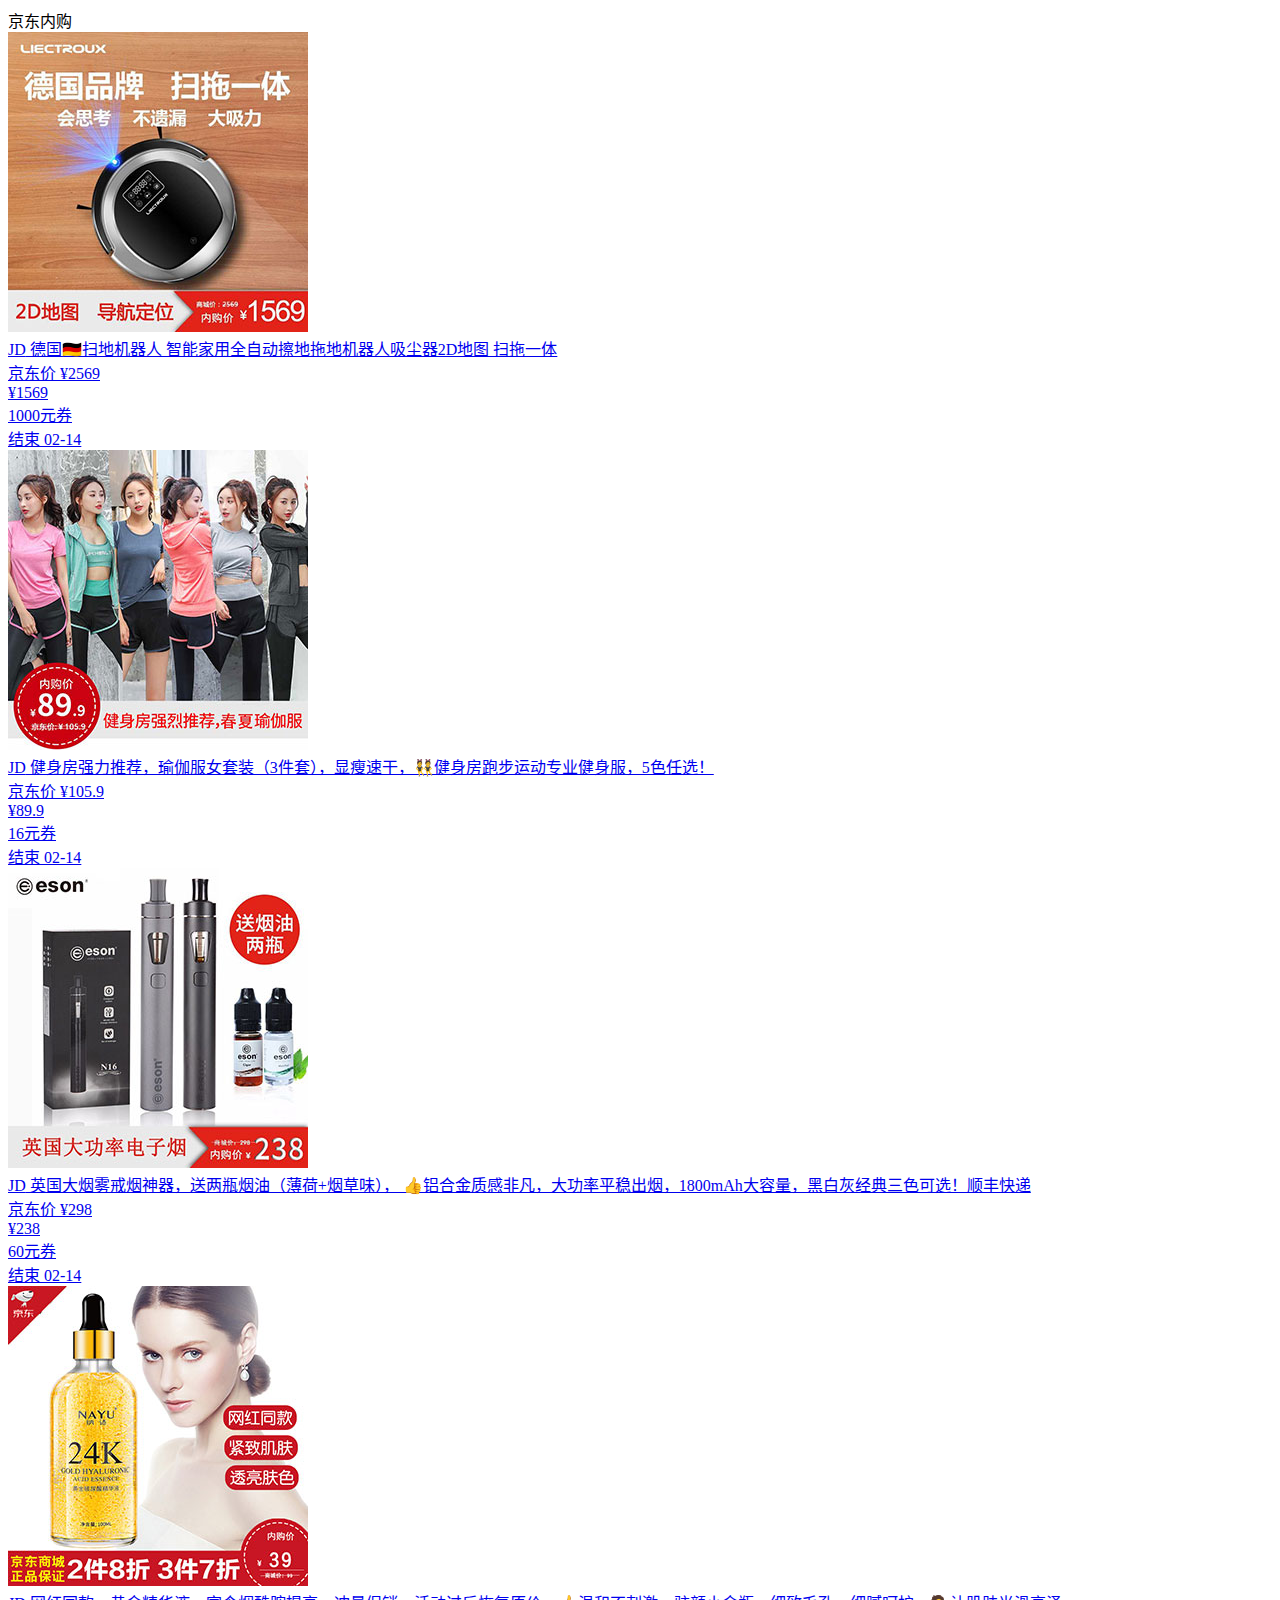
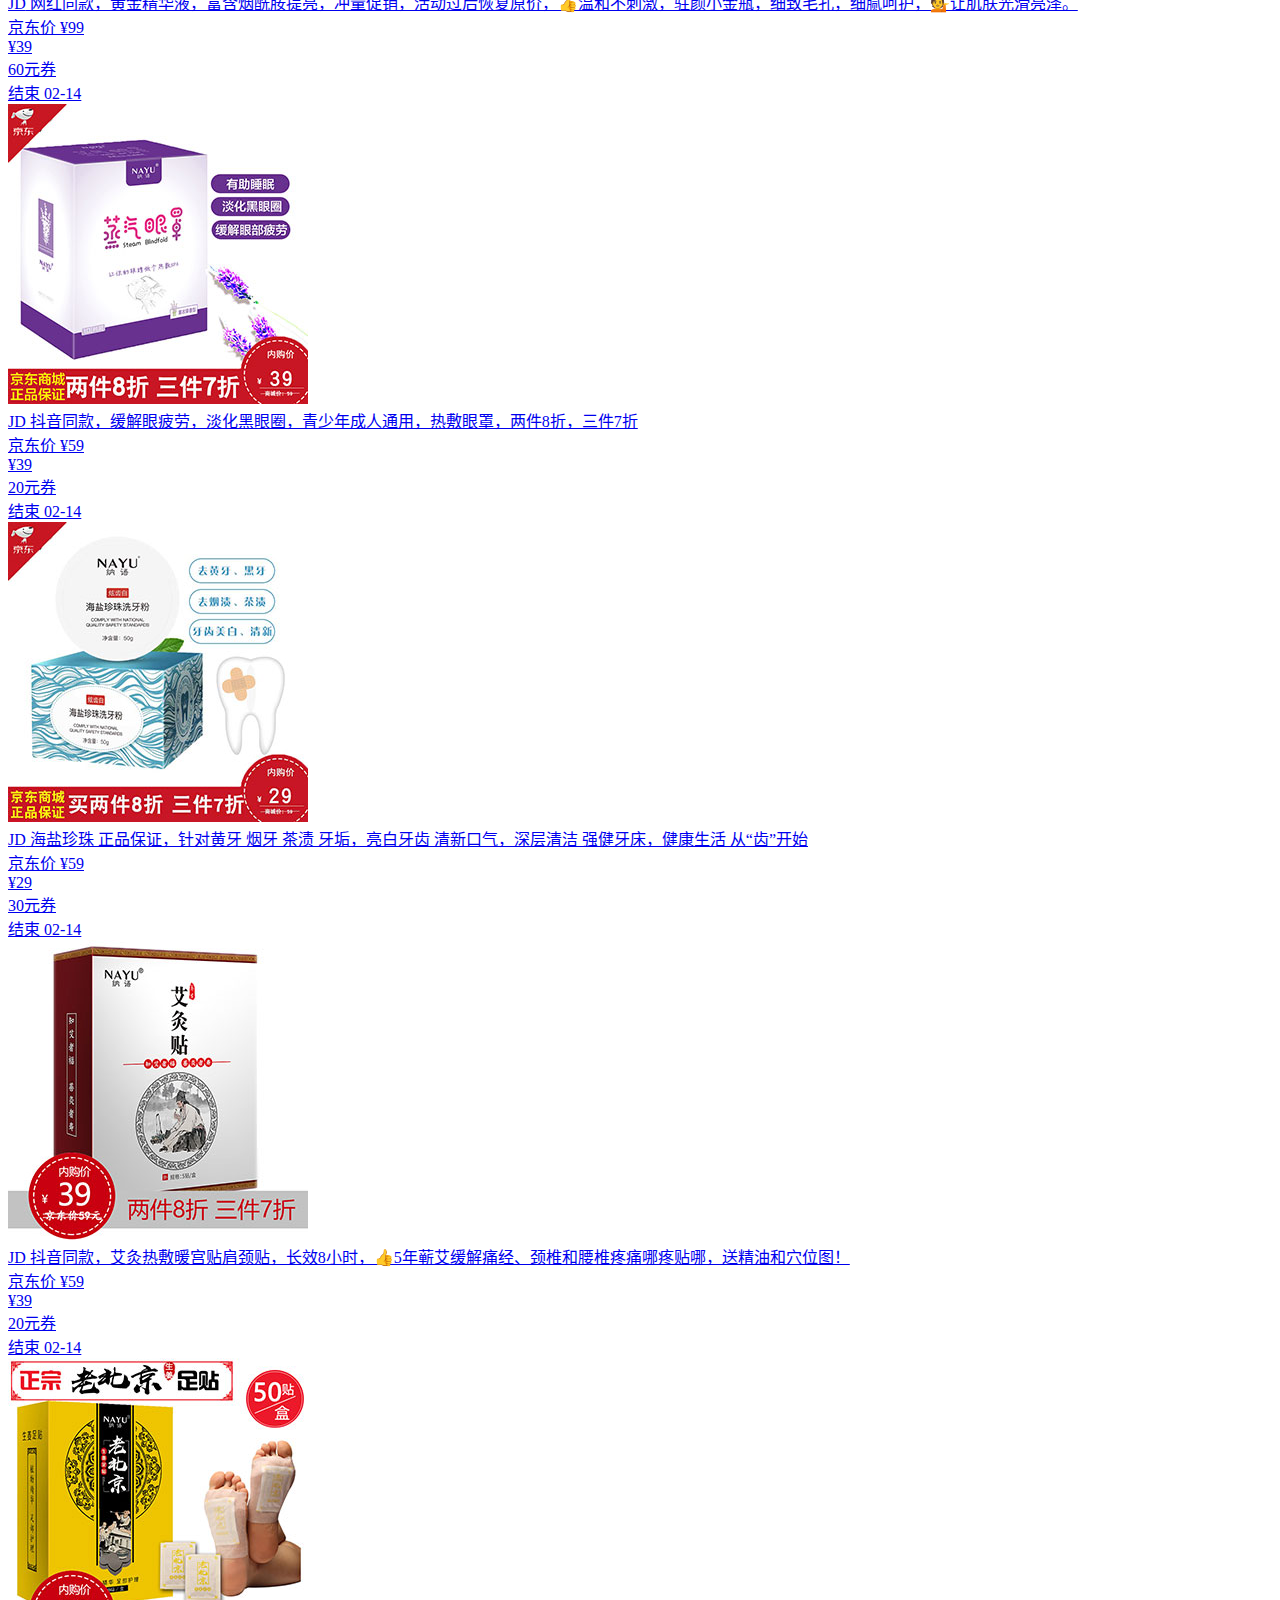
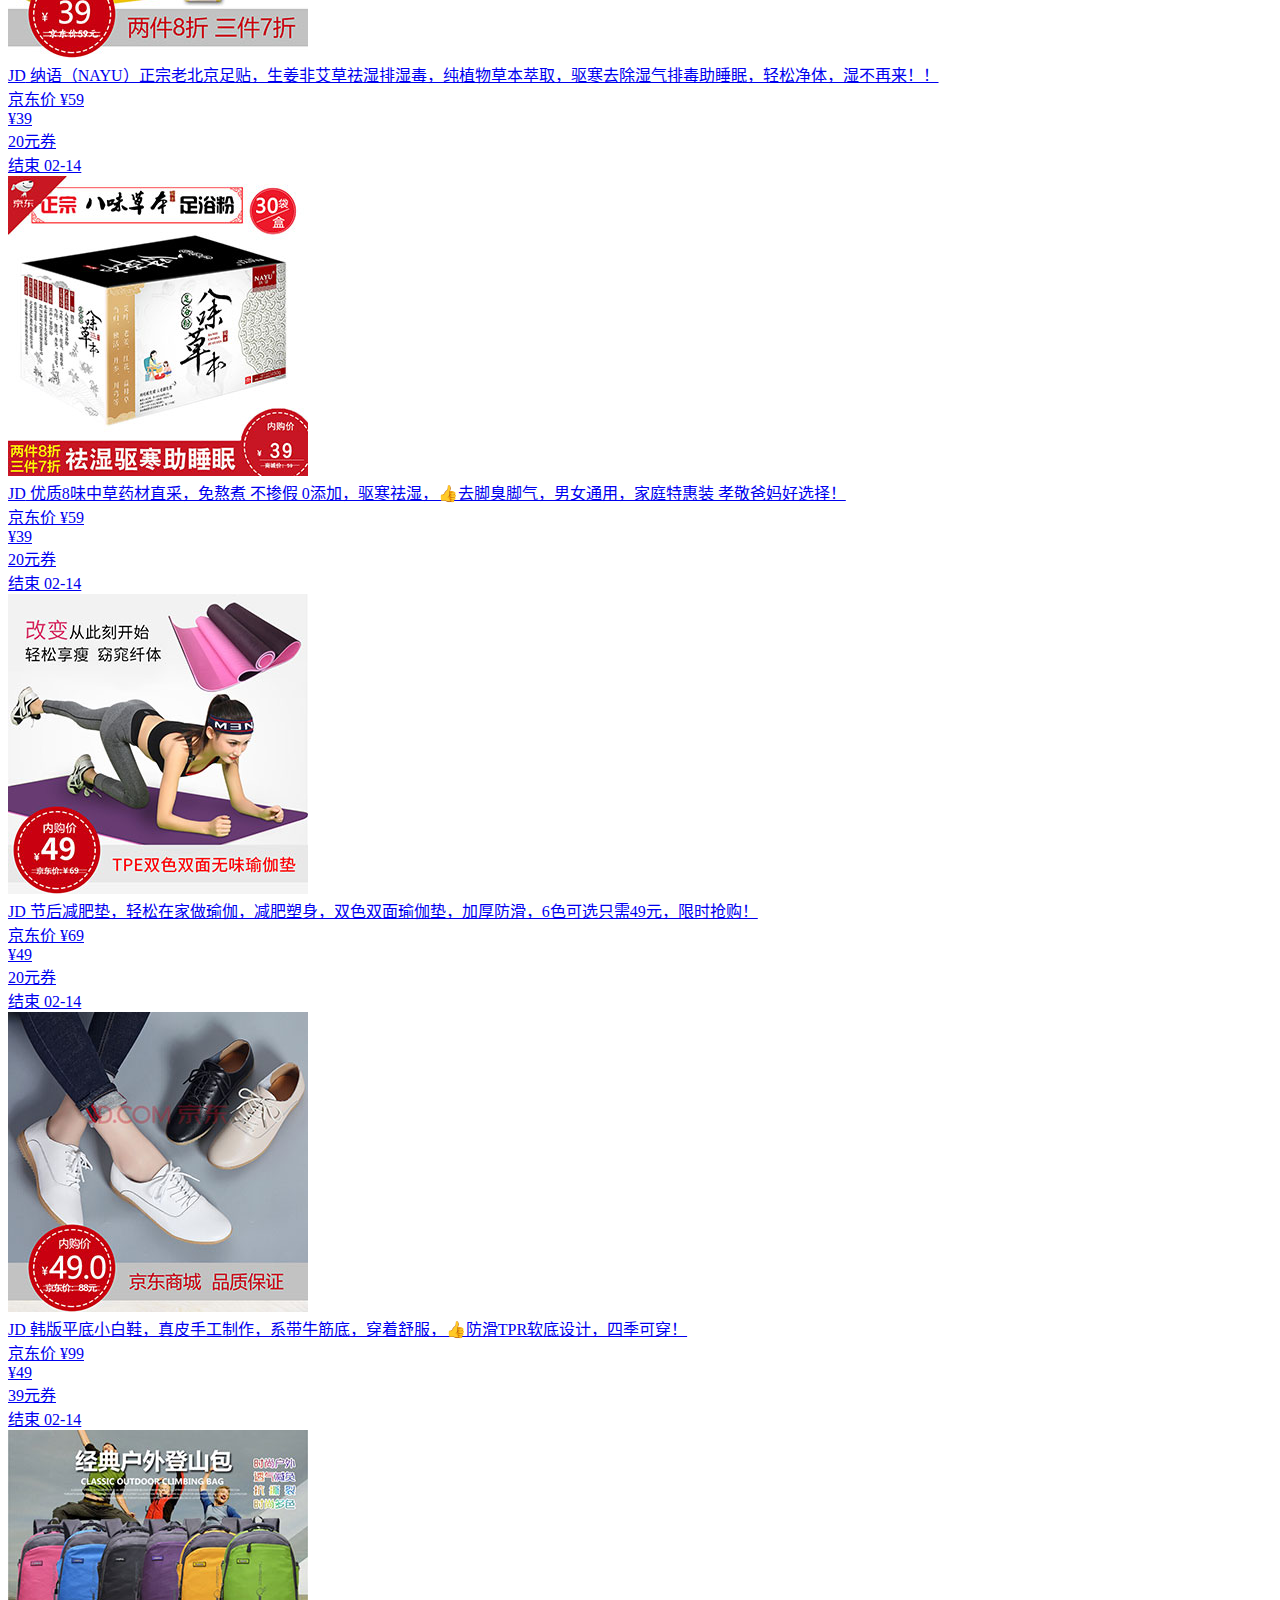
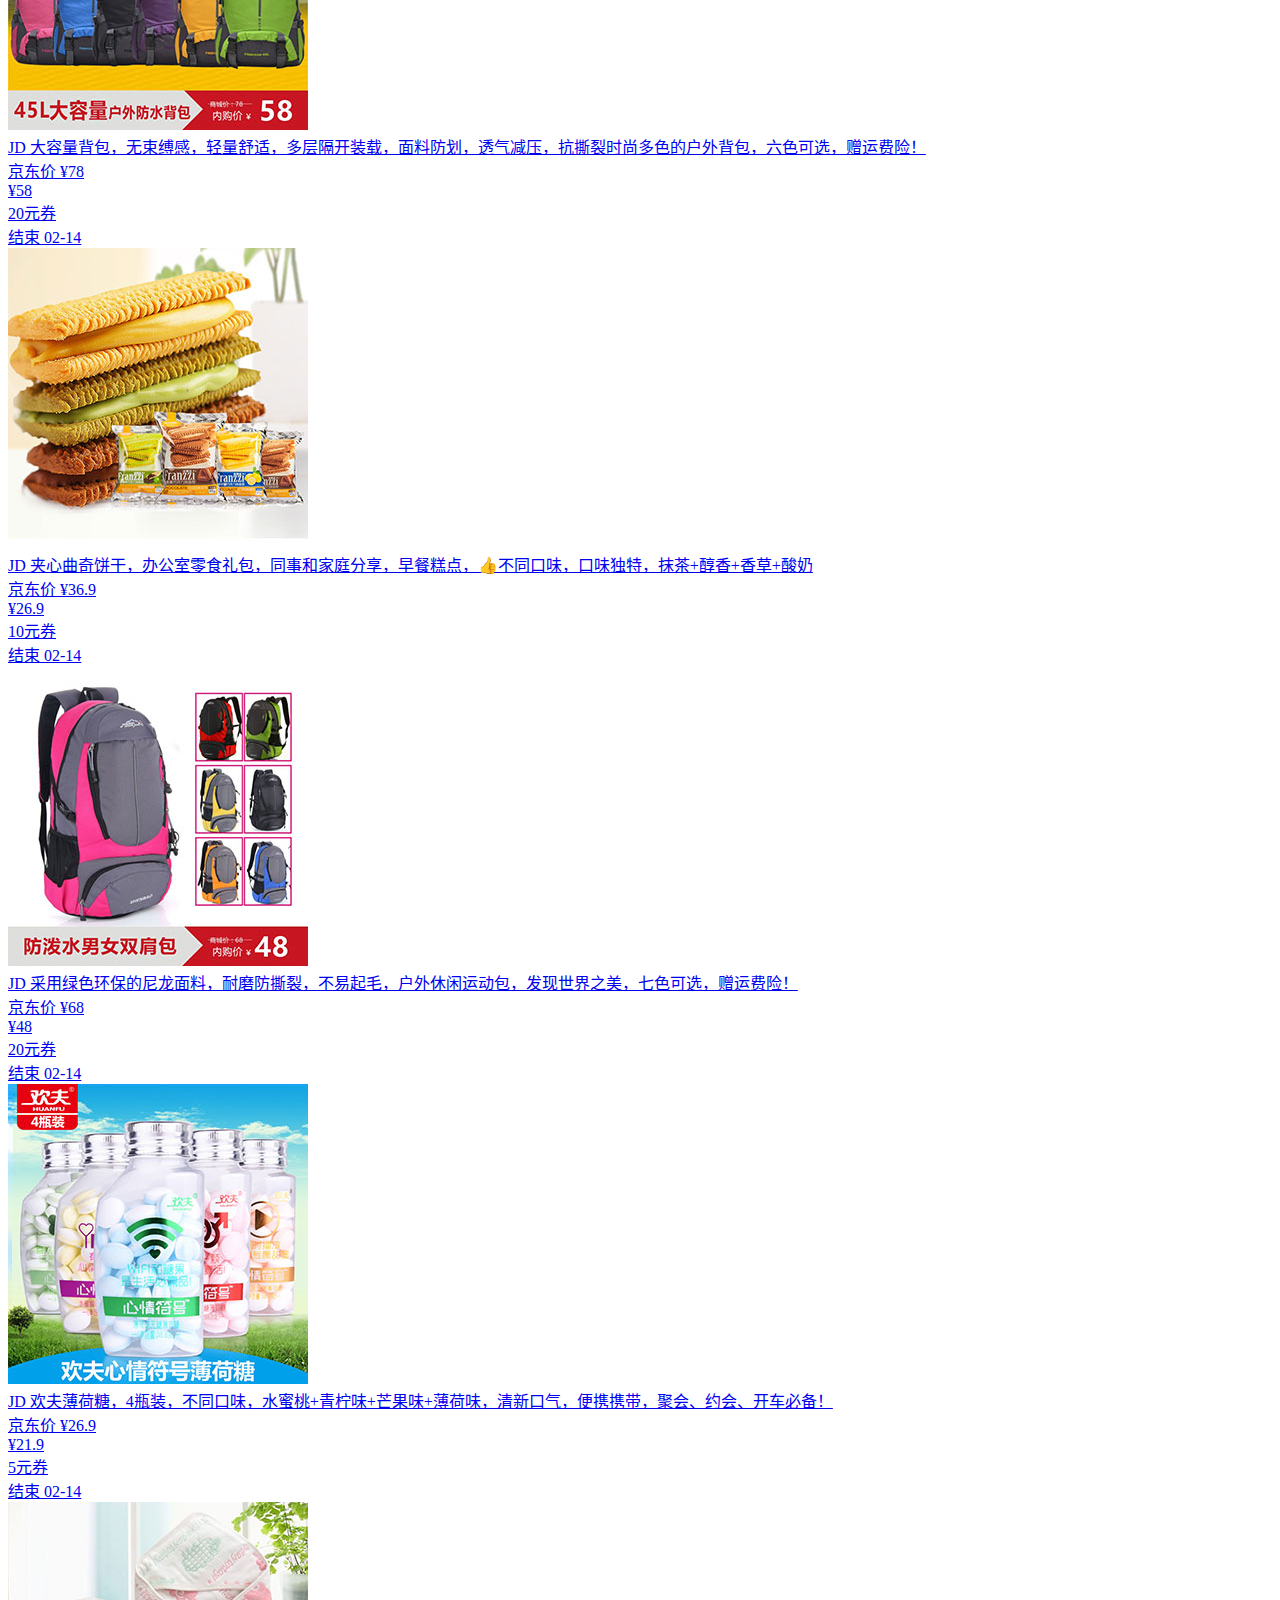
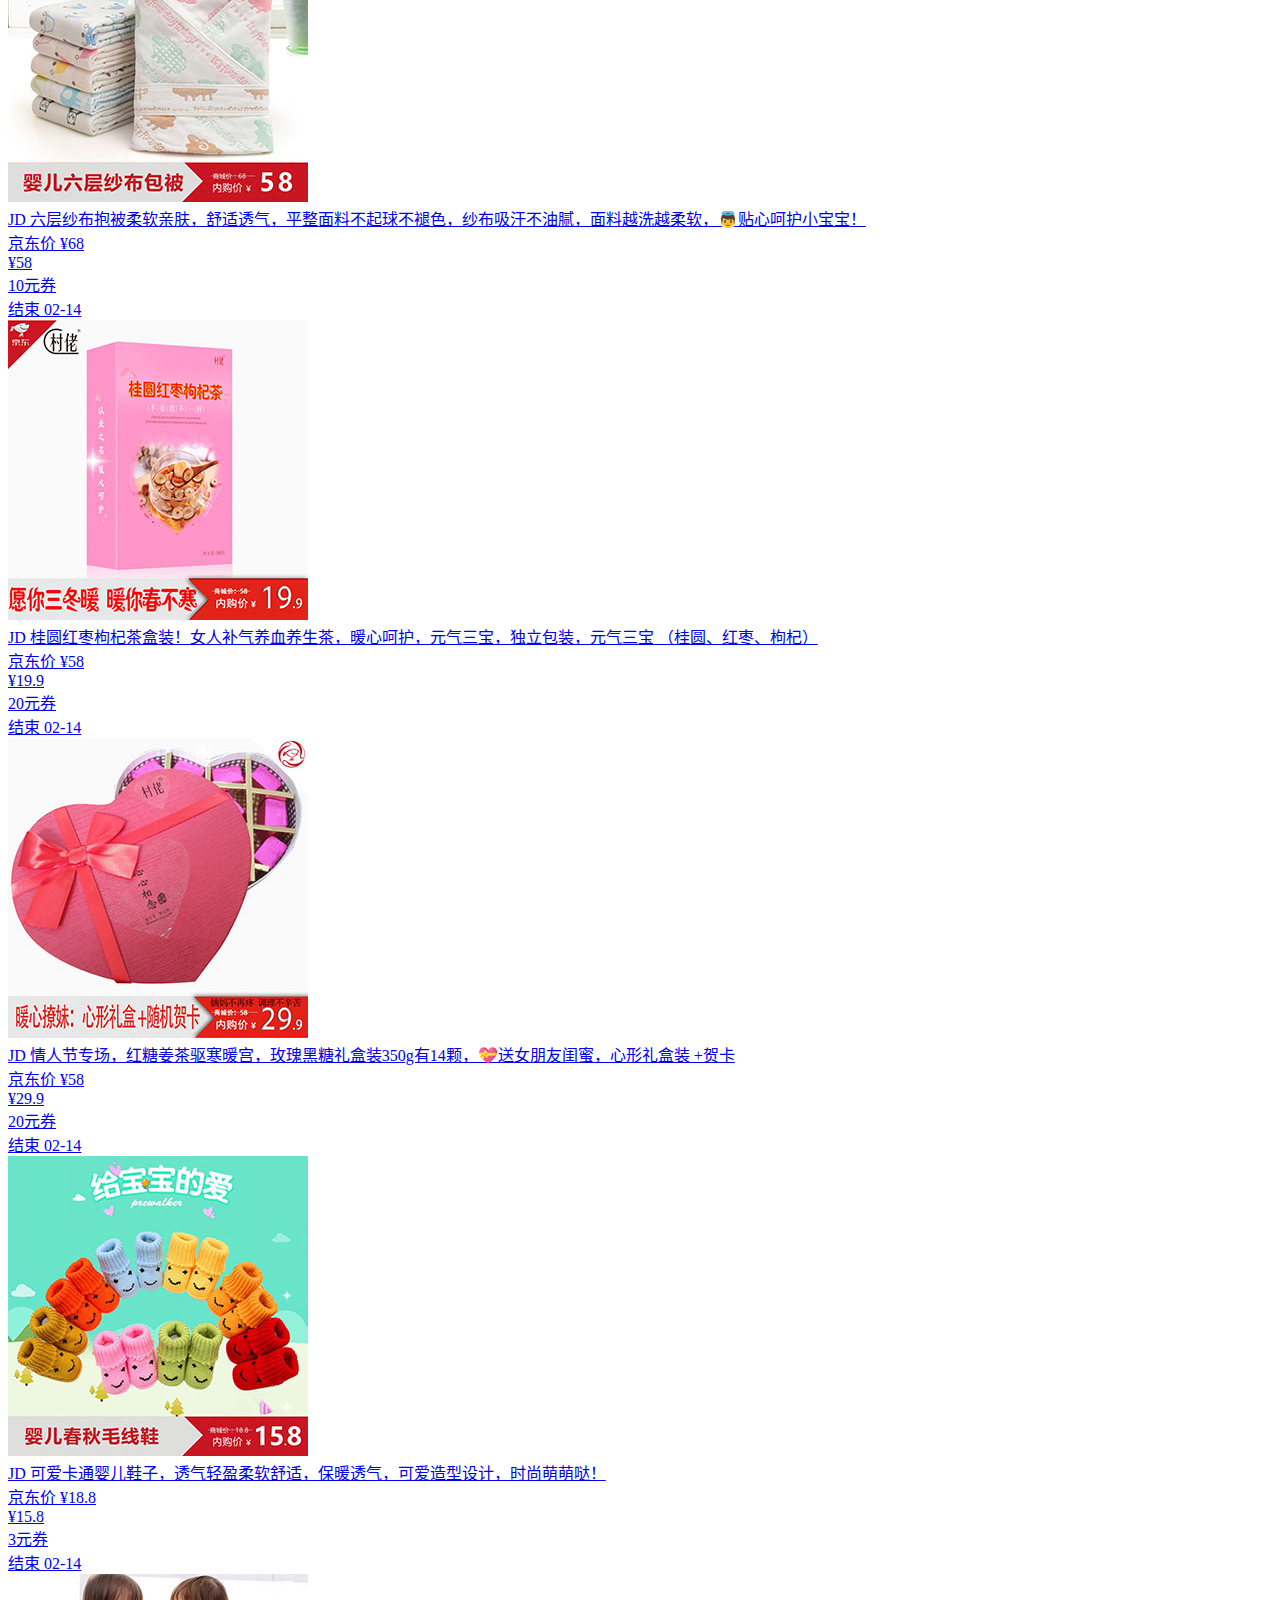
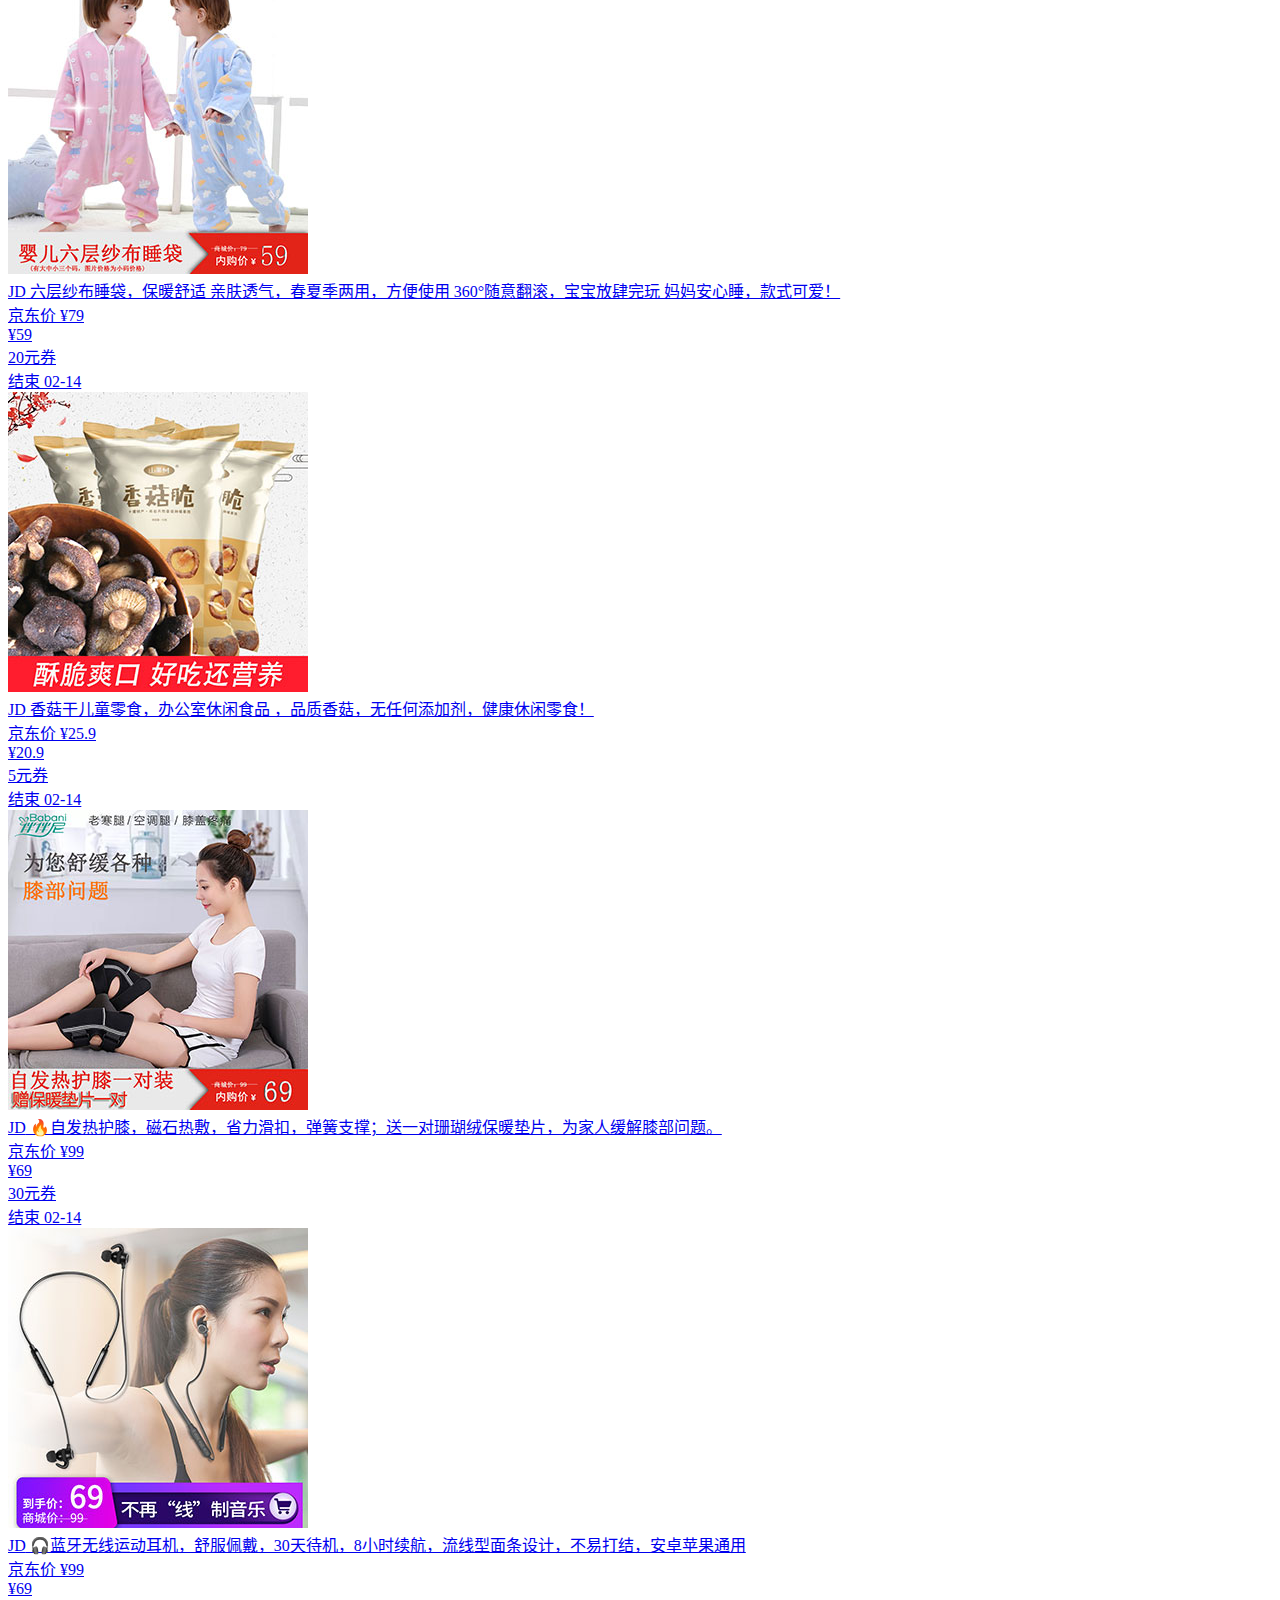
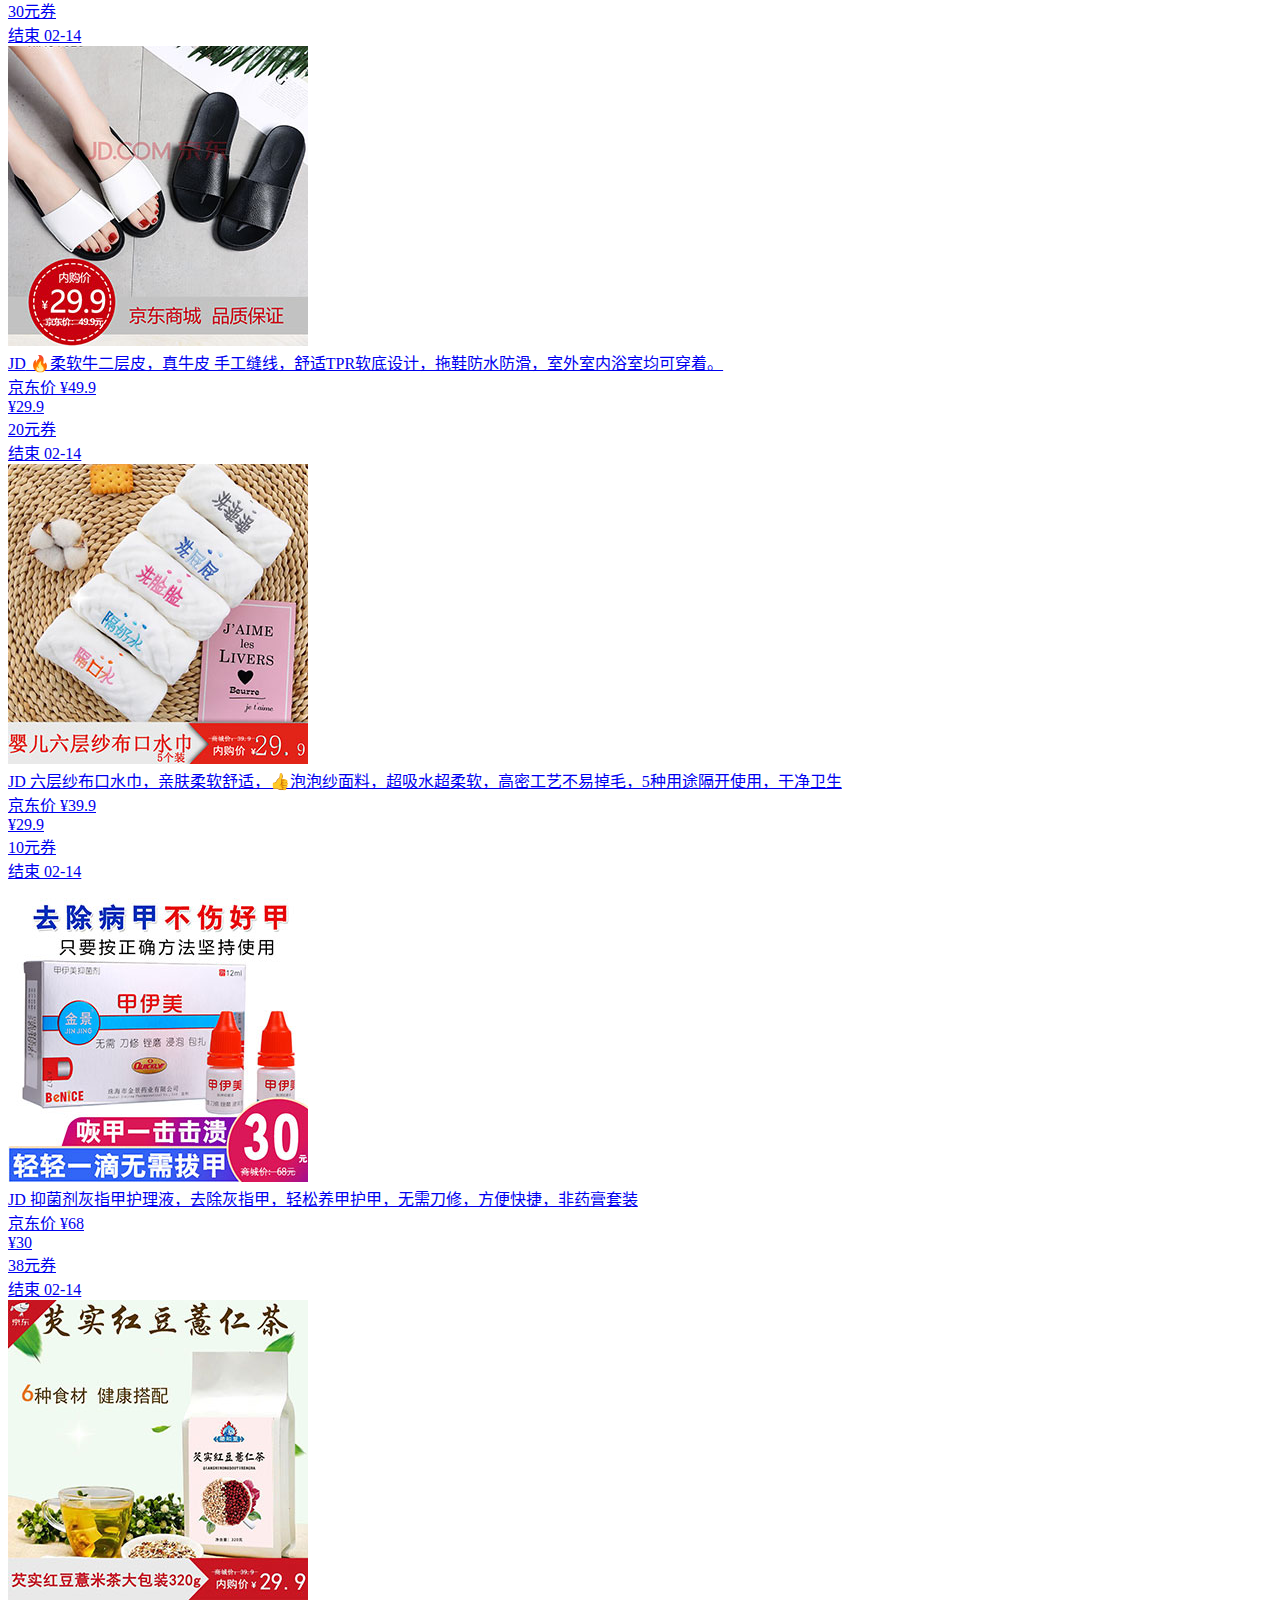
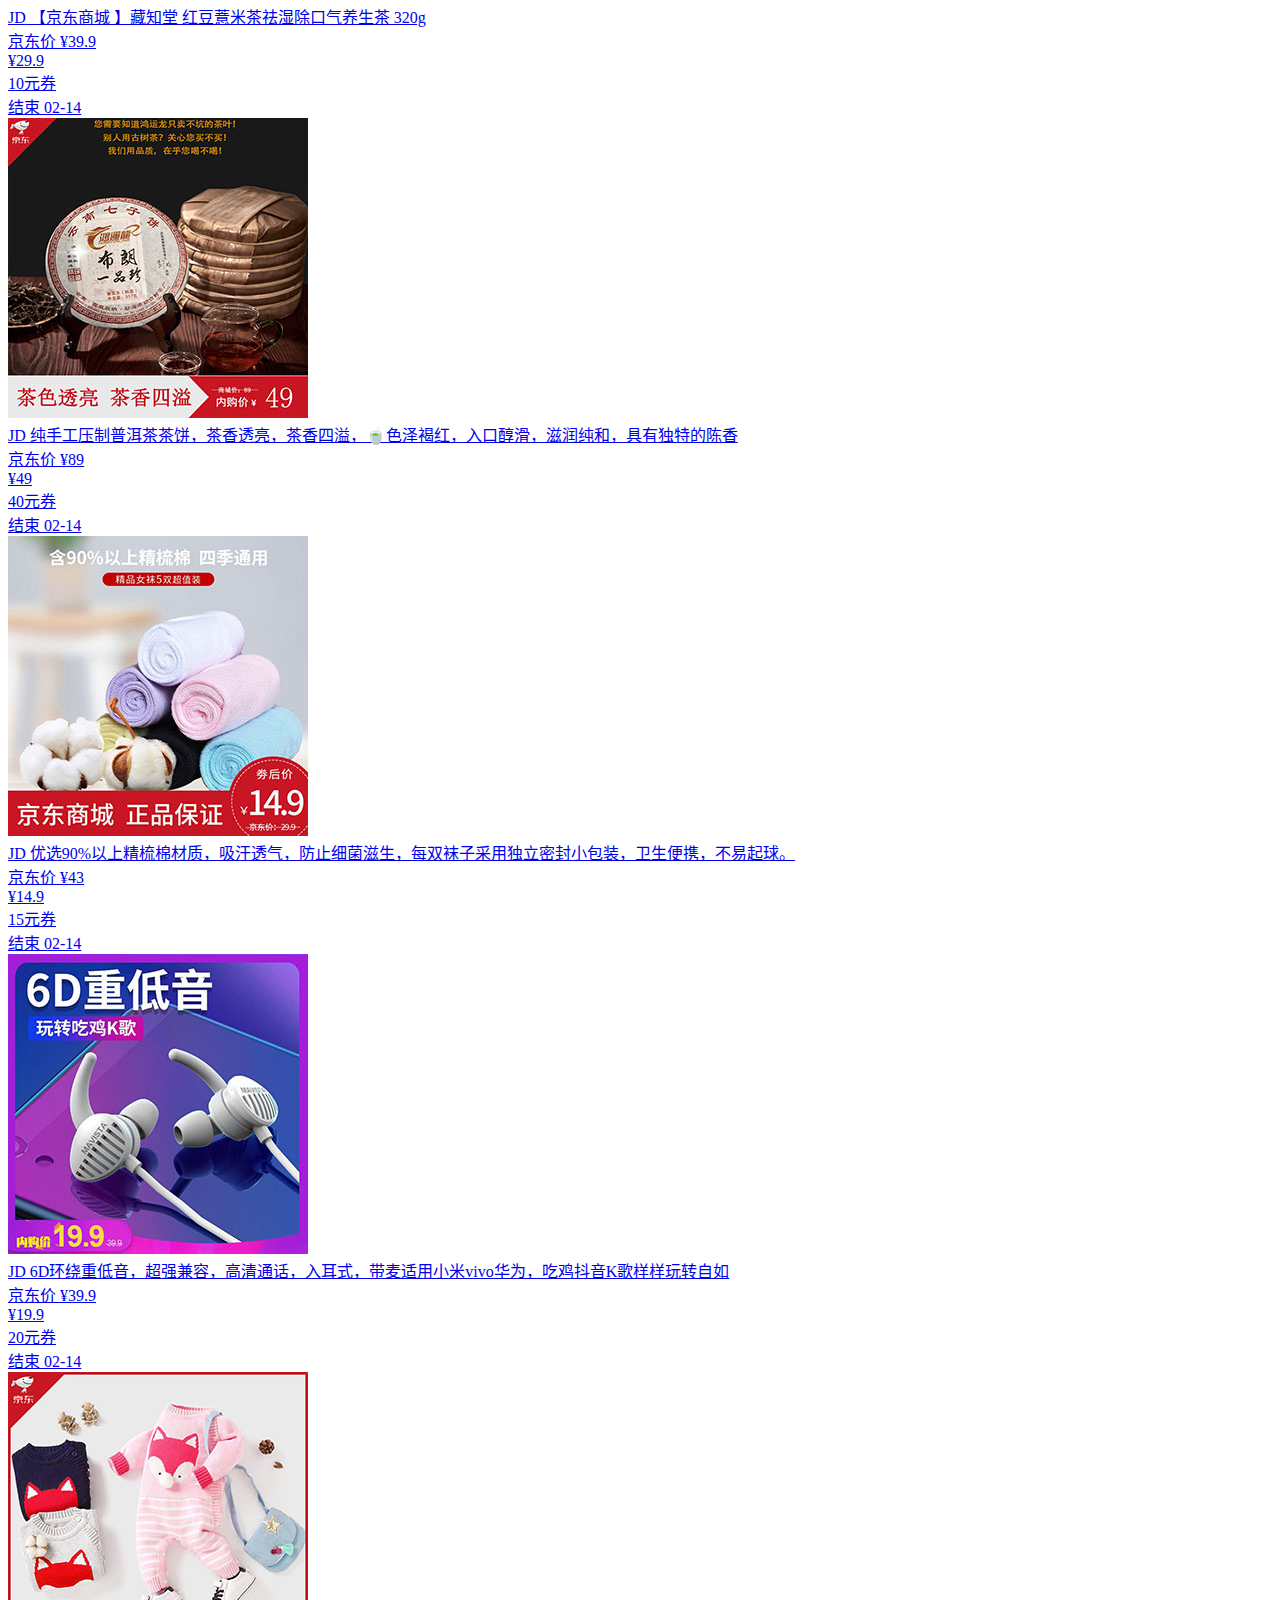
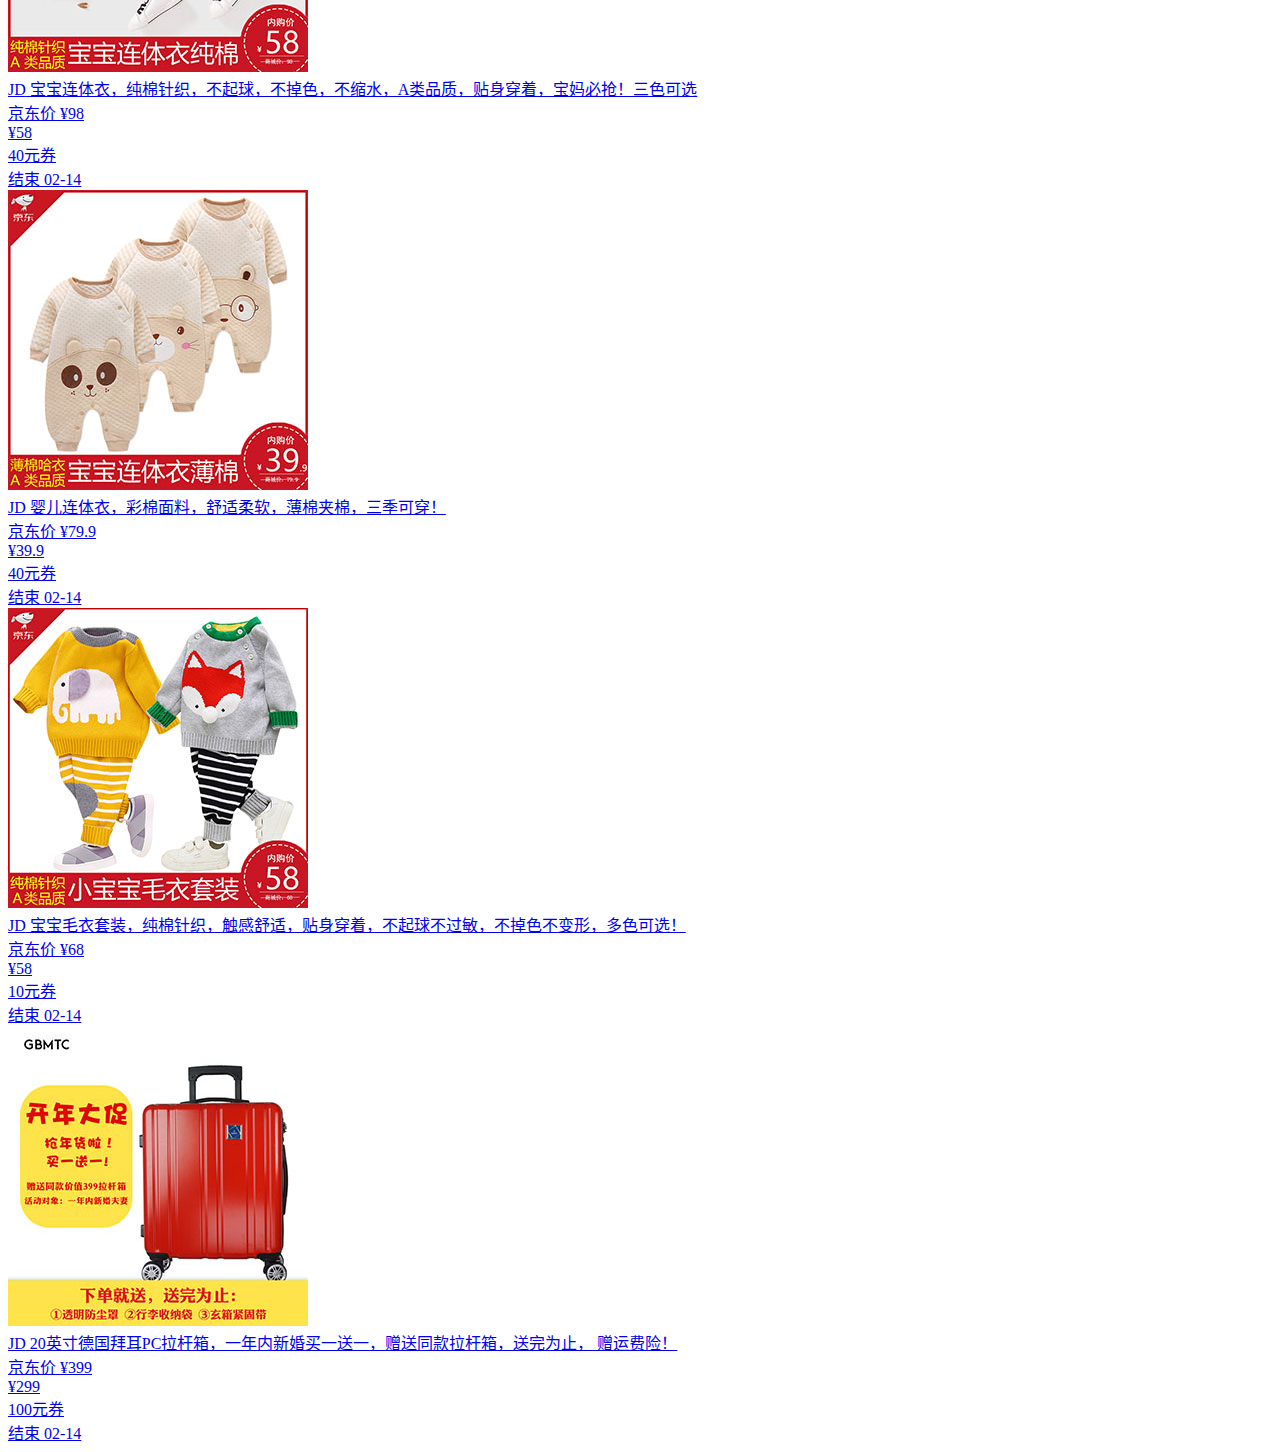
==== quan/index.html @ 6033de1f "1" ====
<!DOCTYPE html>
<html lang="zh-CN">
<head>
  <meta charset="UTF-8">
  <meta name="viewport" content="width=device-width, initial-scale=1.0, maximum-scale=1.0, user-scalable=0, shrink-to-fit=no, viewport-fit=cover">
  <title>京东内购-领券中心</title>
  <meta http-equiv="Cache-Control" content="max-age=180">
  <meta name="apple-mobile-web-app-capable" content="yes">
  <meta name="apple-mobile-web-app-status-bar-style" content="black">
  <meta name="format-detection" content="telephone=no">
  <meta name="format-detection" content="telephone=no">
  <link rel="stylesheet" href="css/m.css">
</head>

<body>
  <div class="m-header">京东内购</div>
  <div class="m-prolist">
    <!---->
    <div class="prolist-item">
      <a class="prolist-item-a" href="https://u.jd.com/PtJe8H" target="_blank">
        <div class="prolist-cover">
          <img src="pics/034.jpg">
        </div>
        <div class="prolist-info">
          <div class="prolist-title"><span class="jdico">JD</span>
            德国🇩🇪扫地机器人 智能家用全自动擦地拖地机器人吸尘器2D地图 扫拖一体
          </div>
          <div class="prolist-bottom">
            <div class="prolist-grey">京东价 ¥2569</div>
            <div class="prolist-price">
              <em class="priceicon"></em>¥<span class="int">1569</span>
            </div>
            <div class="prolist-coupon">1000元券</div>
            <div class="time-end">结束 <span>02-14</span></div>
          </div>
        </div>
      </a>
    </div>
    <!---->
    <div class="prolist-item">
      <a class="prolist-item-a" href="https://u.jd.com/9BUA2P">
        <div class="prolist-cover">
          <img src="pics/033.jpg">
        </div>
        <div class="prolist-info">
          <div class="prolist-title"><span class="jdico">JD</span>
            健身房强力推荐，瑜伽服女套装（3件套），显瘦速干，👯健身房跑步运动专业健身服，5色任选！
          </div>
          <div class="prolist-bottom">
            <div class="prolist-grey">京东价 ¥105.9</div>
            <div class="prolist-price">
              <em class="priceicon"></em>¥<span class="int">89.9</span>
            </div>
            <div class="prolist-coupon">16元券</div>
            <div class="time-end">结束 <span>02-14</span></div>
          </div>
        </div>
      </a>
    </div>
    <!---->
    <div class="prolist-item">
      <a class="prolist-item-a" href="https://u.jd.com/YnuhbC">
        <div class="prolist-cover">
          <img src="pics/032.jpg">
        </div>
        <div class="prolist-info">
          <div class="prolist-title"><span class="jdico">JD</span>
            英国大烟雾戒烟神器，送两瓶烟油（薄荷+烟草味）， 👍铝合金质感非凡，大功率平稳出烟，1800mAh大容量，黑白灰经典三色可选！顺丰快递
          </div>
          <div class="prolist-bottom">
            <div class="prolist-grey">京东价 ¥298</div>
            <div class="prolist-price">
              <em class="priceicon"></em>¥<span class="int">238</span>
            </div>
            <div class="prolist-coupon">60元券</div>
            <div class="time-end">结束 <span>02-14</span></div>
          </div>
        </div>
      </a>
    </div>
    <!---->
    <div class="prolist-item">
      <a class="prolist-item-a" href="https://u.jd.com/otIva3">
        <div class="prolist-cover">
          <img src="pics/031.jpg">
        </div>
        <div class="prolist-info">
          <div class="prolist-title"><span class="jdico">JD</span>
            网红同款，黄金精华液，富含烟酰胺提亮，冲量促销，活动过后恢复原价，👍温和不刺激，驻颜小金瓶，细致毛孔，细腻呵护，💁让肌肤光滑亮泽。
          </div>
          <div class="prolist-bottom">
            <div class="prolist-grey">京东价 ¥99</div>
            <div class="prolist-price">
              <em class="priceicon"></em>¥<span class="int">39</span>
            </div>
            <div class="prolist-coupon">60元券</div>
            <div class="time-end">结束 <span>02-14</span></div>
          </div>
        </div>
      </a>
    </div>
    <!---->
    <div class="prolist-item">
      <a class="prolist-item-a" href="https://u.jd.com/d78CXe">
        <div class="prolist-cover">
          <img src="pics/030.jpg">
        </div>
        <div class="prolist-info">
          <div class="prolist-title"><span class="jdico">JD</span>
            抖音同款，缓解眼疲劳，淡化黑眼圈，青少年成人通用，热敷眼罩，两件8折，三件7折
          </div>
          <div class="prolist-bottom">
            <div class="prolist-grey">京东价 ¥59</div>
            <div class="prolist-price">
              <em class="priceicon"></em>¥<span class="int">39</span>
            </div>
            <div class="prolist-coupon">20元券</div>
            <div class="time-end">结束 <span>02-14</span></div>
          </div>
        </div>
      </a>
    </div>
    <!---->
    <div class="prolist-item">
      <a class="prolist-item-a" href="https://u.jd.com/VgsHDH">
        <div class="prolist-cover">
          <img src="pics/029.jpg">
        </div>
        <div class="prolist-info">
          <div class="prolist-title"><span class="jdico">JD</span>
            海盐珍珠 正品保证，针对黄牙 烟牙 茶渍 牙垢，亮白牙齿 清新口气，深层清洁 强健牙床，健康生活 从“齿”开始
          </div>
          <div class="prolist-bottom">
            <div class="prolist-grey">京东价 ¥59</div>
            <div class="prolist-price">
              <em class="priceicon"></em>¥<span class="int">29</span>
            </div>
            <div class="prolist-coupon">30元券</div>
            <div class="time-end">结束 <span>02-14</span></div>
          </div>
        </div>
      </a>
    </div>
    <!---->
    <div class="prolist-item">
      <a class="prolist-item-a" href="https://u.jd.com/EBgmLk">
        <div class="prolist-cover">
          <img src="pics/028.jpg">
        </div>
        <div class="prolist-info">
          <div class="prolist-title"><span class="jdico">JD</span>
            抖音同款，艾灸热敷暖宫贴肩颈贴，长效8小时，👍5年蕲艾缓解痛经、颈椎和腰椎疼痛哪疼贴哪，送精油和穴位图！
          </div>
          <div class="prolist-bottom">
            <div class="prolist-grey">京东价 ¥59</div>
            <div class="prolist-price">
              <em class="priceicon"></em>¥<span class="int">39</span>
            </div>
            <div class="prolist-coupon">20元券</div>
            <div class="time-end">结束 <span>02-14</span></div>
          </div>
        </div>
      </a>
    </div>
    <!---->
    <div class="prolist-item">
      <a class="prolist-item-a" href="https://u.jd.com/HWeh1Y">
        <div class="prolist-cover">
          <img src="pics/027.jpg">
        </div>
        <div class="prolist-info">
          <div class="prolist-title"><span class="jdico">JD</span>
            纳语（NAYU）正宗老北京足贴，生姜非艾草祛湿排湿毒，纯植物草本萃取，驱寒去除湿气排毒助睡眠，轻松净体，湿不再来！！
          </div>
          <div class="prolist-bottom">
            <div class="prolist-grey">京东价 ¥59</div>
            <div class="prolist-price">
              <em class="priceicon"></em>¥<span class="int">39</span>
            </div>
            <div class="prolist-coupon">20元券</div>
            <div class="time-end">结束 <span>02-14</span></div>
          </div>
        </div>
      </a>
    </div>
    <!---->
    <div class="prolist-item">
      <a class="prolist-item-a" href="https://u.jd.com/QgHGqU">
        <div class="prolist-cover">
          <img src="pics/026.jpg">
        </div>
        <div class="prolist-info">
          <div class="prolist-title"><span class="jdico">JD</span>
            优质8味中草药材直采，免熬煮 不掺假 0添加，驱寒祛湿，👍去脚臭脚气，男女通用，家庭特惠装 孝敬爸妈好选择！
          </div>
          <div class="prolist-bottom">
            <div class="prolist-grey">京东价 ¥59</div>
            <div class="prolist-price">
              <em class="priceicon"></em>¥<span class="int">39</span>
            </div>
            <div class="prolist-coupon">20元券</div>
            <div class="time-end">结束 <span>02-14</span></div>
          </div>
        </div>
      </a>
    </div>
    <!---->
    <div class="prolist-item">
      <a class="prolist-item-a" href="https://u.jd.com/9NH7Tm">
        <div class="prolist-cover">
          <img src="pics/025.jpg">
        </div>
        <div class="prolist-info">
          <div class="prolist-title"><span class="jdico">JD</span>
            节后减肥垫，轻松在家做瑜伽，减肥塑身，双色双面瑜伽垫，加厚防滑，6色可选只需49元，限时抢购！
          </div>
          <div class="prolist-bottom">
            <div class="prolist-grey">京东价 ¥69</div>
            <div class="prolist-price">
              <em class="priceicon"></em>¥<span class="int">49</span>
            </div>
            <div class="prolist-coupon">20元券</div>
            <div class="time-end">结束 <span>02-14</span></div>
          </div>
        </div>
      </a>
    </div>
    <!---->
    <div class="prolist-item">
      <a class="prolist-item-a" href="https://u.jd.com/reY9hT">
        <div class="prolist-cover">
          <img src="pics/024.jpg">
        </div>
        <div class="prolist-info">
          <div class="prolist-title"><span class="jdico">JD</span>
            韩版平底小白鞋，真皮手工制作，系带牛筋底，穿着舒服，👍防滑TPR软底设计，四季可穿！
          </div>
          <div class="prolist-bottom">
            <div class="prolist-grey">京东价 ¥99</div>
            <div class="prolist-price">
              <em class="priceicon"></em>¥<span class="int">49</span>
            </div>
            <div class="prolist-coupon">39元券</div>
            <div class="time-end">结束 <span>02-14</span></div>
          </div>
        </div>
      </a>
    </div>
    <!---->
    <div class="prolist-item">
      <a class="prolist-item-a" href="https://u.jd.com/oDrfjL">
        <div class="prolist-cover">
          <img src="pics/023.jpg">
        </div>
        <div class="prolist-info">
          <div class="prolist-title"><span class="jdico">JD</span>
            大容量背包，无束缚感，轻量舒适，多层隔开装载，面料防划，透气减压，抗撕裂时尚多色的户外背包，六色可选，赠运费险！
          </div>
          <div class="prolist-bottom">
            <div class="prolist-grey">京东价 ¥78</div>
            <div class="prolist-price">
              <em class="priceicon"></em>¥<span class="int">58</span>
            </div>
            <div class="prolist-coupon">20元券</div>
            <div class="time-end">结束 <span>02-14</span></div>
          </div>
        </div>
      </a>
    </div>
    <!---->
    <div class="prolist-item">
      <a class="prolist-item-a" href="https://u.jd.com/JOmcO3">
        <div class="prolist-cover">
          <img src="pics/022.jpg">
        </div>
        <div class="prolist-info">
          <div class="prolist-title"><span class="jdico">JD</span>
            夹心曲奇饼干，办公室零食礼包，同事和家庭分享，早餐糕点，👍不同口味，口味独特，抹茶+醇香+香草+酸奶 
          </div>
          <div class="prolist-bottom">
            <div class="prolist-grey">京东价 ¥36.9</div>
            <div class="prolist-price">
              <em class="priceicon"></em>¥<span class="int">26.9</span>
            </div>
            <div class="prolist-coupon">10元券</div>
            <div class="time-end">结束 <span>02-14</span></div>
          </div>
        </div>
      </a>
    </div>
    <!---->
    <div class="prolist-item">
      <a class="prolist-item-a" href="https://u.jd.com/eEvYYH">
        <div class="prolist-cover">
          <img src="pics/021.jpg">
        </div>
        <div class="prolist-info">
          <div class="prolist-title"><span class="jdico">JD</span>
            采用绿色环保的尼龙面料，耐磨防撕裂，不易起毛，户外休闲运动包，发现世界之美，七色可选，赠运费险！ 
          </div>
          <div class="prolist-bottom">
            <div class="prolist-grey">京东价 ¥68</div>
            <div class="prolist-price">
              <em class="priceicon"></em>¥<span class="int">48</span>
            </div>
            <div class="prolist-coupon">20元券</div>
            <div class="time-end">结束 <span>02-14</span></div>
          </div>
        </div>
      </a>
    </div>
    <!---->
    <div class="prolist-item">
      <a class="prolist-item-a" href="https://u.jd.com/qT9uDC">
        <div class="prolist-cover">
          <img src="pics/020.jpg">
        </div>
        <div class="prolist-info">
          <div class="prolist-title"><span class="jdico">JD</span>
            欢夫薄荷糖，4瓶装，不同口味，水蜜桃+青柠味+芒果味+薄荷味，清新口气，便携携带，聚会、约会、开车必备！ 
          </div>
          <div class="prolist-bottom">
            <div class="prolist-grey">京东价 ¥26.9</div>
            <div class="prolist-price">
              <em class="priceicon"></em>¥<span class="int">21.9</span>
            </div>
            <div class="prolist-coupon">5元券</div>
            <div class="time-end">结束 <span>02-14</span></div>
          </div>
        </div>
      </a>
    </div>
    <!---->
    <div class="prolist-item">
      <a class="prolist-item-a" href="https://u.jd.com/DpqGxs">
        <div class="prolist-cover">
          <img src="pics/019.jpg">
        </div>
        <div class="prolist-info">
          <div class="prolist-title"><span class="jdico">JD</span>
            六层纱布抱被柔软亲肤，舒适透气，平整面料不起球不褪色，纱布吸汗不油腻，面料越洗越柔软，👼贴心呵护小宝宝！
          </div>
          <div class="prolist-bottom">
            <div class="prolist-grey">京东价 ¥68</div>
            <div class="prolist-price">
              <em class="priceicon"></em>¥<span class="int">58</span>
            </div>
            <div class="prolist-coupon">10元券</div>
            <div class="time-end">结束 <span>02-14</span></div>
          </div>
        </div>
      </a>
    </div>
    <!---->
    <div class="prolist-item">
      <a class="prolist-item-a" href="https://u.jd.com/yMBFje">
        <div class="prolist-cover">
          <img src="pics/018.jpg">
        </div>
        <div class="prolist-info">
          <div class="prolist-title"><span class="jdico">JD</span>
            桂圆红枣枸杞茶盒装！女人补气养血养生茶，暖心呵护，元气三宝，独立包装，元气三宝 （桂圆、红枣、枸杞）
          </div>
          <div class="prolist-bottom">
            <div class="prolist-grey">京东价 ¥58</div>
            <div class="prolist-price">
              <em class="priceicon"></em>¥<span class="int">19.9</span>
            </div>
            <div class="prolist-coupon">20元券</div>
            <div class="time-end">结束 <span>02-14</span></div>
          </div>
        </div>
      </a>
    </div>
    <!---->
    <div class="prolist-item">
      <a class="prolist-item-a" href="https://u.jd.com/Fgz0Gz">
        <div class="prolist-cover">
          <img src="pics/017.jpg">
        </div>
        <div class="prolist-info">
          <div class="prolist-title"><span class="jdico">JD</span>
            情人节专场，红糖姜茶驱寒暖宫，玫瑰黑糖礼盒装350g有14颗，💝送女朋友闺蜜，心形礼盒装 +贺卡
          </div>
          <div class="prolist-bottom">
            <div class="prolist-grey">京东价 ¥58</div>
            <div class="prolist-price">
              <em class="priceicon"></em>¥<span class="int">29.9</span>
            </div>
            <div class="prolist-coupon">20元券</div>
            <div class="time-end">结束 <span>02-14</span></div>
          </div>
        </div>
      </a>
    </div>
    <!---->
    <div class="prolist-item">
      <a class="prolist-item-a" href="https://u.jd.com/L4hRbh">
        <div class="prolist-cover">
          <img src="pics/016.jpg">
        </div>
        <div class="prolist-info">
          <div class="prolist-title"><span class="jdico">JD</span>
            可爱卡通婴儿鞋子，透气轻盈柔软舒适，保暖透气，可爱造型设计，时尚萌萌哒！
          </div>
          <div class="prolist-bottom">
            <div class="prolist-grey">京东价 ¥18.8</div>
            <div class="prolist-price">
              <em class="priceicon"></em>¥<span class="int">15.8</span>
            </div>
            <div class="prolist-coupon">3元券</div>
            <div class="time-end">结束 <span>02-14</span></div>
          </div>
        </div>
      </a>
    </div>
    <!---->
    <div class="prolist-item">
      <a class="prolist-item-a" href="https://u.jd.com/ljpTXd">
        <div class="prolist-cover">
          <img src="pics/015.jpg">
        </div>
        <div class="prolist-info">
          <div class="prolist-title"><span class="jdico">JD</span>
            六层纱布睡袋，保暖舒适 亲肤透气，春夏季两用，方便使用 360°随意翻滚，宝宝放肆完玩  妈妈安心睡，款式可爱！
          </div>
          <div class="prolist-bottom">
            <div class="prolist-grey">京东价 ¥79</div>
            <div class="prolist-price">
              <em class="priceicon"></em>¥<span class="int">59</span>
            </div>
            <div class="prolist-coupon">20元券</div>
            <div class="time-end">结束 <span>02-14</span></div>
          </div>
        </div>
      </a>
    </div>
    <!---->
    <div class="prolist-item">
      <a class="prolist-item-a" href="https://u.jd.com/VNyH0h">
        <div class="prolist-cover">
          <img src="pics/014.jpg">
        </div>
        <div class="prolist-info">
          <div class="prolist-title"><span class="jdico">JD</span>
            香菇干儿童零食，办公室休闲食品 ，品质香菇，无任何添加剂，健康休闲零食！
          </div>
          <div class="prolist-bottom">
            <div class="prolist-grey">京东价 ¥25.9</div>
            <div class="prolist-price">
              <em class="priceicon"></em>¥<span class="int">20.9</span>
            </div>
            <div class="prolist-coupon">5元券</div>
            <div class="time-end">结束 <span>02-14</span></div>
          </div>
        </div>
      </a>
    </div>
    <!---->
    <div class="prolist-item">
      <a class="prolist-item-a" href="https://u.jd.com/tAFa4d">
        <div class="prolist-cover">
          <img src="pics/013.jpg">
        </div>
        <div class="prolist-info">
          <div class="prolist-title"><span class="jdico">JD</span>
            🔥自发热护膝，磁石热敷，省力滑扣，弹簧支撑；送一对珊瑚绒保暖垫片，为家人缓解膝部问题。
          </div>
          <div class="prolist-bottom">
            <div class="prolist-grey">京东价 ¥99</div>
            <div class="prolist-price">
              <em class="priceicon"></em>¥<span class="int">69</span>
            </div>
            <div class="prolist-coupon">30元券</div>
            <div class="time-end">结束 <span>02-14</span></div>
          </div>
        </div>
      </a>
    </div>
    <!---->
    <div class="prolist-item">
      <a class="prolist-item-a" href="https://u.jd.com/SaWmfa">
        <div class="prolist-cover">
          <img src="pics/012.jpg">
        </div>
        <div class="prolist-info">
          <div class="prolist-title"><span class="jdico">JD</span>
            🎧蓝牙无线运动耳机，舒服佩戴，30天待机，8小时续航，流线型面条设计，不易打结，安卓苹果通用
          </div>
          <div class="prolist-bottom">
            <div class="prolist-grey">京东价 ¥99</div>
            <div class="prolist-price">
              <em class="priceicon"></em>¥<span class="int">69</span>
            </div>
            <div class="prolist-coupon">30元券</div>
            <div class="time-end">结束 <span>02-14</span></div>
          </div>
        </div>
      </a>
    </div>
    <!---->
    <div class="prolist-item">
      <a class="prolist-item-a" href="https://u.jd.com/iLvnCS">
        <div class="prolist-cover">
          <img src="pics/011.jpg">
        </div>
        <div class="prolist-info">
          <div class="prolist-title"><span class="jdico">JD</span>
            🔥柔软牛二层皮，真牛皮 手工缝线，舒适TPR软底设计，拖鞋防水防滑，室外室内浴室均可穿着。
          </div>
          <div class="prolist-bottom">
            <div class="prolist-grey">京东价 ¥49.9</div>
            <div class="prolist-price">
              <em class="priceicon"></em>¥<span class="int">29.9</span>
            </div>
            <div class="prolist-coupon">20元券</div>
            <div class="time-end">结束 <span>02-14</span></div>
          </div>
        </div>
      </a>
    </div>
    <!---->
    <div class="prolist-item">
      <a class="prolist-item-a" href="https://u.jd.com/QXSxZW">
        <div class="prolist-cover">
          <img src="pics/010.jpg">
        </div>
        <div class="prolist-info">
          <div class="prolist-title"><span class="jdico">JD</span>
            六层纱布口水巾，亲肤柔软舒适，👍泡泡纱面料，超吸水超柔软，高密工艺不易掉毛，5种用途隔开使用，干净卫生
          </div>
          <div class="prolist-bottom">
            <div class="prolist-grey">京东价 ¥39.9</div>
            <div class="prolist-price">
              <em class="priceicon"></em>¥<span class="int">29.9</span>
            </div>
            <div class="prolist-coupon">10元券</div>
            <div class="time-end">结束 <span>02-14</span></div>
          </div>
        </div>
      </a>
    </div>
    <!---->
    <div class="prolist-item">
      <a class="prolist-item-a" href="https://u.jd.com/0bSZaS">
        <div class="prolist-cover">
          <img src="pics/009.jpg">
        </div>
        <div class="prolist-info">
          <div class="prolist-title"><span class="jdico">JD</span>
            抑菌剂灰指甲护理液，去除灰指甲，轻松养甲护甲，无需刀修，方便快捷，非药膏套装
          </div>
          <div class="prolist-bottom">
            <div class="prolist-grey">京东价 ¥68</div>
            <div class="prolist-price">
              <em class="priceicon"></em>¥<span class="int">30</span>
            </div>
            <div class="prolist-coupon">38元券</div>
            <div class="time-end">结束 <span>02-14</span></div>
          </div>
        </div>
      </a>
    </div>
    <!---->
    <div class="prolist-item">
      <a class="prolist-item-a" href="https://u.jd.com/RHb63n">
        <div class="prolist-cover">
          <img src="pics/008.jpg">
        </div>
        <div class="prolist-info">
          <div class="prolist-title"><span class="jdico">JD</span>
            【京东商城 】藏知堂 红豆薏米茶祛湿除口气养生茶 320g
          </div>
          <div class="prolist-bottom">
            <div class="prolist-grey">京东价 ¥39.9</div>
            <div class="prolist-price">
              <em class="priceicon"></em>¥<span class="int">29.9</span>
            </div>
            <div class="prolist-coupon">10元券</div>
            <div class="time-end">结束 <span>02-14</span></div>
          </div>
        </div>
      </a>
    </div>
    <!---->
    <div class="prolist-item">
      <a class="prolist-item-a" href="https://u.jd.com/9JLaaf">
        <div class="prolist-cover">
          <img src="pics/007.jpg">
        </div>
        <div class="prolist-info">
          <div class="prolist-title"><span class="jdico">JD</span>
            纯手工压制普洱茶茶饼，茶香透亮，茶香四溢，🍵色泽褐红，入口醇滑，滋润纯和，具有独特的陈香
          </div>
          <div class="prolist-bottom">
            <div class="prolist-grey">京东价 ¥89</div>
            <div class="prolist-price">
              <em class="priceicon"></em>¥<span class="int">49</span>
            </div>
            <div class="prolist-coupon">40元券</div>
            <div class="time-end">结束 <span>02-14</span></div>
          </div>
        </div>
      </a>
    </div>
    <!---->
    <div class="prolist-item">
      <a class="prolist-item-a" href="https://u.jd.com/ijaGYO">
        <div class="prolist-cover">
          <img src="pics/006.jpg">
        </div>
        <div class="prolist-info">
          <div class="prolist-title"><span class="jdico">JD</span>
            优选90%以上精梳棉材质，吸汗透气，防止细菌滋生，每双袜子采用独立密封小包装，卫生便携，不易起球。
          </div>
          <div class="prolist-bottom">
            <div class="prolist-grey">京东价 ¥43</div>
            <div class="prolist-price">
              <em class="priceicon"></em>¥<span class="int">14.9</span>
            </div>
            <div class="prolist-coupon">15元券</div>
            <div class="time-end">结束 <span>02-14</span></div>
          </div>
        </div>
      </a>
    </div>
    <!---->
    <div class="prolist-item">
      <a class="prolist-item-a" href="https://u.jd.com/bwBonE">
        <div class="prolist-cover">
          <img src="pics/005.jpg">
        </div>
        <div class="prolist-info">
          <div class="prolist-title"><span class="jdico">JD</span>
            6D环绕重低音，超强兼容，高清通话，入耳式，带麦适用小米vivo华为，吃鸡抖音K歌样样玩转自如
          </div>
          <div class="prolist-bottom">
            <div class="prolist-grey">京东价 ¥39.9</div>
            <div class="prolist-price">
              <em class="priceicon"></em>¥<span class="int">19.9</span>
            </div>
            <div class="prolist-coupon">20元券</div>
            <div class="time-end">结束 <span>02-14</span></div>
          </div>
        </div>
      </a>
    </div>
    <!---->
    <div class="prolist-item">
      <a class="prolist-item-a" href="https://u.jd.com/HF0GDz">
        <div class="prolist-cover">
          <img src="pics/001.jpg">
        </div>
        <div class="prolist-info">
          <div class="prolist-title"><span class="jdico">JD</span>
            宝宝连体衣，纯棉针织，不起球，不掉色，不缩水，A类品质，贴身穿着，宝妈必抢！三色可选
          </div>
          <div class="prolist-bottom">
            <div class="prolist-grey">京东价 ¥98</div>
            <div class="prolist-price"><em class="priceicon"></em>¥<span class="int">58</span></div>
            <div class="prolist-coupon">40元券</div>
            <div class="time-end">结束 <span>02-14</span></div>
          </div>
        </div>
      </a>
    </div>
    <!---->
    <div class="prolist-item">
      <a class="prolist-item-a" href="https://u.jd.com/Eel6d7">
        <div class="prolist-cover">
          <img src="pics/002.jpg">
        </div>
        <div class="prolist-info">
          <div class="prolist-title"><span class="jdico">JD</span>
            婴儿连体衣，彩棉面料，舒适柔软，薄棉夹棉，三季可穿！
          </div>
          <div class="prolist-bottom">
            <div class="prolist-grey">京东价 ¥79.9</div>
            <div class="prolist-price"><em class="priceicon"></em>¥<span class="int">39.9</span></div>
            <div class="prolist-coupon">40元券</div>
            <div class="time-end">结束 <span>02-14</span></div>
          </div>
        </div>
      </a>
    </div>
    <!---->
    <div class="prolist-item">
      <a class="prolist-item-a" href="https://u.jd.com/kYtAfG">
        <div class="prolist-cover">
          <img src="pics/003.jpg">
        </div>
        <div class="prolist-info">
          <div class="prolist-title"><span class="jdico">JD</span>
            宝宝毛衣套装，纯棉针织，触感舒适，贴身穿着，不起球不过敏，不掉色不变形，多色可选！
          </div>
          <div class="prolist-bottom">
            <div class="prolist-grey">京东价 ¥68</div>
            <div class="prolist-price"><em class="priceicon"></em>¥<span class="int">58</span></div>
            <div class="prolist-coupon">10元券</div>
            <div class="time-end">结束 <span>02-14</span></div>
          </div>
        </div>
      </a>
    </div>
    <!---->
    <div class="prolist-item">
      <a class="prolist-item-a" href="https://u.jd.com/1tjOT8">
        <div class="prolist-cover">
          <img src="pics/004.jpg">
        </div>
        <div class="prolist-info">
          <div class="prolist-title"><span class="jdico">JD</span>
            20英寸德国拜耳PC拉杆箱，一年内新婚买一送一，赠送同款拉杆箱，送完为止， 赠运费险！
          </div>
          <div class="prolist-bottom">
            <div class="prolist-grey">京东价 ¥399</div>
            <div class="prolist-price"><em class="priceicon"></em>¥<span class="int">299</span></div>
            <div class="prolist-coupon">100元券</div>
            <div class="time-end">结束 <span>02-14</span></div>
          </div>
        </div>
      </a>
    </div>
  </div>
</body>
</html>
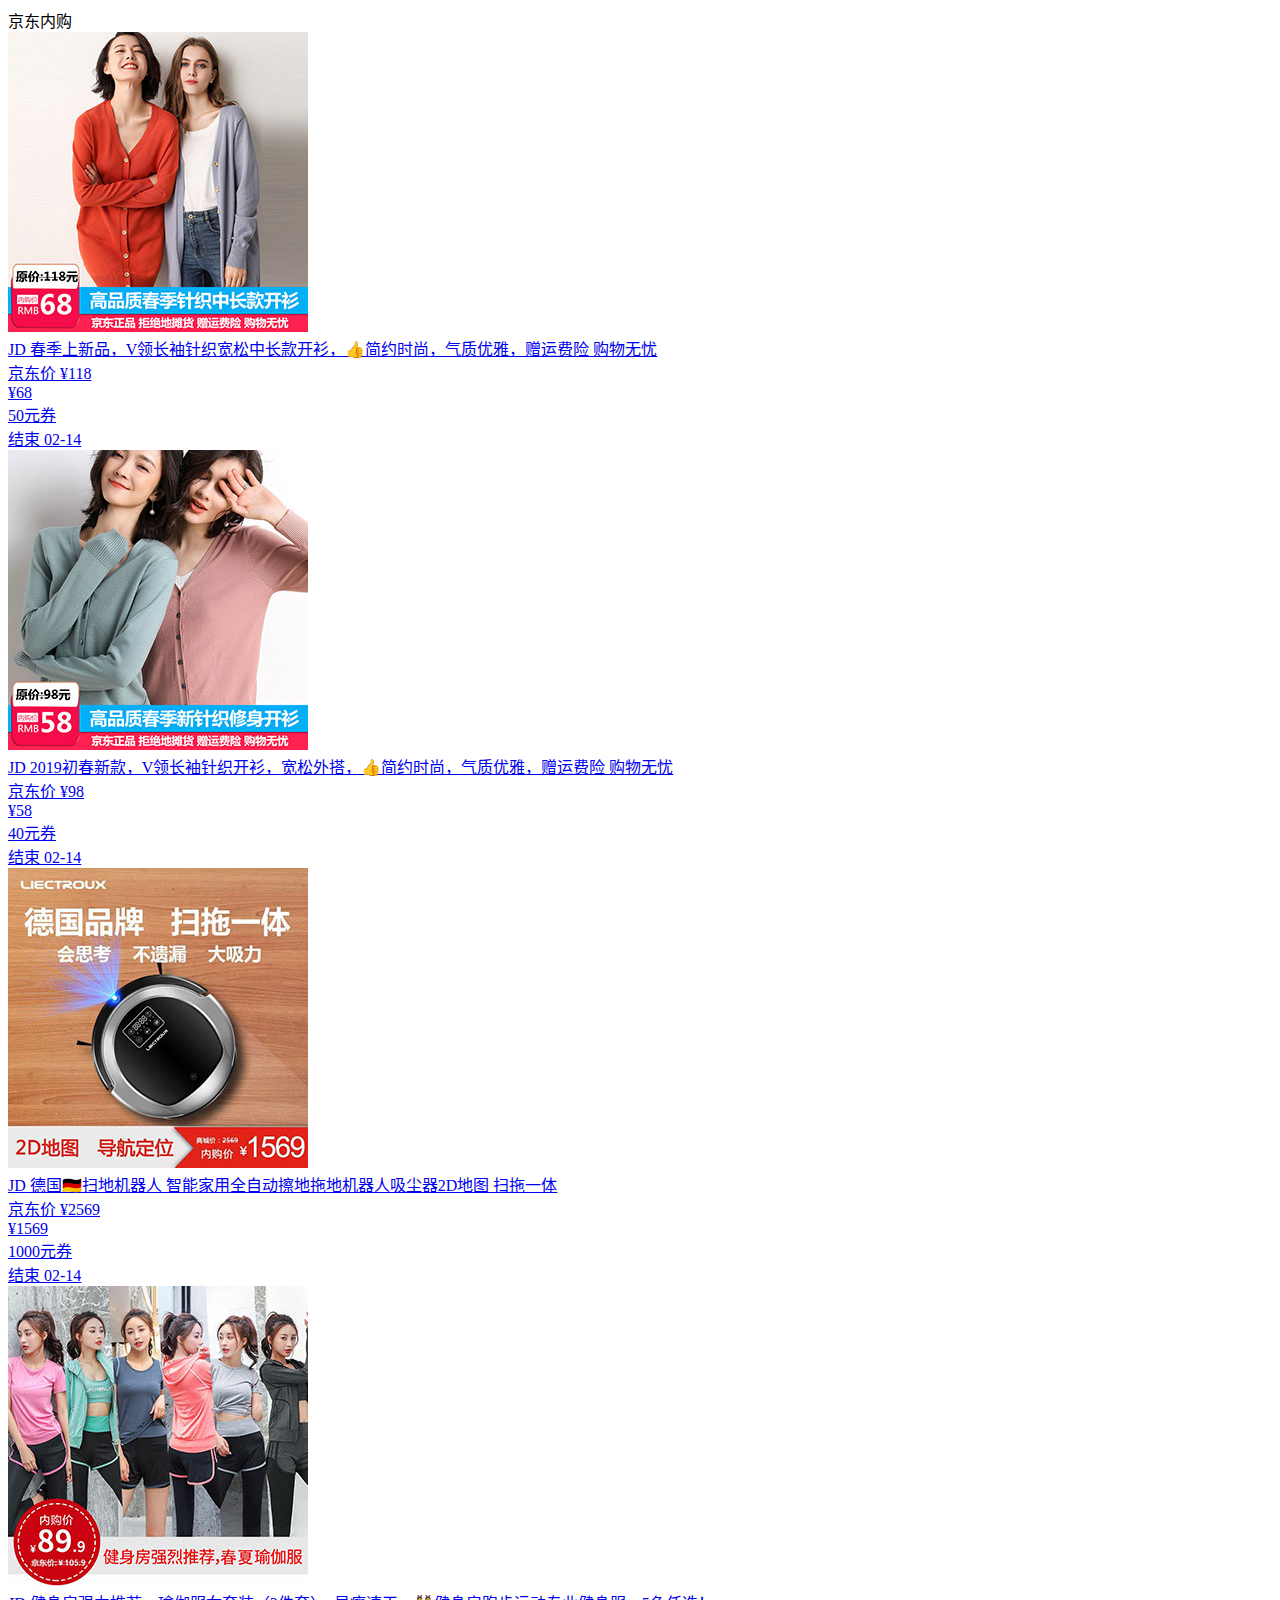
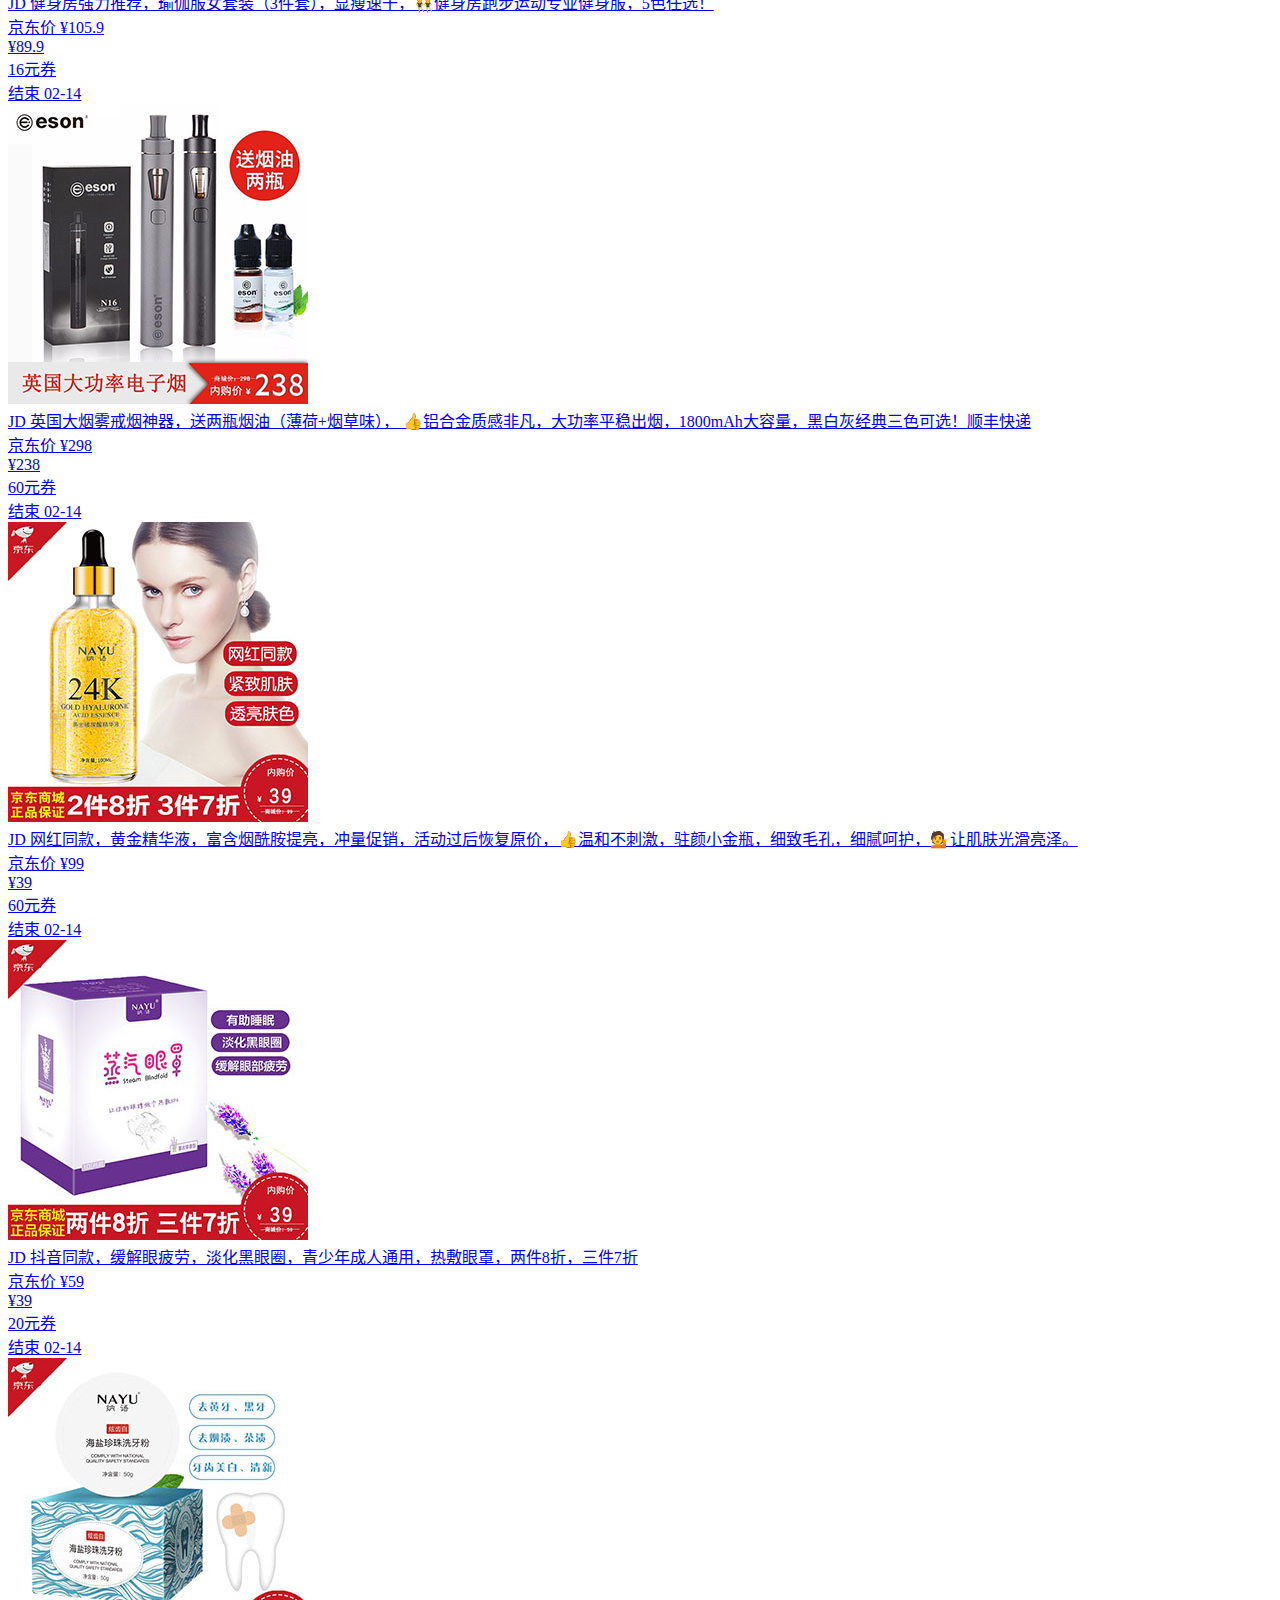
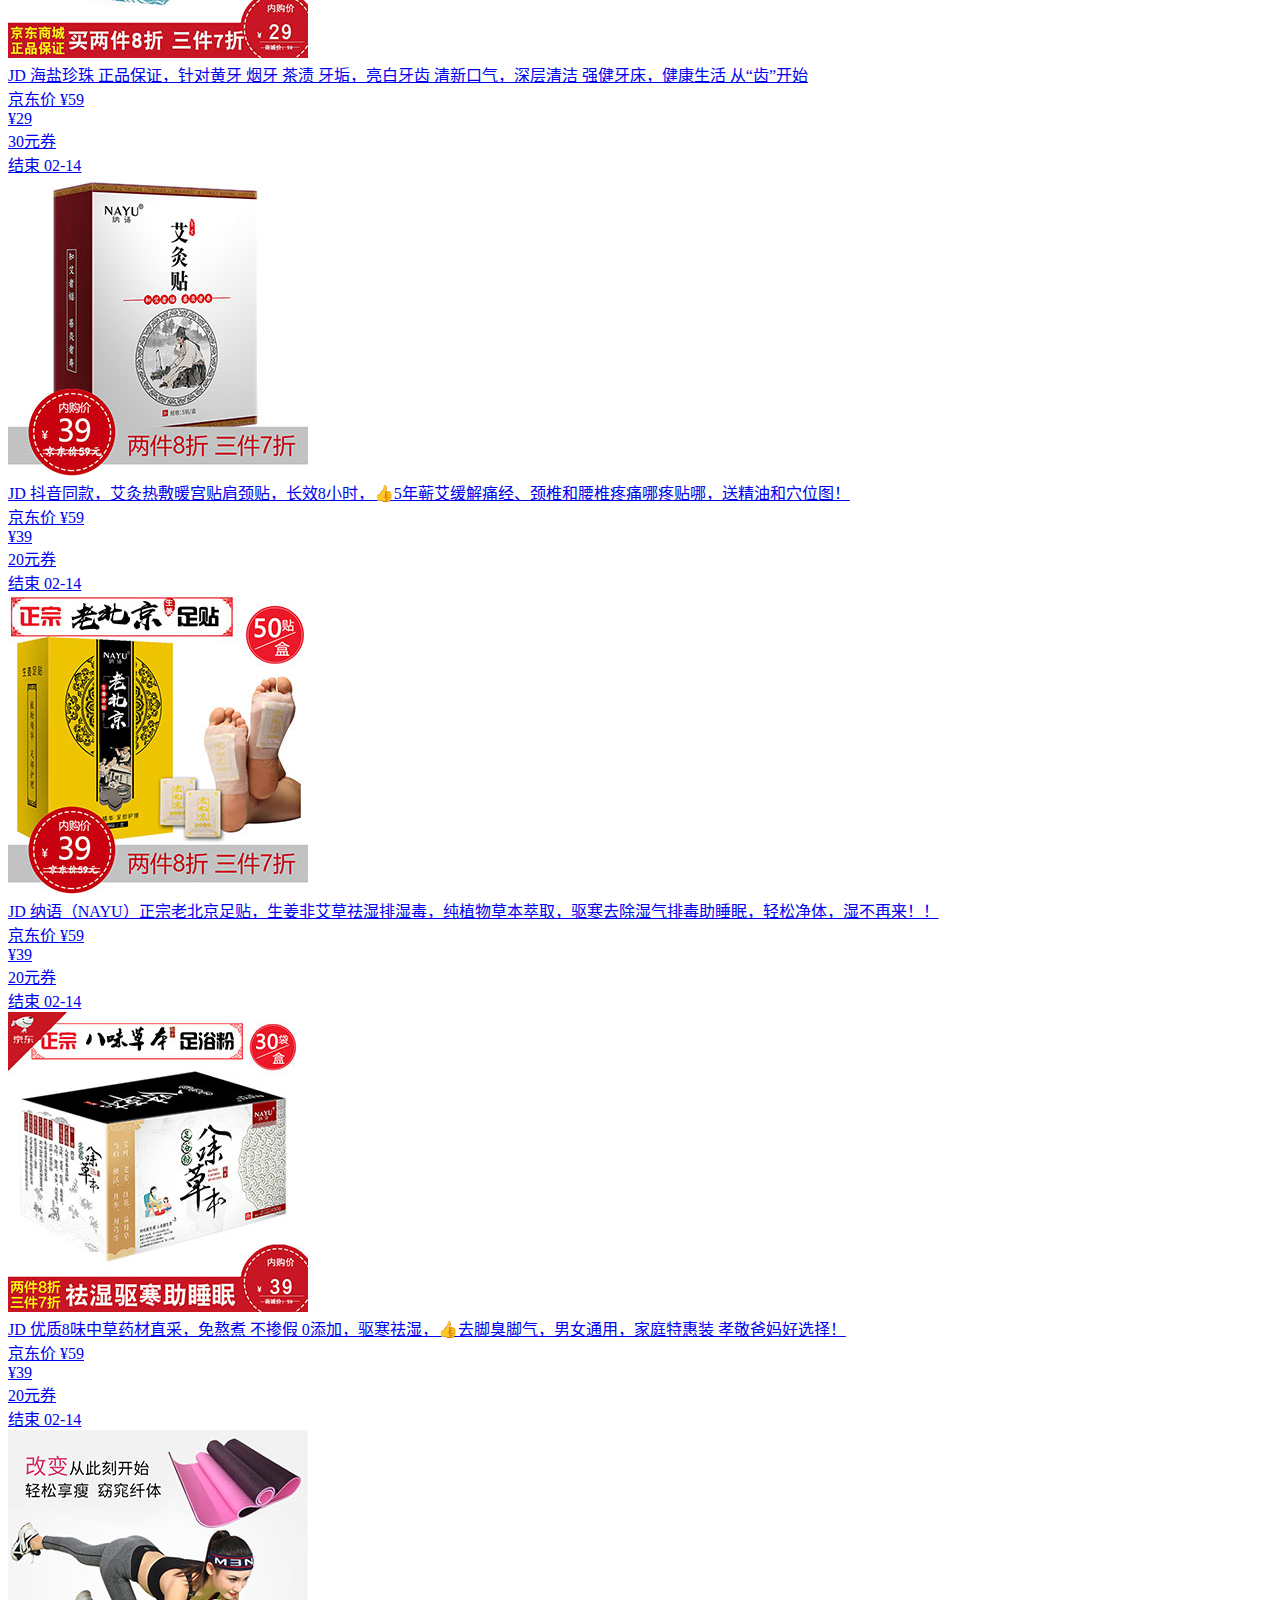
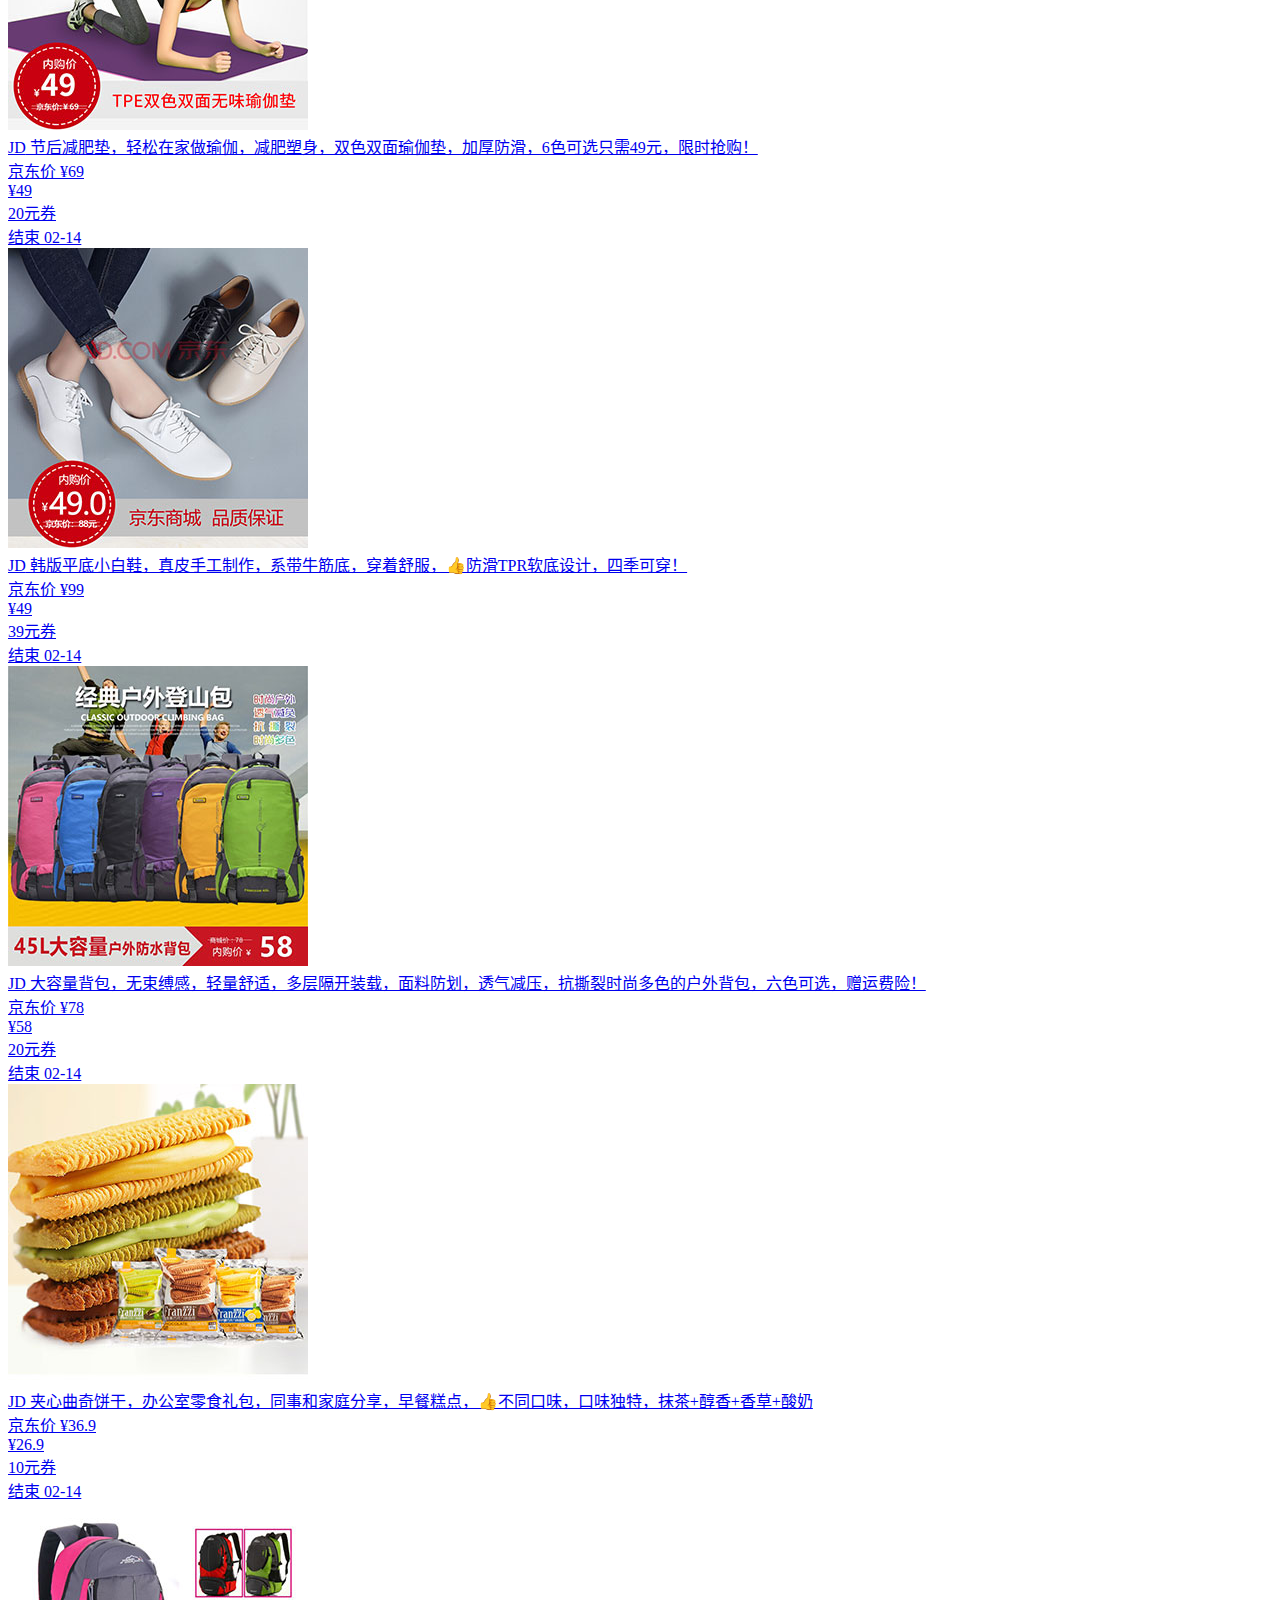
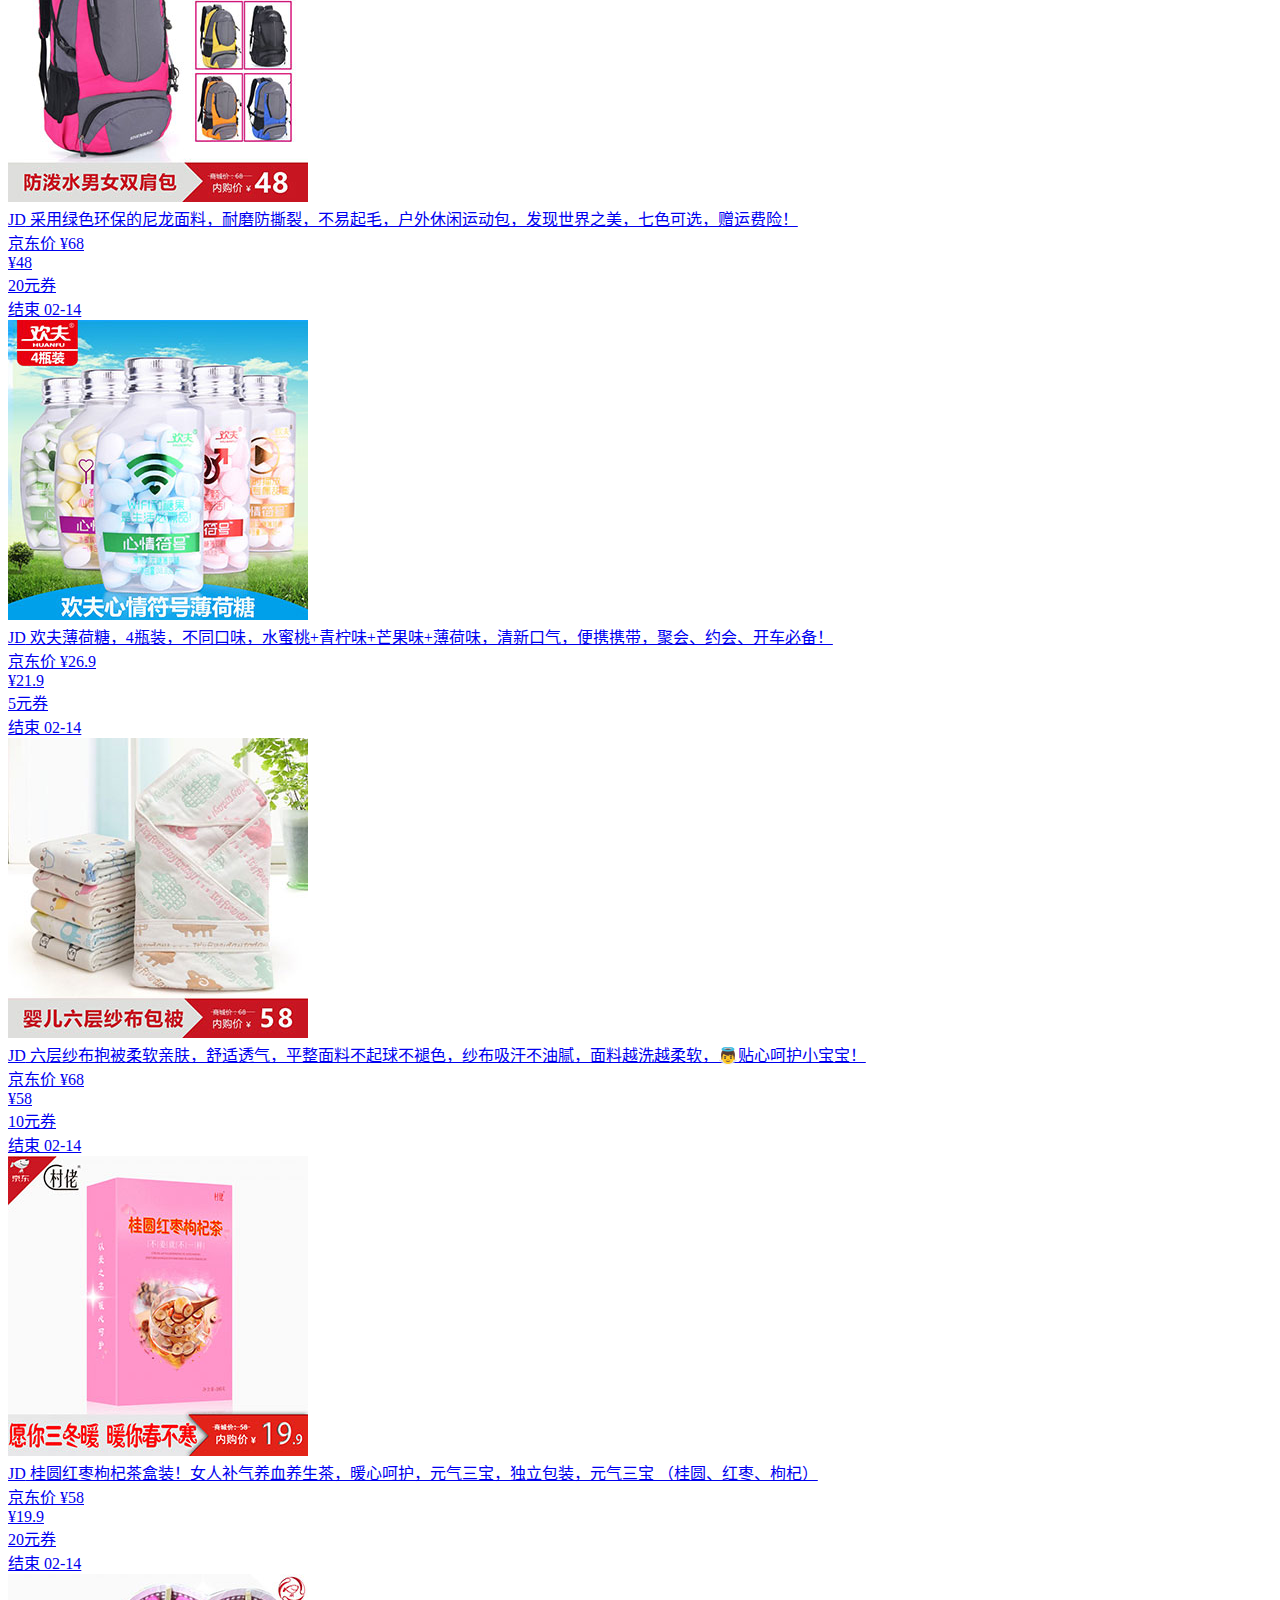
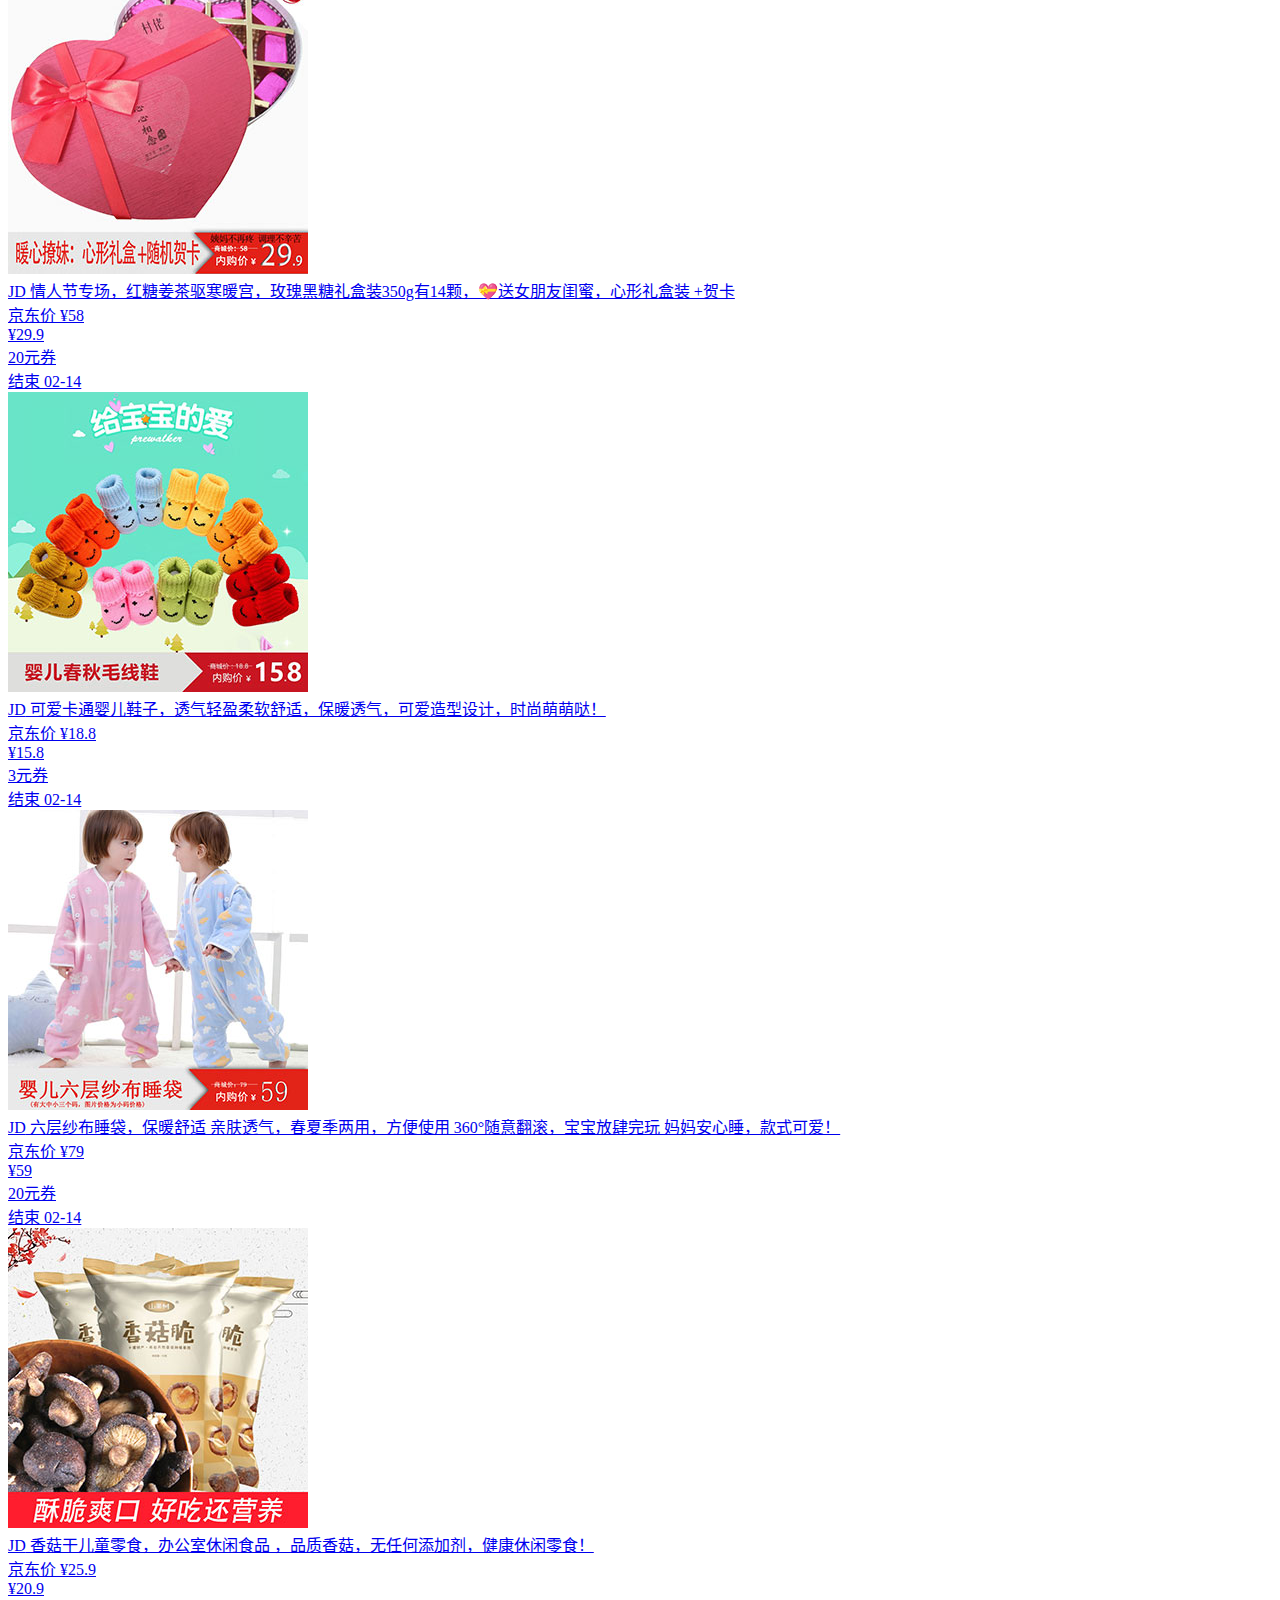
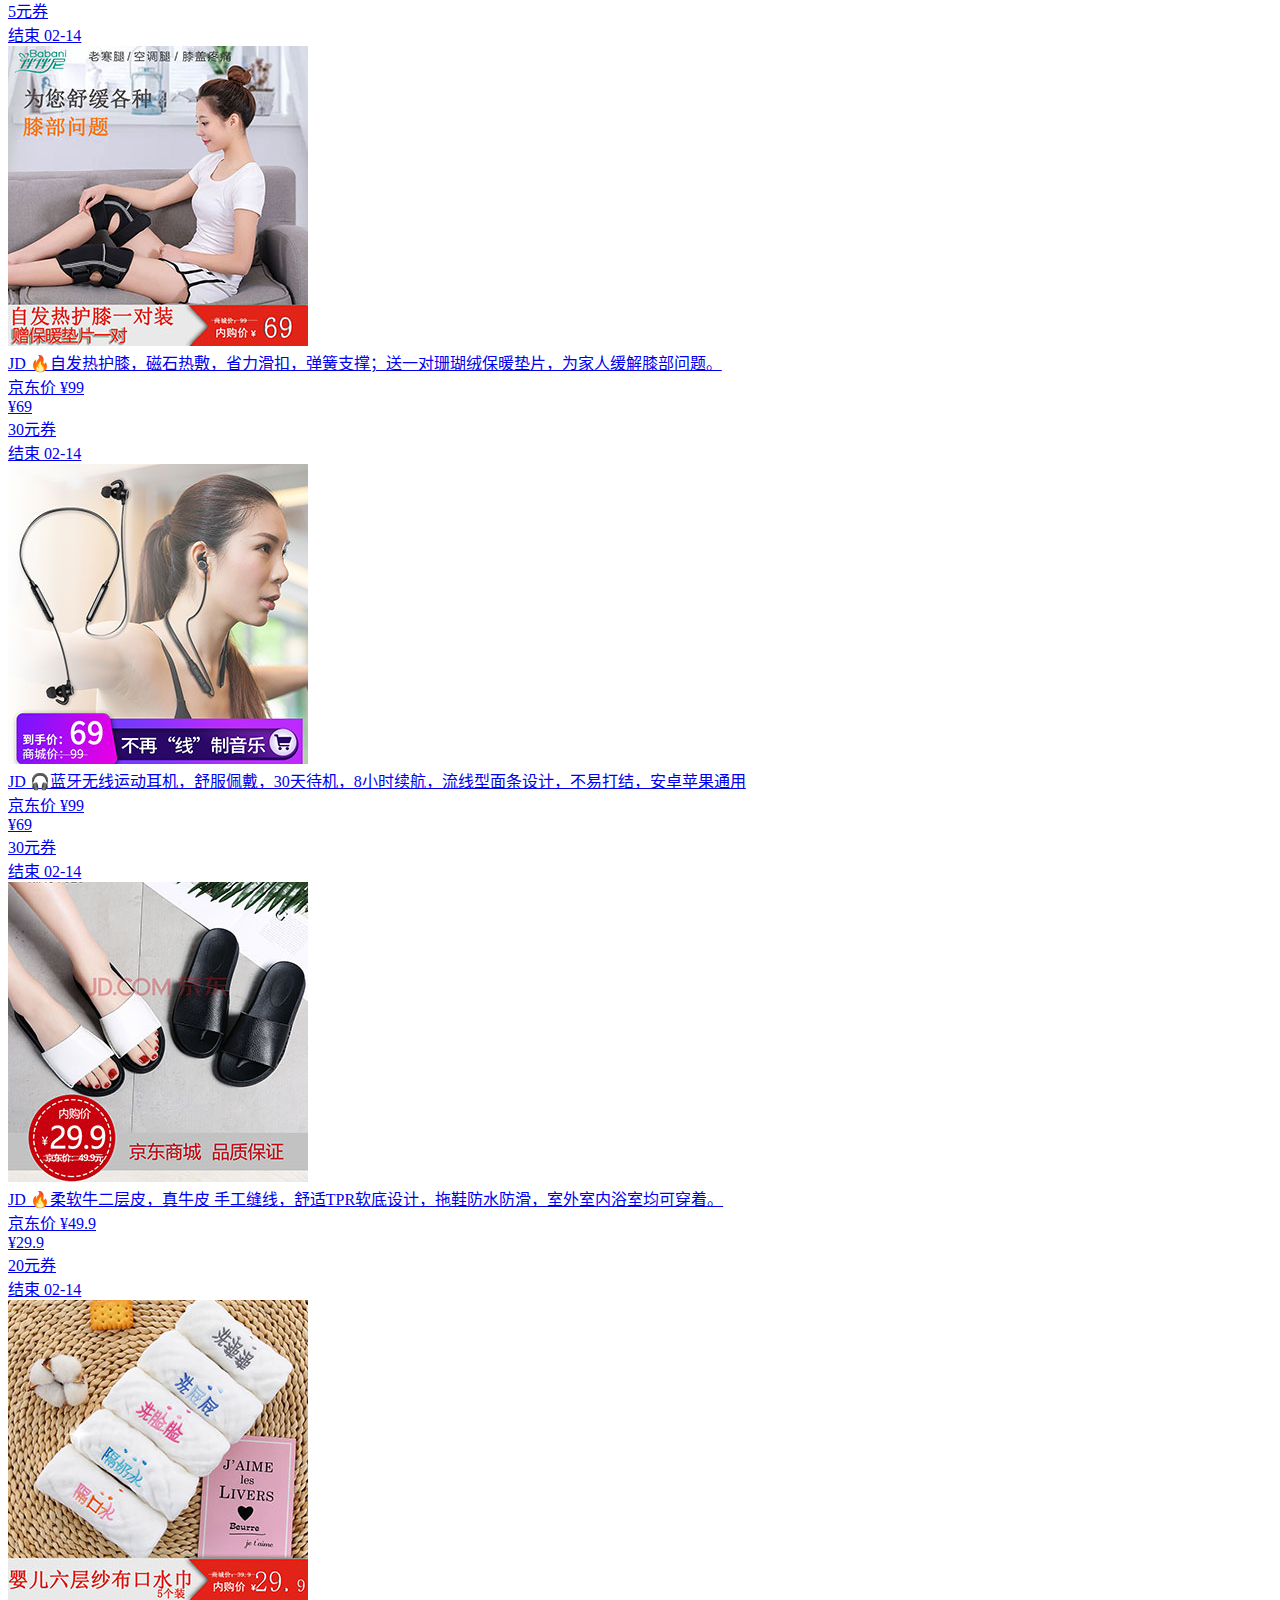
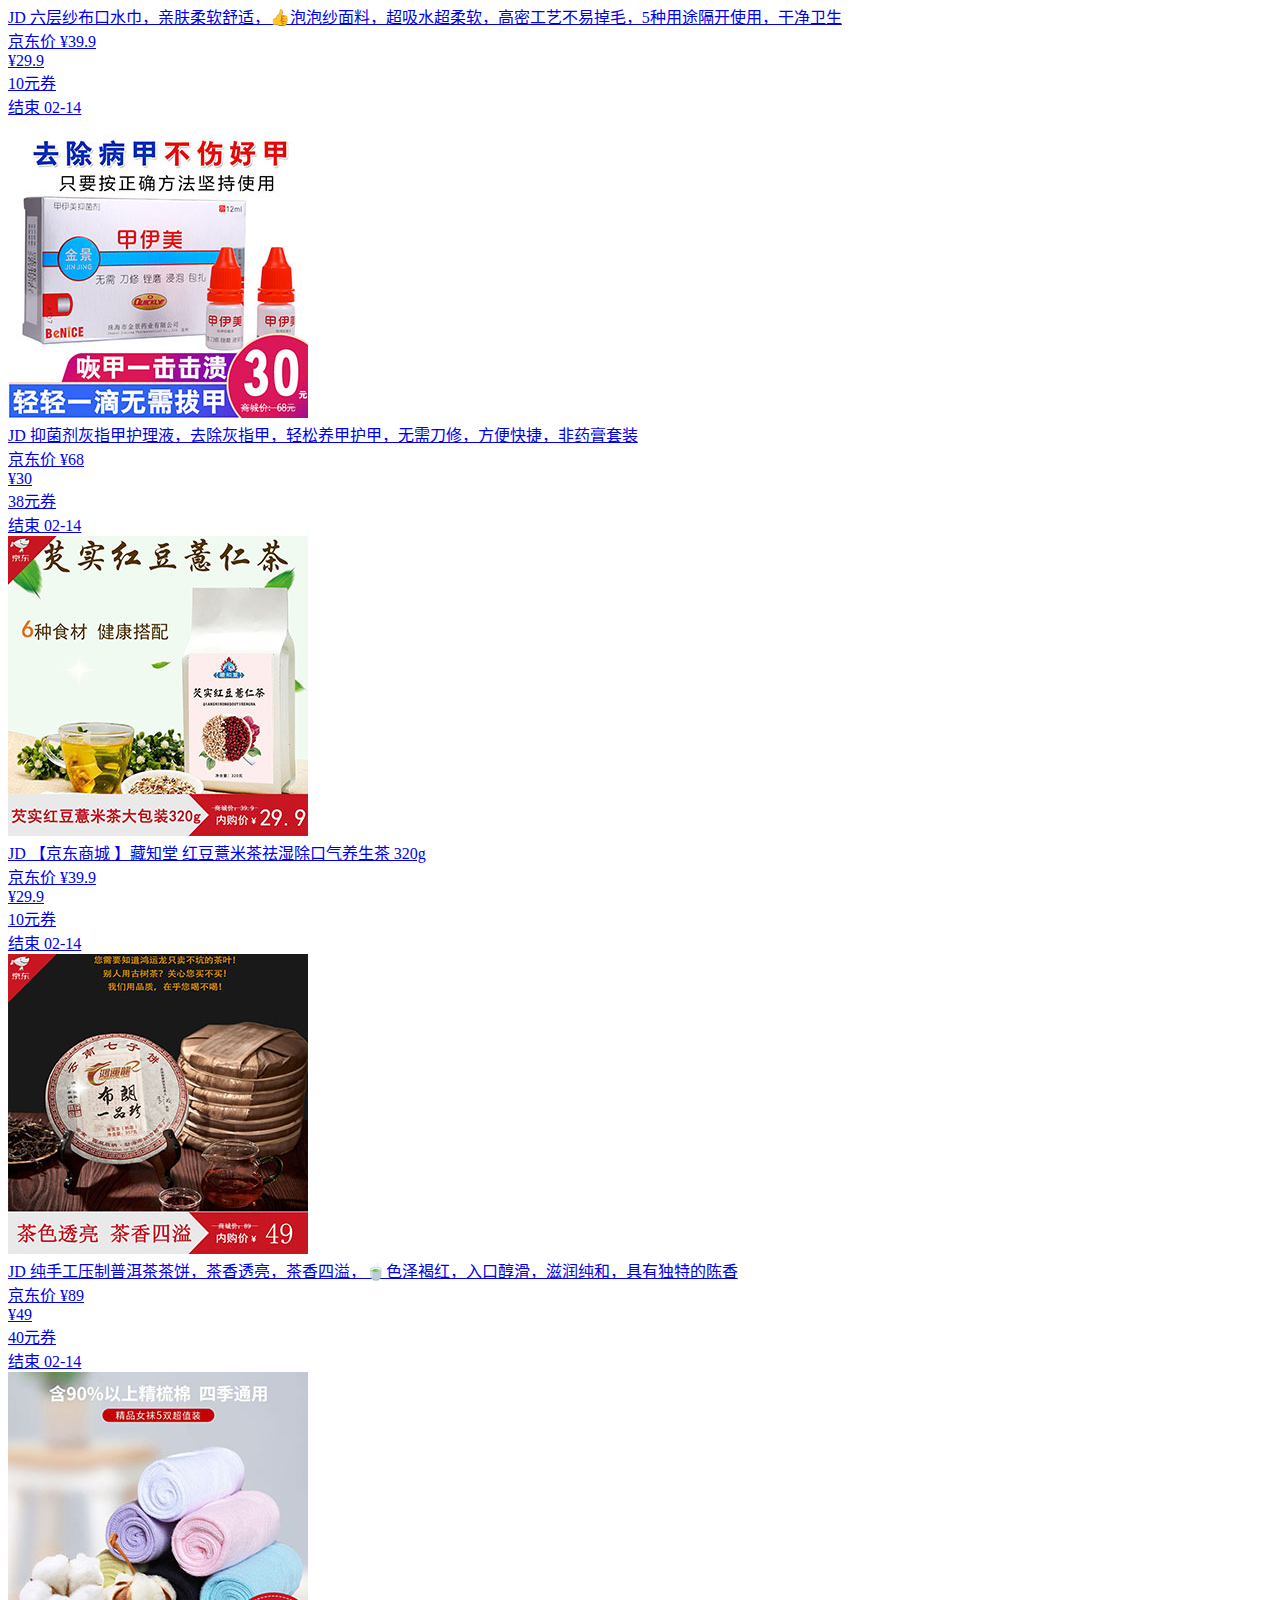
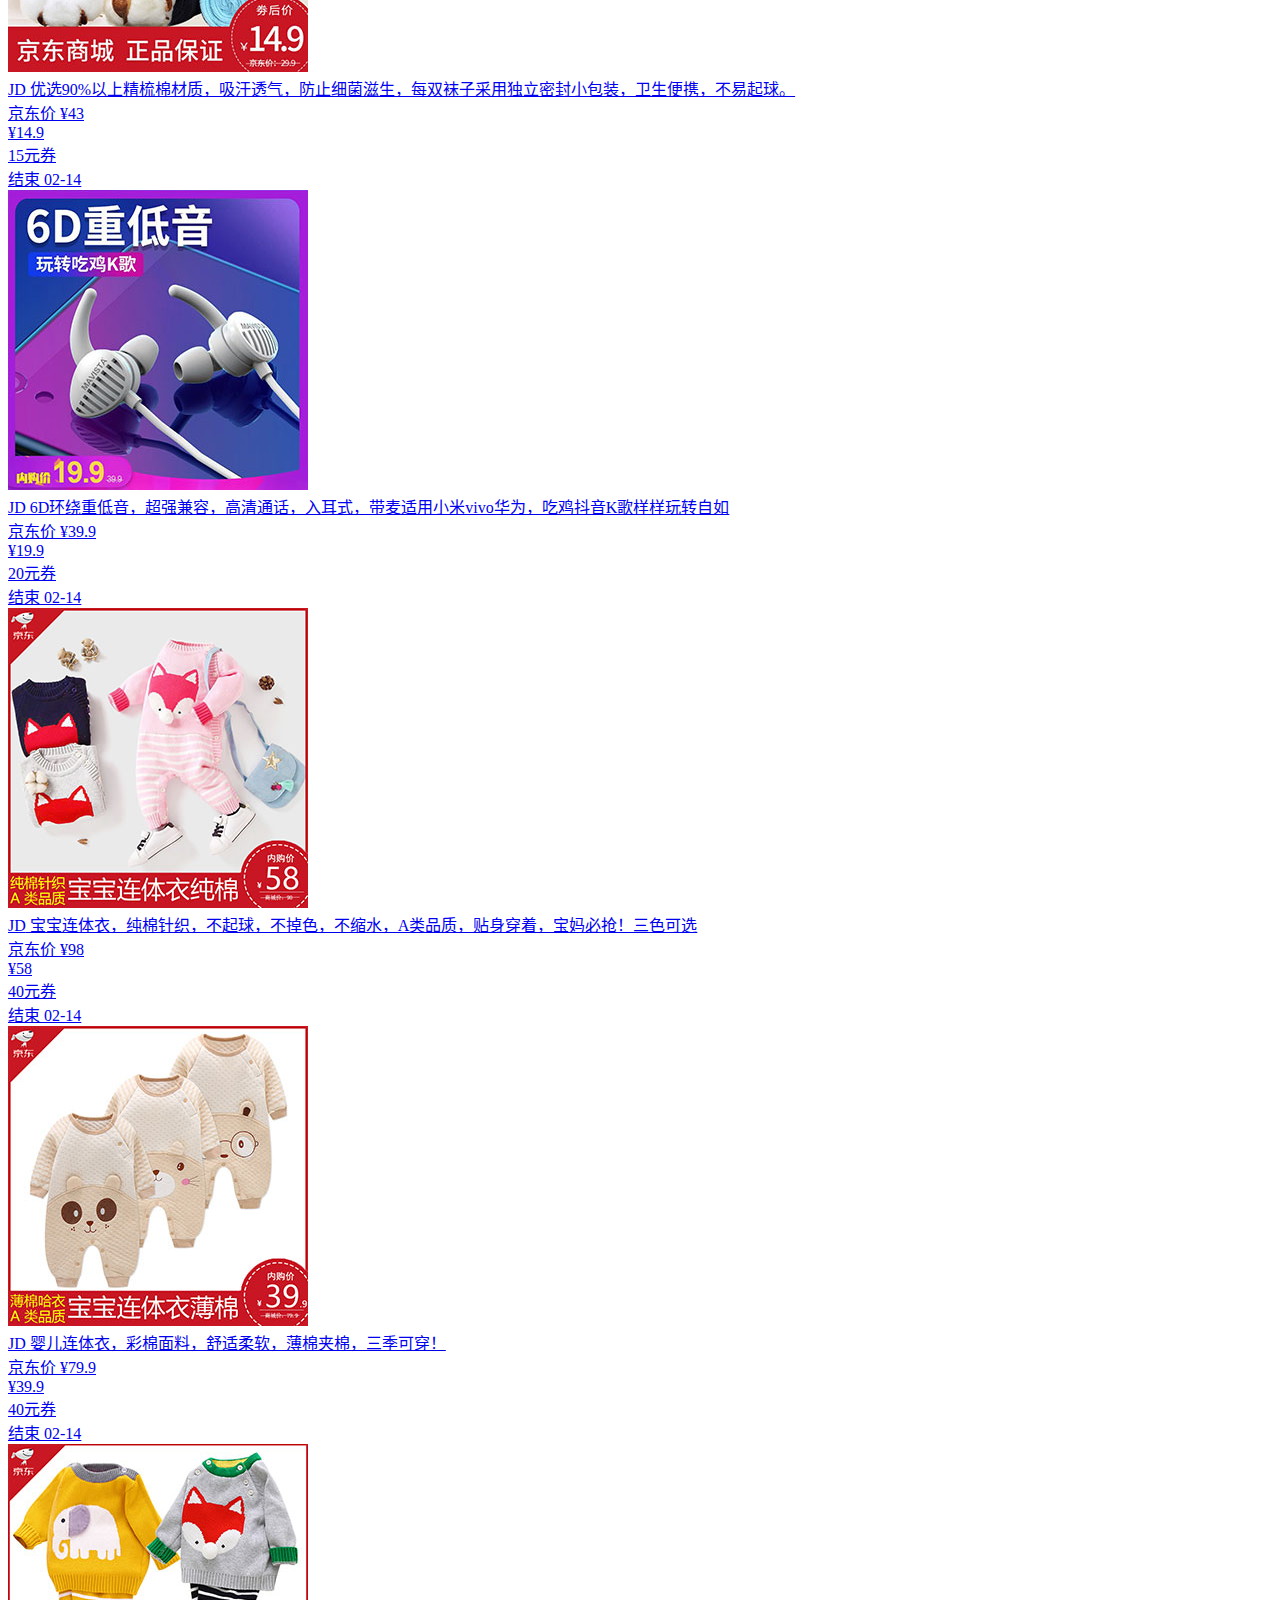
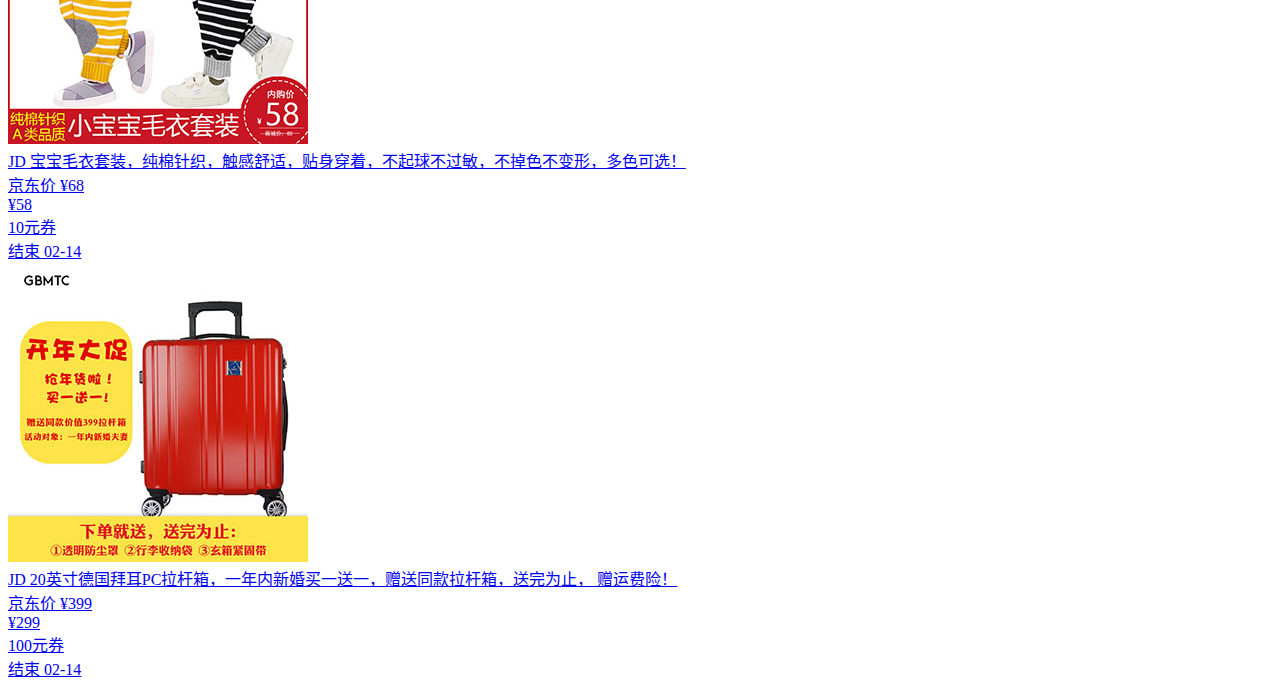
==== commit 63a094a8: "2" ====
--- a/quan/index.html
+++ b/quan/index.html
@@ -17,6 +17,48 @@
   <div class="m-prolist">
     <!---->
     <div class="prolist-item">
+      <a class="prolist-item-a" href="https://u.jd.com/poe5nq">
+        <div class="prolist-cover">
+          <img src="pics/036.jpg">
+        </div>
+        <div class="prolist-info">
+          <div class="prolist-title"><span class="jdico">JD</span>
+            春季上新品，V领长袖针织宽松中长款开衫，👍简约时尚，气质优雅，赠运费险 购物无忧
+          </div>
+          <div class="prolist-bottom">
+            <div class="prolist-grey">京东价 ¥118</div>
+            <div class="prolist-price">
+              <em class="priceicon"></em>¥<span class="int">68</span>
+            </div>
+            <div class="prolist-coupon">50元券</div>
+            <div class="time-end">结束 <span>02-14</span></div>
+          </div>
+        </div>
+      </a>
+    </div>
+    <!---->
+    <div class="prolist-item">
+      <a class="prolist-item-a" href="https://u.jd.com/WyOc6k">
+        <div class="prolist-cover">
+          <img src="pics/035.jpg">
+        </div>
+        <div class="prolist-info">
+          <div class="prolist-title"><span class="jdico">JD</span>
+            2019初春新款，V领长袖针织开衫，宽松外搭，👍简约时尚，气质优雅，赠运费险 购物无忧
+          </div>
+          <div class="prolist-bottom">
+            <div class="prolist-grey">京东价 ¥98</div>
+            <div class="prolist-price">
+              <em class="priceicon"></em>¥<span class="int">58</span>
+            </div>
+            <div class="prolist-coupon">40元券</div>
+            <div class="time-end">结束 <span>02-14</span></div>
+          </div>
+        </div>
+      </a>
+    </div>
+    <!---->
+    <div class="prolist-item">
       <a class="prolist-item-a" href="https://u.jd.com/PtJe8H" target="_blank">
         <div class="prolist-cover">
           <img src="pics/034.jpg">
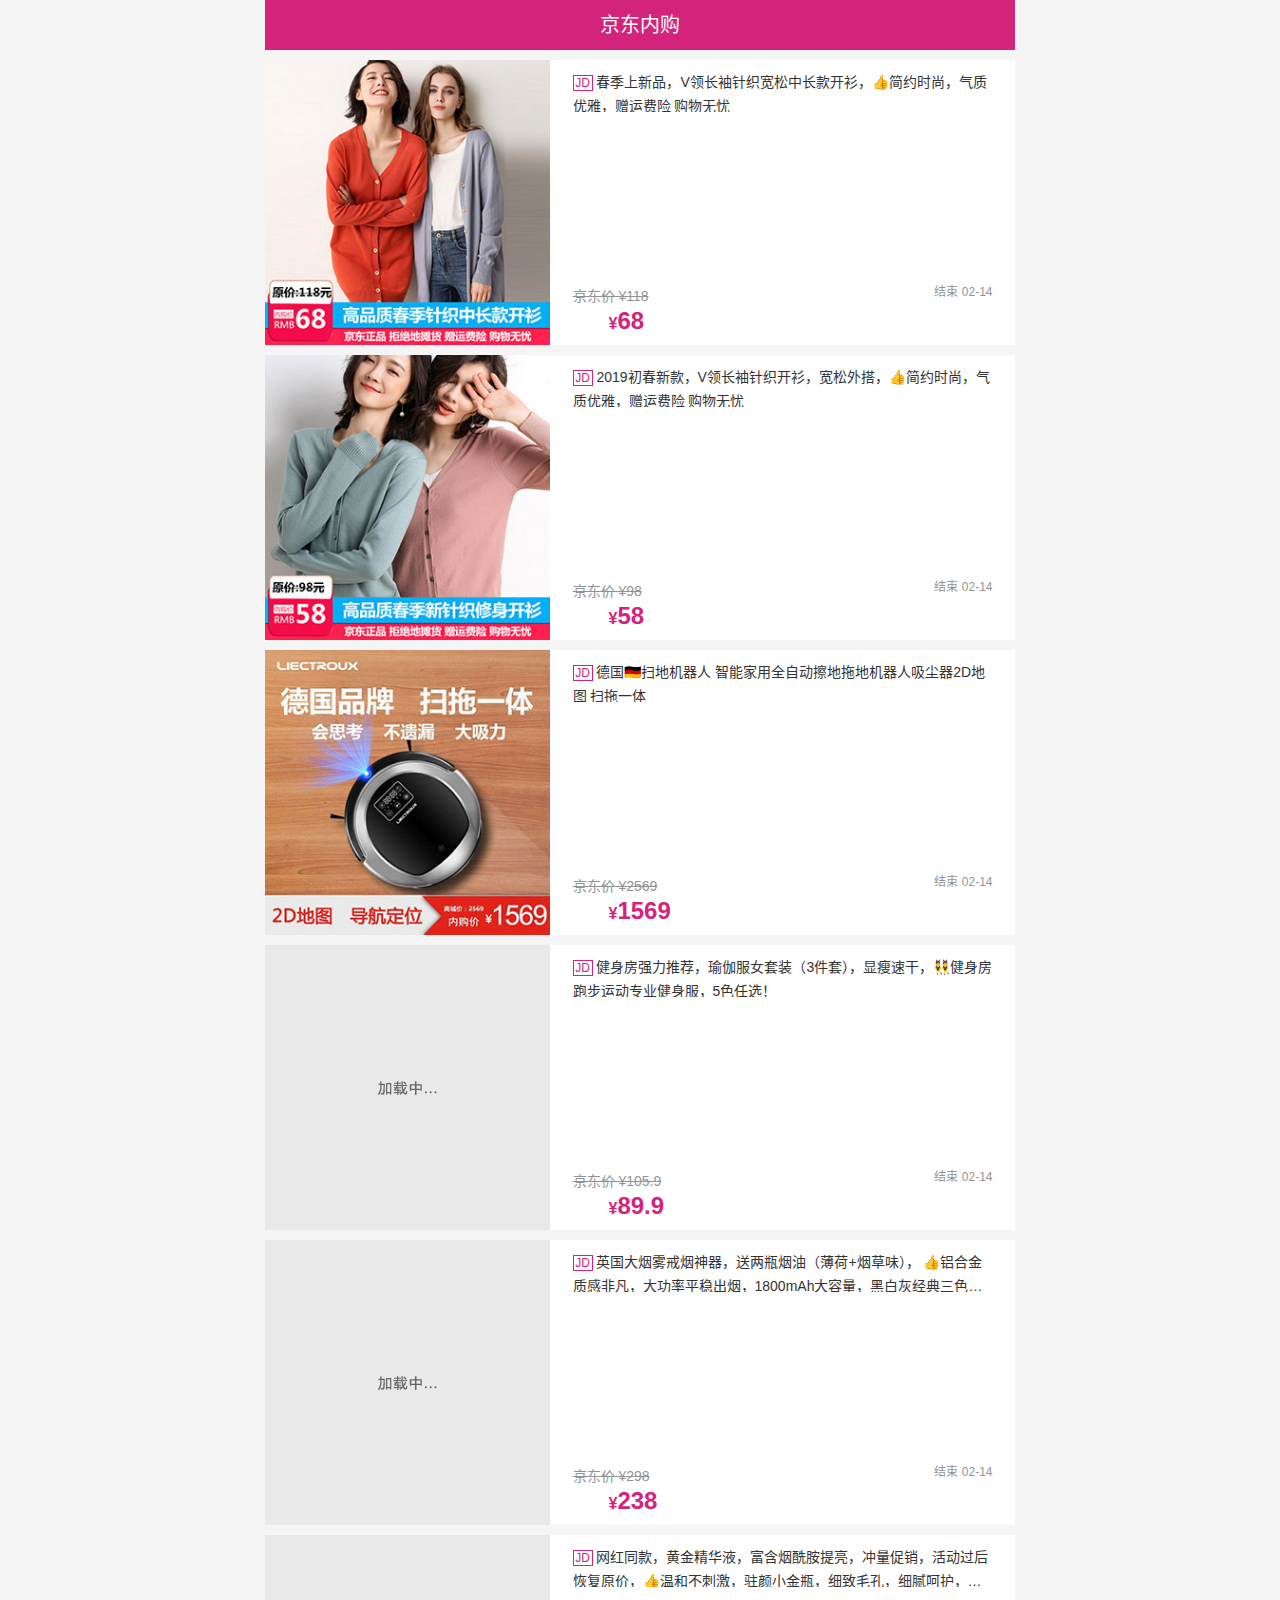
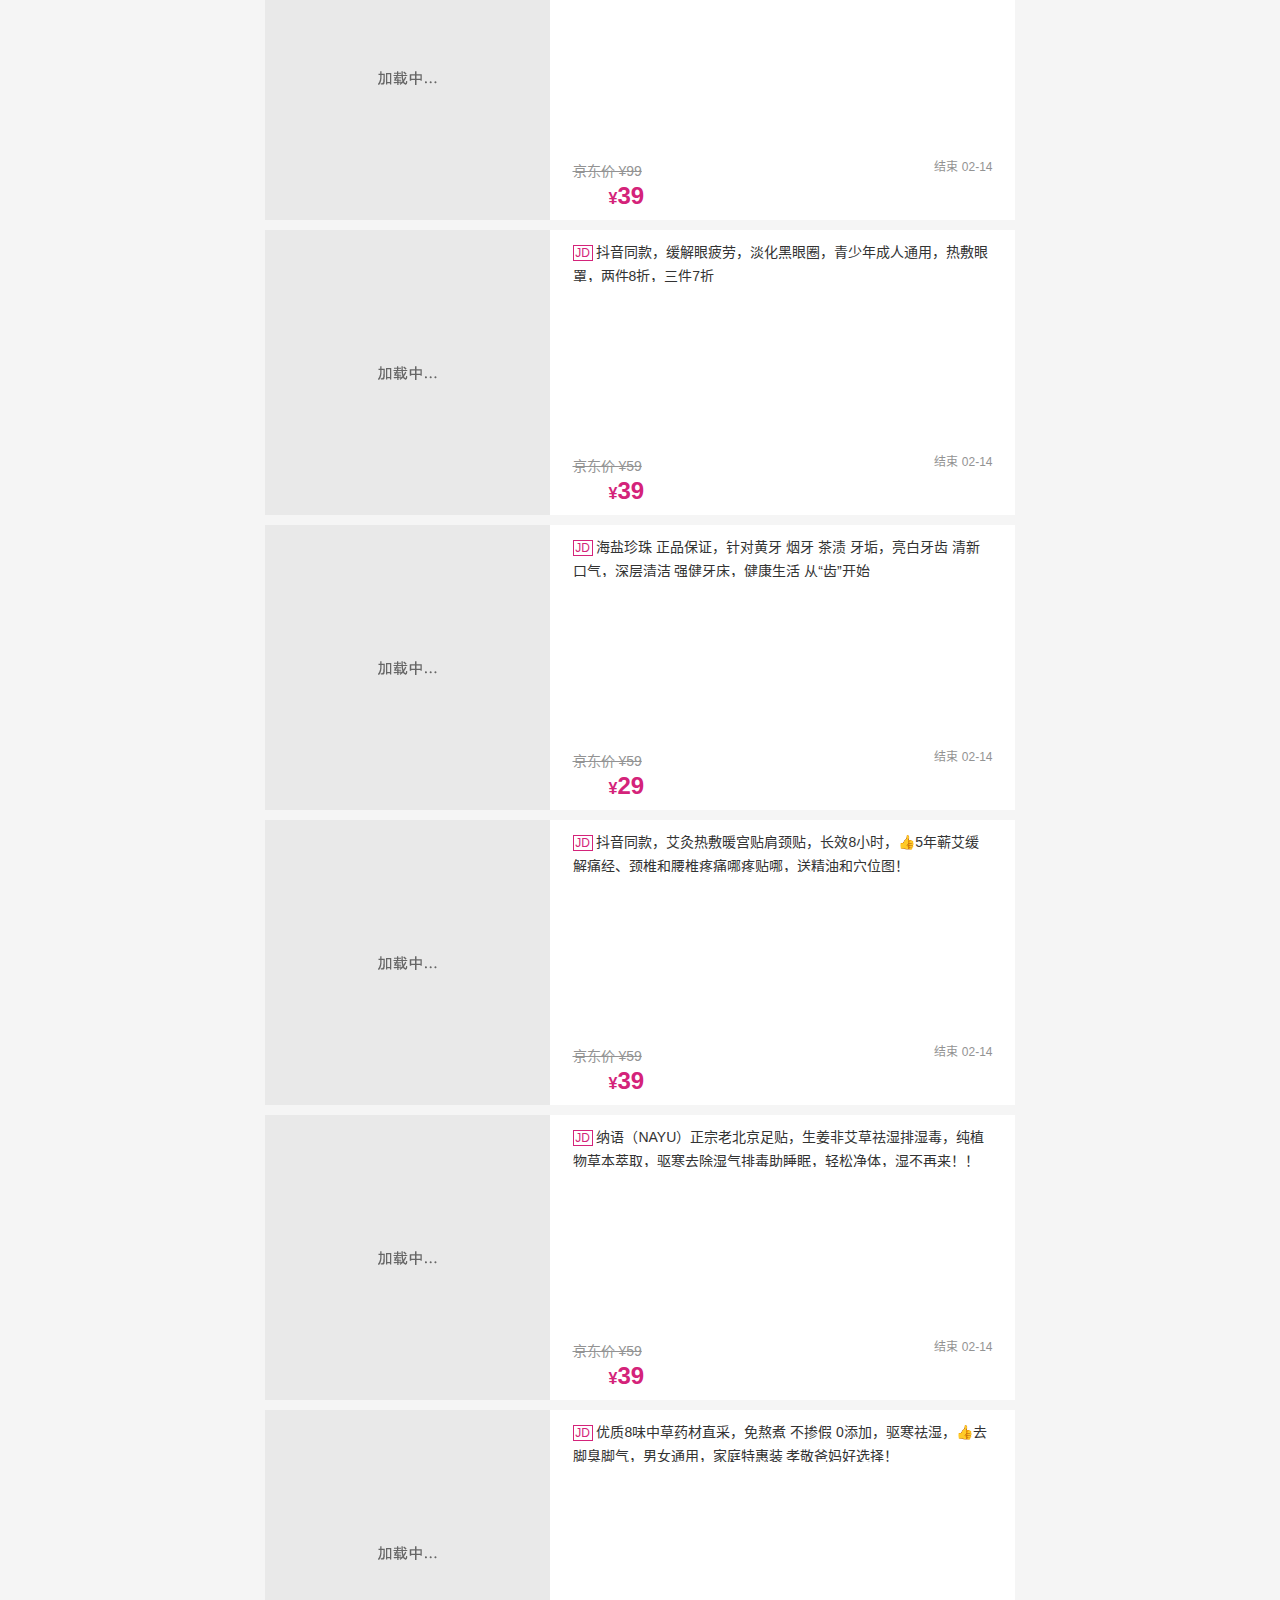
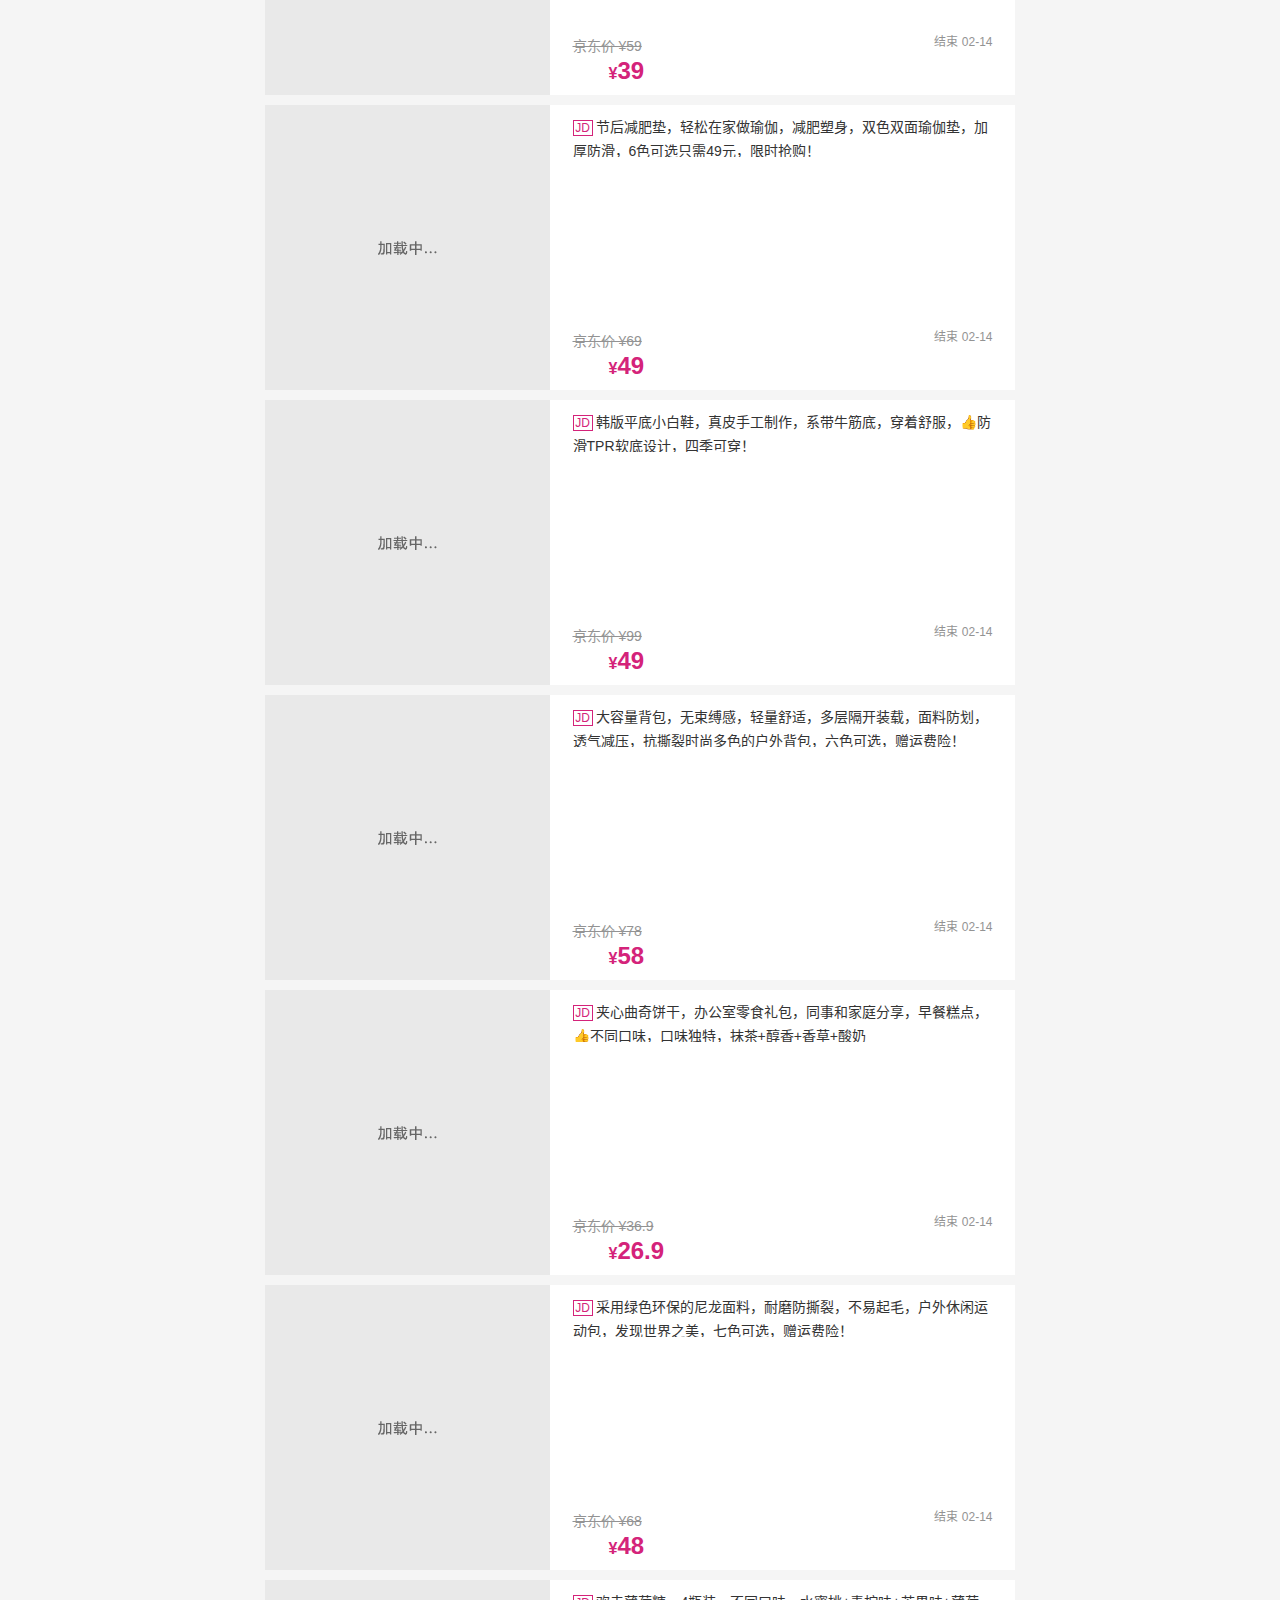
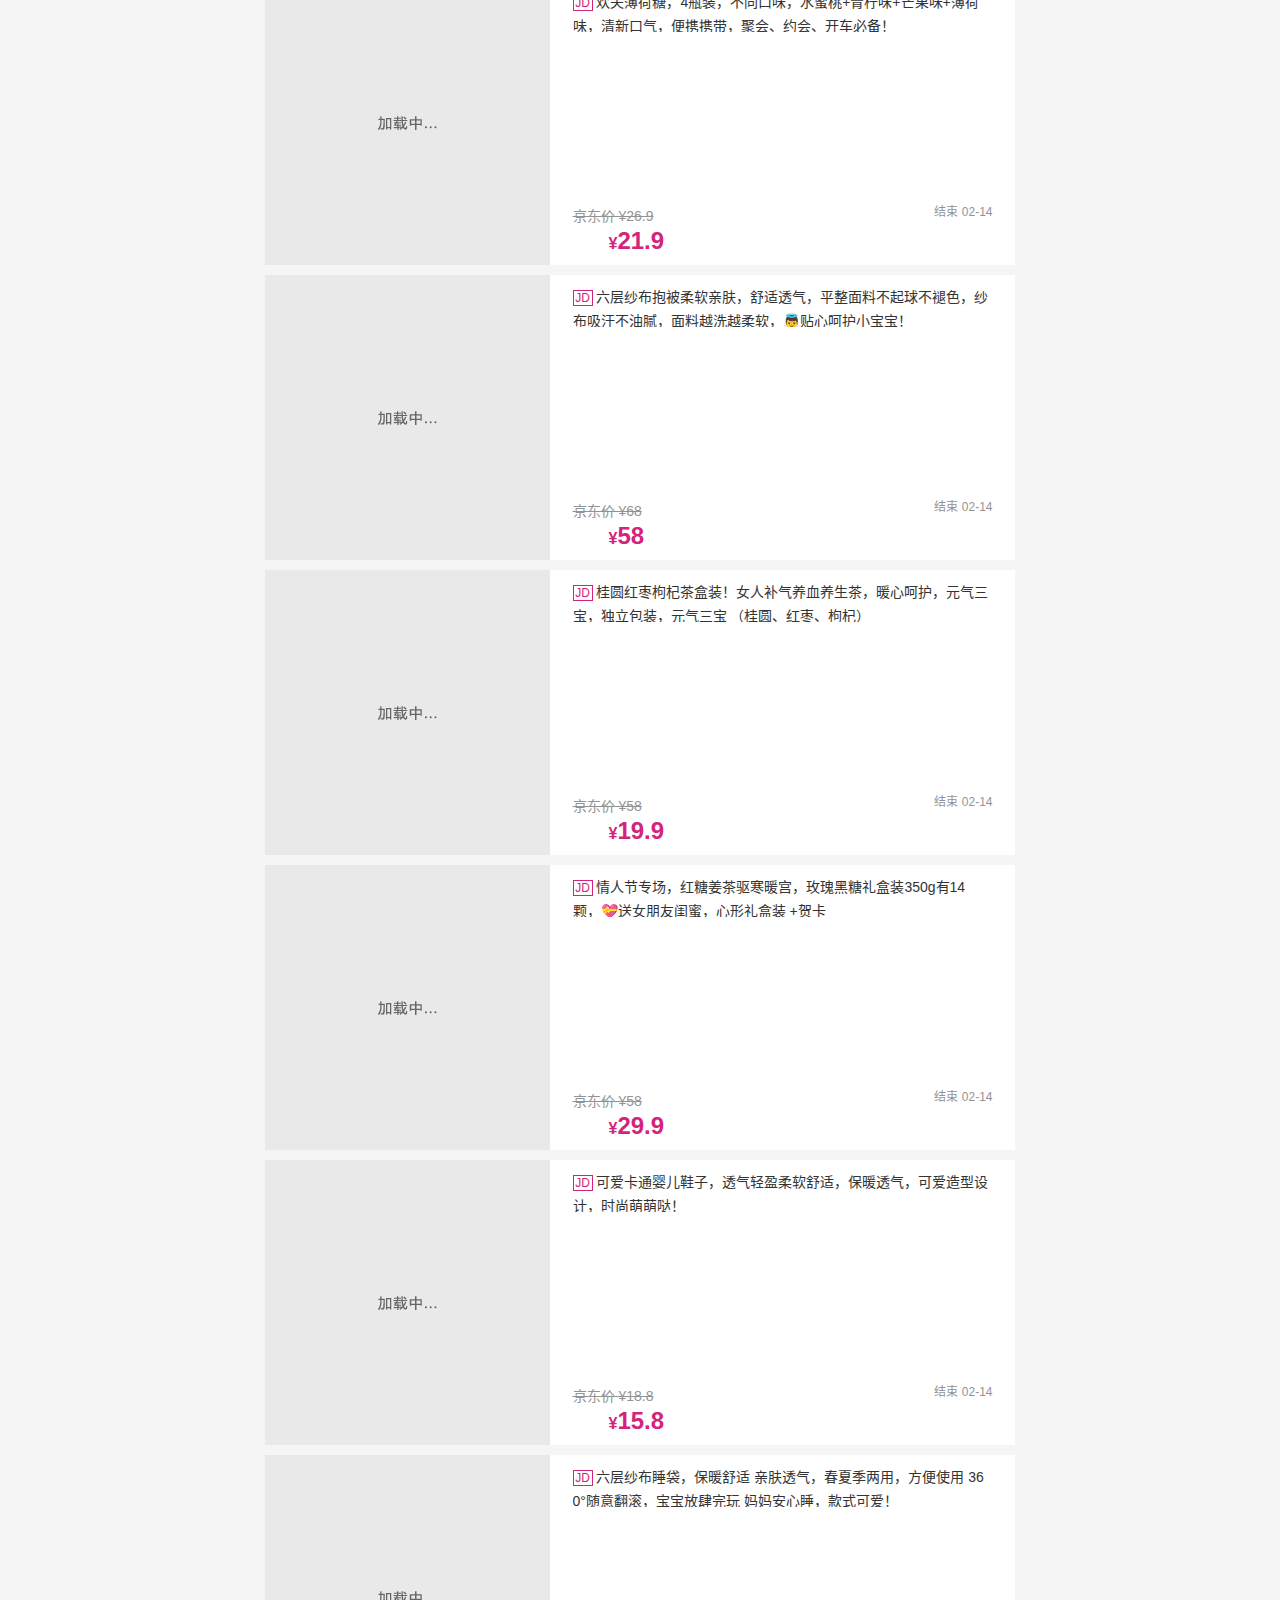
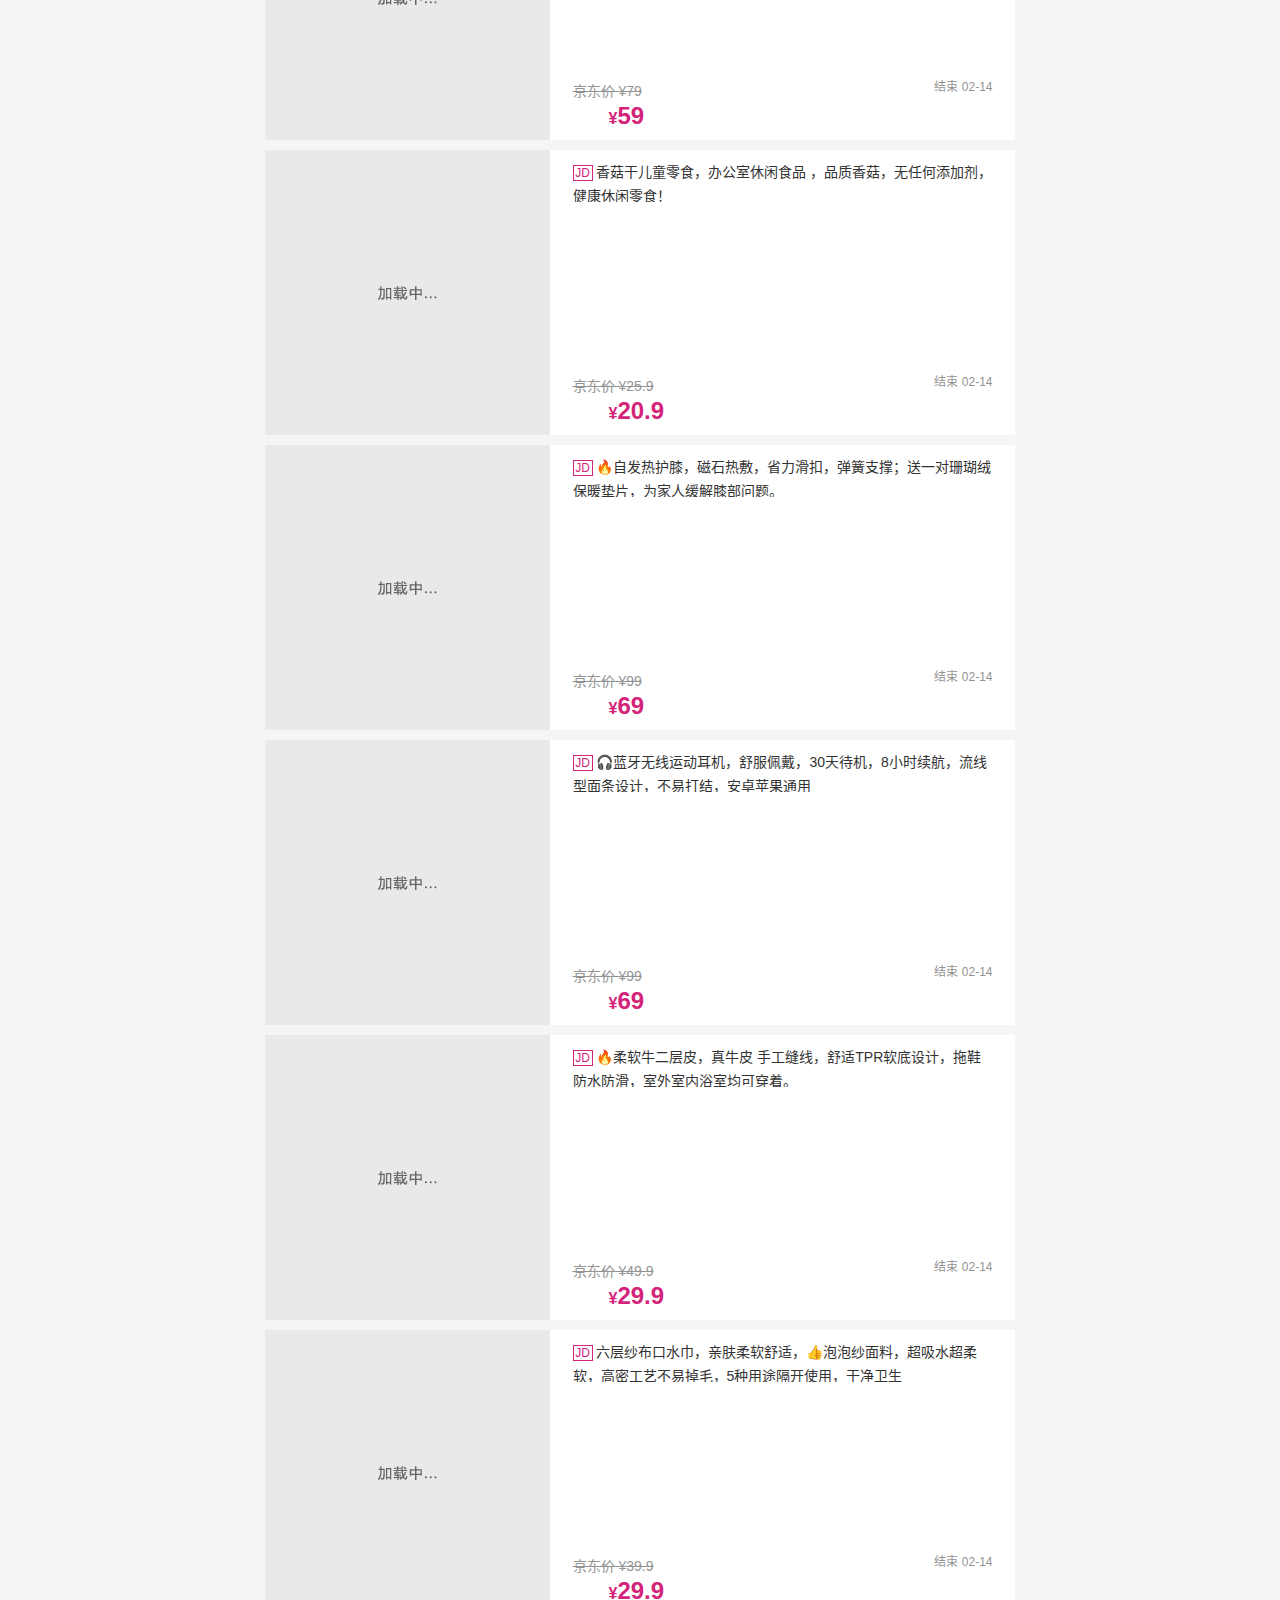
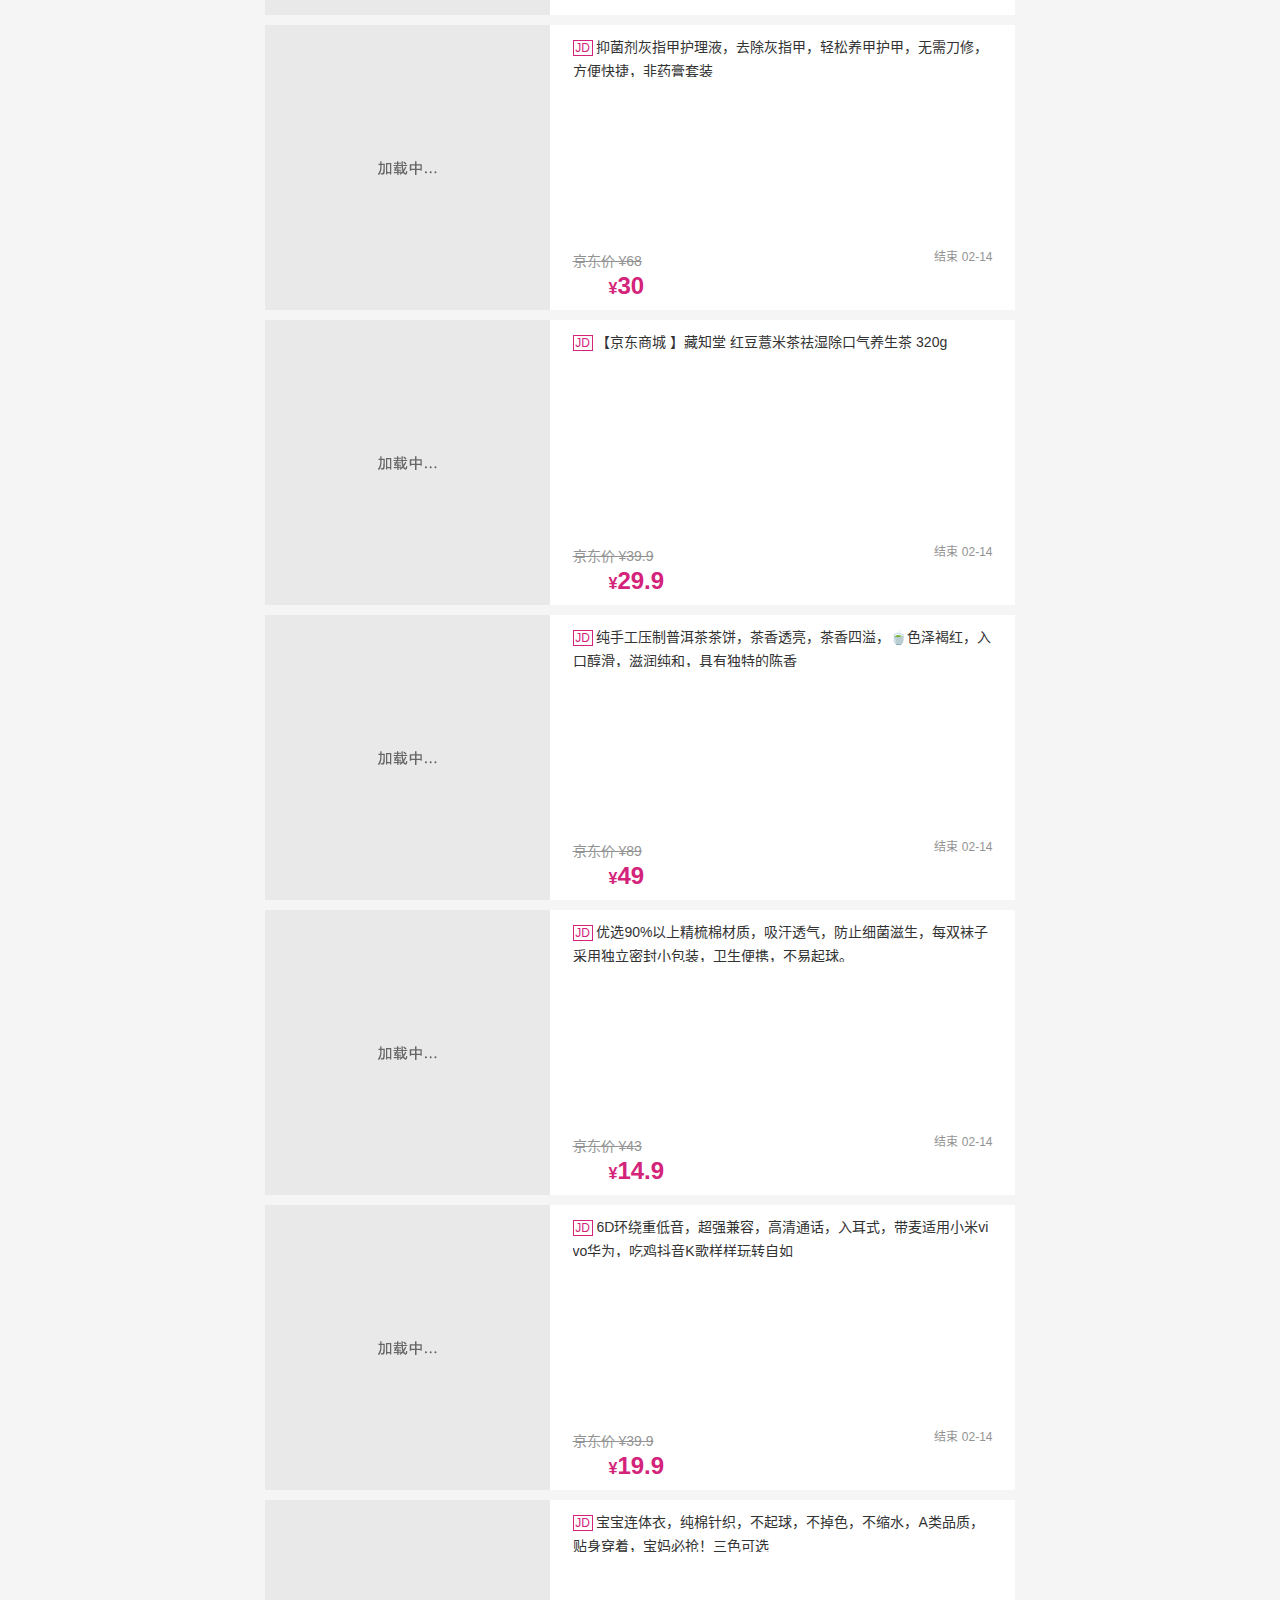
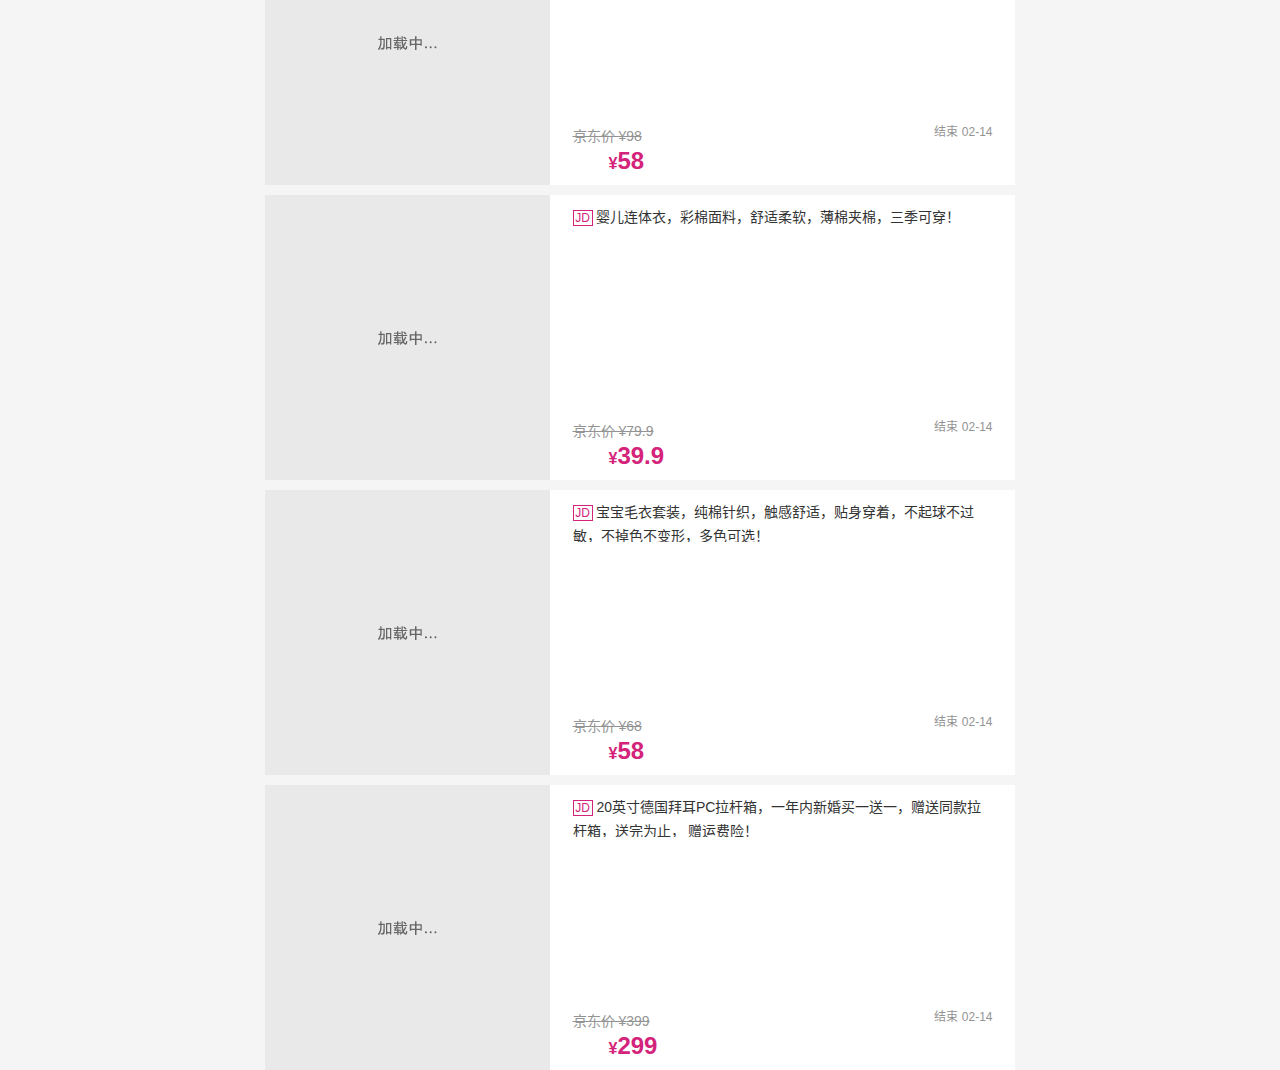
==== commit 40f2eedd: "2" ====
--- a/quan/index.html
+++ b/quan/index.html
@@ -19,7 +19,7 @@
     <div class="prolist-item">
       <a class="prolist-item-a" href="https://u.jd.com/poe5nq">
         <div class="prolist-cover">
-          <img src="pics/036.jpg">
+          <img src="images/blank.gif" data-echo="pics/036.jpg">
         </div>
         <div class="prolist-info">
           <div class="prolist-title"><span class="jdico">JD</span>
@@ -40,7 +40,7 @@
     <div class="prolist-item">
       <a class="prolist-item-a" href="https://u.jd.com/WyOc6k">
         <div class="prolist-cover">
-          <img src="pics/035.jpg">
+          <img src="images/blank.gif" data-echo="pics/035.jpg">
         </div>
         <div class="prolist-info">
           <div class="prolist-title"><span class="jdico">JD</span>
@@ -61,7 +61,7 @@
     <div class="prolist-item">
       <a class="prolist-item-a" href="https://u.jd.com/PtJe8H" target="_blank">
         <div class="prolist-cover">
-          <img src="pics/034.jpg">
+          <img src="images/blank.gif" data-echo="pics/034.jpg">
         </div>
         <div class="prolist-info">
           <div class="prolist-title"><span class="jdico">JD</span>
@@ -82,7 +82,7 @@
     <div class="prolist-item">
       <a class="prolist-item-a" href="https://u.jd.com/9BUA2P">
         <div class="prolist-cover">
-          <img src="pics/033.jpg">
+          <img src="images/blank.gif" data-echo="pics/033.jpg">
         </div>
         <div class="prolist-info">
           <div class="prolist-title"><span class="jdico">JD</span>
@@ -103,7 +103,7 @@
     <div class="prolist-item">
       <a class="prolist-item-a" href="https://u.jd.com/YnuhbC">
         <div class="prolist-cover">
-          <img src="pics/032.jpg">
+          <img src="images/blank.gif" data-echo="pics/032.jpg">
         </div>
         <div class="prolist-info">
           <div class="prolist-title"><span class="jdico">JD</span>
@@ -124,7 +124,7 @@
     <div class="prolist-item">
       <a class="prolist-item-a" href="https://u.jd.com/otIva3">
         <div class="prolist-cover">
-          <img src="pics/031.jpg">
+          <img src="images/blank.gif" data-echo="pics/031.jpg">
         </div>
         <div class="prolist-info">
           <div class="prolist-title"><span class="jdico">JD</span>
@@ -145,7 +145,7 @@
     <div class="prolist-item">
       <a class="prolist-item-a" href="https://u.jd.com/d78CXe">
         <div class="prolist-cover">
-          <img src="pics/030.jpg">
+          <img src="images/blank.gif" data-echo="pics/030.jpg">
         </div>
         <div class="prolist-info">
           <div class="prolist-title"><span class="jdico">JD</span>
@@ -166,7 +166,7 @@
     <div class="prolist-item">
       <a class="prolist-item-a" href="https://u.jd.com/VgsHDH">
         <div class="prolist-cover">
-          <img src="pics/029.jpg">
+          <img src="images/blank.gif" data-echo="pics/029.jpg">
         </div>
         <div class="prolist-info">
           <div class="prolist-title"><span class="jdico">JD</span>
@@ -187,7 +187,7 @@
     <div class="prolist-item">
       <a class="prolist-item-a" href="https://u.jd.com/EBgmLk">
         <div class="prolist-cover">
-          <img src="pics/028.jpg">
+          <img src="images/blank.gif" data-echo="pics/028.jpg">
         </div>
         <div class="prolist-info">
           <div class="prolist-title"><span class="jdico">JD</span>
@@ -208,7 +208,7 @@
     <div class="prolist-item">
       <a class="prolist-item-a" href="https://u.jd.com/HWeh1Y">
         <div class="prolist-cover">
-          <img src="pics/027.jpg">
+          <img src="images/blank.gif" data-echo="pics/027.jpg">
         </div>
         <div class="prolist-info">
           <div class="prolist-title"><span class="jdico">JD</span>
@@ -229,7 +229,7 @@
     <div class="prolist-item">
       <a class="prolist-item-a" href="https://u.jd.com/QgHGqU">
         <div class="prolist-cover">
-          <img src="pics/026.jpg">
+          <img src="images/blank.gif" data-echo="pics/026.jpg">
         </div>
         <div class="prolist-info">
           <div class="prolist-title"><span class="jdico">JD</span>
@@ -250,7 +250,7 @@
     <div class="prolist-item">
       <a class="prolist-item-a" href="https://u.jd.com/9NH7Tm">
         <div class="prolist-cover">
-          <img src="pics/025.jpg">
+          <img src="images/blank.gif" data-echo="pics/025.jpg">
         </div>
         <div class="prolist-info">
           <div class="prolist-title"><span class="jdico">JD</span>
@@ -271,7 +271,7 @@
     <div class="prolist-item">
       <a class="prolist-item-a" href="https://u.jd.com/reY9hT">
         <div class="prolist-cover">
-          <img src="pics/024.jpg">
+          <img src="images/blank.gif" data-echo="pics/024.jpg">
         </div>
         <div class="prolist-info">
           <div class="prolist-title"><span class="jdico">JD</span>
@@ -292,7 +292,7 @@
     <div class="prolist-item">
       <a class="prolist-item-a" href="https://u.jd.com/oDrfjL">
         <div class="prolist-cover">
-          <img src="pics/023.jpg">
+          <img src="images/blank.gif" data-echo="pics/023.jpg">
         </div>
         <div class="prolist-info">
           <div class="prolist-title"><span class="jdico">JD</span>
@@ -313,7 +313,7 @@
     <div class="prolist-item">
       <a class="prolist-item-a" href="https://u.jd.com/JOmcO3">
         <div class="prolist-cover">
-          <img src="pics/022.jpg">
+          <img src="images/blank.gif" data-echo="pics/022.jpg">
         </div>
         <div class="prolist-info">
           <div class="prolist-title"><span class="jdico">JD</span>
@@ -334,7 +334,7 @@
     <div class="prolist-item">
       <a class="prolist-item-a" href="https://u.jd.com/eEvYYH">
         <div class="prolist-cover">
-          <img src="pics/021.jpg">
+          <img src="images/blank.gif" data-echo="pics/021.jpg">
         </div>
         <div class="prolist-info">
           <div class="prolist-title"><span class="jdico">JD</span>
@@ -355,7 +355,7 @@
     <div class="prolist-item">
       <a class="prolist-item-a" href="https://u.jd.com/qT9uDC">
         <div class="prolist-cover">
-          <img src="pics/020.jpg">
+          <img src="images/blank.gif" data-echo="pics/020.jpg">
         </div>
         <div class="prolist-info">
           <div class="prolist-title"><span class="jdico">JD</span>
@@ -376,7 +376,7 @@
     <div class="prolist-item">
       <a class="prolist-item-a" href="https://u.jd.com/DpqGxs">
         <div class="prolist-cover">
-          <img src="pics/019.jpg">
+          <img src="images/blank.gif" data-echo="pics/019.jpg">
         </div>
         <div class="prolist-info">
           <div class="prolist-title"><span class="jdico">JD</span>
@@ -397,7 +397,7 @@
     <div class="prolist-item">
       <a class="prolist-item-a" href="https://u.jd.com/yMBFje">
         <div class="prolist-cover">
-          <img src="pics/018.jpg">
+          <img src="images/blank.gif" data-echo="pics/018.jpg">
         </div>
         <div class="prolist-info">
           <div class="prolist-title"><span class="jdico">JD</span>
@@ -418,7 +418,7 @@
     <div class="prolist-item">
       <a class="prolist-item-a" href="https://u.jd.com/Fgz0Gz">
         <div class="prolist-cover">
-          <img src="pics/017.jpg">
+          <img src="images/blank.gif" data-echo="pics/017.jpg">
         </div>
         <div class="prolist-info">
           <div class="prolist-title"><span class="jdico">JD</span>
@@ -439,7 +439,7 @@
     <div class="prolist-item">
       <a class="prolist-item-a" href="https://u.jd.com/L4hRbh">
         <div class="prolist-cover">
-          <img src="pics/016.jpg">
+          <img src="images/blank.gif" data-echo="pics/016.jpg">
         </div>
         <div class="prolist-info">
           <div class="prolist-title"><span class="jdico">JD</span>
@@ -460,7 +460,7 @@
     <div class="prolist-item">
       <a class="prolist-item-a" href="https://u.jd.com/ljpTXd">
         <div class="prolist-cover">
-          <img src="pics/015.jpg">
+          <img src="images/blank.gif" data-echo="pics/015.jpg">
         </div>
         <div class="prolist-info">
           <div class="prolist-title"><span class="jdico">JD</span>
@@ -481,7 +481,7 @@
     <div class="prolist-item">
       <a class="prolist-item-a" href="https://u.jd.com/VNyH0h">
         <div class="prolist-cover">
-          <img src="pics/014.jpg">
+          <img src="images/blank.gif" data-echo="pics/014.jpg">
         </div>
         <div class="prolist-info">
           <div class="prolist-title"><span class="jdico">JD</span>
@@ -502,7 +502,7 @@
     <div class="prolist-item">
       <a class="prolist-item-a" href="https://u.jd.com/tAFa4d">
         <div class="prolist-cover">
-          <img src="pics/013.jpg">
+          <img src="images/blank.gif" data-echo="pics/013.jpg">
         </div>
         <div class="prolist-info">
           <div class="prolist-title"><span class="jdico">JD</span>
@@ -523,7 +523,7 @@
     <div class="prolist-item">
       <a class="prolist-item-a" href="https://u.jd.com/SaWmfa">
         <div class="prolist-cover">
-          <img src="pics/012.jpg">
+          <img src="images/blank.gif" data-echo="pics/012.jpg">
         </div>
         <div class="prolist-info">
           <div class="prolist-title"><span class="jdico">JD</span>
@@ -544,7 +544,7 @@
     <div class="prolist-item">
       <a class="prolist-item-a" href="https://u.jd.com/iLvnCS">
         <div class="prolist-cover">
-          <img src="pics/011.jpg">
+          <img src="images/blank.gif" data-echo="pics/011.jpg">
         </div>
         <div class="prolist-info">
           <div class="prolist-title"><span class="jdico">JD</span>
@@ -565,7 +565,7 @@
     <div class="prolist-item">
       <a class="prolist-item-a" href="https://u.jd.com/QXSxZW">
         <div class="prolist-cover">
-          <img src="pics/010.jpg">
+          <img src="images/blank.gif" data-echo="pics/010.jpg">
         </div>
         <div class="prolist-info">
           <div class="prolist-title"><span class="jdico">JD</span>
@@ -586,7 +586,7 @@
     <div class="prolist-item">
       <a class="prolist-item-a" href="https://u.jd.com/0bSZaS">
         <div class="prolist-cover">
-          <img src="pics/009.jpg">
+          <img src="images/blank.gif" data-echo="pics/009.jpg">
         </div>
         <div class="prolist-info">
           <div class="prolist-title"><span class="jdico">JD</span>
@@ -607,7 +607,7 @@
     <div class="prolist-item">
       <a class="prolist-item-a" href="https://u.jd.com/RHb63n">
         <div class="prolist-cover">
-          <img src="pics/008.jpg">
+          <img src="images/blank.gif" data-echo="pics/008.jpg">
         </div>
         <div class="prolist-info">
           <div class="prolist-title"><span class="jdico">JD</span>
@@ -628,7 +628,7 @@
     <div class="prolist-item">
       <a class="prolist-item-a" href="https://u.jd.com/9JLaaf">
         <div class="prolist-cover">
-          <img src="pics/007.jpg">
+          <img src="images/blank.gif" data-echo="pics/007.jpg">
         </div>
         <div class="prolist-info">
           <div class="prolist-title"><span class="jdico">JD</span>
@@ -649,7 +649,7 @@
     <div class="prolist-item">
       <a class="prolist-item-a" href="https://u.jd.com/ijaGYO">
         <div class="prolist-cover">
-          <img src="pics/006.jpg">
+          <img src="images/blank.gif" data-echo="pics/006.jpg">
         </div>
         <div class="prolist-info">
           <div class="prolist-title"><span class="jdico">JD</span>
@@ -670,7 +670,7 @@
     <div class="prolist-item">
       <a class="prolist-item-a" href="https://u.jd.com/bwBonE">
         <div class="prolist-cover">
-          <img src="pics/005.jpg">
+          <img src="images/blank.gif" data-echo="pics/005.jpg">
         </div>
         <div class="prolist-info">
           <div class="prolist-title"><span class="jdico">JD</span>
@@ -691,7 +691,7 @@
     <div class="prolist-item">
       <a class="prolist-item-a" href="https://u.jd.com/HF0GDz">
         <div class="prolist-cover">
-          <img src="pics/001.jpg">
+          <img src="images/blank.gif" data-echo="pics/001.jpg">
         </div>
         <div class="prolist-info">
           <div class="prolist-title"><span class="jdico">JD</span>
@@ -710,7 +710,7 @@
     <div class="prolist-item">
       <a class="prolist-item-a" href="https://u.jd.com/Eel6d7">
         <div class="prolist-cover">
-          <img src="pics/002.jpg">
+          <img src="images/blank.gif" data-echo="pics/002.jpg">
         </div>
         <div class="prolist-info">
           <div class="prolist-title"><span class="jdico">JD</span>
@@ -729,7 +729,7 @@
     <div class="prolist-item">
       <a class="prolist-item-a" href="https://u.jd.com/kYtAfG">
         <div class="prolist-cover">
-          <img src="pics/003.jpg">
+          <img src="images/blank.gif" data-echo="pics/003.jpg">
         </div>
         <div class="prolist-info">
           <div class="prolist-title"><span class="jdico">JD</span>
@@ -748,7 +748,7 @@
     <div class="prolist-item">
       <a class="prolist-item-a" href="https://u.jd.com/1tjOT8">
         <div class="prolist-cover">
-          <img src="pics/004.jpg">
+          <img src="images/blank.gif" data-echo="pics/004.jpg">
         </div>
         <div class="prolist-info">
           <div class="prolist-title"><span class="jdico">JD</span>
@@ -764,5 +764,9 @@
       </a>
     </div>
   </div>
+  <script src="js/echo.min.js"></script>
+<script>
+    echo.init();
+</script>
 </body>
 </html>
--- a/quan/css/m.css
+++ b/quan/css/m.css
@@ -0,0 +1,151 @@
+@charset "UTF-8";
+html {
+  -webkit-text-size-adjust: 100%;
+  -ms-text-size-adjust: 100%;
+}
+
+body {
+  -webkit-user-select: none;
+  user-select: none;
+  background: #f5f5f5;
+  font-family: "Source Han Sans","Microsoft YaHei", "微软雅黑", "PingFang SC", Arial;
+  margin: 0 auto;
+  max-width: 750px;
+  font-size: 14px;
+  color: #333;
+}
+
+* {
+  -webkit-tap-highlight-color: transparent;
+  outline: 0;
+  margin: 0;
+  padding: 0;
+  -webkit-touch-callout: none;
+  touch-callout: none;
+}
+
+i, em {
+  font-style: normal;
+}
+
+ol, ul {
+  list-style: none;
+}
+
+a {
+  color: #434343;
+  text-decoration: none;
+}
+
+.m-header {
+  width: 100%;
+  background: rgba(255, 255, 255, 0.9);
+  height: 50px;
+  text-align: center;
+  line-height: 50px;
+  background: #d4237a;
+  color: #fff;
+  font-size: 20px;
+  
+}
+
+.m-prolist .prolist-item {
+  min-height: 100px;
+  position: relative;
+  background: #fff;
+  margin-top: 10px;
+  overflow: hidden;
+}
+.m-prolist .prolist-item .prolist-item-a {
+  display: block;
+  height: 100%;
+}
+.m-prolist .prolist-item .prolist-cover {
+  float: left;
+  width: 38%;
+}
+.m-prolist .prolist-item .prolist-cover img {
+  display: block;
+  width: 100%;
+  background: url('[data-uri]') no-repeat center #e9e9e9;
+}
+.m-prolist .prolist-item .prolist-info {
+  min-height: 126px;
+}
+.m-prolist .prolist-item .prolist-info .prolist-title {
+  width: 56%;
+  position: absolute;
+  top: 10px;
+  right: 3%;
+  overflow: hidden;
+  text-overflow: ellipsis;
+  display: -webkit-box;
+  -webkit-line-clamp: 2;
+  -webkit-box-orient: vertical;
+  height: 42px;
+  word-break: break-all;
+  color: #333;
+  line-height: 24px;
+}
+.m-prolist .prolist-item .prolist-info .prolist-title .jdico {
+  display: inline-block;
+  width: 18px;
+  height: 14px;
+  text-align: center;
+  border: #d4237a 1px solid;
+  color: #d4237a;
+  line-height: 14px;
+  font-size: 12px;
+}
+.m-prolist .prolist-item .prolist-info .prolist-bottom {
+  position: absolute;
+  width: 56%;
+  bottom: 10px;
+  right: 3%;
+}
+.m-prolist .prolist-item .prolist-info .prolist-bottom .prolist-grey {
+  color: #939393;
+  text-decoration: line-through;
+}
+.m-prolist .prolist-item .prolist-info .prolist-bottom .prolist-price {
+  color: #d4237a;
+  font-size: 16px;
+  font-weight: bold;
+  position: relative;
+  padding-left: 36px;
+  margin-top: 2px;
+}
+.m-prolist .prolist-item .prolist-info .prolist-bottom .prolist-price .int {
+  font-size: 24px;
+}
+.m-prolist .prolist-item .prolist-info .prolist-bottom .prolist-price .priceicon {
+  width: 34px;
+  height: 24px;
+  display: inline-block;
+  background: url(../images/m-qhico.png) no-repeat center;
+  background-size: contain;
+  position: absolute;
+  left: 0;
+  top: 5px;
+}
+.m-prolist .prolist-item .prolist-info .prolist-bottom .prolist-coupon {
+  width: 66px;
+  height: 24px;
+  color: #fff;
+  text-align: center;
+  line-height: 24px;
+  background: url(../images/yhjbg.png) no-repeat center;
+  background-size: contain;
+  position: absolute;
+  right: 0;
+  bottom: 5px;
+}
+.m-prolist .prolist-item .prolist-info .prolist-bottom .time-end{
+  color: #939393;
+  position: absolute;
+  right: 0;
+  bottom: 36px;
+  font-size: 12px;
+}
+
+/*# sourceMappingURL=m.css.map */
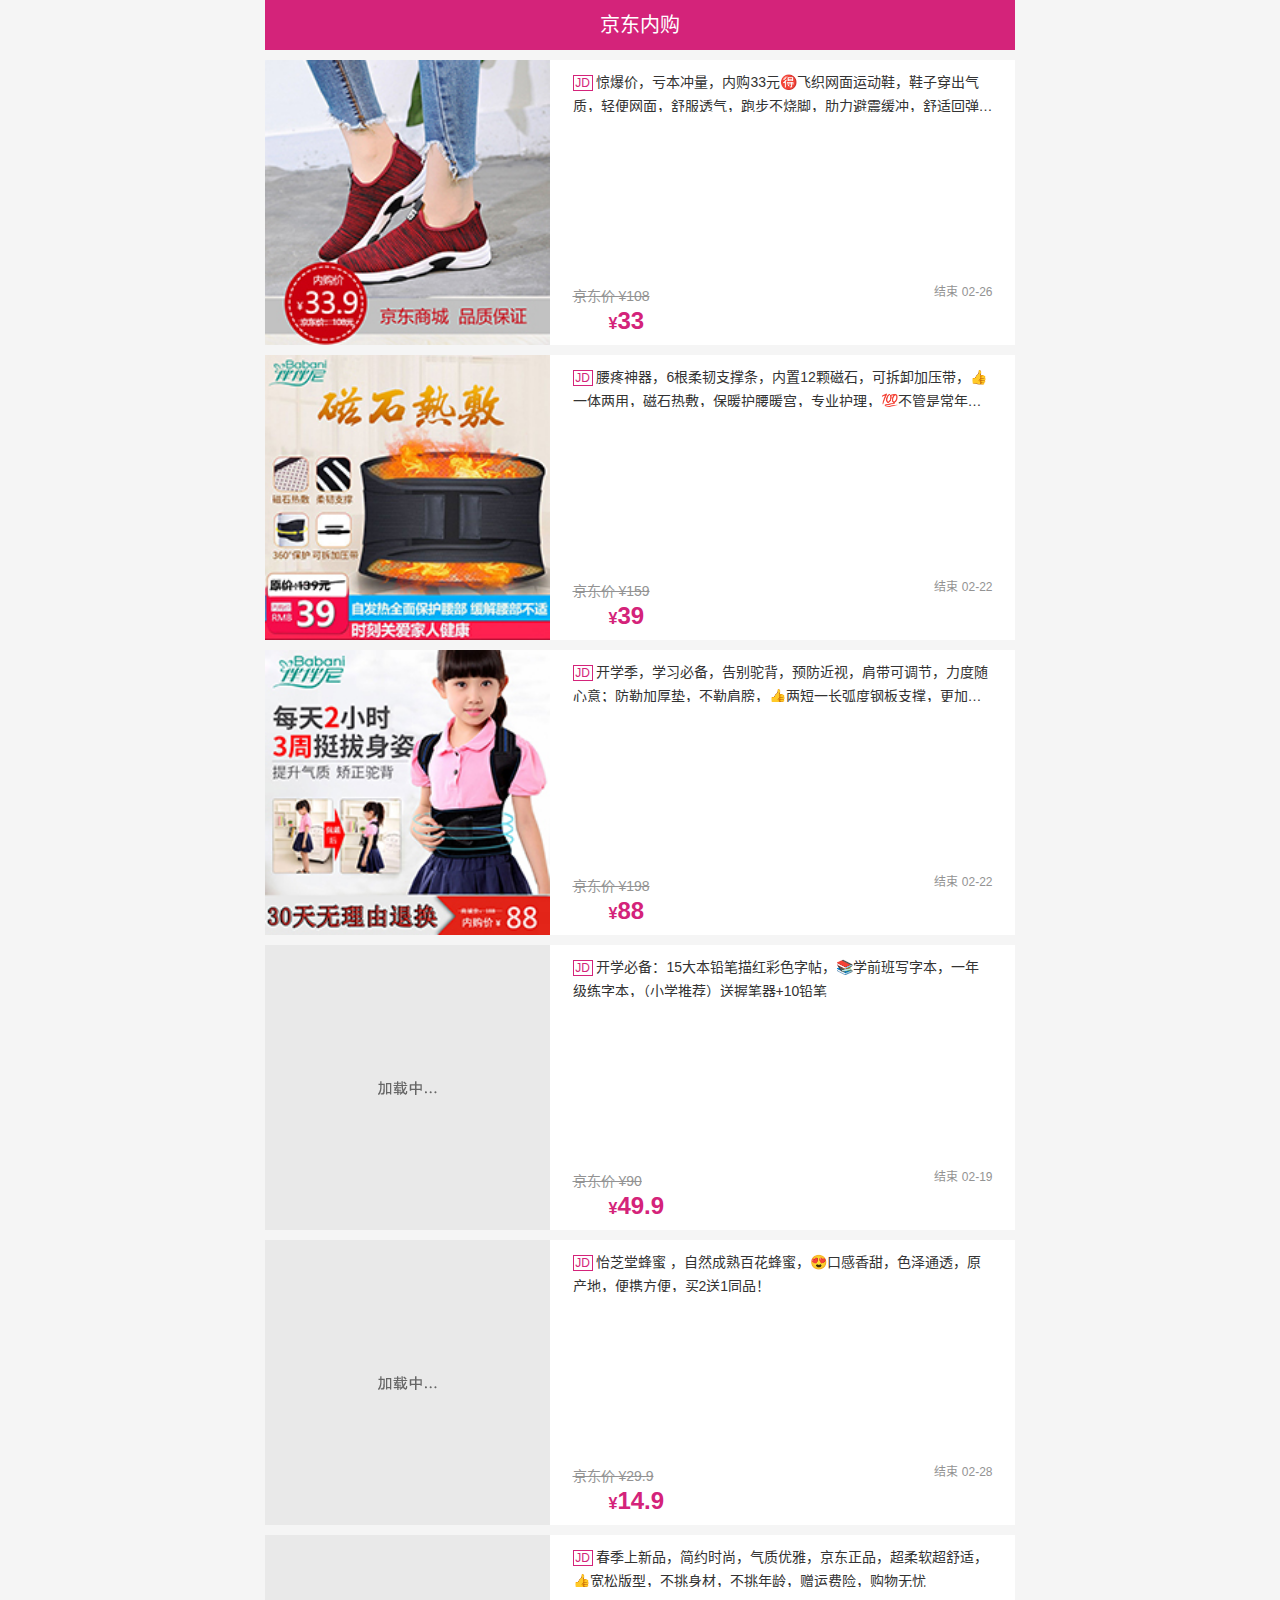
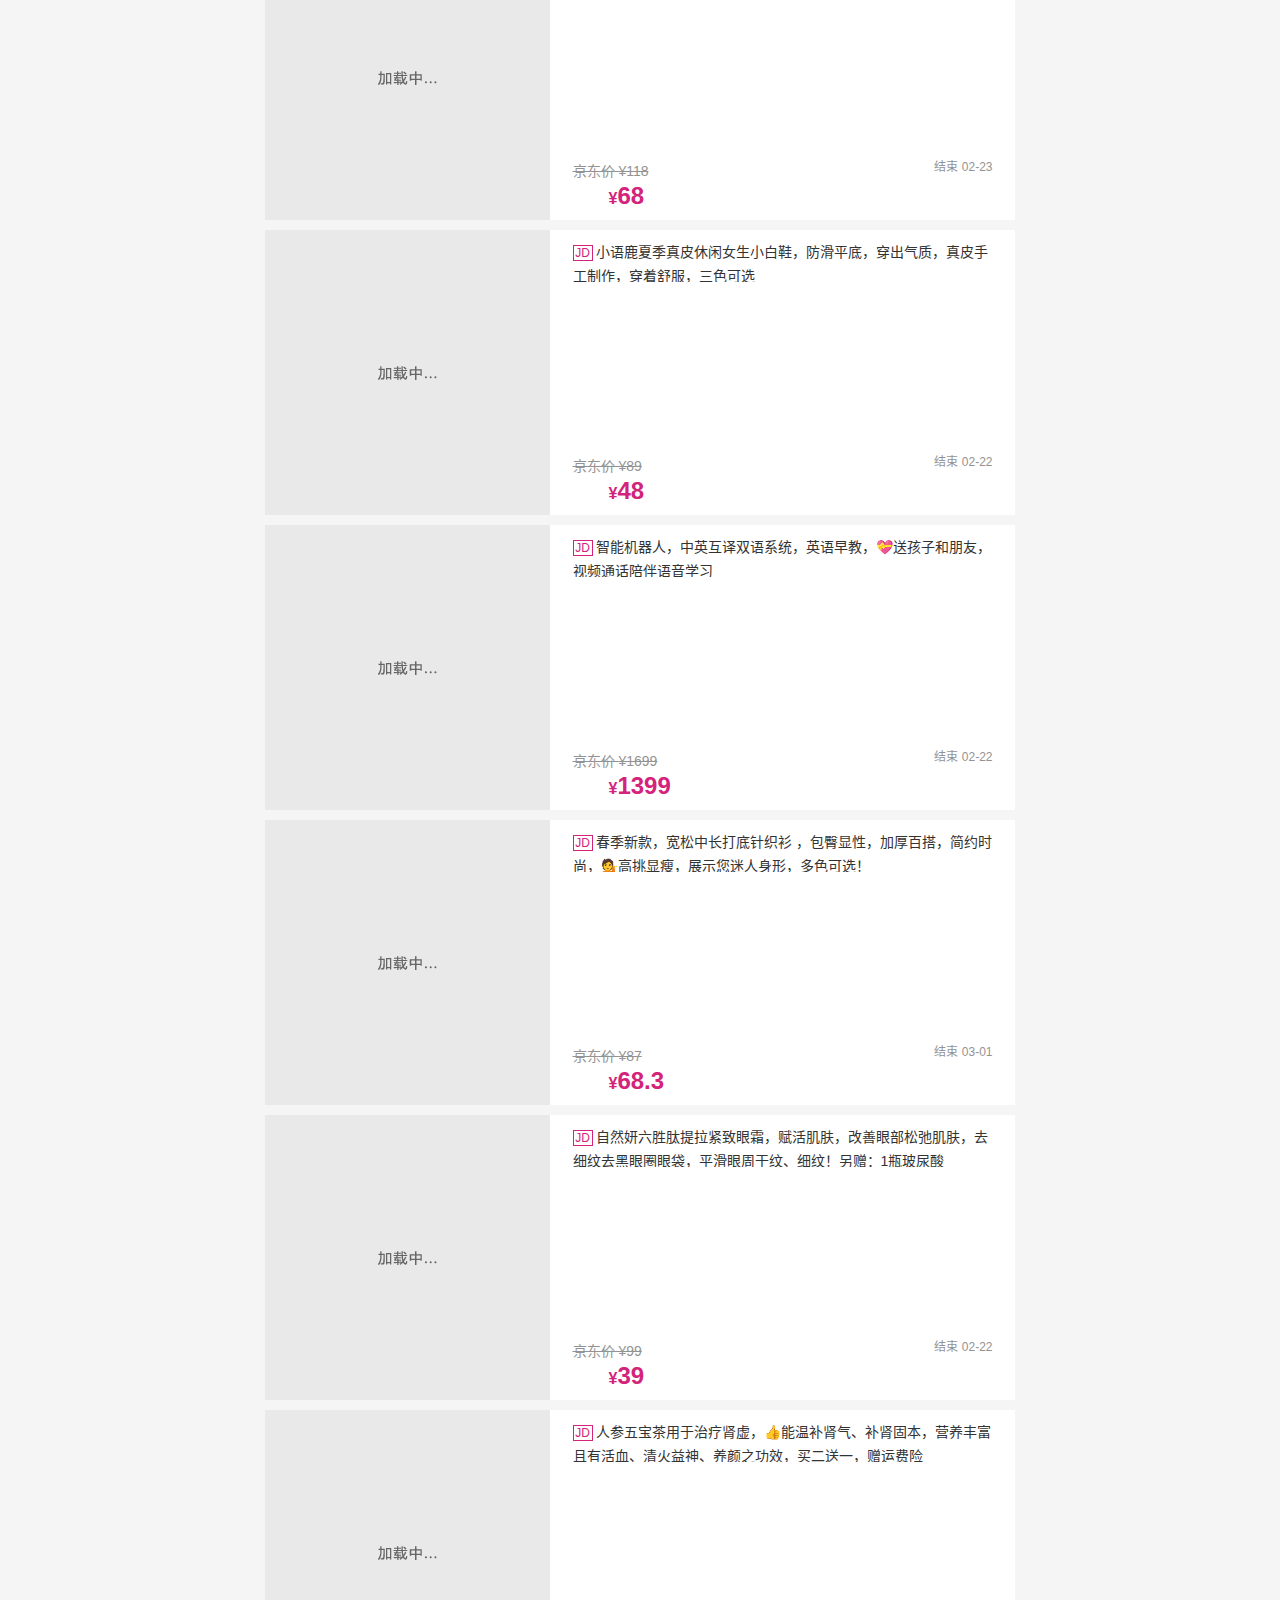
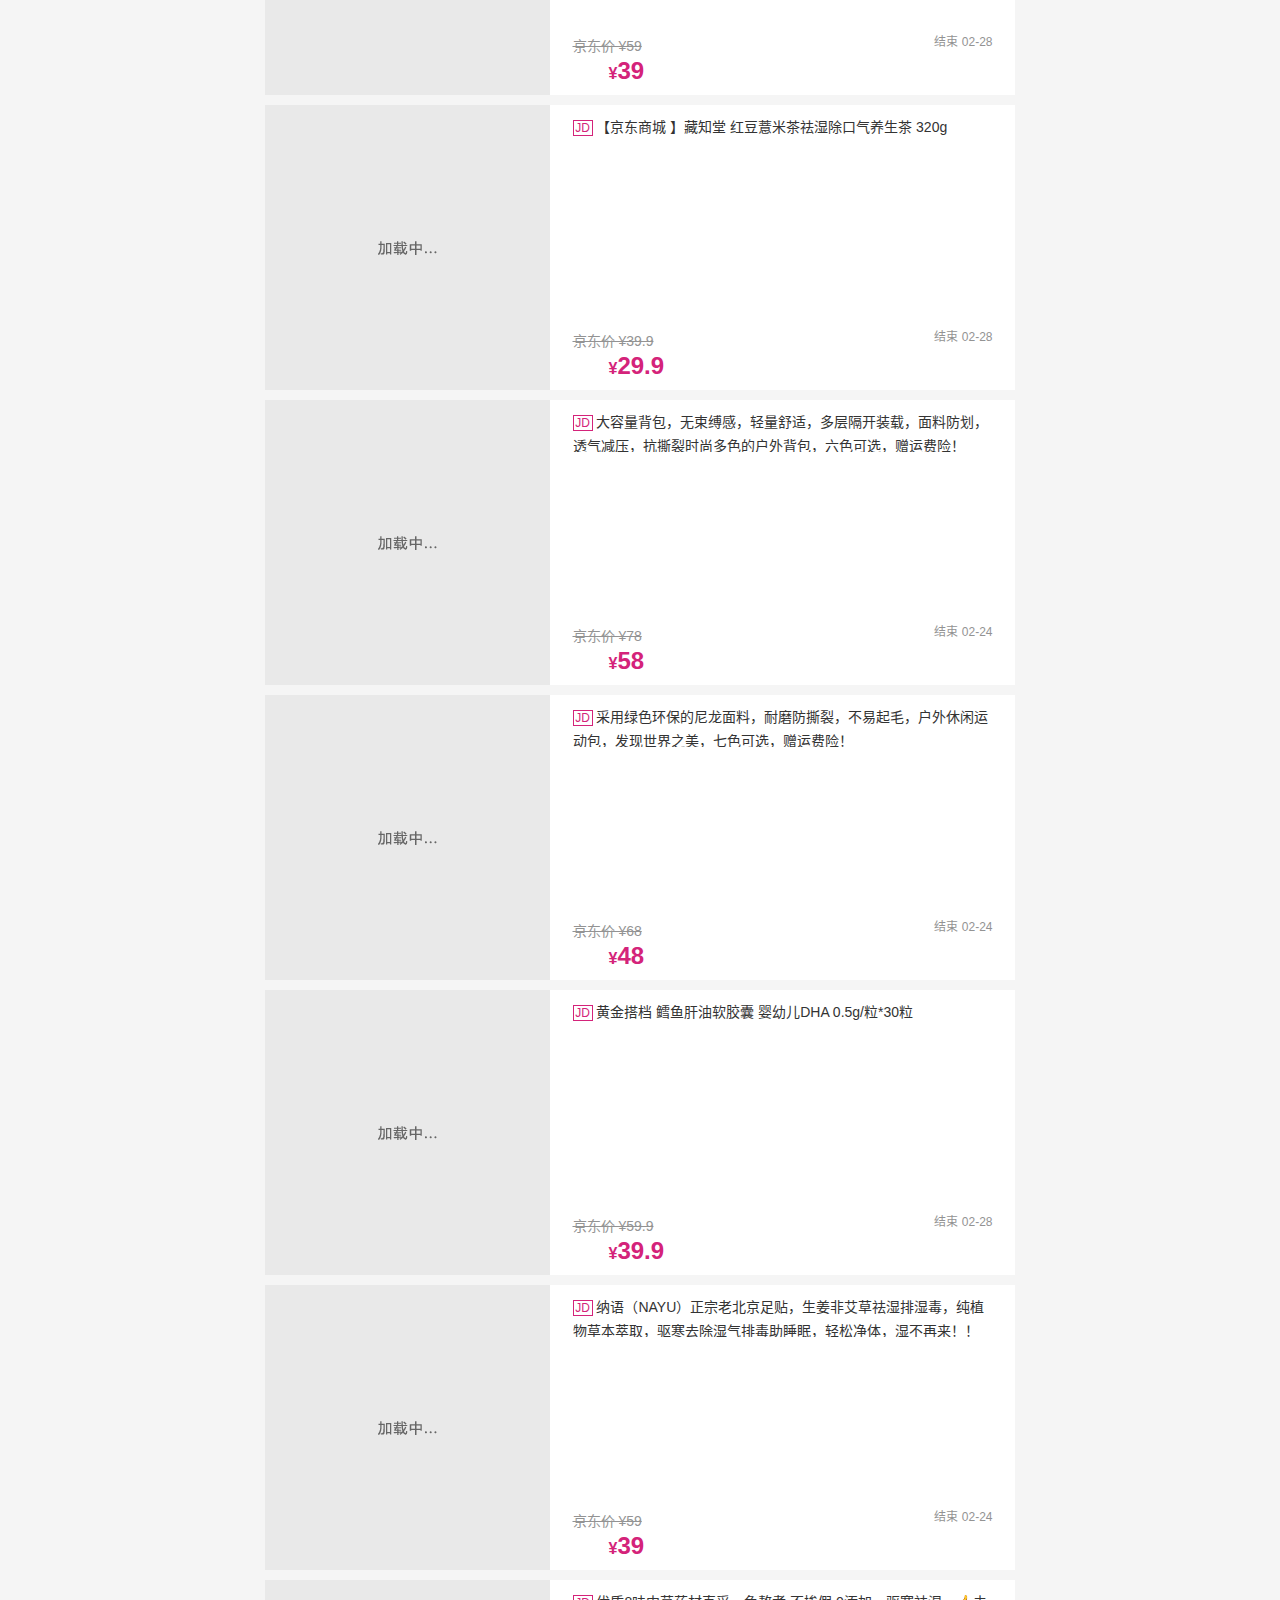
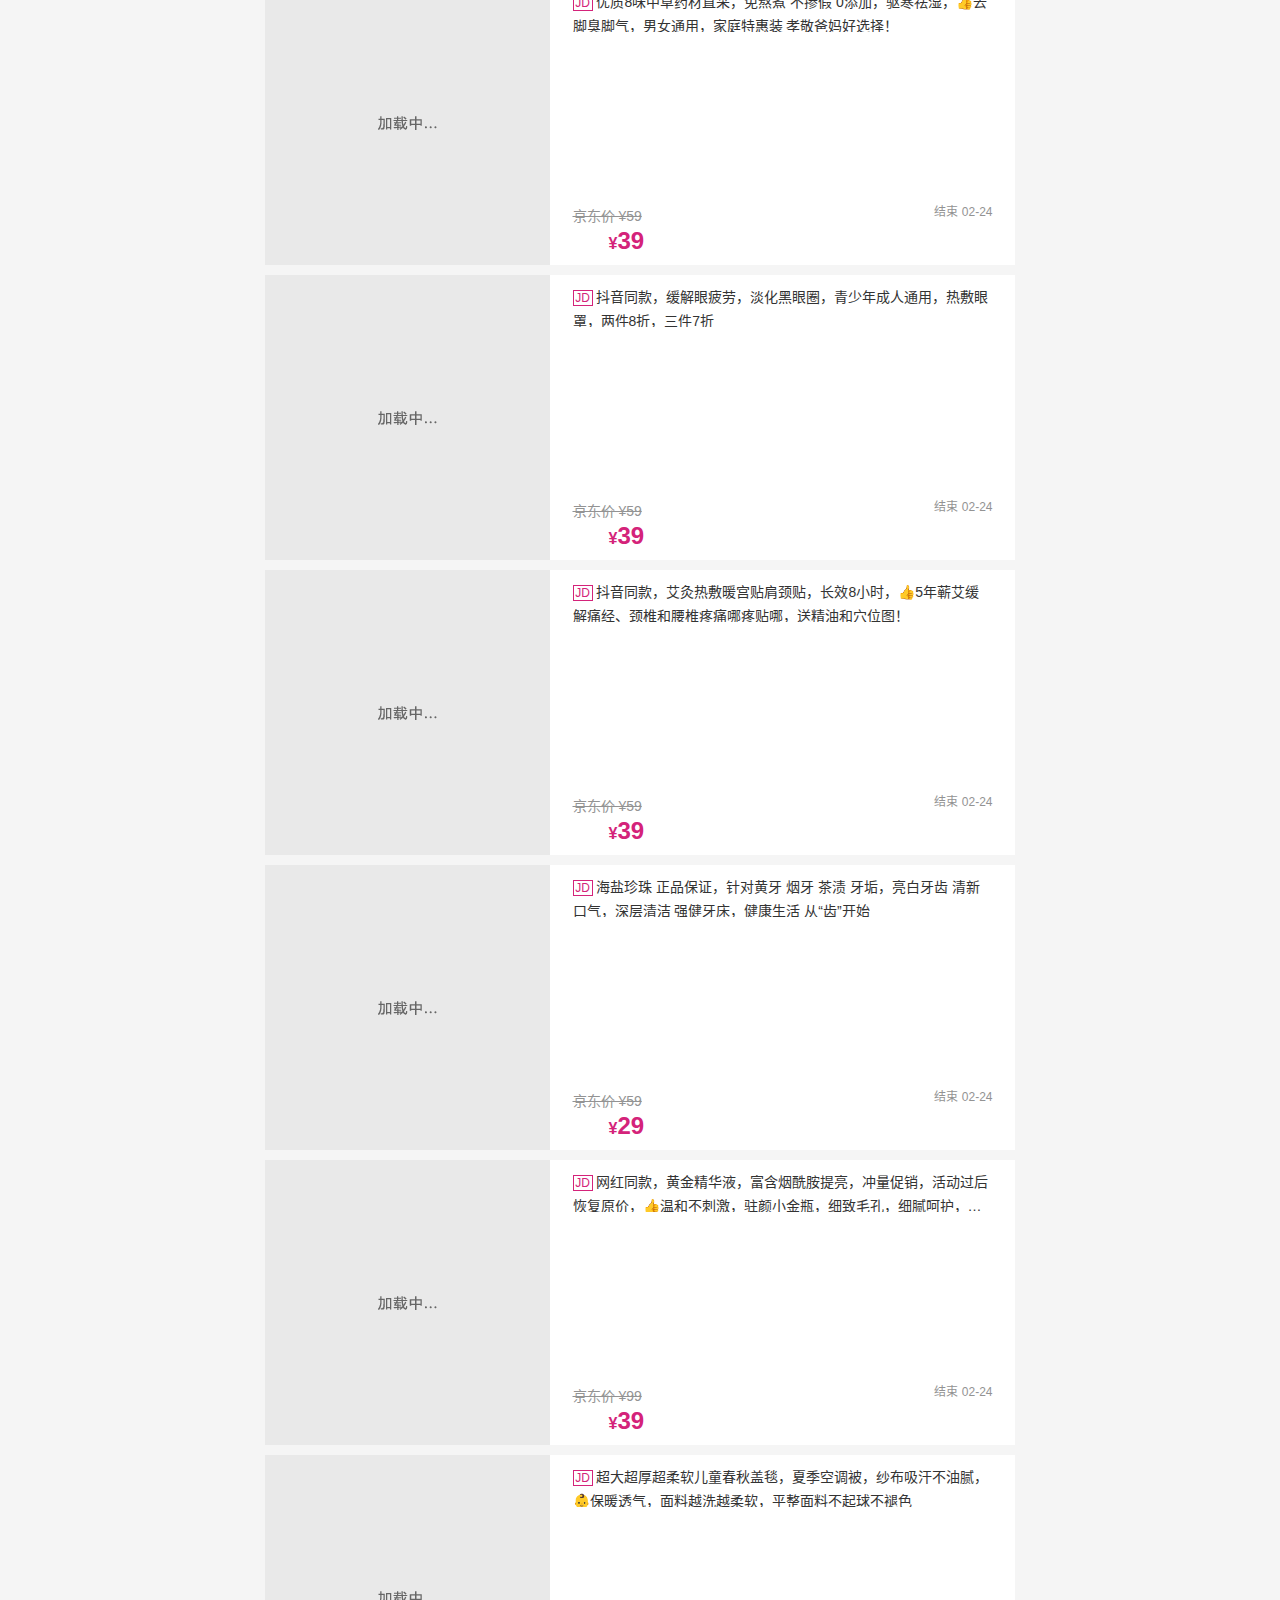
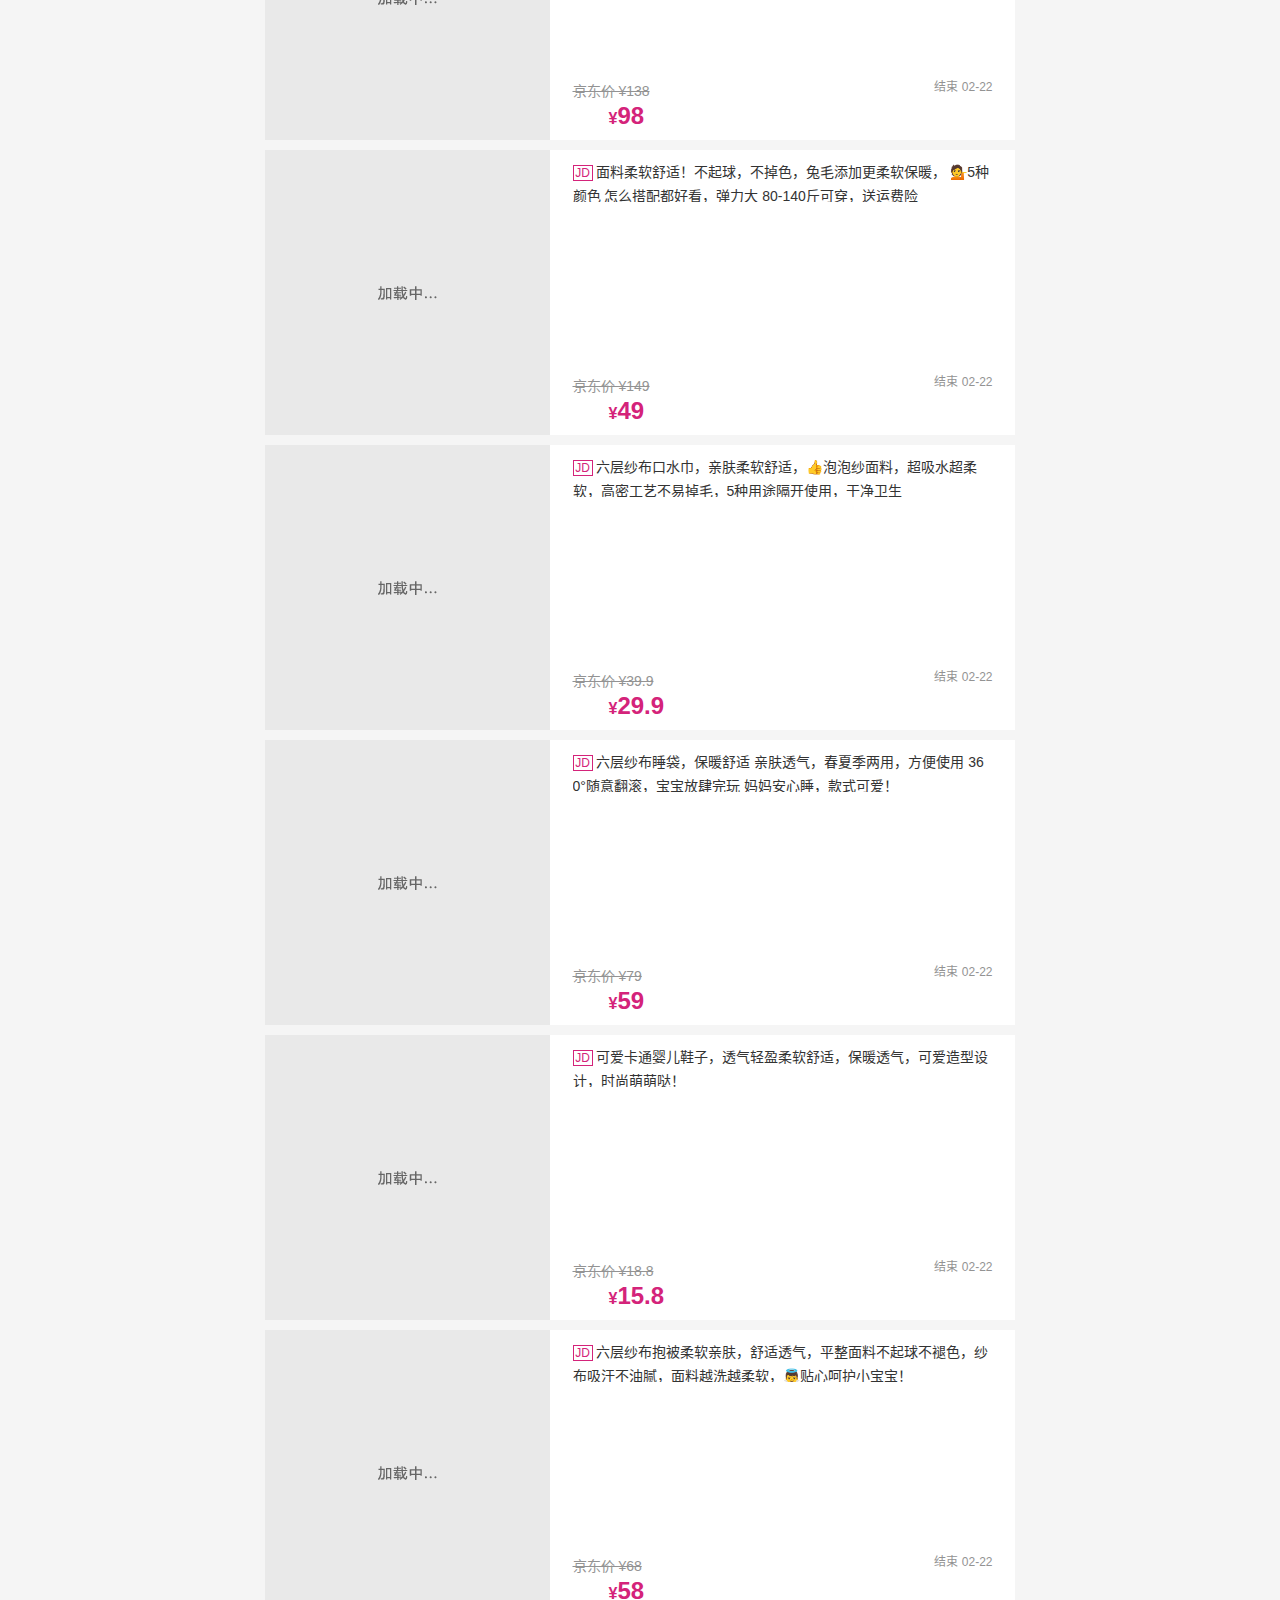
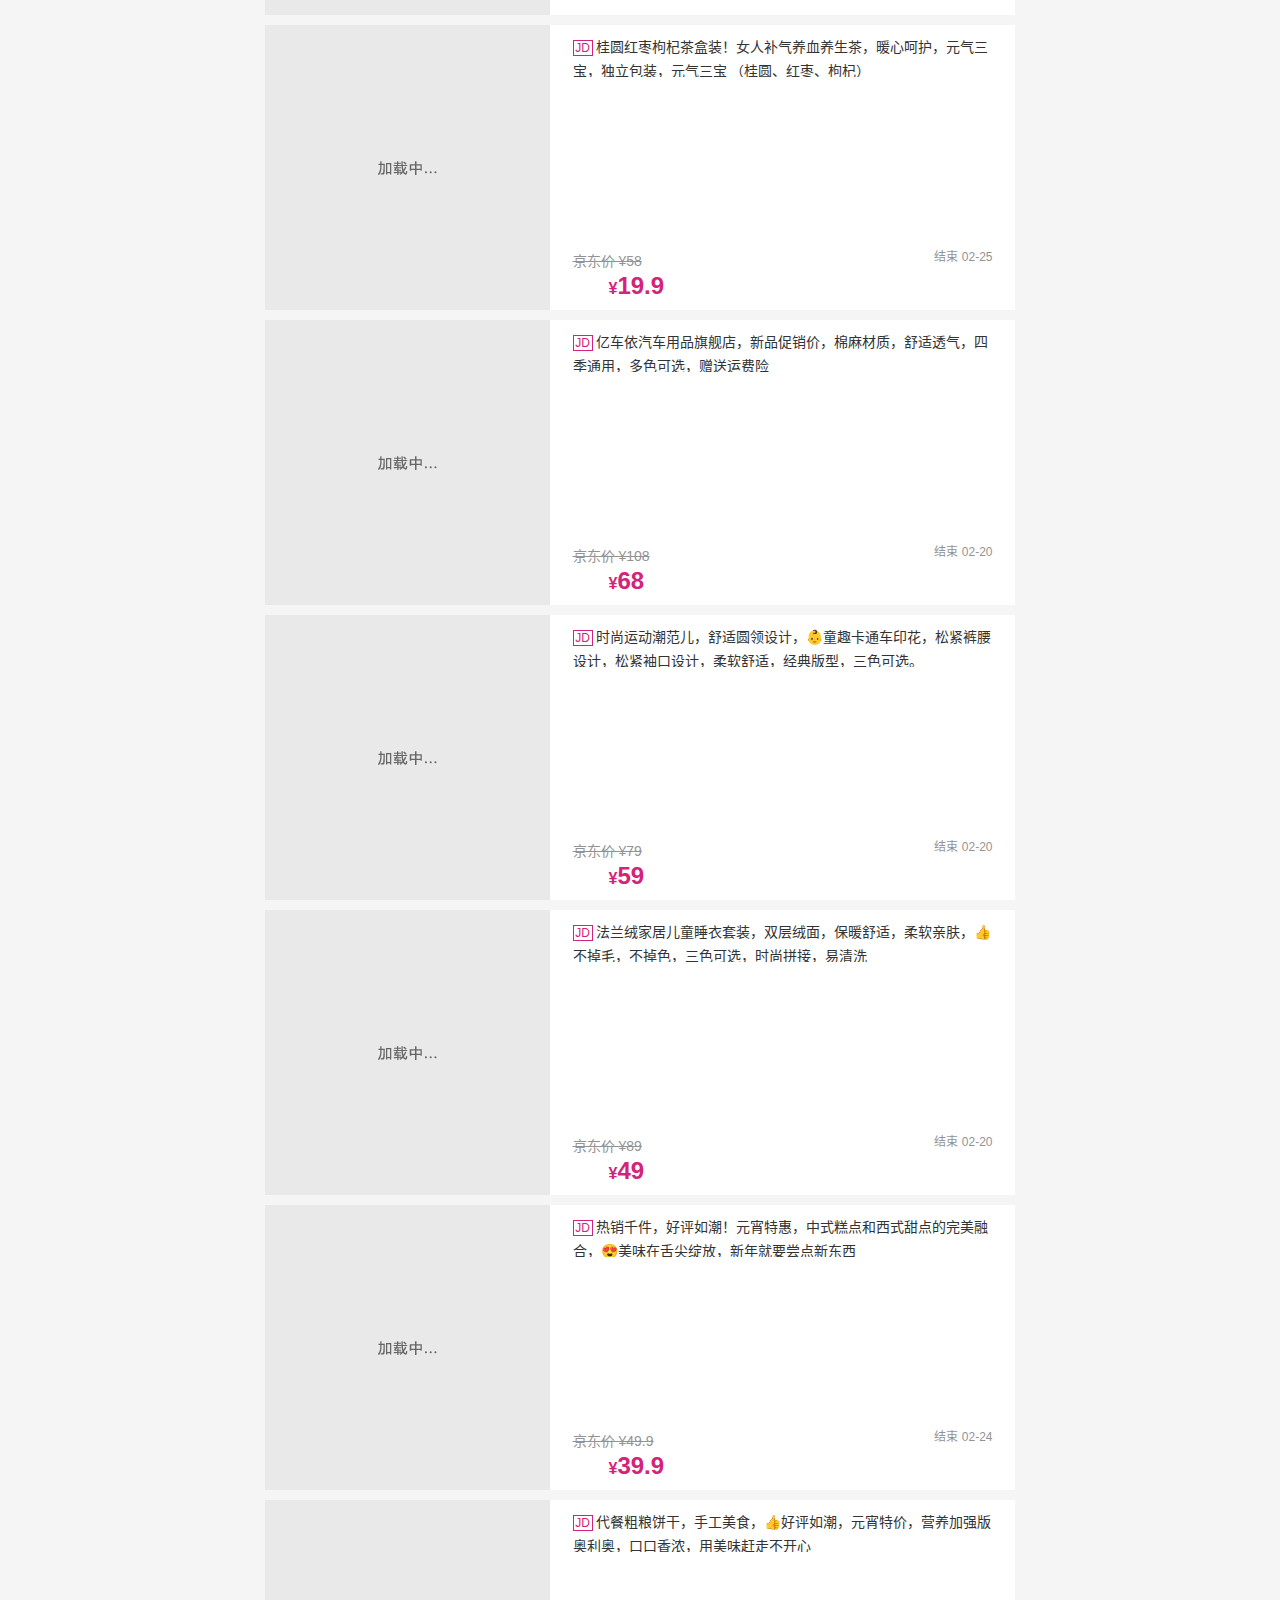
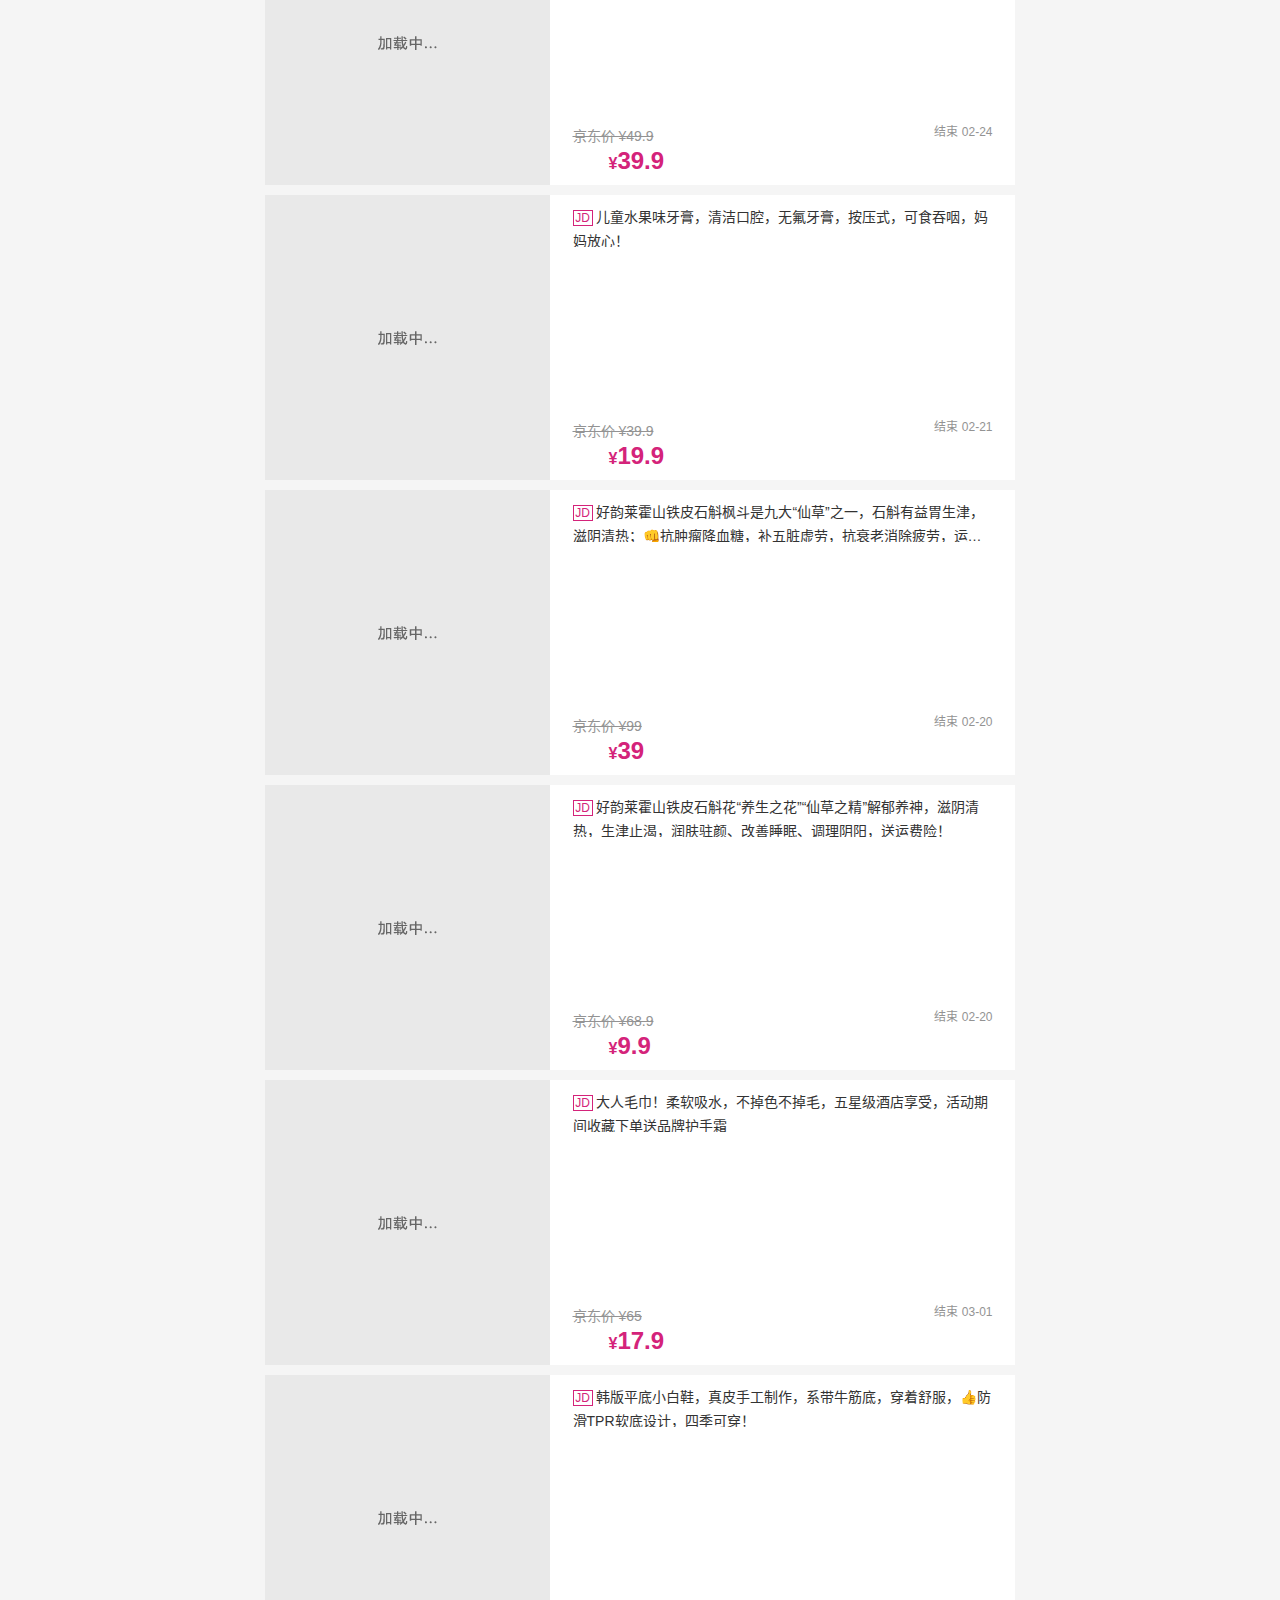
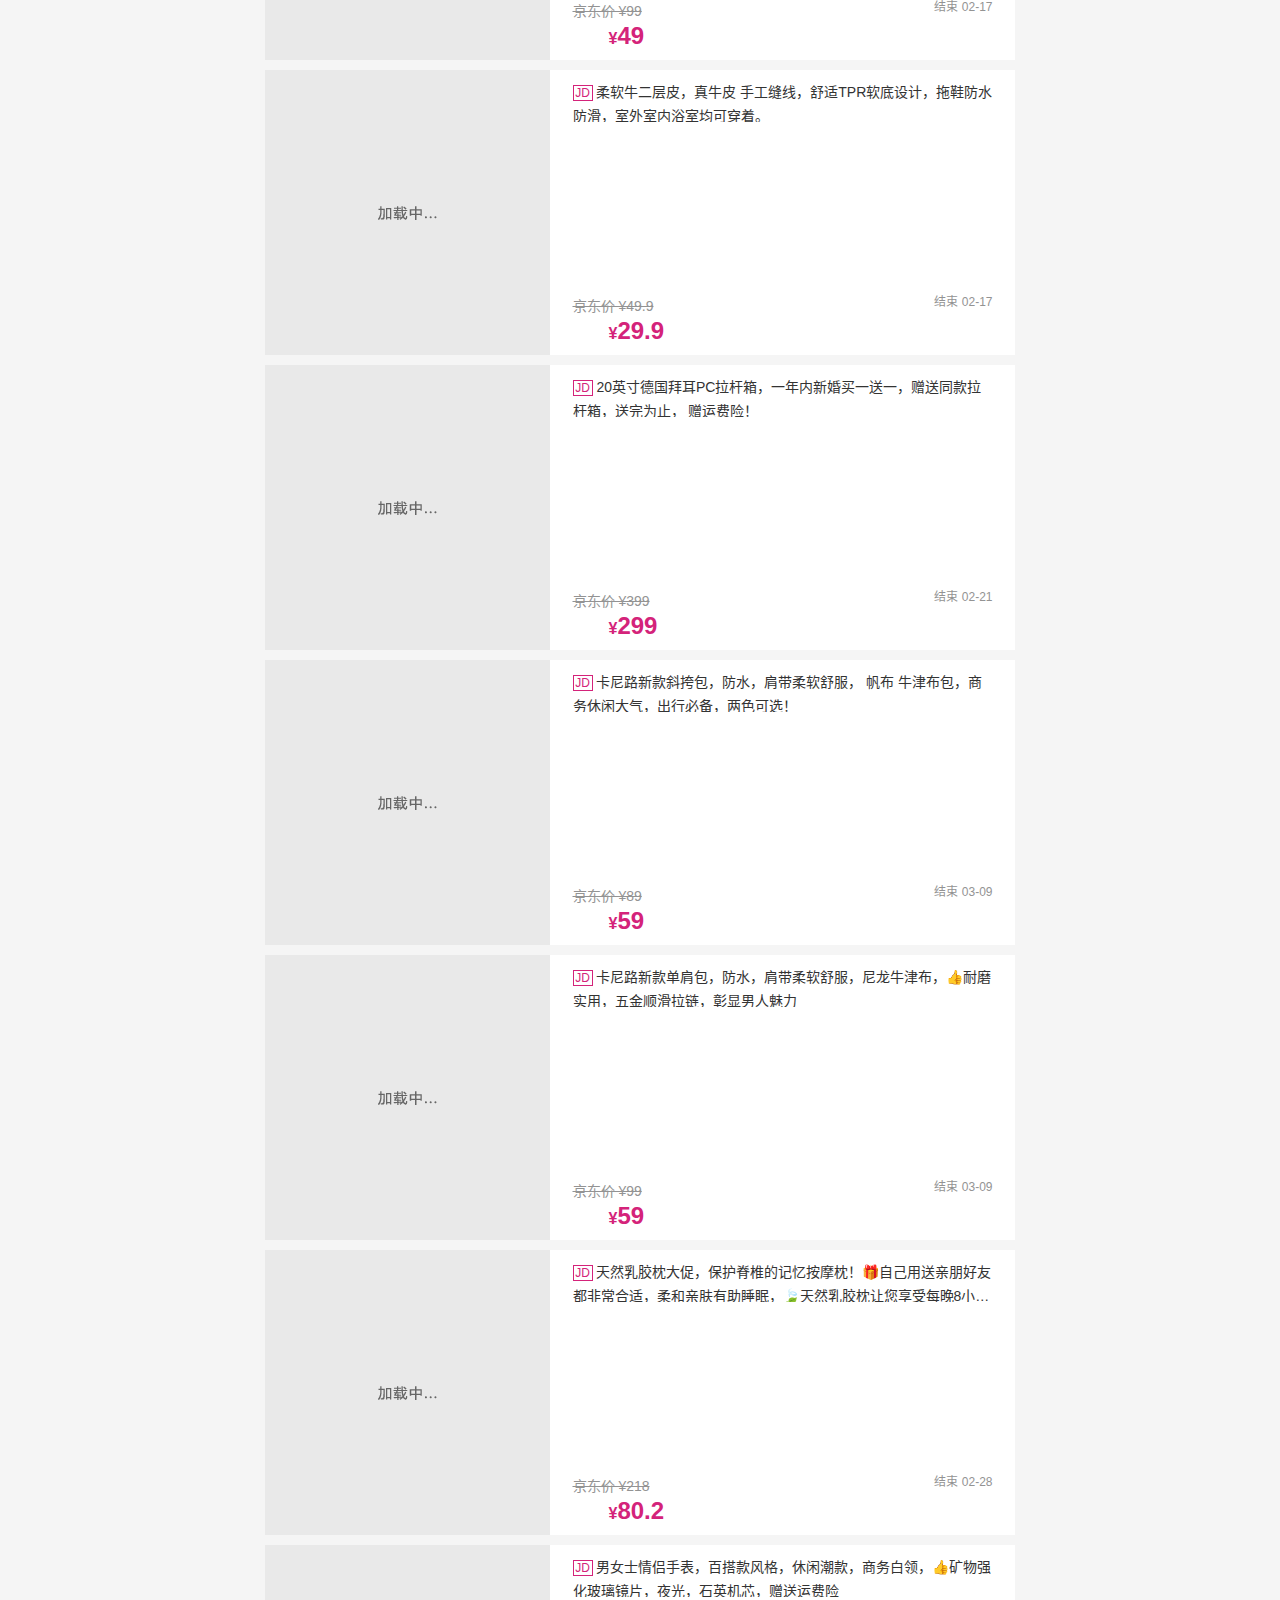
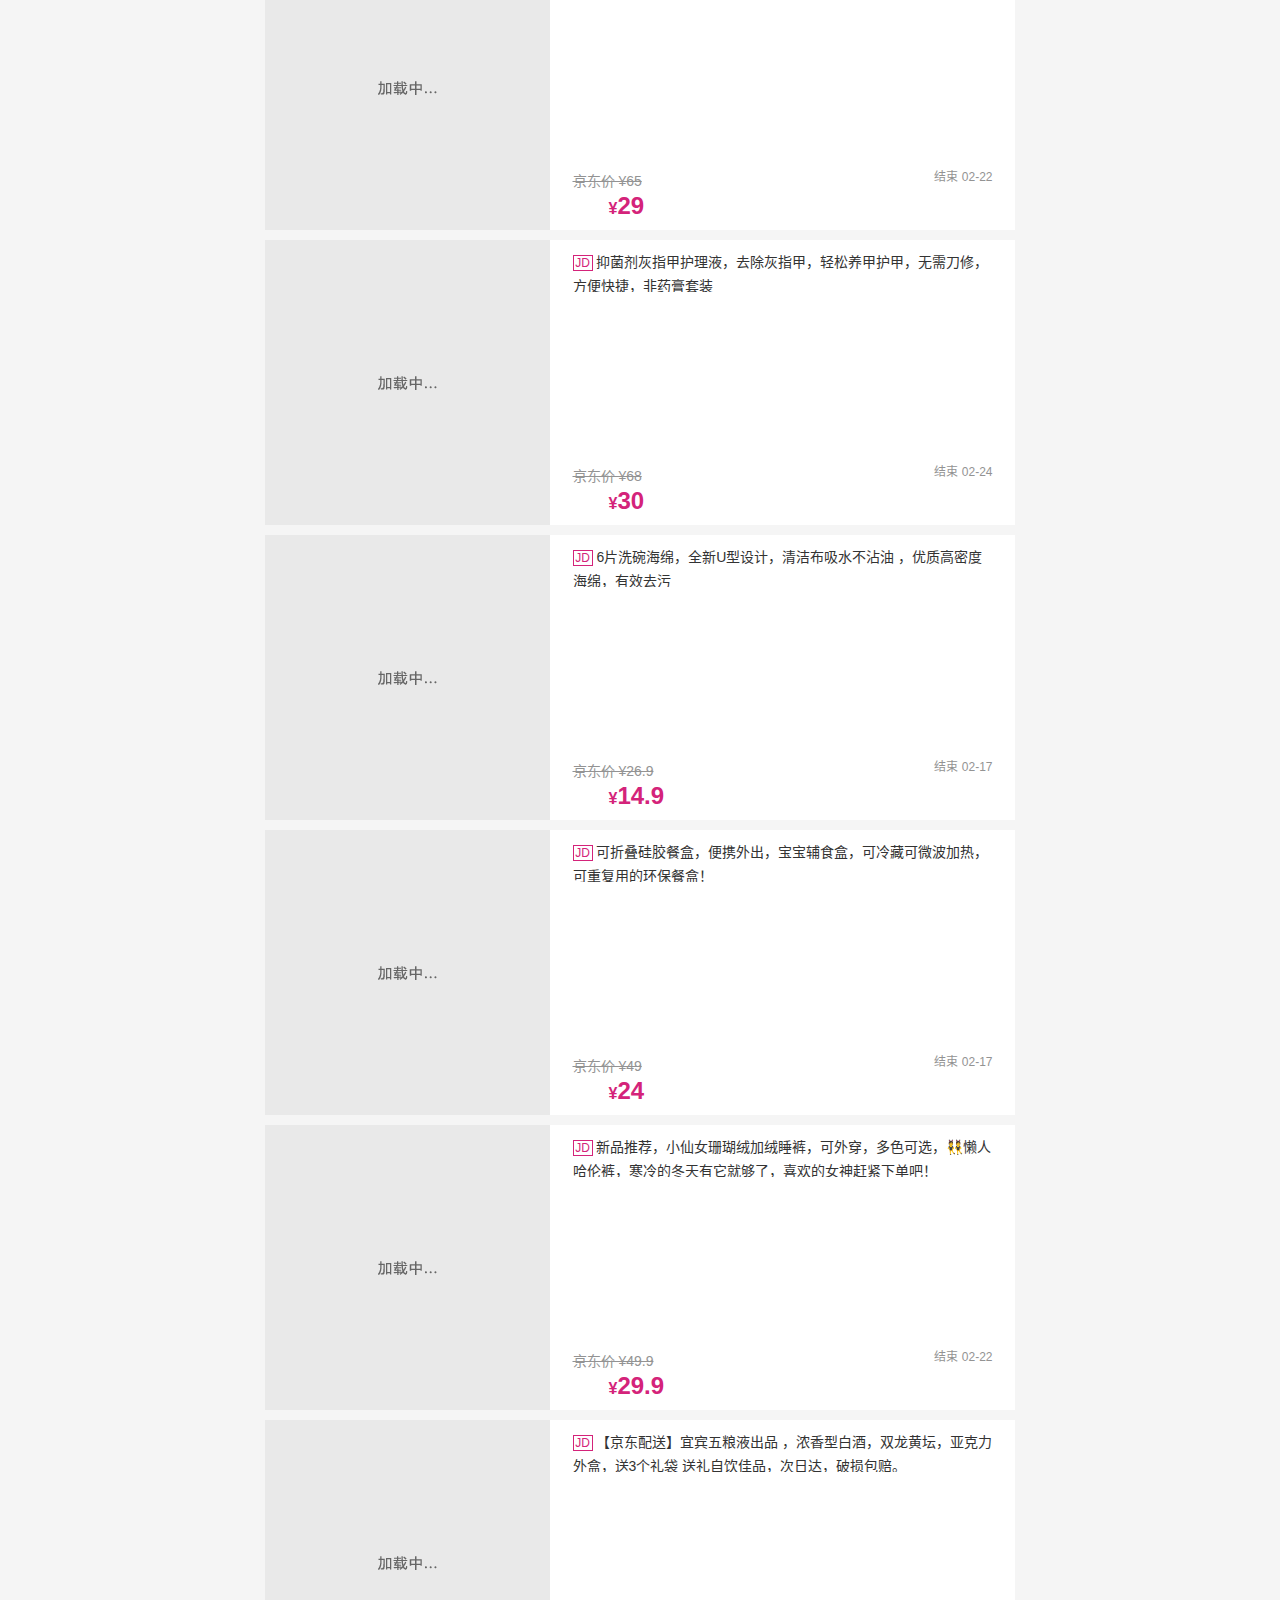
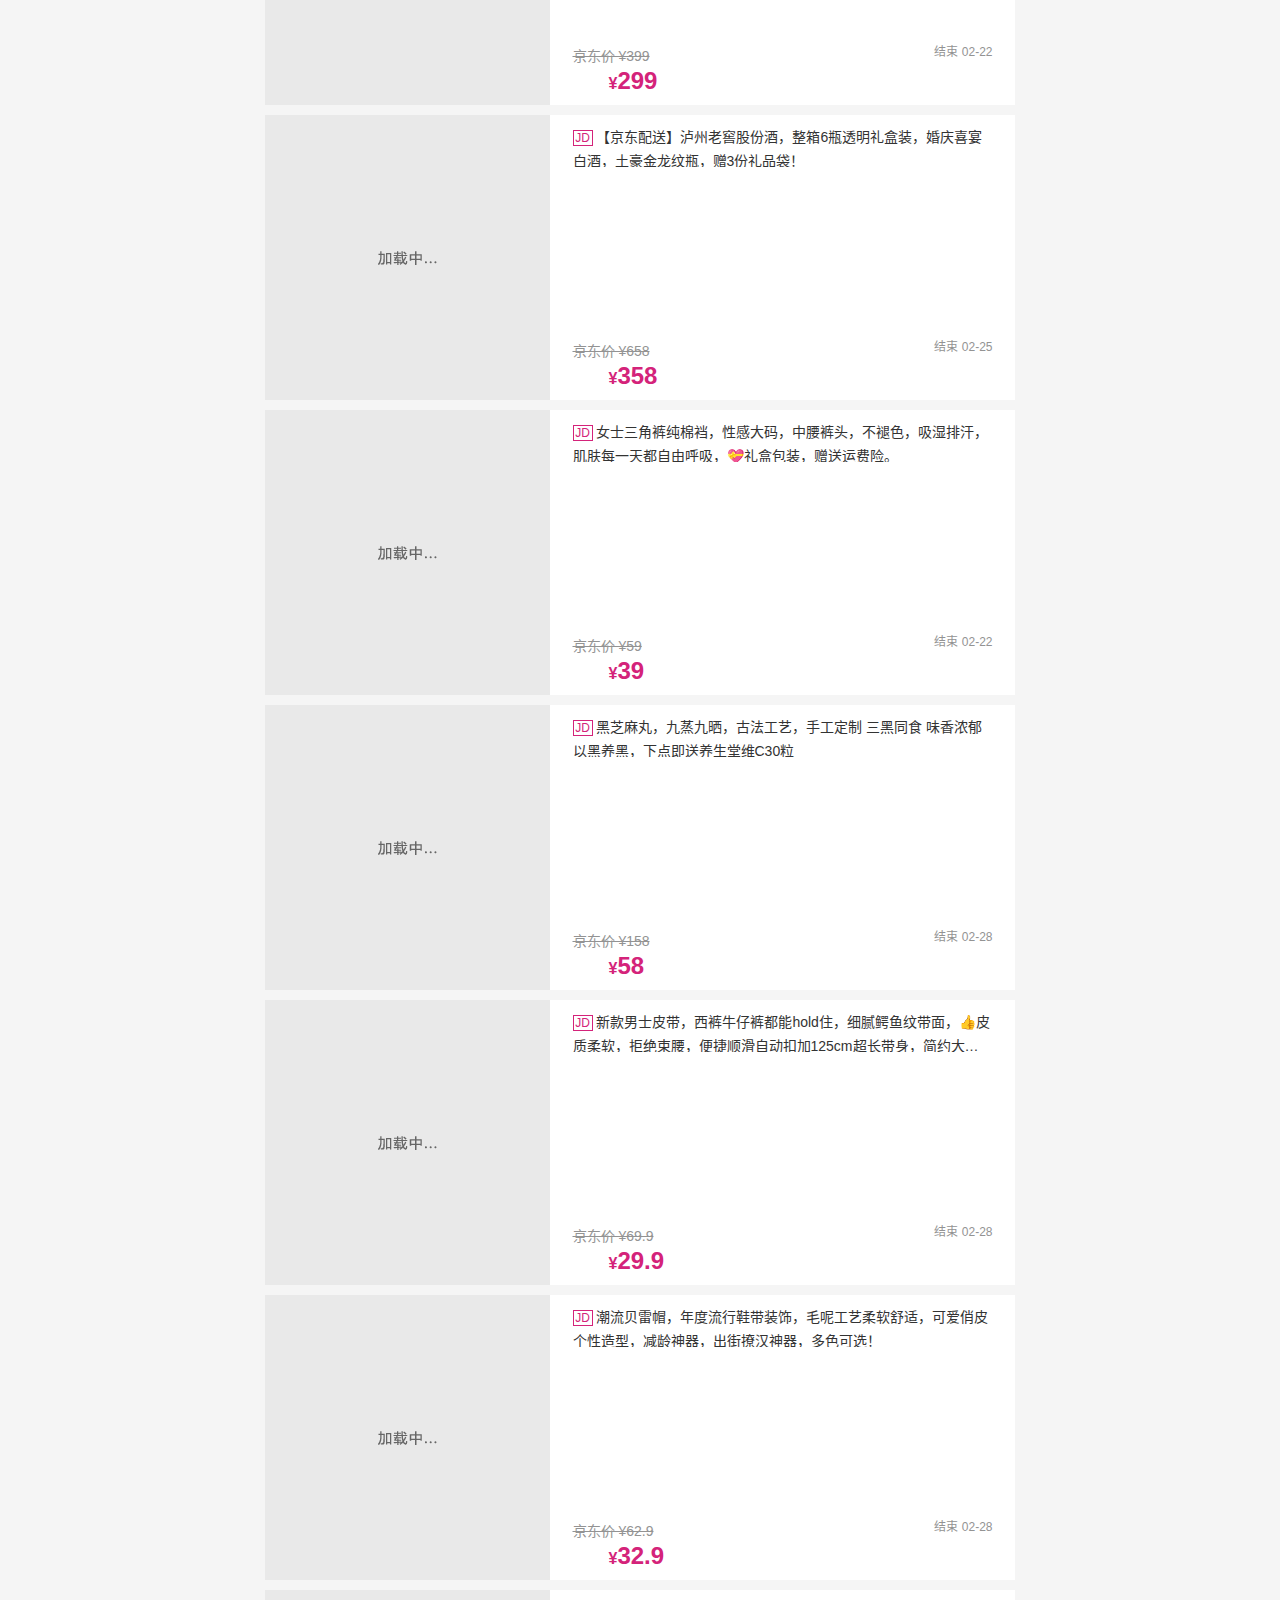
==== commit a6c9df87: "x" ====
--- a/quan/index.html
+++ b/quan/index.html
@@ -3,7 +3,7 @@
 <head>
   <meta charset="UTF-8">
   <meta name="viewport" content="width=device-width, initial-scale=1.0, maximum-scale=1.0, user-scalable=0, shrink-to-fit=no, viewport-fit=cover">
-  <title>京东内购-领券中心</title>
+  <title>京东内购-部分优惠券</title>
   <meta http-equiv="Cache-Control" content="max-age=180">
   <meta name="apple-mobile-web-app-capable" content="yes">
   <meta name="apple-mobile-web-app-status-bar-style" content="black">
@@ -17,6 +17,1789 @@
   <div class="m-prolist">
     <!---->
     <div class="prolist-item">
+      <a class="prolist-item-a" href="https://u.jd.com/JNiVR1">
+        <div class="prolist-cover">
+          <img src="images/blank.gif" data-echo="pics/097.jpg">
+        </div>
+        <div class="prolist-info">
+          <div class="prolist-title"><span class="jdico">JD</span>
+            惊爆价，亏本冲量，内购33元🉐飞织网面运动鞋，鞋子穿出气质，轻便网面，舒服透气，跑步不烧脚，肋力避震缓冲，舒适回弹每一步！
+          </div>
+          <div class="prolist-bottom">
+            <div class="prolist-grey">京东价 ¥108</div>
+            <div class="prolist-price">
+              <em class="priceicon"></em>¥<span class="int">33</span>
+            </div>
+            <div class="prolist-coupon">75元券</div>
+            <div class="time-end">结束 <span>02-26</span></div>
+          </div>
+        </div>
+      </a>
+    </div>
+    <!---->
+    <div class="prolist-item">
+      <a class="prolist-item-a" href="https://u.jd.com/qsvJcL">
+        <div class="prolist-cover">
+          <img src="images/blank.gif" data-echo="pics/096.jpg">
+        </div>
+        <div class="prolist-info">
+          <div class="prolist-title"><span class="jdico">JD</span>
+            腰疼神器，6根柔韧支撑条，内置12颗磁石，可拆卸加压带，👍一体两用，磁石热敷，保暖护腰暖宫，专业护理，💯不管是常年开车，还是久坐办公室，绝对是腰椎病患者的不二首先！
+          </div>
+          <div class="prolist-bottom">
+            <div class="prolist-grey">京东价 ¥159</div>
+            <div class="prolist-price">
+              <em class="priceicon"></em>¥<span class="int">39</span>
+            </div>
+            <div class="prolist-coupon">40元券</div>
+            <div class="time-end">结束 <span>02-22</span></div>
+          </div>
+        </div>
+      </a>
+    </div>
+    <!---->
+    <div class="prolist-item">
+      <a class="prolist-item-a" href="https://u.jd.com/by0JB1">
+        <div class="prolist-cover">
+          <img src="images/blank.gif" data-echo="pics/095.jpg">
+        </div>
+        <div class="prolist-info">
+          <div class="prolist-title"><span class="jdico">JD</span>
+            开学季，学习必备，告别驼背，预防近视，肩带可调节，力度随心意；防勒加厚垫，不勒肩膀，👍两短一长弧度钢板支撑，更加贴合人体曲线，儿童成人均可用。
+          </div>
+          <div class="prolist-bottom">
+            <div class="prolist-grey">京东价 ¥198</div>
+            <div class="prolist-price">
+              <em class="priceicon"></em>¥<span class="int">88</span>
+            </div>
+            <div class="prolist-coupon">80元券</div>
+            <div class="time-end">结束 <span>02-22</span></div>
+          </div>
+        </div>
+      </a>
+    </div>
+    <!---->
+    <div class="prolist-item">
+      <a class="prolist-item-a" href="https://u.jd.com/STXsvj">
+        <div class="prolist-cover">
+          <img src="images/blank.gif" data-echo="pics/094.jpg">
+        </div>
+        <div class="prolist-info">
+          <div class="prolist-title"><span class="jdico">JD</span>
+            开学必备：15大本铅笔描红彩色字帖，📚学前班写字本，一年级练字本，（小学推荐）送握笔器+10铅笔
+          </div>
+          <div class="prolist-bottom">
+            <div class="prolist-grey">京东价 ¥90</div>
+            <div class="prolist-price">
+              <em class="priceicon"></em>¥<span class="int">49.9</span>
+            </div>
+            <div class="prolist-coupon">16元券</div>
+            <div class="time-end">结束 <span>02-19</span></div>
+          </div>
+        </div>
+      </a>
+    </div>
+    <!---->
+    <div class="prolist-item">
+      <a class="prolist-item-a" href="https://u.jd.com/SbjIY8">
+        <div class="prolist-cover">
+          <img src="images/blank.gif" data-echo="pics/093.jpg">
+        </div>
+        <div class="prolist-info">
+          <div class="prolist-title"><span class="jdico">JD</span>
+            怡芝堂蜂蜜 ，自然成熟百花蜂蜜，😍口感香甜，色泽通透，原产地，便携方便，买2送1同品！
+          </div>
+          <div class="prolist-bottom">
+            <div class="prolist-grey">京东价 ¥29.9</div>
+            <div class="prolist-price">
+              <em class="priceicon"></em>¥<span class="int">14.9</span>
+            </div>
+            <div class="prolist-coupon">10元券</div>
+            <div class="time-end">结束 <span>02-28</span></div>
+          </div>
+        </div>
+      </a>
+    </div>
+    <!---->
+    <div class="prolist-item">
+      <a class="prolist-item-a" href="https://u.jd.com/Xli6WL">
+        <div class="prolist-cover">
+          <img src="images/blank.gif" data-echo="pics/092.jpg">
+        </div>
+        <div class="prolist-info">
+          <div class="prolist-title"><span class="jdico">JD</span>
+            春季上新品，简约时尚，气质优雅，京东正品，超柔软超舒适，👍宽松版型，不挑身材，不挑年龄，赠运费险，购物无忧
+          </div>
+          <div class="prolist-bottom">
+            <div class="prolist-grey">京东价 ¥118</div>
+            <div class="prolist-price">
+              <em class="priceicon"></em>¥<span class="int">68</span>
+            </div>
+            <div class="prolist-coupon">50元券</div>
+            <div class="time-end">结束 <span>02-23</span></div>
+          </div>
+        </div>
+      </a>
+    </div>
+    <!---->
+    <div class="prolist-item">
+      <a class="prolist-item-a" href="https://u.jd.com/AmeGoB">
+        <div class="prolist-cover">
+          <img src="images/blank.gif" data-echo="pics/087.jpg">
+        </div>
+        <div class="prolist-info">
+          <div class="prolist-title"><span class="jdico">JD</span>
+            小语鹿夏季真皮休闲女生小白鞋，防滑平底，穿出气质，真皮手工制作，穿着舒服，三色可选
+          </div>
+          <div class="prolist-bottom">
+            <div class="prolist-grey">京东价 ¥89</div>
+            <div class="prolist-price">
+              <em class="priceicon"></em>¥<span class="int">48</span>
+            </div>
+            <div class="prolist-coupon">30元券</div>
+            <div class="time-end">结束 <span>02-22</span></div>
+          </div>
+        </div>
+      </a>
+    </div>
+    <!---->
+    <div class="prolist-item">
+      <a class="prolist-item-a" href="https://u.jd.com/2Ag1o1">
+        <div class="prolist-cover">
+          <img src="images/blank.gif" data-echo="pics/090.jpg">
+        </div>
+        <div class="prolist-info">
+          <div class="prolist-title"><span class="jdico">JD</span>
+            智能机器人，中英互译双语系统，英语早教，💝送孩子和朋友，视频通话陪伴语音学习
+          </div>
+          <div class="prolist-bottom">
+            <div class="prolist-grey">京东价 ¥1699</div>
+            <div class="prolist-price">
+              <em class="priceicon"></em>¥<span class="int">1399</span>
+            </div>
+            <div class="prolist-coupon">300元券</div>
+            <div class="time-end">结束 <span>02-22</span></div>
+          </div>
+        </div>
+      </a>
+    </div>
+    <!---->
+    <div class="prolist-item">
+      <a class="prolist-item-a" href="https://u.jd.com/3WcU2u">
+        <div class="prolist-cover">
+          <img src="images/blank.gif" data-echo="pics/091.jpg">
+        </div>
+        <div class="prolist-info">
+          <div class="prolist-title"><span class="jdico">JD</span>
+            春季新款，宽松中长打底针织衫 ，包臀显性，加厚百搭，简约时尚，💁高挑显瘦，展示您迷人身形，多色可选！
+          </div>
+          <div class="prolist-bottom">
+            <div class="prolist-grey">京东价 ¥87</div>
+            <div class="prolist-price">
+              <em class="priceicon"></em>¥<span class="int">68.3</span>
+            </div>
+            <div class="prolist-coupon">10元券</div>
+            <div class="time-end">结束 <span>03-01</span></div>
+          </div>
+        </div>
+      </a>
+    </div>
+    <!---->
+    <div class="prolist-item">
+      <a class="prolist-item-a" href="https://u.jd.com/sqOMC3">
+        <div class="prolist-cover">
+          <img src="images/blank.gif" data-echo="pics/089.jpg">
+        </div>
+        <div class="prolist-info">
+          <div class="prolist-title"><span class="jdico">JD</span>
+            自然妍六胜肽提拉紧致眼霜，赋活肌肤，改善眼部松弛肌肤，去细纹去黑眼圈眼袋，平滑眼周干纹、细纹！另赠：1瓶玻尿酸
+          </div>
+          <div class="prolist-bottom">
+            <div class="prolist-grey">京东价 ¥99</div>
+            <div class="prolist-price">
+              <em class="priceicon"></em>¥<span class="int">39</span>
+            </div>
+            <div class="prolist-coupon">60元券</div>
+            <div class="time-end">结束 <span>02-22</span></div>
+          </div>
+        </div>
+      </a>
+    </div>
+    <!---->
+    <div class="prolist-item">
+      <a class="prolist-item-a" href="https://u.jd.com/OGrfXk">
+        <div class="prolist-cover">
+          <img src="images/blank.gif" data-echo="pics/088.jpg">
+        </div>
+        <div class="prolist-info">
+          <div class="prolist-title"><span class="jdico">JD</span>
+            人参五宝茶用于治疗肾虚，👍能温补肾气、补肾固本，营养丰富且有活血、清火益神、养颜之功效，买二送一，赠运费险
+          </div>
+          <div class="prolist-bottom">
+            <div class="prolist-grey">京东价 ¥59</div>
+            <div class="prolist-price">
+              <em class="priceicon"></em>¥<span class="int">39</span>
+            </div>
+            <div class="prolist-coupon">10元券</div>
+            <div class="time-end">结束 <span>02-28</span></div>
+          </div>
+        </div>
+      </a>
+    </div>
+    <!---->
+    <div class="prolist-item">
+      <a class="prolist-item-a" href="https://u.jd.com/50bloG">
+        <div class="prolist-cover">
+          <img src="images/blank.gif" data-echo="pics/008.jpg">
+        </div>
+        <div class="prolist-info">
+          <div class="prolist-title"><span class="jdico">JD</span>
+            【京东商城 】藏知堂 红豆薏米茶祛湿除口气养生茶 320g
+          </div>
+          <div class="prolist-bottom">
+            <div class="prolist-grey">京东价 ¥39.9</div>
+            <div class="prolist-price">
+              <em class="priceicon"></em>¥<span class="int">29.9</span>
+            </div>
+            <div class="prolist-coupon">10元券</div>
+            <div class="time-end">结束 <span>02-28</span></div>
+          </div>
+        </div>
+      </a>
+    </div>
+    <!---->
+    <div class="prolist-item" style="display:none">
+      <a class="prolist-item-a" href="https://u.jd.com/rj7aF1" target="_blank">
+        <div class="prolist-cover">
+          <img src="images/blank.gif" data-echo="pics/034.jpg">
+        </div>
+        <div class="prolist-info">
+          <div class="prolist-title"><span class="jdico">JD</span>
+            德国🇩🇪扫地机器人 智能家用全自动擦地拖地机器人吸尘器2D地图 扫拖一体
+          </div>
+          <div class="prolist-bottom">
+            <div class="prolist-grey">京东价 ¥2499</div>
+            <div class="prolist-price">
+              <em class="priceicon"></em>¥<span class="int">1499</span>
+            </div>
+            <div class="prolist-coupon">1000元券</div>
+            <div class="time-end">结束 <span>02-28</span></div>
+          </div>
+        </div>
+      </a>
+    </div>
+    <!---->
+    <div class="prolist-item">
+      <a class="prolist-item-a" href="https://u.jd.com/elymLI">
+        <div class="prolist-cover">
+          <img src="images/blank.gif" data-echo="pics/023.jpg">
+        </div>
+        <div class="prolist-info">
+          <div class="prolist-title"><span class="jdico">JD</span>
+            大容量背包，无束缚感，轻量舒适，多层隔开装载，面料防划，透气减压，抗撕裂时尚多色的户外背包，六色可选，赠运费险！
+          </div>
+          <div class="prolist-bottom">
+            <div class="prolist-grey">京东价 ¥78</div>
+            <div class="prolist-price">
+              <em class="priceicon"></em>¥<span class="int">58</span>
+            </div>
+            <div class="prolist-coupon">20元券</div>
+            <div class="time-end">结束 <span>02-24</span></div>
+          </div>
+        </div>
+      </a>
+    </div>
+    <!---->
+    <div class="prolist-item">
+      <a class="prolist-item-a" href="https://u.jd.com/3jR6ez">
+        <div class="prolist-cover">
+          <img src="images/blank.gif" data-echo="pics/021.jpg">
+        </div>
+        <div class="prolist-info">
+          <div class="prolist-title"><span class="jdico">JD</span>
+            采用绿色环保的尼龙面料，耐磨防撕裂，不易起毛，户外休闲运动包，发现世界之美，七色可选，赠运费险！ 
+          </div>
+          <div class="prolist-bottom">
+            <div class="prolist-grey">京东价 ¥68</div>
+            <div class="prolist-price">
+              <em class="priceicon"></em>¥<span class="int">48</span>
+            </div>
+            <div class="prolist-coupon">20元券</div>
+            <div class="time-end">结束 <span>02-24</span></div>
+          </div>
+        </div>
+      </a>
+    </div>
+    <!---->
+    <div class="prolist-item">
+      <a class="prolist-item-a" href="https://u.jd.com/OOGs2s">
+        <div class="prolist-cover">
+          <img src="images/blank.gif" data-echo="pics/087.jpg">
+        </div>
+        <div class="prolist-info">
+          <div class="prolist-title"><span class="jdico">JD</span>
+            黄金搭档 鳕鱼肝油软胶囊 婴幼儿DHA 0.5g/粒*30粒
+          </div>
+          <div class="prolist-bottom">
+            <div class="prolist-grey">京东价 ¥59.9</div>
+            <div class="prolist-price">
+              <em class="priceicon"></em>¥<span class="int">39.9</span>
+            </div>
+            <div class="prolist-coupon">20元券</div>
+            <div class="time-end">结束 <span>02-28</span></div>
+          </div>
+        </div>
+      </a>
+    </div>
+    <!---->
+    <div class="prolist-item">
+      <a class="prolist-item-a" href="https://u.jd.com/RDE6pv">
+        <div class="prolist-cover">
+          <img src="images/blank.gif" data-echo="pics/027.jpg">
+        </div>
+        <div class="prolist-info">
+          <div class="prolist-title"><span class="jdico">JD</span>
+            纳语（NAYU）正宗老北京足贴，生姜非艾草祛湿排湿毒，纯植物草本萃取，驱寒去除湿气排毒助睡眠，轻松净体，湿不再来！！
+          </div>
+          <div class="prolist-bottom">
+            <div class="prolist-grey">京东价 ¥59</div>
+            <div class="prolist-price">
+              <em class="priceicon"></em>¥<span class="int">39</span>
+            </div>
+            <div class="prolist-coupon">20元券</div>
+            <div class="time-end">结束 <span>02-24</span></div>
+          </div>
+        </div>
+      </a>
+    </div>
+    <!---->
+    <div class="prolist-item">
+      <a class="prolist-item-a" href="https://u.jd.com/mdPkXR">
+        <div class="prolist-cover">
+          <img src="images/blank.gif" data-echo="pics/026.jpg">
+        </div>
+        <div class="prolist-info">
+          <div class="prolist-title"><span class="jdico">JD</span>
+            优质8味中草药材直采，免熬煮 不掺假 0添加，驱寒祛湿，👍去脚臭脚气，男女通用，家庭特惠装 孝敬爸妈好选择！
+          </div>
+          <div class="prolist-bottom">
+            <div class="prolist-grey">京东价 ¥59</div>
+            <div class="prolist-price">
+              <em class="priceicon"></em>¥<span class="int">39</span>
+            </div>
+            <div class="prolist-coupon">20元券</div>
+            <div class="time-end">结束 <span>02-24</span></div>
+          </div>
+        </div>
+      </a>
+    </div>
+    <!---->
+    <div class="prolist-item">
+      <a class="prolist-item-a" href="https://u.jd.com/dP953n">
+        <div class="prolist-cover">
+          <img src="images/blank.gif" data-echo="pics/030.jpg">
+        </div>
+        <div class="prolist-info">
+          <div class="prolist-title"><span class="jdico">JD</span>
+            抖音同款，缓解眼疲劳，淡化黑眼圈，青少年成人通用，热敷眼罩，两件8折，三件7折
+          </div>
+          <div class="prolist-bottom">
+            <div class="prolist-grey">京东价 ¥59</div>
+            <div class="prolist-price">
+              <em class="priceicon"></em>¥<span class="int">39</span>
+            </div>
+            <div class="prolist-coupon">20元券</div>
+            <div class="time-end">结束 <span>02-24</span></div>
+          </div>
+        </div>
+      </a>
+    </div>
+    <!---->
+    <div class="prolist-item">
+      <a class="prolist-item-a" href="https://u.jd.com/U7LflR">
+        <div class="prolist-cover">
+          <img src="images/blank.gif" data-echo="pics/028.jpg">
+        </div>
+        <div class="prolist-info">
+          <div class="prolist-title"><span class="jdico">JD</span>
+            抖音同款，艾灸热敷暖宫贴肩颈贴，长效8小时，👍5年蕲艾缓解痛经、颈椎和腰椎疼痛哪疼贴哪，送精油和穴位图！
+          </div>
+          <div class="prolist-bottom">
+            <div class="prolist-grey">京东价 ¥59</div>
+            <div class="prolist-price">
+              <em class="priceicon"></em>¥<span class="int">39</span>
+            </div>
+            <div class="prolist-coupon">20元券</div>
+            <div class="time-end">结束 <span>02-24</span></div>
+          </div>
+        </div>
+      </a>
+    </div>
+    <!---->
+    <div class="prolist-item">
+      <a class="prolist-item-a" href="https://u.jd.com/eKnGix">
+        <div class="prolist-cover">
+          <img src="images/blank.gif" data-echo="pics/029.jpg">
+        </div>
+        <div class="prolist-info">
+          <div class="prolist-title"><span class="jdico">JD</span>
+            海盐珍珠 正品保证，针对黄牙 烟牙 茶渍 牙垢，亮白牙齿 清新口气，深层清洁 强健牙床，健康生活 从“齿”开始
+          </div>
+          <div class="prolist-bottom">
+            <div class="prolist-grey">京东价 ¥59</div>
+            <div class="prolist-price">
+              <em class="priceicon"></em>¥<span class="int">29</span>
+            </div>
+            <div class="prolist-coupon">30元券</div>
+            <div class="time-end">结束 <span>02-24</span></div>
+          </div>
+        </div>
+      </a>
+    </div>
+    <!---->
+    <div class="prolist-item">
+      <a class="prolist-item-a" href="https://u.jd.com/ME5FVB">
+        <div class="prolist-cover">
+          <img src="images/blank.gif" data-echo="pics/031.jpg">
+        </div>
+        <div class="prolist-info">
+          <div class="prolist-title"><span class="jdico">JD</span>
+            网红同款，黄金精华液，富含烟酰胺提亮，冲量促销，活动过后恢复原价，👍温和不刺激，驻颜小金瓶，细致毛孔，细腻呵护，💁让肌肤光滑亮泽。
+          </div>
+          <div class="prolist-bottom">
+            <div class="prolist-grey">京东价 ¥99</div>
+            <div class="prolist-price">
+              <em class="priceicon"></em>¥<span class="int">39</span>
+            </div>
+            <div class="prolist-coupon">60元券</div>
+            <div class="time-end">结束 <span>02-24</span></div>
+          </div>
+        </div>
+      </a>
+    </div>
+    <!---->
+    <div class="prolist-item">
+      <a class="prolist-item-a" href="https://u.jd.com/7plPRl">
+        <div class="prolist-cover">
+          <img src="images/blank.gif" data-echo="pics/086.jpg">
+        </div>
+        <div class="prolist-info">
+          <div class="prolist-title"><span class="jdico">JD</span>
+            超大超厚超柔软儿童春秋盖毯，夏季空调被，纱布吸汗不油腻，👶保暖透气，面料越洗越柔软，平整面料不起球不褪色
+          </div>
+          <div class="prolist-bottom">
+            <div class="prolist-grey">京东价 ¥138</div>
+            <div class="prolist-price">
+              <em class="priceicon"></em>¥<span class="int">98</span>
+            </div>
+            <div class="prolist-coupon">40元券</div>
+            <div class="time-end">结束 <span>02-22</span></div>
+          </div>
+        </div>
+      </a>
+    </div>
+    <!---->
+    <div class="prolist-item">
+      <a class="prolist-item-a" href="https://u.jd.com/H7ekR6">
+        <div class="prolist-cover">
+          <img src="images/blank.gif" data-echo="pics/085.jpg">
+        </div>
+        <div class="prolist-info">
+          <div class="prolist-title"><span class="jdico">JD</span>
+            面料柔软舒适！不起球，不掉色，兔毛添加更柔软保暖， 💁5种颜色 怎么搭配都好看，弹力大 80-140斤可穿，送运费险
+          </div>
+          <div class="prolist-bottom">
+            <div class="prolist-grey">京东价 ¥149</div>
+            <div class="prolist-price">
+              <em class="priceicon"></em>¥<span class="int">49</span>
+            </div>
+            <div class="prolist-coupon">100元券</div>
+            <div class="time-end">结束 <span>02-22</span></div>
+          </div>
+        </div>
+      </a>
+    </div>
+    <!---->
+    <div class="prolist-item">
+      <a class="prolist-item-a" href="https://u.jd.com/Mun8SX">
+        <div class="prolist-cover">
+          <img src="images/blank.gif" data-echo="pics/010.jpg">
+        </div>
+        <div class="prolist-info">
+          <div class="prolist-title"><span class="jdico">JD</span>
+            六层纱布口水巾，亲肤柔软舒适，👍泡泡纱面料，超吸水超柔软，高密工艺不易掉毛，5种用途隔开使用，干净卫生
+          </div>
+          <div class="prolist-bottom">
+            <div class="prolist-grey">京东价 ¥39.9</div>
+            <div class="prolist-price">
+              <em class="priceicon"></em>¥<span class="int">29.9</span>
+            </div>
+            <div class="prolist-coupon">10元券</div>
+            <div class="time-end">结束 <span>02-22</span></div>
+          </div>
+        </div>
+      </a>
+    </div>
+    <!---->
+    <div class="prolist-item">
+      <a class="prolist-item-a" href="https://u.jd.com/jXmsc5">
+        <div class="prolist-cover">
+          <img src="images/blank.gif" data-echo="pics/015.jpg">
+        </div>
+        <div class="prolist-info">
+          <div class="prolist-title"><span class="jdico">JD</span>
+            六层纱布睡袋，保暖舒适 亲肤透气，春夏季两用，方便使用 360°随意翻滚，宝宝放肆完玩  妈妈安心睡，款式可爱！
+          </div>
+          <div class="prolist-bottom">
+            <div class="prolist-grey">京东价 ¥79</div>
+            <div class="prolist-price">
+              <em class="priceicon"></em>¥<span class="int">59</span>
+            </div>
+            <div class="prolist-coupon">20元券</div>
+            <div class="time-end">结束 <span>02-22</span></div>
+          </div>
+        </div>
+      </a>
+    </div>
+    <!---->
+    <div class="prolist-item">
+      <a class="prolist-item-a" href="https://u.jd.com/3reh6I">
+        <div class="prolist-cover">
+          <img src="images/blank.gif" data-echo="pics/016.jpg">
+        </div>
+        <div class="prolist-info">
+          <div class="prolist-title"><span class="jdico">JD</span>
+            可爱卡通婴儿鞋子，透气轻盈柔软舒适，保暖透气，可爱造型设计，时尚萌萌哒！
+          </div>
+          <div class="prolist-bottom">
+            <div class="prolist-grey">京东价 ¥18.8</div>
+            <div class="prolist-price">
+              <em class="priceicon"></em>¥<span class="int">15.8</span>
+            </div>
+            <div class="prolist-coupon">3元券</div>
+            <div class="time-end">结束 <span>02-22</span></div>
+          </div>
+        </div>
+      </a>
+    </div>
+    <!---->
+    <div class="prolist-item">
+      <a class="prolist-item-a" href="https://u.jd.com/OGwB0O">
+        <div class="prolist-cover">
+          <img src="images/blank.gif" data-echo="pics/019.jpg">
+        </div>
+        <div class="prolist-info">
+          <div class="prolist-title"><span class="jdico">JD</span>
+            六层纱布抱被柔软亲肤，舒适透气，平整面料不起球不褪色，纱布吸汗不油腻，面料越洗越柔软，👼贴心呵护小宝宝！
+          </div>
+          <div class="prolist-bottom">
+            <div class="prolist-grey">京东价 ¥68</div>
+            <div class="prolist-price">
+              <em class="priceicon"></em>¥<span class="int">58</span>
+            </div>
+            <div class="prolist-coupon">10元券</div>
+            <div class="time-end">结束 <span>02-22</span></div>
+          </div>
+        </div>
+      </a>
+    </div>
+    <!---->
+    <div class="prolist-item">
+      <a class="prolist-item-a" href="https://u.jd.com/9IyQW2">
+        <div class="prolist-cover">
+          <img src="images/blank.gif" data-echo="pics/018.jpg">
+        </div>
+        <div class="prolist-info">
+          <div class="prolist-title"><span class="jdico">JD</span>
+            桂圆红枣枸杞茶盒装！女人补气养血养生茶，暖心呵护，元气三宝，独立包装，元气三宝 （桂圆、红枣、枸杞）
+          </div>
+          <div class="prolist-bottom">
+            <div class="prolist-grey">京东价 ¥58</div>
+            <div class="prolist-price">
+              <em class="priceicon"></em>¥<span class="int">19.9</span>
+            </div>
+            <div class="prolist-coupon">20元券</div>
+            <div class="time-end">结束 <span>02-25</span></div>
+          </div>
+        </div>
+      </a>
+    </div>
+    <!---->
+    <div class="prolist-item">
+      <a class="prolist-item-a" href="https://u.jd.com/Hkczea">
+        <div class="prolist-cover">
+          <img src="images/blank.gif" data-echo="pics/084.jpg">
+        </div>
+        <div class="prolist-info">
+          <div class="prolist-title"><span class="jdico">JD</span>
+            亿车依汽车用品旗舰店，新品促销价，棉麻材质，舒适透气，四季通用，多色可选，赠送运费险
+          </div>
+          <div class="prolist-bottom">
+            <div class="prolist-grey">京东价 ¥108</div>
+            <div class="prolist-price">
+              <em class="priceicon"></em>¥<span class="int">68</span>
+            </div>
+            <div class="prolist-coupon">40元券</div>
+            <div class="time-end">结束 <span>02-20</span></div>
+          </div>
+        </div>
+      </a>
+    </div>
+    <!---->
+    <div class="prolist-item">
+      <a class="prolist-item-a" href="https://u.jd.com/V8pe6f">
+        <div class="prolist-cover">
+          <img src="images/blank.gif" data-echo="pics/083.jpg">
+        </div>
+        <div class="prolist-info">
+          <div class="prolist-title"><span class="jdico">JD</span>
+            时尚运动潮范儿，舒适圆领设计，👶童趣卡通车印花，松紧裤腰设计，松紧袖口设计，柔软舒适，经典版型，三色可选。 
+          </div>
+          <div class="prolist-bottom">
+            <div class="prolist-grey">京东价 ¥79</div>
+            <div class="prolist-price">
+              <em class="priceicon"></em>¥<span class="int">59</span>
+            </div>
+            <div class="prolist-coupon">20元券</div>
+            <div class="time-end">结束 <span>02-20</span></div>
+          </div>
+        </div>
+      </a>
+    </div>
+    <!---->
+    <div class="prolist-item">
+      <a class="prolist-item-a" href="https://u.jd.com/7bK9kU">
+        <div class="prolist-cover">
+          <img src="images/blank.gif" data-echo="pics/082.jpg">
+        </div>
+        <div class="prolist-info">
+          <div class="prolist-title"><span class="jdico">JD</span>
+            法兰绒家居儿童睡衣套装，双层绒面，保暖舒适，柔软亲肤，👍不掉毛，不掉色，三色可选，时尚拼接，易清洗  
+          </div>
+          <div class="prolist-bottom">
+            <div class="prolist-grey">京东价 ¥89</div>
+            <div class="prolist-price">
+              <em class="priceicon"></em>¥<span class="int">49</span>
+            </div>
+            <div class="prolist-coupon">40元券</div>
+            <div class="time-end">结束 <span>02-20</span></div>
+          </div>
+        </div>
+      </a>
+    </div>
+    <!---->
+    <div class="prolist-item">
+      <a class="prolist-item-a" href="https://u.jd.com/lG4dmW">
+        <div class="prolist-cover">
+          <img src="images/blank.gif" data-echo="pics/081.jpg">
+        </div>
+        <div class="prolist-info">
+          <div class="prolist-title"><span class="jdico">JD</span>
+            热销千件，好评如潮！元宵特惠，中式糕点和西式甜点的完美融合，😍美味在舌尖绽放，新年就要尝点新东西  
+          </div>
+          <div class="prolist-bottom">
+            <div class="prolist-grey">京东价 ¥49.9</div>
+            <div class="prolist-price">
+              <em class="priceicon"></em>¥<span class="int">39.9</span>
+            </div>
+            <div class="prolist-coupon">10元券</div>
+            <div class="time-end">结束 <span>02-24</span></div>
+          </div>
+        </div>
+      </a>
+    </div>
+    <!---->
+    <div class="prolist-item">
+      <a class="prolist-item-a" href="https://u.jd.com/z8koFZ">
+        <div class="prolist-cover">
+          <img src="images/blank.gif" data-echo="pics/080.jpg">
+        </div>
+        <div class="prolist-info">
+          <div class="prolist-title"><span class="jdico">JD</span>
+            代餐粗粮饼干，手工美食，👍好评如潮，元宵特价，营养加强版奥利奥，口口香浓，用美味赶走不开心  
+          </div>
+          <div class="prolist-bottom">
+            <div class="prolist-grey">京东价 ¥49.9</div>
+            <div class="prolist-price">
+              <em class="priceicon"></em>¥<span class="int">39.9</span>
+            </div>
+            <div class="prolist-coupon">10元券</div>
+            <div class="time-end">结束 <span>02-24</span></div>
+          </div>
+        </div>
+      </a>
+    </div>
+    <!---->
+    <div class="prolist-item">
+      <a class="prolist-item-a" href="https://u.jd.com/QNav1H">
+        <div class="prolist-cover">
+          <img src="images/blank.gif" data-echo="pics/079.jpg">
+        </div>
+        <div class="prolist-info">
+          <div class="prolist-title"><span class="jdico">JD</span>
+            儿童水果味牙膏，清洁口腔，无氟牙膏，按压式，可食吞咽，妈妈放心！  
+          </div>
+          <div class="prolist-bottom">
+            <div class="prolist-grey">京东价 ¥39.9</div>
+            <div class="prolist-price">
+              <em class="priceicon"></em>¥<span class="int">19.9</span>
+            </div>
+            <div class="prolist-coupon">20元券</div>
+            <div class="time-end">结束 <span>02-21</span></div>
+          </div>
+        </div>
+      </a>
+    </div>
+    <!---->
+    <div class="prolist-item">
+      <a class="prolist-item-a" href="https://u.jd.com/X82NtO">
+        <div class="prolist-cover">
+          <img src="images/blank.gif" data-echo="pics/040.jpg">
+        </div>
+        <div class="prolist-info">
+          <div class="prolist-title"><span class="jdico">JD</span>
+            好韵莱霍山铁皮石斛枫斗是九大“仙草”之一，石斛有益胃生津，滋阴清热；👊抗肿瘤降血糖，补五脏虚劳，抗衰老消除疲劳，运费险！
+          </div>
+          <div class="prolist-bottom">
+            <div class="prolist-grey">京东价 ¥99</div>
+            <div class="prolist-price">
+              <em class="priceicon"></em>¥<span class="int">39</span>
+            </div>
+            <div class="prolist-coupon">50元券</div>
+            <div class="time-end">结束 <span>02-20</span></div>
+          </div>
+        </div>
+      </a>
+    </div>
+    <!---->
+    <div class="prolist-item">
+      <a class="prolist-item-a" href="https://u.jd.com/MHWNa0">
+        <div class="prolist-cover">
+          <img src="images/blank.gif" data-echo="pics/049.jpg">
+        </div>
+        <div class="prolist-info">
+          <div class="prolist-title"><span class="jdico">JD</span>
+            好韵莱霍山铁皮石斛花“养生之花”“仙草之精”解郁养神，滋阴清热，生津止渴，润肤驻颜、改善睡眠、调理阴阳，送运费险！  
+          </div>
+          <div class="prolist-bottom">
+            <div class="prolist-grey">京东价 ¥68.9</div>
+            <div class="prolist-price">
+              <em class="priceicon"></em>¥<span class="int">9.9</span>
+            </div>
+            <div class="prolist-coupon">30元券</div>
+            <div class="time-end">结束 <span>02-20</span></div>
+          </div>
+        </div>
+      </a>
+    </div>
+    <!---->
+    <div class="prolist-item">
+      <a class="prolist-item-a" href="https://u.jd.com/iSH5iv">
+        <div class="prolist-cover">
+          <img src="images/blank.gif" data-echo="pics/078.jpg">
+        </div>
+        <div class="prolist-info">
+          <div class="prolist-title"><span class="jdico">JD</span>
+            大人毛巾！柔软吸水，不掉色不掉毛，五星级酒店享受，活动期间收藏下单送品牌护手霜
+          </div>
+          <div class="prolist-bottom">
+            <div class="prolist-grey">京东价 ¥65</div>
+            <div class="prolist-price">
+              <em class="priceicon"></em>¥<span class="int">17.9</span>
+            </div>
+            <div class="prolist-coupon">4元券</div>
+            <div class="time-end">结束 <span>03-01</span></div>
+          </div>
+        </div>
+      </a>
+    </div>
+    <!---->
+    <div class="prolist-item">
+      <a class="prolist-item-a" href="https://u.jd.com/2I8qle">
+        <div class="prolist-cover">
+          <img src="images/blank.gif" data-echo="pics/024.jpg">
+        </div>
+        <div class="prolist-info">
+          <div class="prolist-title"><span class="jdico">JD</span>
+            韩版平底小白鞋，真皮手工制作，系带牛筋底，穿着舒服，👍防滑TPR软底设计，四季可穿！
+          </div>
+          <div class="prolist-bottom">
+            <div class="prolist-grey">京东价 ¥99</div>
+            <div class="prolist-price">
+              <em class="priceicon"></em>¥<span class="int">49</span>
+            </div>
+            <div class="prolist-coupon">39元券</div>
+            <div class="time-end">结束 <span>02-17</span></div>
+          </div>
+        </div>
+      </a>
+    </div>
+    <!---->
+    <div class="prolist-item">
+      <a class="prolist-item-a" href="https://u.jd.com/5hJX76">
+        <div class="prolist-cover">
+          <img src="images/blank.gif" data-echo="pics/011.jpg">
+        </div>
+        <div class="prolist-info">
+          <div class="prolist-title"><span class="jdico">JD</span>
+            柔软牛二层皮，真牛皮 手工缝线，舒适TPR软底设计，拖鞋防水防滑，室外室内浴室均可穿着。
+          </div>
+          <div class="prolist-bottom">
+            <div class="prolist-grey">京东价 ¥49.9</div>
+            <div class="prolist-price">
+              <em class="priceicon"></em>¥<span class="int">29.9</span>
+            </div>
+            <div class="prolist-coupon">20元券</div>
+            <div class="time-end">结束 <span>02-17</span></div>
+          </div>
+        </div>
+      </a>
+    </div>
+    <!---->
+    <div class="prolist-item">
+      <a class="prolist-item-a" href="https://u.jd.com/Ef0Uuq">
+        <div class="prolist-cover">
+          <img src="images/blank.gif" data-echo="pics/004.jpg">
+        </div>
+        <div class="prolist-info">
+          <div class="prolist-title"><span class="jdico">JD</span>
+            20英寸德国拜耳PC拉杆箱，一年内新婚买一送一，赠送同款拉杆箱，送完为止， 赠运费险！
+          </div>
+          <div class="prolist-bottom">
+            <div class="prolist-grey">京东价 ¥399</div>
+            <div class="prolist-price"><em class="priceicon"></em>¥<span class="int">299</span></div>
+            <div class="prolist-coupon">100元券</div>
+            <div class="time-end">结束 <span>02-21</span></div>
+          </div>
+        </div>
+      </a>
+    </div>
+    <!---->
+    <div class="prolist-item">
+      <a class="prolist-item-a" href="https://u.jd.com/fp7V8m">
+        <div class="prolist-cover">
+          <img src="images/blank.gif" data-echo="pics/077.jpg">
+        </div>
+        <div class="prolist-info">
+          <div class="prolist-title"><span class="jdico">JD</span>
+            卡尼路新款斜挎包，防水，肩带柔软舒服， 帆布 牛津布包，商务休闲大气，出行必备，两色可选！
+          </div>
+          <div class="prolist-bottom">
+            <div class="prolist-grey">京东价 ¥89</div>
+            <div class="prolist-price">
+              <em class="priceicon"></em>¥<span class="int">59</span>
+            </div>
+            <div class="prolist-coupon">30元券</div>
+            <div class="time-end">结束 <span>03-09</span></div>
+          </div>
+        </div>
+      </a>
+    </div>
+    <!---->
+    <div class="prolist-item">
+      <a class="prolist-item-a" href="https://u.jd.com/jJjt63">
+        <div class="prolist-cover">
+          <img src="images/blank.gif" data-echo="pics/076.jpg">
+        </div>
+        <div class="prolist-info">
+          <div class="prolist-title"><span class="jdico">JD</span>
+            卡尼路新款单肩包，防水，肩带柔软舒服，尼龙牛津布，👍耐磨实用，五金顺滑拉链，彰显男人魅力
+          </div>
+          <div class="prolist-bottom">
+            <div class="prolist-grey">京东价 ¥99</div>
+            <div class="prolist-price">
+              <em class="priceicon"></em>¥<span class="int">59</span>
+            </div>
+            <div class="prolist-coupon">40元券</div>
+            <div class="time-end">结束 <span>03-09</span></div>
+          </div>
+        </div>
+      </a>
+    </div>
+    <!---->
+    <div class="prolist-item">
+      <a class="prolist-item-a" href="https://u.jd.com/DlruyN">
+        <div class="prolist-cover">
+          <img src="images/blank.gif" data-echo="pics/075.jpg">
+        </div>
+        <div class="prolist-info">
+          <div class="prolist-title"><span class="jdico">JD</span>
+            天然乳胶枕大促，保护脊椎的记忆按摩枕！🎁自己用送亲朋好友都非常合适，柔和亲肤有助睡眠，🍃天然乳胶枕让您享受每晚8小时好眠！
+          </div>
+          <div class="prolist-bottom">
+            <div class="prolist-grey">京东价 ¥218</div>
+            <div class="prolist-price">
+              <em class="priceicon"></em>¥<span class="int">80.2</span>
+            </div>
+            <div class="prolist-coupon">116元券</div>
+            <div class="time-end">结束 <span>02-28</span></div>
+          </div>
+        </div>
+      </a>
+    </div>
+    <!---->
+    <div class="prolist-item">
+      <a class="prolist-item-a" href="https://u.jd.com/eHL7gC">
+        <div class="prolist-cover">
+          <img src="images/blank.gif" data-echo="pics/074.jpg">
+        </div>
+        <div class="prolist-info">
+          <div class="prolist-title"><span class="jdico">JD</span>
+            男女士情侣手表，百搭款风格，休闲潮款，商务白领，👍矿物强化玻璃镜片，夜光，石英机芯，赠送运费险 
+          </div>
+          <div class="prolist-bottom">
+            <div class="prolist-grey">京东价 ¥65</div>
+            <div class="prolist-price">
+              <em class="priceicon"></em>¥<span class="int">29</span>
+            </div>
+            <div class="prolist-coupon">26元券</div>
+            <div class="time-end">结束 <span>02-22</span></div>
+          </div>
+        </div>
+      </a>
+    </div>
+    <!---->
+    <div class="prolist-item">
+      <a class="prolist-item-a" href="https://u.jd.com/zkxgsy">
+        <div class="prolist-cover">
+          <img src="images/blank.gif" data-echo="pics/009.jpg">
+        </div>
+        <div class="prolist-info">
+          <div class="prolist-title"><span class="jdico">JD</span>
+            抑菌剂灰指甲护理液，去除灰指甲，轻松养甲护甲，无需刀修，方便快捷，非药膏套装
+          </div>
+          <div class="prolist-bottom">
+            <div class="prolist-grey">京东价 ¥68</div>
+            <div class="prolist-price">
+              <em class="priceicon"></em>¥<span class="int">30</span>
+            </div>
+            <div class="prolist-coupon">38元券</div>
+            <div class="time-end">结束 <span>02-24</span></div>
+          </div>
+        </div>
+      </a>
+    </div>
+    <!---->
+    <div class="prolist-item">
+      <a class="prolist-item-a" href="https://u.jd.com/D8Zrt8">
+        <div class="prolist-cover">
+          <img src="images/blank.gif" data-echo="pics/073.jpg">
+        </div>
+        <div class="prolist-info">
+          <div class="prolist-title"><span class="jdico">JD</span>
+            6片洗碗海绵，全新U型设计，清洁布吸水不沾油 ，优质高密度海绵，有效去污 
+          </div>
+          <div class="prolist-bottom">
+            <div class="prolist-grey">京东价 ¥26.9</div>
+            <div class="prolist-price">
+              <em class="priceicon"></em>¥<span class="int">14.9</span>
+            </div>
+            <div class="prolist-coupon">9元券</div>
+            <div class="time-end">结束 <span>02-17</span></div>
+          </div>
+        </div>
+      </a>
+    </div>
+    <!---->
+    <div class="prolist-item">
+      <a class="prolist-item-a" href="https://u.jd.com/w2kzTb">
+        <div class="prolist-cover">
+          <img src="images/blank.gif" data-echo="pics/072.jpg">
+        </div>
+        <div class="prolist-info">
+          <div class="prolist-title"><span class="jdico">JD</span>
+            可折叠硅胶餐盒，便携外出，宝宝辅食盒，可冷藏可微波加热，可重复用的环保餐盒！ 
+          </div>
+          <div class="prolist-bottom">
+            <div class="prolist-grey">京东价 ¥49</div>
+            <div class="prolist-price">
+              <em class="priceicon"></em>¥<span class="int">24</span>
+            </div>
+            <div class="prolist-coupon">15元券</div>
+            <div class="time-end">结束 <span>02-17</span></div>
+          </div>
+        </div>
+      </a>
+    </div>
+    <!---->
+    <div class="prolist-item">
+      <a class="prolist-item-a" href="https://u.jd.com/cXR7PW">
+        <div class="prolist-cover">
+          <img src="images/blank.gif" data-echo="pics/071.jpg">
+        </div>
+        <div class="prolist-info">
+          <div class="prolist-title"><span class="jdico">JD</span>
+            新品推荐，小仙女珊瑚绒加绒睡裤，可外穿，多色可选，👯懒人哈伦裤，寒冷的冬天有它就够了，喜欢的女神赶紧下单吧！ 
+          </div>
+          <div class="prolist-bottom">
+            <div class="prolist-grey">京东价 ¥49.9</div>
+            <div class="prolist-price">
+              <em class="priceicon"></em>¥<span class="int">29.9</span>
+            </div>
+            <div class="prolist-coupon">20元券</div>
+            <div class="time-end">结束 <span>02-22</span></div>
+          </div>
+        </div>
+      </a>
+    </div>
+    <!---->
+    <div class="prolist-item">
+      <a class="prolist-item-a" href="https://u.jd.com/Fzaved">
+        <div class="prolist-cover">
+          <img src="images/blank.gif" data-echo="pics/056.jpg">
+        </div>
+        <div class="prolist-info">
+          <div class="prolist-title"><span class="jdico">JD</span>
+            【京东配送】宜宾五粮液出品 ，浓香型白酒，双龙黄坛，亚克力外盒，送3个礼袋 送礼自饮佳品，次日达，破损包赔。  
+          </div>
+          <div class="prolist-bottom">
+            <div class="prolist-grey">京东价 ¥399</div>
+            <div class="prolist-price">
+              <em class="priceicon"></em>¥<span class="int">299</span>
+            </div>
+            <div class="prolist-coupon">100元券</div>
+            <div class="time-end">结束 <span>02-22</span></div>
+          </div>
+        </div>
+      </a>
+    </div>
+    <!---->
+    <div class="prolist-item">
+      <a class="prolist-item-a" href="https://u.jd.com/qYd4UD">
+        <div class="prolist-cover">
+          <img src="images/blank.gif" data-echo="pics/055.jpg">
+        </div>
+        <div class="prolist-info">
+          <div class="prolist-title"><span class="jdico">JD</span>
+            【京东配送】泸州老窖股份酒，整箱6瓶透明礼盒装，婚庆喜宴白酒，土豪金龙纹瓶，赠3份礼品袋！  
+          </div>
+          <div class="prolist-bottom">
+            <div class="prolist-grey">京东价 ¥658</div>
+            <div class="prolist-price">
+              <em class="priceicon"></em>¥<span class="int">358</span>
+            </div>
+            <div class="prolist-coupon">300元券</div>
+            <div class="time-end">结束 <span>02-25</span></div>
+          </div>
+        </div>
+      </a>
+    </div>
+    <!---->
+    <div class="prolist-item">
+      <a class="prolist-item-a" href="https://u.jd.com/5SlgEI">
+        <div class="prolist-cover">
+          <img src="images/blank.gif" data-echo="pics/070.jpg">
+        </div>
+        <div class="prolist-info">
+          <div class="prolist-title"><span class="jdico">JD</span>
+            女士三角裤纯棉裆，性感大码，中腰裤头，不褪色，吸湿排汗，肌肤每一天都自由呼吸，💝礼盒包装，赠送运费险。 
+          </div>
+          <div class="prolist-bottom">
+            <div class="prolist-grey">京东价 ¥59</div>
+            <div class="prolist-price">
+              <em class="priceicon"></em>¥<span class="int">39</span>
+            </div>
+            <div class="prolist-coupon">20元券</div>
+            <div class="time-end">结束 <span>02-22</span></div>
+          </div>
+        </div>
+      </a>
+    </div>
+    <!---->
+    <div class="prolist-item">
+      <a class="prolist-item-a" href="https://u.jd.com/VCqyaB">
+        <div class="prolist-cover">
+          <img src="images/blank.gif" data-echo="pics/069.jpg">
+        </div>
+        <div class="prolist-info">
+          <div class="prolist-title"><span class="jdico">JD</span>
+            黑芝麻丸，九蒸九晒，古法工艺，手工定制 三黑同食 味香浓郁 以黑养黑，下点即送养生堂维C30粒 
+          </div>
+          <div class="prolist-bottom">
+            <div class="prolist-grey">京东价 ¥158</div>
+            <div class="prolist-price">
+              <em class="priceicon"></em>¥<span class="int">58</span>
+            </div>
+            <div class="prolist-coupon">100元券</div>
+            <div class="time-end">结束 <span>02-28</span></div>
+          </div>
+        </div>
+      </a>
+    </div>
+    <!---->
+    <div class="prolist-item">
+      <a class="prolist-item-a" href="https://u.jd.com/xaRCUe">
+        <div class="prolist-cover">
+          <img src="images/blank.gif" data-echo="pics/068.jpg">
+        </div>
+        <div class="prolist-info">
+          <div class="prolist-title"><span class="jdico">JD</span>
+            新款男士皮带，西裤牛仔裤都能hold住，细腻鳄鱼纹带面，👍皮质柔软，拒绝束腰，便捷顺滑自动扣加125cm超长带身，简约大气！ 
+          </div>
+          <div class="prolist-bottom">
+            <div class="prolist-grey">京东价 ¥69.9</div>
+            <div class="prolist-price">
+              <em class="priceicon"></em>¥<span class="int">29.9</span>
+            </div>
+            <div class="prolist-coupon">30元券</div>
+            <div class="time-end">结束 <span>02-28</span></div>
+          </div>
+        </div>
+      </a>
+    </div>
+    <!---->
+    <div class="prolist-item">
+      <a class="prolist-item-a" href="https://u.jd.com/ANazt2">
+        <div class="prolist-cover">
+          <img src="images/blank.gif" data-echo="pics/067.jpg">
+        </div>
+        <div class="prolist-info">
+          <div class="prolist-title"><span class="jdico">JD</span>
+            潮流贝雷帽，年度流行鞋带装饰，毛呢工艺柔软舒适，可爱俏皮个性造型，减龄神器，出街撩汉神器，多色可选！ 
+          </div>
+          <div class="prolist-bottom">
+            <div class="prolist-grey">京东价 ¥62.9</div>
+            <div class="prolist-price">
+              <em class="priceicon"></em>¥<span class="int">32.9</span>
+            </div>
+            <div class="prolist-coupon">20元券</div>
+            <div class="time-end">结束 <span>02-28</span></div>
+          </div>
+        </div>
+      </a>
+    </div>
+    <!---->
+    <div class="prolist-item">
+      <a class="prolist-item-a" href="https://u.jd.com/RNxXpY">
+        <div class="prolist-cover">
+          <img src="images/blank.gif" data-echo="pics/066.jpg">
+        </div>
+        <div class="prolist-info">
+          <div class="prolist-title"><span class="jdico">JD</span>
+            韩剧明星街拍同款，韩国旧街口文化潮流贝雷帽，可爱俏皮造型毛呢工艺柔软舒适，实力减龄神器，多色可选！ 
+          </div>
+          <div class="prolist-bottom">
+            <div class="prolist-grey">京东价 ¥62.9</div>
+            <div class="prolist-price">
+              <em class="priceicon"></em>¥<span class="int">32.9</span>
+            </div>
+            <div class="prolist-coupon">20元券</div>
+            <div class="time-end">结束 <span>02-28</span></div>
+          </div>
+        </div>
+      </a>
+    </div>
+    <!---->
+    <div class="prolist-item">
+      <a class="prolist-item-a" href="https://u.jd.com/RNxXpY">
+        <div class="prolist-cover">
+          <img src="images/blank.gif" data-echo="pics/065.jpg">
+        </div>
+        <div class="prolist-info">
+          <div class="prolist-title"><span class="jdico">JD</span>
+            精心呵护，纯棉气质型少女抹胸，U领设计防走光，无拘无束无钢圈，完全贴合亲肤舒适，超薄透气一体设计，女神气质款。 
+          </div>
+          <div class="prolist-bottom">
+            <div class="prolist-grey">京东价 ¥39.9</div>
+            <div class="prolist-price">
+              <em class="priceicon"></em>¥<span class="int">19.9</span>
+            </div>
+            <div class="prolist-coupon">10元券</div>
+            <div class="time-end">结束 <span>02-28</span></div>
+          </div>
+        </div>
+      </a>
+    </div>
+    <!---->
+    <div class="prolist-item">
+      <a class="prolist-item-a" href="https://u.jd.com/WHrfca">
+        <div class="prolist-cover">
+          <img src="images/blank.gif" data-echo="pics/064.jpg">
+        </div>
+        <div class="prolist-info">
+          <div class="prolist-title"><span class="jdico">JD</span>
+            性感身材，女神吊带背心，加绒加厚保暖型，性感要热情，拒绝冷冰冰，细腻亲肤材质，💓深V领口设计，性感不是骚！好身材就要穿出来！ 
+          </div>
+          <div class="prolist-bottom">
+            <div class="prolist-grey">京东价 ¥79.9</div>
+            <div class="prolist-price">
+              <em class="priceicon"></em>¥<span class="int">39.9</span>
+            </div>
+            <div class="prolist-coupon">30元券</div>
+            <div class="time-end">结束 <span>02-28</span></div>
+          </div>
+        </div>
+      </a>
+    </div>
+    <!---->
+    <div class="prolist-item">
+      <a class="prolist-item-a" href="https://u.jd.com/bc9zUb">
+        <div class="prolist-cover">
+          <img src="images/blank.gif" data-echo="pics/063.jpg">
+        </div>
+        <div class="prolist-info">
+          <div class="prolist-title"><span class="jdico">JD</span>
+            新款加绒加厚女打底裤，好身材就要穿出来，包脚裸设计，👊呵护从上到下，精纺车工缝制柔软亲和肌肤。 
+          </div>
+          <div class="prolist-bottom">
+            <div class="prolist-grey">京东价 ¥56.9</div>
+            <div class="prolist-price">
+              <em class="priceicon"></em>¥<span class="int">26.9</span>
+            </div>
+            <div class="prolist-coupon">20元券</div>
+            <div class="time-end">结束 <span>02-28</span></div>
+          </div>
+        </div>
+      </a>
+    </div>
+    <!---->
+    <div class="prolist-item">
+      <a class="prolist-item-a" href="https://u.jd.com/rPjkzH">
+        <div class="prolist-cover">
+          <img src="images/blank.gif" data-echo="pics/062.jpg">
+        </div>
+        <div class="prolist-info">
+          <div class="prolist-title"><span class="jdico">JD</span>
+            流行款韩版秋冬毛绒帽，精纺针织工艺，保暖舒适不透风，轻松俘获男神！多色可选 
+          </div>
+          <div class="prolist-bottom">
+            <div class="prolist-grey">京东价 ¥69.9</div>
+            <div class="prolist-price">
+              <em class="priceicon"></em>¥<span class="int">29.9</span>
+            </div>
+            <div class="prolist-coupon">30元券</div>
+            <div class="time-end">结束 <span>02-28</span></div>
+          </div>
+        </div>
+      </a>
+    </div>
+    <!---->
+    <div class="prolist-item">
+      <a class="prolist-item-a" href="https://u.jd.com/t5p1vf">
+        <div class="prolist-cover">
+          <img src="images/blank.gif" data-echo="pics/061.jpg">
+        </div>
+        <div class="prolist-info">
+          <div class="prolist-title"><span class="jdico">JD</span>
+            新款街头焦点围巾，潮流时尚款，出街吸睛必备！仿羊绒细腻面料，让你足够风度，也足够有温度！ 
+          </div>
+          <div class="prolist-bottom">
+            <div class="prolist-grey">京东价 ¥79.9</div>
+            <div class="prolist-price">
+              <em class="priceicon"></em>¥<span class="int">29.9</span>
+            </div>
+            <div class="prolist-coupon">40元券</div>
+            <div class="time-end">结束 <span>02-28</span></div>
+          </div>
+        </div>
+      </a>
+    </div>
+    <!---->
+    <div class="prolist-item">
+      <a class="prolist-item-a" href="https://u.jd.com/TE8MhP">
+        <div class="prolist-cover">
+          <img src="images/blank.gif" data-echo="pics/060.jpg">
+        </div>
+        <div class="prolist-info">
+          <div class="prolist-title"><span class="jdico">JD</span>
+            潮流时尚款，颜值温度统统都要！围巾披肩两用，出街必备神器！👍精选仿羊绒面料，精纺工艺手感柔软丝滑，纯色百搭轻松hold住你的衣柜！ 
+          </div>
+          <div class="prolist-bottom">
+            <div class="prolist-grey">京东价 ¥99.9</div>
+            <div class="prolist-price">
+              <em class="priceicon"></em>¥<span class="int">29.9</span>
+            </div>
+            <div class="prolist-coupon">70元券</div>
+            <div class="time-end">结束 <span>02-28</span></div>
+          </div>
+        </div>
+      </a>
+    </div>
+    <!---->
+    <div class="prolist-item">
+      <a class="prolist-item-a" href="https://u.jd.com/hQ5skx">
+        <div class="prolist-cover">
+          <img src="images/blank.gif" data-echo="pics/059.jpg">
+        </div>
+        <div class="prolist-info">
+          <div class="prolist-title"><span class="jdico">JD</span>
+            几分钟搞定早餐，高纤低脂，九种果谷，营养代餐，即食冲饮，保质期12个月 
+          </div>
+          <div class="prolist-bottom">
+            <div class="prolist-grey">京东价 ¥39.9</div>
+            <div class="prolist-price">
+              <em class="priceicon"></em>¥<span class="int">29.9</span>
+            </div>
+            <div class="prolist-coupon">10元券</div>
+            <div class="time-end">结束 <span>02-28</span></div>
+          </div>
+        </div>
+      </a>
+    </div>
+    <!---->
+    <div class="prolist-item">
+      <a class="prolist-item-a" href="https://u.jd.com/pOk7jF">
+        <div class="prolist-cover">
+          <img src="images/blank.gif" data-echo="pics/058.jpg">
+        </div>
+        <div class="prolist-info">
+          <div class="prolist-title"><span class="jdico">JD</span>
+            营养代餐，享“瘦”轻食， 孕妇早餐，藕粉与坚果，方便美味，买同款2罐，加赠同款一罐，下单即赠试用姜茶一袋。 
+          </div>
+          <div class="prolist-bottom">
+            <div class="prolist-grey">京东价 ¥39.9</div>
+            <div class="prolist-price">
+              <em class="priceicon"></em>¥<span class="int">29.9</span>
+            </div>
+            <div class="prolist-coupon">10元券</div>
+            <div class="time-end">结束 <span>02-28</span></div>
+          </div>
+        </div>
+      </a>
+    </div>
+    <!---->
+    <div class="prolist-item">
+      <a class="prolist-item-a" href="https://u.jd.com/a3nywC">
+        <div class="prolist-cover">
+          <img src="images/blank.gif" data-echo="pics/057.jpg">
+        </div>
+        <div class="prolist-info">
+          <div class="prolist-title"><span class="jdico">JD</span>
+            宝源丽康 妇科凝胶，私密护理收阴缩阴，护理修复，保养滋润，止痒抑菌清洁！ 
+          </div>
+          <div class="prolist-bottom">
+            <div class="prolist-grey">京东价 ¥19.9</div>
+            <div class="prolist-price">
+              <em class="priceicon"></em>¥<span class="int">9.9</span>
+            </div>
+            <div class="prolist-coupon">10元券</div>
+            <div class="time-end">结束 <span>02-22</span></div>
+          </div>
+        </div>
+      </a>
+    </div>
+    <!---->
+    <div class="prolist-item">
+      <a class="prolist-item-a" href="https://u.jd.com/Hac5IY">
+        <div class="prolist-cover">
+          <img src="images/blank.gif" data-echo="pics/047.jpg">
+        </div>
+        <div class="prolist-info">
+          <div class="prolist-title"><span class="jdico">JD</span>
+            内购22元🉐桑椹汁营养赛人参，民间圣果，健康美味，小时候的味道，🌴大凉山特产，营养丰富，健康且口感佳 ！ 
+          </div>
+          <div class="prolist-bottom">
+            <div class="prolist-grey">京东价 ¥49</div>
+            <div class="prolist-price">
+              <em class="priceicon"></em>¥<span class="int">22</span>
+            </div>
+            <div class="prolist-coupon">17元券</div>
+            <div class="time-end">结束 <span>02-21</span></div>
+          </div>
+        </div>
+      </a>
+    </div>
+    <!---->
+    <div class="prolist-item">
+      <a class="prolist-item-a" href="https://u.jd.com/ri3YnO">
+        <div class="prolist-cover">
+          <img src="images/blank.gif" data-echo="pics/048.jpg">
+        </div>
+        <div class="prolist-info">
+          <div class="prolist-title"><span class="jdico">JD</span>
+            儿童智能机器人，人机语音对话，WiFi功能，👶陪聊天讲故事，海量资源，微信沟通方便，智能陪伴机器人。  
+          </div>
+          <div class="prolist-bottom">
+            <div class="prolist-grey">京东价 ¥159</div>
+            <div class="prolist-price">
+              <em class="priceicon"></em>¥<span class="int">79</span>
+            </div>
+            <div class="prolist-coupon">80元券</div>
+            <div class="time-end">结束 <span>02-20</span></div>
+          </div>
+        </div>
+      </a>
+    </div>
+    <!---->
+    <div class="prolist-item">
+      <a class="prolist-item-a" href="https://u.jd.com/dOCMYH">
+        <div class="prolist-cover">
+          <img src="images/blank.gif" data-echo="pics/054.jpg">
+        </div>
+        <div class="prolist-info">
+          <div class="prolist-title"><span class="jdico">JD</span>
+            玻尿酸收敛毛孔精华液，保湿补水，深层沁透，快速吸收，紧致抗皱，收敛毛孔，让肌肤润泽水嫩 
+          </div>
+          <div class="prolist-bottom">
+            <div class="prolist-grey">京东价 ¥59.9</div>
+            <div class="prolist-price">
+              <em class="priceicon"></em>¥<span class="int">22.9</span>
+            </div>
+            <div class="prolist-coupon">37元券</div>
+            <div class="time-end">结束 <span>02-22</span></div>
+          </div>
+        </div>
+      </a>
+    </div>
+    <!---->
+    <div class="prolist-item">
+      <a class="prolist-item-a" href="https://u.jd.com/ng3ArY">
+        <div class="prolist-cover">
+          <img src="images/blank.gif" data-echo="pics/053.jpg">
+        </div>
+        <div class="prolist-info">
+          <div class="prolist-title"><span class="jdico">JD</span>
+            深海鱼子凝萃眼霜，淡化细纹，去黑眼圈 眼袋 脂肪粒，每天抹一点，美丽多一点，吸收快不油腻。 
+          </div>
+          <div class="prolist-bottom">
+            <div class="prolist-grey">京东价 ¥49.9</div>
+            <div class="prolist-price">
+              <em class="priceicon"></em>¥<span class="int">22.9</span>
+            </div>
+            <div class="prolist-coupon">27元券</div>
+            <div class="time-end">结束 <span>02-22</span></div>
+          </div>
+        </div>
+      </a>
+    </div>
+    <!---->
+    <div class="prolist-item">
+      <a class="prolist-item-a" href="https://u.jd.com/Gz5n73">
+        <div class="prolist-cover">
+          <img src="images/blank.gif" data-echo="pics/020.jpg">
+        </div>
+        <div class="prolist-info">
+          <div class="prolist-title"><span class="jdico">JD</span>
+            欢夫薄荷糖，4瓶装，不同口味，水蜜桃+青柠味+芒果味+薄荷味，清新口气，便携携带，聚会、约会、开车必备！ 
+          </div>
+          <div class="prolist-bottom">
+            <div class="prolist-grey">京东价 ¥26.9</div>
+            <div class="prolist-price">
+              <em class="priceicon"></em>¥<span class="int">21.9</span>
+            </div>
+            <div class="prolist-coupon">5元券</div>
+            <div class="time-end">结束 <span>02-23</span></div>
+          </div>
+        </div>
+      </a>
+    </div>
+    <!---->
+    <div class="prolist-item">
+      <a class="prolist-item-a" href="https://u.jd.com/wG5ivL">
+        <div class="prolist-cover">
+          <img src="images/blank.gif" data-echo="pics/014.jpg">
+        </div>
+        <div class="prolist-info">
+          <div class="prolist-title"><span class="jdico">JD</span>
+            香菇干儿童零食，办公室休闲食品 ，品质香菇，无任何添加剂，健康休闲零食！
+          </div>
+          <div class="prolist-bottom">
+            <div class="prolist-grey">京东价 ¥25.9</div>
+            <div class="prolist-price">
+              <em class="priceicon"></em>¥<span class="int">20.9</span>
+            </div>
+            <div class="prolist-coupon">5元券</div>
+            <div class="time-end">结束 <span>02-23</span></div>
+          </div>
+        </div>
+      </a>
+    </div>
+    <!---->
+    <div class="prolist-item">
+      <a class="prolist-item-a" href="https://u.jd.com/5dFw2M">
+        <div class="prolist-cover">
+          <img src="images/blank.gif" data-echo="pics/052.jpg">
+        </div>
+        <div class="prolist-info">
+          <div class="prolist-title"><span class="jdico">JD</span>
+            果汁软糖，可乐糖混合水果味，1盒20袋，携带便携，每袋都含多种口味，送运费险！
+          </div>
+          <div class="prolist-bottom">
+            <div class="prolist-grey">京东价 ¥39.9</div>
+            <div class="prolist-price">
+              <em class="priceicon"></em>¥<span class="int">29.9</span>
+            </div>
+            <div class="prolist-coupon">10元券</div>
+            <div class="time-end">结束 <span>02-23</span></div>
+          </div>
+        </div>
+      </a>
+    </div>
+    <!---->
+    <div class="prolist-item">
+      <a class="prolist-item-a" href="https://u.jd.com/PT2eGY">
+        <div class="prolist-cover">
+          <img src="images/blank.gif" data-echo="pics/051.jpg">
+        </div>
+        <div class="prolist-info">
+          <div class="prolist-title"><span class="jdico">JD</span>
+            猪饲料恶搞零食大礼包，送一个特别的零食大礼包，休闲零食混合装，满满的心意，满满的爱，送运费险，购物无忧！  
+          </div>
+          <div class="prolist-bottom">
+            <div class="prolist-grey">京东价 ¥128</div>
+            <div class="prolist-price">
+              <em class="priceicon"></em>¥<span class="int">108</span>
+            </div>
+            <div class="prolist-coupon">20元券</div>
+            <div class="time-end">结束 <span>02-23</span></div>
+          </div>
+        </div>
+      </a>
+    </div>
+    <!---->
+    <div class="prolist-item">
+      <a class="prolist-item-a" href="https://u.jd.com/p0kenG">
+        <div class="prolist-cover">
+          <img src="images/blank.gif" data-echo="pics/050.jpg">
+        </div>
+        <div class="prolist-info">
+          <div class="prolist-title"><span class="jdico">JD</span>
+            南极人磨毛四件套，柔软亲肤，耐洗耐用，大品牌值得信赖，送运费险，购物无忧，多色可选！   
+          </div>
+          <div class="prolist-bottom">
+            <div class="prolist-grey">京东价 ¥359</div>
+            <div class="prolist-price">
+              <em class="priceicon"></em>¥<span class="int">129</span>
+            </div>
+            <div class="prolist-coupon">60元券</div>
+            <div class="time-end">结束 <span>02-18</span></div>
+          </div>
+        </div>
+      </a>
+    </div>
+    <!--2-14-->
+    <div class="prolist-item" style="display:none">
+      <a class="prolist-item-a" href="https://u.jd.com/t7jTiQ">
+        <div class="prolist-cover">
+          <img src="images/blank.gif" data-echo="pics/048.jpg">
+        </div>
+        <div class="prolist-info">
+          <div class="prolist-title"><span class="jdico">JD</span>
+            儿童智能机器人，人机语音对话，WiFi功能，👶陪聊天讲故事，海量资源，微信沟通方便，智能陪伴机器人。  
+          </div>
+          <div class="prolist-bottom">
+            <div class="prolist-grey">京东价 ¥159</div>
+            <div class="prolist-price">
+              <em class="priceicon"></em>¥<span class="int">79</span>
+            </div>
+            <div class="prolist-coupon">80元券</div>
+            <div class="time-end">结束 <span>02-14</span></div>
+          </div>
+        </div>
+      </a>
+    </div>
+    <!---->
+    <div class="prolist-item" style="display:none">
+      <a class="prolist-item-a" href="https://u.jd.com/rjaNzg">
+        <div class="prolist-cover">
+          <img src="images/blank.gif" data-echo="pics/047.jpg">
+        </div>
+        <div class="prolist-info">
+          <div class="prolist-title"><span class="jdico">JD</span>
+            内购22元🉐桑椹汁营养赛人参，民间圣果，健康美味，小时候的味道，🌴大凉山特产，营养丰富，健康且口感佳 ！ 
+          </div>
+          <div class="prolist-bottom">
+            <div class="prolist-grey">京东价 ¥49</div>
+            <div class="prolist-price">
+              <em class="priceicon"></em>¥<span class="int">22</span>
+            </div>
+            <div class="prolist-coupon">27元券</div>
+            <div class="time-end">结束 <span>02-14</span></div>
+          </div>
+        </div>
+      </a>
+    </div>
+    <!---->
+    <div class="prolist-item" style="display:none">
+      <a class="prolist-item-a" href="https://u.jd.com/slPZwv">
+        <div class="prolist-cover">
+          <img src="images/blank.gif" data-echo="pics/046.jpg">
+        </div>
+        <div class="prolist-info">
+          <div class="prolist-title"><span class="jdico">JD</span>
+            型男捷豹款，型男必备，结实耐用，把合适的礼物带给适合自己的他 ，爱他请用心系带！
+          </div>
+          <div class="prolist-bottom">
+            <div class="prolist-grey">京东价 ¥79</div>
+            <div class="prolist-price">
+              <em class="priceicon"></em>¥<span class="int">39</span>
+            </div>
+            <div class="prolist-coupon">40元券</div>
+            <div class="time-end">结束 <span>02-14</span></div>
+          </div>
+        </div>
+      </a>
+    </div>
+    <!---->
+    <div class="prolist-item" style="display:none">
+      <a class="prolist-item-a" href="https://u.jd.com/cBZIAS">
+        <div class="prolist-cover">
+          <img src="images/blank.gif" data-echo="pics/045.jpg">
+        </div>
+        <div class="prolist-info">
+          <div class="prolist-title"><span class="jdico">JD</span>
+            双人四件套，亲肤棉柔软舒适，不褪色不缩水，可以机洗，四季通用，多色可选，赠运费险！
+          </div>
+          <div class="prolist-bottom">
+            <div class="prolist-grey">京东价 ¥259</div>
+            <div class="prolist-price">
+              <em class="priceicon"></em>¥<span class="int">79</span>
+            </div>
+            <div class="prolist-coupon">100元券</div>
+            <div class="time-end">结束 <span>02-14</span></div>
+          </div>
+        </div>
+      </a>
+    </div>
+    <!---->
+    <div class="prolist-item" style="display:none">
+      <a class="prolist-item-a" href="https://u.jd.com/xM4I7w">
+        <div class="prolist-cover">
+          <img src="images/blank.gif" data-echo="pics/044.jpg">
+        </div>
+        <div class="prolist-info">
+          <div class="prolist-title"><span class="jdico">JD</span>
+            【第二件0元】领券立减29元，拍1赠1，😱实发4罐，数量有限先到先得！
+          </div>
+          <div class="prolist-bottom">
+            <div class="prolist-grey">京东价 ¥58</div>
+            <div class="prolist-price">
+              <em class="priceicon"></em>¥<span class="int">29</span>
+            </div>
+            <div class="prolist-coupon">29元券</div>
+            <div class="time-end">结束 <span>02-14</span></div>
+          </div>
+        </div>
+      </a>
+    </div>
+    <!---->
+    <div class="prolist-item" style="display:none">
+      <a class="prolist-item-a" href="https://u.jd.com/cQjqyA">
+        <div class="prolist-cover">
+          <img src="images/blank.gif" data-echo="pics/043.jpg">
+        </div>
+        <div class="prolist-info">
+          <div class="prolist-title"><span class="jdico">JD</span>
+            成猫全猫种通用，天然粮全营养配方，美毛去毛球泪痕，货真价实，粒粒用心，🐱 给猫咪吃点好的！
+          </div>
+          <div class="prolist-bottom">
+            <div class="prolist-grey">京东价 ¥98</div>
+            <div class="prolist-price">
+              <em class="priceicon"></em>¥<span class="int">48</span>
+            </div>
+            <div class="prolist-coupon">50元券</div>
+            <div class="time-end">结束 <span>02-14</span></div>
+          </div>
+        </div>
+      </a>
+    </div>
+    <!---->
+    <div class="prolist-item" style="display:none">
+      <a class="prolist-item-a" href="https://u.jd.com/QxyFdS">
+        <div class="prolist-cover">
+          <img src="images/blank.gif" data-echo="pics/042.jpg">
+        </div>
+        <div class="prolist-info">
+          <div class="prolist-title"><span class="jdico">JD</span>
+            现杀现发冷藏发货，大午散养林间谷物饲养鸡，滋补鸡汤，融入家的温暖。
+          </div>
+          <div class="prolist-bottom">
+            <div class="prolist-grey">京东价 ¥59</div>
+            <div class="prolist-price">
+              <em class="priceicon"></em>¥<span class="int">39</span>
+            </div>
+            <div class="prolist-coupon">20元券</div>
+            <div class="time-end">结束 <span>02-14</span></div>
+          </div>
+        </div>
+      </a>
+    </div>
+    <!---->
+    <div class="prolist-item" style="display:none">
+      <a class="prolist-item-a" href="https://u.jd.com/sZ0fGK">
+        <div class="prolist-cover">
+          <img src="images/blank.gif" data-echo="pics/041.jpg">
+        </div>
+        <div class="prolist-info">
+          <div class="prolist-title"><span class="jdico">JD</span>
+            精选大果！🍓现摘现发果，奶香草莓，顺丰包邮，莓香扑鼻，密封包装，加泡沫保温箱和保温层，留住新鲜！
+          </div>
+          <div class="prolist-bottom">
+            <div class="prolist-grey">京东价 ¥99</div>
+            <div class="prolist-price">
+              <em class="priceicon"></em>¥<span class="int">75</span>
+            </div>
+            <div class="prolist-coupon">24元券</div>
+            <div class="time-end">结束 <span>02-14</span></div>
+          </div>
+        </div>
+      </a>
+    </div>
+    <!---->
+    <div class="prolist-item" style="display:none">
+      <a class="prolist-item-a" href="https://u.jd.com/ATuD0A">
+        <div class="prolist-cover">
+          <img src="images/blank.gif" data-echo="pics/039.jpg">
+        </div>
+        <div class="prolist-info">
+          <div class="prolist-title"><span class="jdico">JD</span>
+            三七分车载充气床，一物两用，护头防瞌睡觉更香更舒适，柔软如初，多色可选！
+          </div>
+          <div class="prolist-bottom">
+            <div class="prolist-grey">京东价 ¥199</div>
+            <div class="prolist-price">
+              <em class="priceicon"></em>¥<span class="int">159</span>
+            </div>
+            <div class="prolist-coupon">40元券</div>
+            <div class="time-end">结束 <span>02-14</span></div>
+          </div>
+        </div>
+      </a>
+    </div>
+    <!---->
+    <div class="prolist-item" style="display:none">
+      <a class="prolist-item-a" href="https://u.jd.com/GrD6A9">
+        <div class="prolist-cover">
+          <img src="images/blank.gif" data-echo="pics/038.jpg">
+        </div>
+        <div class="prolist-info">
+          <div class="prolist-title"><span class="jdico">JD</span>
+            品质舒适，尽享悠闲户外生活，随心而动，随心所动！小马扎2个装
+          </div>
+          <div class="prolist-bottom">
+            <div class="prolist-grey">京东价 ¥79</div>
+            <div class="prolist-price">
+              <em class="priceicon"></em>¥<span class="int">69</span>
+            </div>
+            <div class="prolist-coupon">10元券</div>
+            <div class="time-end">结束 <span>02-14</span></div>
+          </div>
+        </div>
+      </a>
+    </div>
+    <!---->
+    <div class="prolist-item" style="display:none">
+      <a class="prolist-item-a" href="https://u.jd.com/Rk0cCM">
+        <div class="prolist-cover">
+          <img src="images/blank.gif" data-echo="pics/037.jpg">
+        </div>
+        <div class="prolist-info">
+          <div class="prolist-title"><span class="jdico">JD</span>
+            尚凡口红持久不掉色，不沾杯，特有的丝绒雾面配方，质地丝滑，轻盈服帖易涂抹，💁一抹水感动人！另赠：2片卸妆膜
+          </div>
+          <div class="prolist-bottom">
+            <div class="prolist-grey">京东价 ¥68</div>
+            <div class="prolist-price">
+              <em class="priceicon"></em>¥<span class="int">28</span>
+            </div>
+            <div class="prolist-coupon">40元券</div>
+            <div class="time-end">结束 <span>02-14</span></div>
+          </div>
+        </div>
+      </a>
+    </div>
+    <!---->
+    <div class="prolist-item" style="display:none">
       <a class="prolist-item-a" href="https://u.jd.com/poe5nq">
         <div class="prolist-cover">
           <img src="images/blank.gif" data-echo="pics/036.jpg">
@@ -37,7 +1820,7 @@
       </a>
     </div>
     <!---->
-    <div class="prolist-item">
+    <div class="prolist-item" style="display:none">
       <a class="prolist-item-a" href="https://u.jd.com/WyOc6k">
         <div class="prolist-cover">
           <img src="images/blank.gif" data-echo="pics/035.jpg">
@@ -58,28 +1841,7 @@
       </a>
     </div>
     <!---->
-    <div class="prolist-item">
-      <a class="prolist-item-a" href="https://u.jd.com/PtJe8H" target="_blank">
-        <div class="prolist-cover">
-          <img src="images/blank.gif" data-echo="pics/034.jpg">
-        </div>
-        <div class="prolist-info">
-          <div class="prolist-title"><span class="jdico">JD</span>
-            德国🇩🇪扫地机器人 智能家用全自动擦地拖地机器人吸尘器2D地图 扫拖一体
-          </div>
-          <div class="prolist-bottom">
-            <div class="prolist-grey">京东价 ¥2569</div>
-            <div class="prolist-price">
-              <em class="priceicon"></em>¥<span class="int">1569</span>
-            </div>
-            <div class="prolist-coupon">1000元券</div>
-            <div class="time-end">结束 <span>02-14</span></div>
-          </div>
-        </div>
-      </a>
-    </div>
-    <!---->
-    <div class="prolist-item">
+    <div class="prolist-item" style="display:none">
       <a class="prolist-item-a" href="https://u.jd.com/9BUA2P">
         <div class="prolist-cover">
           <img src="images/blank.gif" data-echo="pics/033.jpg">
@@ -100,7 +1862,7 @@
       </a>
     </div>
     <!---->
-    <div class="prolist-item">
+    <div class="prolist-item" style="display:none">
       <a class="prolist-item-a" href="https://u.jd.com/YnuhbC">
         <div class="prolist-cover">
           <img src="images/blank.gif" data-echo="pics/032.jpg">
@@ -121,40 +1883,208 @@
       </a>
     </div>
     <!---->
-    <div class="prolist-item">
-      <a class="prolist-item-a" href="https://u.jd.com/otIva3">
-        <div class="prolist-cover">
-          <img src="images/blank.gif" data-echo="pics/031.jpg">
-        </div>
-        <div class="prolist-info">
-          <div class="prolist-title"><span class="jdico">JD</span>
-            网红同款，黄金精华液，富含烟酰胺提亮，冲量促销，活动过后恢复原价，👍温和不刺激，驻颜小金瓶，细致毛孔，细腻呵护，💁让肌肤光滑亮泽。
+    <div class="prolist-item" style="display:none">
+      <a class="prolist-item-a" href="https://u.jd.com/9NH7Tm">
+        <div class="prolist-cover">
+          <img src="images/blank.gif" data-echo="pics/025.jpg">
+        </div>
+        <div class="prolist-info">
+          <div class="prolist-title"><span class="jdico">JD</span>
+            节后减肥垫，轻松在家做瑜伽，减肥塑身，双色双面瑜伽垫，加厚防滑，6色可选只需49元，限时抢购！
+          </div>
+          <div class="prolist-bottom">
+            <div class="prolist-grey">京东价 ¥69</div>
+            <div class="prolist-price">
+              <em class="priceicon"></em>¥<span class="int">49</span>
+            </div>
+            <div class="prolist-coupon">20元券</div>
+            <div class="time-end">结束 <span>02-14</span></div>
+          </div>
+        </div>
+      </a>
+    </div>
+    <!---->
+    <div class="prolist-item" style="display:none">
+      <a class="prolist-item-a" href="https://u.jd.com/JOmcO3">
+        <div class="prolist-cover">
+          <img src="images/blank.gif" data-echo="pics/022.jpg">
+        </div>
+        <div class="prolist-info">
+          <div class="prolist-title"><span class="jdico">JD</span>
+            夹心曲奇饼干，办公室零食礼包，同事和家庭分享，早餐糕点，👍不同口味，口味独特，抹茶+醇香+香草+酸奶 
+          </div>
+          <div class="prolist-bottom">
+            <div class="prolist-grey">京东价 ¥36.9</div>
+            <div class="prolist-price">
+              <em class="priceicon"></em>¥<span class="int">26.9</span>
+            </div>
+            <div class="prolist-coupon">10元券</div>
+            <div class="time-end">结束 <span>02-14</span></div>
+          </div>
+        </div>
+      </a>
+    </div>
+    <!---->
+    <div class="prolist-item" style="display:none">
+      <a class="prolist-item-a" href="https://u.jd.com/qT9uDC">
+        <div class="prolist-cover">
+          <img src="images/blank.gif" data-echo="pics/020.jpg">
+        </div>
+        <div class="prolist-info">
+          <div class="prolist-title"><span class="jdico">JD</span>
+            欢夫薄荷糖，4瓶装，不同口味，水蜜桃+青柠味+芒果味+薄荷味，清新口气，便携携带，聚会、约会、开车必备！ 
+          </div>
+          <div class="prolist-bottom">
+            <div class="prolist-grey">京东价 ¥26.9</div>
+            <div class="prolist-price">
+              <em class="priceicon"></em>¥<span class="int">21.9</span>
+            </div>
+            <div class="prolist-coupon">5元券</div>
+            <div class="time-end">结束 <span>02-14</span></div>
+          </div>
+        </div>
+      </a>
+    </div>
+    <!---->
+    <div class="prolist-item" style="display:none">
+      <a class="prolist-item-a" href="https://u.jd.com/Fgz0Gz">
+        <div class="prolist-cover">
+          <img src="images/blank.gif" data-echo="pics/017.jpg">
+        </div>
+        <div class="prolist-info">
+          <div class="prolist-title"><span class="jdico">JD</span>
+            情人节专场，红糖姜茶驱寒暖宫，玫瑰黑糖礼盒装350g有14颗，💝送女朋友闺蜜，心形礼盒装 +贺卡
+          </div>
+          <div class="prolist-bottom">
+            <div class="prolist-grey">京东价 ¥58</div>
+            <div class="prolist-price">
+              <em class="priceicon"></em>¥<span class="int">29.9</span>
+            </div>
+            <div class="prolist-coupon">20元券</div>
+            <div class="time-end">结束 <span>02-14</span></div>
+          </div>
+        </div>
+      </a>
+    </div>
+    <!---->
+    <div class="prolist-item" style="display:none">
+      <a class="prolist-item-a" href="https://u.jd.com/VNyH0h">
+        <div class="prolist-cover">
+          <img src="images/blank.gif" data-echo="pics/014.jpg">
+        </div>
+        <div class="prolist-info">
+          <div class="prolist-title"><span class="jdico">JD</span>
+            香菇干儿童零食，办公室休闲食品 ，品质香菇，无任何添加剂，健康休闲零食！
+          </div>
+          <div class="prolist-bottom">
+            <div class="prolist-grey">京东价 ¥25.9</div>
+            <div class="prolist-price">
+              <em class="priceicon"></em>¥<span class="int">20.9</span>
+            </div>
+            <div class="prolist-coupon">5元券</div>
+            <div class="time-end">结束 <span>02-14</span></div>
+          </div>
+        </div>
+      </a>
+    </div>
+    <!---->
+    <div class="prolist-item" style="display:none">
+      <a class="prolist-item-a" href="https://u.jd.com/tAFa4d">
+        <div class="prolist-cover">
+          <img src="images/blank.gif" data-echo="pics/013.jpg">
+        </div>
+        <div class="prolist-info">
+          <div class="prolist-title"><span class="jdico">JD</span>
+            🔥自发热护膝，磁石热敷，省力滑扣，弹簧支撑；送一对珊瑚绒保暖垫片，为家人缓解膝部问题。
           </div>
           <div class="prolist-bottom">
             <div class="prolist-grey">京东价 ¥99</div>
             <div class="prolist-price">
-              <em class="priceicon"></em>¥<span class="int">39</span>
-            </div>
-            <div class="prolist-coupon">60元券</div>
-            <div class="time-end">结束 <span>02-14</span></div>
-          </div>
-        </div>
-      </a>
-    </div>
-    <!---->
-    <div class="prolist-item">
-      <a class="prolist-item-a" href="https://u.jd.com/d78CXe">
-        <div class="prolist-cover">
-          <img src="images/blank.gif" data-echo="pics/030.jpg">
-        </div>
-        <div class="prolist-info">
-          <div class="prolist-title"><span class="jdico">JD</span>
-            抖音同款，缓解眼疲劳，淡化黑眼圈，青少年成人通用，热敷眼罩，两件8折，三件7折
-          </div>
-          <div class="prolist-bottom">
-            <div class="prolist-grey">京东价 ¥59</div>
-            <div class="prolist-price">
-              <em class="priceicon"></em>¥<span class="int">39</span>
+              <em class="priceicon"></em>¥<span class="int">69</span>
+            </div>
+            <div class="prolist-coupon">30元券</div>
+            <div class="time-end">结束 <span>02-14</span></div>
+          </div>
+        </div>
+      </a>
+    </div>
+    <!---->
+    <div class="prolist-item" style="display:none">
+      <a class="prolist-item-a" href="https://u.jd.com/SaWmfa">
+        <div class="prolist-cover">
+          <img src="images/blank.gif" data-echo="pics/012.jpg">
+        </div>
+        <div class="prolist-info">
+          <div class="prolist-title"><span class="jdico">JD</span>
+            🎧蓝牙无线运动耳机，舒服佩戴，30天待机，8小时续航，流线型面条设计，不易打结，安卓苹果通用
+          </div>
+          <div class="prolist-bottom">
+            <div class="prolist-grey">京东价 ¥99</div>
+            <div class="prolist-price">
+              <em class="priceicon"></em>¥<span class="int">69</span>
+            </div>
+            <div class="prolist-coupon">30元券</div>
+            <div class="time-end">结束 <span>02-14</span></div>
+          </div>
+        </div>
+      </a>
+    </div>
+    <!---->
+    <div class="prolist-item" style="display:none">
+      <a class="prolist-item-a" href="https://u.jd.com/9JLaaf">
+        <div class="prolist-cover">
+          <img src="images/blank.gif" data-echo="pics/007.jpg">
+        </div>
+        <div class="prolist-info">
+          <div class="prolist-title"><span class="jdico">JD</span>
+            纯手工压制普洱茶茶饼，茶香透亮，茶香四溢，🍵色泽褐红，入口醇滑，滋润纯和，具有独特的陈香
+          </div>
+          <div class="prolist-bottom">
+            <div class="prolist-grey">京东价 ¥89</div>
+            <div class="prolist-price">
+              <em class="priceicon"></em>¥<span class="int">49</span>
+            </div>
+            <div class="prolist-coupon">40元券</div>
+            <div class="time-end">结束 <span>02-14</span></div>
+          </div>
+        </div>
+      </a>
+    </div>
+    <!---->
+    <div class="prolist-item" style="display:none">
+      <a class="prolist-item-a" href="https://u.jd.com/ijaGYO">
+        <div class="prolist-cover">
+          <img src="images/blank.gif" data-echo="pics/006.jpg">
+        </div>
+        <div class="prolist-info">
+          <div class="prolist-title"><span class="jdico">JD</span>
+            优选90%以上精梳棉材质，吸汗透气，防止细菌滋生，每双袜子采用独立密封小包装，卫生便携，不易起球。
+          </div>
+          <div class="prolist-bottom">
+            <div class="prolist-grey">京东价 ¥43</div>
+            <div class="prolist-price">
+              <em class="priceicon"></em>¥<span class="int">14.9</span>
+            </div>
+            <div class="prolist-coupon">15元券</div>
+            <div class="time-end">结束 <span>02-14</span></div>
+          </div>
+        </div>
+      </a>
+    </div>
+    <!---->
+    <div class="prolist-item" style="display:none">
+      <a class="prolist-item-a" href="https://u.jd.com/bwBonE">
+        <div class="prolist-cover">
+          <img src="images/blank.gif" data-echo="pics/005.jpg">
+        </div>
+        <div class="prolist-info">
+          <div class="prolist-title"><span class="jdico">JD</span>
+            6D环绕重低音，超强兼容，高清通话，入耳式，带麦适用小米vivo华为，吃鸡抖音K歌样样玩转自如
+          </div>
+          <div class="prolist-bottom">
+            <div class="prolist-grey">京东价 ¥39.9</div>
+            <div class="prolist-price">
+              <em class="priceicon"></em>¥<span class="int">19.9</span>
             </div>
             <div class="prolist-coupon">20元券</div>
             <div class="time-end">结束 <span>02-14</span></div>
@@ -163,532 +2093,7 @@
       </a>
     </div>
     <!---->
-    <div class="prolist-item">
-      <a class="prolist-item-a" href="https://u.jd.com/VgsHDH">
-        <div class="prolist-cover">
-          <img src="images/blank.gif" data-echo="pics/029.jpg">
-        </div>
-        <div class="prolist-info">
-          <div class="prolist-title"><span class="jdico">JD</span>
-            海盐珍珠 正品保证，针对黄牙 烟牙 茶渍 牙垢，亮白牙齿 清新口气，深层清洁 强健牙床，健康生活 从“齿”开始
-          </div>
-          <div class="prolist-bottom">
-            <div class="prolist-grey">京东价 ¥59</div>
-            <div class="prolist-price">
-              <em class="priceicon"></em>¥<span class="int">29</span>
-            </div>
-            <div class="prolist-coupon">30元券</div>
-            <div class="time-end">结束 <span>02-14</span></div>
-          </div>
-        </div>
-      </a>
-    </div>
-    <!---->
-    <div class="prolist-item">
-      <a class="prolist-item-a" href="https://u.jd.com/EBgmLk">
-        <div class="prolist-cover">
-          <img src="images/blank.gif" data-echo="pics/028.jpg">
-        </div>
-        <div class="prolist-info">
-          <div class="prolist-title"><span class="jdico">JD</span>
-            抖音同款，艾灸热敷暖宫贴肩颈贴，长效8小时，👍5年蕲艾缓解痛经、颈椎和腰椎疼痛哪疼贴哪，送精油和穴位图！
-          </div>
-          <div class="prolist-bottom">
-            <div class="prolist-grey">京东价 ¥59</div>
-            <div class="prolist-price">
-              <em class="priceicon"></em>¥<span class="int">39</span>
-            </div>
-            <div class="prolist-coupon">20元券</div>
-            <div class="time-end">结束 <span>02-14</span></div>
-          </div>
-        </div>
-      </a>
-    </div>
-    <!---->
-    <div class="prolist-item">
-      <a class="prolist-item-a" href="https://u.jd.com/HWeh1Y">
-        <div class="prolist-cover">
-          <img src="images/blank.gif" data-echo="pics/027.jpg">
-        </div>
-        <div class="prolist-info">
-          <div class="prolist-title"><span class="jdico">JD</span>
-            纳语（NAYU）正宗老北京足贴，生姜非艾草祛湿排湿毒，纯植物草本萃取，驱寒去除湿气排毒助睡眠，轻松净体，湿不再来！！
-          </div>
-          <div class="prolist-bottom">
-            <div class="prolist-grey">京东价 ¥59</div>
-            <div class="prolist-price">
-              <em class="priceicon"></em>¥<span class="int">39</span>
-            </div>
-            <div class="prolist-coupon">20元券</div>
-            <div class="time-end">结束 <span>02-14</span></div>
-          </div>
-        </div>
-      </a>
-    </div>
-    <!---->
-    <div class="prolist-item">
-      <a class="prolist-item-a" href="https://u.jd.com/QgHGqU">
-        <div class="prolist-cover">
-          <img src="images/blank.gif" data-echo="pics/026.jpg">
-        </div>
-        <div class="prolist-info">
-          <div class="prolist-title"><span class="jdico">JD</span>
-            优质8味中草药材直采，免熬煮 不掺假 0添加，驱寒祛湿，👍去脚臭脚气，男女通用，家庭特惠装 孝敬爸妈好选择！
-          </div>
-          <div class="prolist-bottom">
-            <div class="prolist-grey">京东价 ¥59</div>
-            <div class="prolist-price">
-              <em class="priceicon"></em>¥<span class="int">39</span>
-            </div>
-            <div class="prolist-coupon">20元券</div>
-            <div class="time-end">结束 <span>02-14</span></div>
-          </div>
-        </div>
-      </a>
-    </div>
-    <!---->
-    <div class="prolist-item">
-      <a class="prolist-item-a" href="https://u.jd.com/9NH7Tm">
-        <div class="prolist-cover">
-          <img src="images/blank.gif" data-echo="pics/025.jpg">
-        </div>
-        <div class="prolist-info">
-          <div class="prolist-title"><span class="jdico">JD</span>
-            节后减肥垫，轻松在家做瑜伽，减肥塑身，双色双面瑜伽垫，加厚防滑，6色可选只需49元，限时抢购！
-          </div>
-          <div class="prolist-bottom">
-            <div class="prolist-grey">京东价 ¥69</div>
-            <div class="prolist-price">
-              <em class="priceicon"></em>¥<span class="int">49</span>
-            </div>
-            <div class="prolist-coupon">20元券</div>
-            <div class="time-end">结束 <span>02-14</span></div>
-          </div>
-        </div>
-      </a>
-    </div>
-    <!---->
-    <div class="prolist-item">
-      <a class="prolist-item-a" href="https://u.jd.com/reY9hT">
-        <div class="prolist-cover">
-          <img src="images/blank.gif" data-echo="pics/024.jpg">
-        </div>
-        <div class="prolist-info">
-          <div class="prolist-title"><span class="jdico">JD</span>
-            韩版平底小白鞋，真皮手工制作，系带牛筋底，穿着舒服，👍防滑TPR软底设计，四季可穿！
-          </div>
-          <div class="prolist-bottom">
-            <div class="prolist-grey">京东价 ¥99</div>
-            <div class="prolist-price">
-              <em class="priceicon"></em>¥<span class="int">49</span>
-            </div>
-            <div class="prolist-coupon">39元券</div>
-            <div class="time-end">结束 <span>02-14</span></div>
-          </div>
-        </div>
-      </a>
-    </div>
-    <!---->
-    <div class="prolist-item">
-      <a class="prolist-item-a" href="https://u.jd.com/oDrfjL">
-        <div class="prolist-cover">
-          <img src="images/blank.gif" data-echo="pics/023.jpg">
-        </div>
-        <div class="prolist-info">
-          <div class="prolist-title"><span class="jdico">JD</span>
-            大容量背包，无束缚感，轻量舒适，多层隔开装载，面料防划，透气减压，抗撕裂时尚多色的户外背包，六色可选，赠运费险！
-          </div>
-          <div class="prolist-bottom">
-            <div class="prolist-grey">京东价 ¥78</div>
-            <div class="prolist-price">
-              <em class="priceicon"></em>¥<span class="int">58</span>
-            </div>
-            <div class="prolist-coupon">20元券</div>
-            <div class="time-end">结束 <span>02-14</span></div>
-          </div>
-        </div>
-      </a>
-    </div>
-    <!---->
-    <div class="prolist-item">
-      <a class="prolist-item-a" href="https://u.jd.com/JOmcO3">
-        <div class="prolist-cover">
-          <img src="images/blank.gif" data-echo="pics/022.jpg">
-        </div>
-        <div class="prolist-info">
-          <div class="prolist-title"><span class="jdico">JD</span>
-            夹心曲奇饼干，办公室零食礼包，同事和家庭分享，早餐糕点，👍不同口味，口味独特，抹茶+醇香+香草+酸奶 
-          </div>
-          <div class="prolist-bottom">
-            <div class="prolist-grey">京东价 ¥36.9</div>
-            <div class="prolist-price">
-              <em class="priceicon"></em>¥<span class="int">26.9</span>
-            </div>
-            <div class="prolist-coupon">10元券</div>
-            <div class="time-end">结束 <span>02-14</span></div>
-          </div>
-        </div>
-      </a>
-    </div>
-    <!---->
-    <div class="prolist-item">
-      <a class="prolist-item-a" href="https://u.jd.com/eEvYYH">
-        <div class="prolist-cover">
-          <img src="images/blank.gif" data-echo="pics/021.jpg">
-        </div>
-        <div class="prolist-info">
-          <div class="prolist-title"><span class="jdico">JD</span>
-            采用绿色环保的尼龙面料，耐磨防撕裂，不易起毛，户外休闲运动包，发现世界之美，七色可选，赠运费险！ 
-          </div>
-          <div class="prolist-bottom">
-            <div class="prolist-grey">京东价 ¥68</div>
-            <div class="prolist-price">
-              <em class="priceicon"></em>¥<span class="int">48</span>
-            </div>
-            <div class="prolist-coupon">20元券</div>
-            <div class="time-end">结束 <span>02-14</span></div>
-          </div>
-        </div>
-      </a>
-    </div>
-    <!---->
-    <div class="prolist-item">
-      <a class="prolist-item-a" href="https://u.jd.com/qT9uDC">
-        <div class="prolist-cover">
-          <img src="images/blank.gif" data-echo="pics/020.jpg">
-        </div>
-        <div class="prolist-info">
-          <div class="prolist-title"><span class="jdico">JD</span>
-            欢夫薄荷糖，4瓶装，不同口味，水蜜桃+青柠味+芒果味+薄荷味，清新口气，便携携带，聚会、约会、开车必备！ 
-          </div>
-          <div class="prolist-bottom">
-            <div class="prolist-grey">京东价 ¥26.9</div>
-            <div class="prolist-price">
-              <em class="priceicon"></em>¥<span class="int">21.9</span>
-            </div>
-            <div class="prolist-coupon">5元券</div>
-            <div class="time-end">结束 <span>02-14</span></div>
-          </div>
-        </div>
-      </a>
-    </div>
-    <!---->
-    <div class="prolist-item">
-      <a class="prolist-item-a" href="https://u.jd.com/DpqGxs">
-        <div class="prolist-cover">
-          <img src="images/blank.gif" data-echo="pics/019.jpg">
-        </div>
-        <div class="prolist-info">
-          <div class="prolist-title"><span class="jdico">JD</span>
-            六层纱布抱被柔软亲肤，舒适透气，平整面料不起球不褪色，纱布吸汗不油腻，面料越洗越柔软，👼贴心呵护小宝宝！
-          </div>
-          <div class="prolist-bottom">
-            <div class="prolist-grey">京东价 ¥68</div>
-            <div class="prolist-price">
-              <em class="priceicon"></em>¥<span class="int">58</span>
-            </div>
-            <div class="prolist-coupon">10元券</div>
-            <div class="time-end">结束 <span>02-14</span></div>
-          </div>
-        </div>
-      </a>
-    </div>
-    <!---->
-    <div class="prolist-item">
-      <a class="prolist-item-a" href="https://u.jd.com/yMBFje">
-        <div class="prolist-cover">
-          <img src="images/blank.gif" data-echo="pics/018.jpg">
-        </div>
-        <div class="prolist-info">
-          <div class="prolist-title"><span class="jdico">JD</span>
-            桂圆红枣枸杞茶盒装！女人补气养血养生茶，暖心呵护，元气三宝，独立包装，元气三宝 （桂圆、红枣、枸杞）
-          </div>
-          <div class="prolist-bottom">
-            <div class="prolist-grey">京东价 ¥58</div>
-            <div class="prolist-price">
-              <em class="priceicon"></em>¥<span class="int">19.9</span>
-            </div>
-            <div class="prolist-coupon">20元券</div>
-            <div class="time-end">结束 <span>02-14</span></div>
-          </div>
-        </div>
-      </a>
-    </div>
-    <!---->
-    <div class="prolist-item">
-      <a class="prolist-item-a" href="https://u.jd.com/Fgz0Gz">
-        <div class="prolist-cover">
-          <img src="images/blank.gif" data-echo="pics/017.jpg">
-        </div>
-        <div class="prolist-info">
-          <div class="prolist-title"><span class="jdico">JD</span>
-            情人节专场，红糖姜茶驱寒暖宫，玫瑰黑糖礼盒装350g有14颗，💝送女朋友闺蜜，心形礼盒装 +贺卡
-          </div>
-          <div class="prolist-bottom">
-            <div class="prolist-grey">京东价 ¥58</div>
-            <div class="prolist-price">
-              <em class="priceicon"></em>¥<span class="int">29.9</span>
-            </div>
-            <div class="prolist-coupon">20元券</div>
-            <div class="time-end">结束 <span>02-14</span></div>
-          </div>
-        </div>
-      </a>
-    </div>
-    <!---->
-    <div class="prolist-item">
-      <a class="prolist-item-a" href="https://u.jd.com/L4hRbh">
-        <div class="prolist-cover">
-          <img src="images/blank.gif" data-echo="pics/016.jpg">
-        </div>
-        <div class="prolist-info">
-          <div class="prolist-title"><span class="jdico">JD</span>
-            可爱卡通婴儿鞋子，透气轻盈柔软舒适，保暖透气，可爱造型设计，时尚萌萌哒！
-          </div>
-          <div class="prolist-bottom">
-            <div class="prolist-grey">京东价 ¥18.8</div>
-            <div class="prolist-price">
-              <em class="priceicon"></em>¥<span class="int">15.8</span>
-            </div>
-            <div class="prolist-coupon">3元券</div>
-            <div class="time-end">结束 <span>02-14</span></div>
-          </div>
-        </div>
-      </a>
-    </div>
-    <!---->
-    <div class="prolist-item">
-      <a class="prolist-item-a" href="https://u.jd.com/ljpTXd">
-        <div class="prolist-cover">
-          <img src="images/blank.gif" data-echo="pics/015.jpg">
-        </div>
-        <div class="prolist-info">
-          <div class="prolist-title"><span class="jdico">JD</span>
-            六层纱布睡袋，保暖舒适 亲肤透气，春夏季两用，方便使用 360°随意翻滚，宝宝放肆完玩  妈妈安心睡，款式可爱！
-          </div>
-          <div class="prolist-bottom">
-            <div class="prolist-grey">京东价 ¥79</div>
-            <div class="prolist-price">
-              <em class="priceicon"></em>¥<span class="int">59</span>
-            </div>
-            <div class="prolist-coupon">20元券</div>
-            <div class="time-end">结束 <span>02-14</span></div>
-          </div>
-        </div>
-      </a>
-    </div>
-    <!---->
-    <div class="prolist-item">
-      <a class="prolist-item-a" href="https://u.jd.com/VNyH0h">
-        <div class="prolist-cover">
-          <img src="images/blank.gif" data-echo="pics/014.jpg">
-        </div>
-        <div class="prolist-info">
-          <div class="prolist-title"><span class="jdico">JD</span>
-            香菇干儿童零食，办公室休闲食品 ，品质香菇，无任何添加剂，健康休闲零食！
-          </div>
-          <div class="prolist-bottom">
-            <div class="prolist-grey">京东价 ¥25.9</div>
-            <div class="prolist-price">
-              <em class="priceicon"></em>¥<span class="int">20.9</span>
-            </div>
-            <div class="prolist-coupon">5元券</div>
-            <div class="time-end">结束 <span>02-14</span></div>
-          </div>
-        </div>
-      </a>
-    </div>
-    <!---->
-    <div class="prolist-item">
-      <a class="prolist-item-a" href="https://u.jd.com/tAFa4d">
-        <div class="prolist-cover">
-          <img src="images/blank.gif" data-echo="pics/013.jpg">
-        </div>
-        <div class="prolist-info">
-          <div class="prolist-title"><span class="jdico">JD</span>
-            🔥自发热护膝，磁石热敷，省力滑扣，弹簧支撑；送一对珊瑚绒保暖垫片，为家人缓解膝部问题。
-          </div>
-          <div class="prolist-bottom">
-            <div class="prolist-grey">京东价 ¥99</div>
-            <div class="prolist-price">
-              <em class="priceicon"></em>¥<span class="int">69</span>
-            </div>
-            <div class="prolist-coupon">30元券</div>
-            <div class="time-end">结束 <span>02-14</span></div>
-          </div>
-        </div>
-      </a>
-    </div>
-    <!---->
-    <div class="prolist-item">
-      <a class="prolist-item-a" href="https://u.jd.com/SaWmfa">
-        <div class="prolist-cover">
-          <img src="images/blank.gif" data-echo="pics/012.jpg">
-        </div>
-        <div class="prolist-info">
-          <div class="prolist-title"><span class="jdico">JD</span>
-            🎧蓝牙无线运动耳机，舒服佩戴，30天待机，8小时续航，流线型面条设计，不易打结，安卓苹果通用
-          </div>
-          <div class="prolist-bottom">
-            <div class="prolist-grey">京东价 ¥99</div>
-            <div class="prolist-price">
-              <em class="priceicon"></em>¥<span class="int">69</span>
-            </div>
-            <div class="prolist-coupon">30元券</div>
-            <div class="time-end">结束 <span>02-14</span></div>
-          </div>
-        </div>
-      </a>
-    </div>
-    <!---->
-    <div class="prolist-item">
-      <a class="prolist-item-a" href="https://u.jd.com/iLvnCS">
-        <div class="prolist-cover">
-          <img src="images/blank.gif" data-echo="pics/011.jpg">
-        </div>
-        <div class="prolist-info">
-          <div class="prolist-title"><span class="jdico">JD</span>
-            🔥柔软牛二层皮，真牛皮 手工缝线，舒适TPR软底设计，拖鞋防水防滑，室外室内浴室均可穿着。
-          </div>
-          <div class="prolist-bottom">
-            <div class="prolist-grey">京东价 ¥49.9</div>
-            <div class="prolist-price">
-              <em class="priceicon"></em>¥<span class="int">29.9</span>
-            </div>
-            <div class="prolist-coupon">20元券</div>
-            <div class="time-end">结束 <span>02-14</span></div>
-          </div>
-        </div>
-      </a>
-    </div>
-    <!---->
-    <div class="prolist-item">
-      <a class="prolist-item-a" href="https://u.jd.com/QXSxZW">
-        <div class="prolist-cover">
-          <img src="images/blank.gif" data-echo="pics/010.jpg">
-        </div>
-        <div class="prolist-info">
-          <div class="prolist-title"><span class="jdico">JD</span>
-            六层纱布口水巾，亲肤柔软舒适，👍泡泡纱面料，超吸水超柔软，高密工艺不易掉毛，5种用途隔开使用，干净卫生
-          </div>
-          <div class="prolist-bottom">
-            <div class="prolist-grey">京东价 ¥39.9</div>
-            <div class="prolist-price">
-              <em class="priceicon"></em>¥<span class="int">29.9</span>
-            </div>
-            <div class="prolist-coupon">10元券</div>
-            <div class="time-end">结束 <span>02-14</span></div>
-          </div>
-        </div>
-      </a>
-    </div>
-    <!---->
-    <div class="prolist-item">
-      <a class="prolist-item-a" href="https://u.jd.com/0bSZaS">
-        <div class="prolist-cover">
-          <img src="images/blank.gif" data-echo="pics/009.jpg">
-        </div>
-        <div class="prolist-info">
-          <div class="prolist-title"><span class="jdico">JD</span>
-            抑菌剂灰指甲护理液，去除灰指甲，轻松养甲护甲，无需刀修，方便快捷，非药膏套装
-          </div>
-          <div class="prolist-bottom">
-            <div class="prolist-grey">京东价 ¥68</div>
-            <div class="prolist-price">
-              <em class="priceicon"></em>¥<span class="int">30</span>
-            </div>
-            <div class="prolist-coupon">38元券</div>
-            <div class="time-end">结束 <span>02-14</span></div>
-          </div>
-        </div>
-      </a>
-    </div>
-    <!---->
-    <div class="prolist-item">
-      <a class="prolist-item-a" href="https://u.jd.com/RHb63n">
-        <div class="prolist-cover">
-          <img src="images/blank.gif" data-echo="pics/008.jpg">
-        </div>
-        <div class="prolist-info">
-          <div class="prolist-title"><span class="jdico">JD</span>
-            【京东商城 】藏知堂 红豆薏米茶祛湿除口气养生茶 320g
-          </div>
-          <div class="prolist-bottom">
-            <div class="prolist-grey">京东价 ¥39.9</div>
-            <div class="prolist-price">
-              <em class="priceicon"></em>¥<span class="int">29.9</span>
-            </div>
-            <div class="prolist-coupon">10元券</div>
-            <div class="time-end">结束 <span>02-14</span></div>
-          </div>
-        </div>
-      </a>
-    </div>
-    <!---->
-    <div class="prolist-item">
-      <a class="prolist-item-a" href="https://u.jd.com/9JLaaf">
-        <div class="prolist-cover">
-          <img src="images/blank.gif" data-echo="pics/007.jpg">
-        </div>
-        <div class="prolist-info">
-          <div class="prolist-title"><span class="jdico">JD</span>
-            纯手工压制普洱茶茶饼，茶香透亮，茶香四溢，🍵色泽褐红，入口醇滑，滋润纯和，具有独特的陈香
-          </div>
-          <div class="prolist-bottom">
-            <div class="prolist-grey">京东价 ¥89</div>
-            <div class="prolist-price">
-              <em class="priceicon"></em>¥<span class="int">49</span>
-            </div>
-            <div class="prolist-coupon">40元券</div>
-            <div class="time-end">结束 <span>02-14</span></div>
-          </div>
-        </div>
-      </a>
-    </div>
-    <!---->
-    <div class="prolist-item">
-      <a class="prolist-item-a" href="https://u.jd.com/ijaGYO">
-        <div class="prolist-cover">
-          <img src="images/blank.gif" data-echo="pics/006.jpg">
-        </div>
-        <div class="prolist-info">
-          <div class="prolist-title"><span class="jdico">JD</span>
-            优选90%以上精梳棉材质，吸汗透气，防止细菌滋生，每双袜子采用独立密封小包装，卫生便携，不易起球。
-          </div>
-          <div class="prolist-bottom">
-            <div class="prolist-grey">京东价 ¥43</div>
-            <div class="prolist-price">
-              <em class="priceicon"></em>¥<span class="int">14.9</span>
-            </div>
-            <div class="prolist-coupon">15元券</div>
-            <div class="time-end">结束 <span>02-14</span></div>
-          </div>
-        </div>
-      </a>
-    </div>
-    <!---->
-    <div class="prolist-item">
-      <a class="prolist-item-a" href="https://u.jd.com/bwBonE">
-        <div class="prolist-cover">
-          <img src="images/blank.gif" data-echo="pics/005.jpg">
-        </div>
-        <div class="prolist-info">
-          <div class="prolist-title"><span class="jdico">JD</span>
-            6D环绕重低音，超强兼容，高清通话，入耳式，带麦适用小米vivo华为，吃鸡抖音K歌样样玩转自如
-          </div>
-          <div class="prolist-bottom">
-            <div class="prolist-grey">京东价 ¥39.9</div>
-            <div class="prolist-price">
-              <em class="priceicon"></em>¥<span class="int">19.9</span>
-            </div>
-            <div class="prolist-coupon">20元券</div>
-            <div class="time-end">结束 <span>02-14</span></div>
-          </div>
-        </div>
-      </a>
-    </div>
-    <!---->
-    <div class="prolist-item">
+    <div class="prolist-item" style="display:none">
       <a class="prolist-item-a" href="https://u.jd.com/HF0GDz">
         <div class="prolist-cover">
           <img src="images/blank.gif" data-echo="pics/001.jpg">
@@ -707,7 +2112,7 @@
       </a>
     </div>
     <!---->
-    <div class="prolist-item">
+    <div class="prolist-item" style="display:none">
       <a class="prolist-item-a" href="https://u.jd.com/Eel6d7">
         <div class="prolist-cover">
           <img src="images/blank.gif" data-echo="pics/002.jpg">
@@ -726,7 +2131,7 @@
       </a>
     </div>
     <!---->
-    <div class="prolist-item">
+    <div class="prolist-item" style="display:none">
       <a class="prolist-item-a" href="https://u.jd.com/kYtAfG">
         <div class="prolist-cover">
           <img src="images/blank.gif" data-echo="pics/003.jpg">
@@ -745,28 +2150,19 @@
       </a>
     </div>
     <!---->
-    <div class="prolist-item">
-      <a class="prolist-item-a" href="https://u.jd.com/1tjOT8">
-        <div class="prolist-cover">
-          <img src="images/blank.gif" data-echo="pics/004.jpg">
-        </div>
-        <div class="prolist-info">
-          <div class="prolist-title"><span class="jdico">JD</span>
-            20英寸德国拜耳PC拉杆箱，一年内新婚买一送一，赠送同款拉杆箱，送完为止， 赠运费险！
-          </div>
-          <div class="prolist-bottom">
-            <div class="prolist-grey">京东价 ¥399</div>
-            <div class="prolist-price"><em class="priceicon"></em>¥<span class="int">299</span></div>
-            <div class="prolist-coupon">100元券</div>
-            <div class="time-end">结束 <span>02-14</span></div>
-          </div>
-        </div>
-      </a>
-    </div>
   </div>
   <script src="js/echo.min.js"></script>
 <script>
     echo.init();
 </script>
+<script>
+  var _hmt = _hmt || [];
+  (function() {
+    var hm = document.createElement("script");
+    hm.src = "https://hm.baidu.com/hm.js?0274ec2d768837ae21c9963e907398ef";
+    var s = document.getElementsByTagName("script")[0]; 
+    s.parentNode.insertBefore(hm, s);
+  })();
+  </script>
 </body>
 </html>
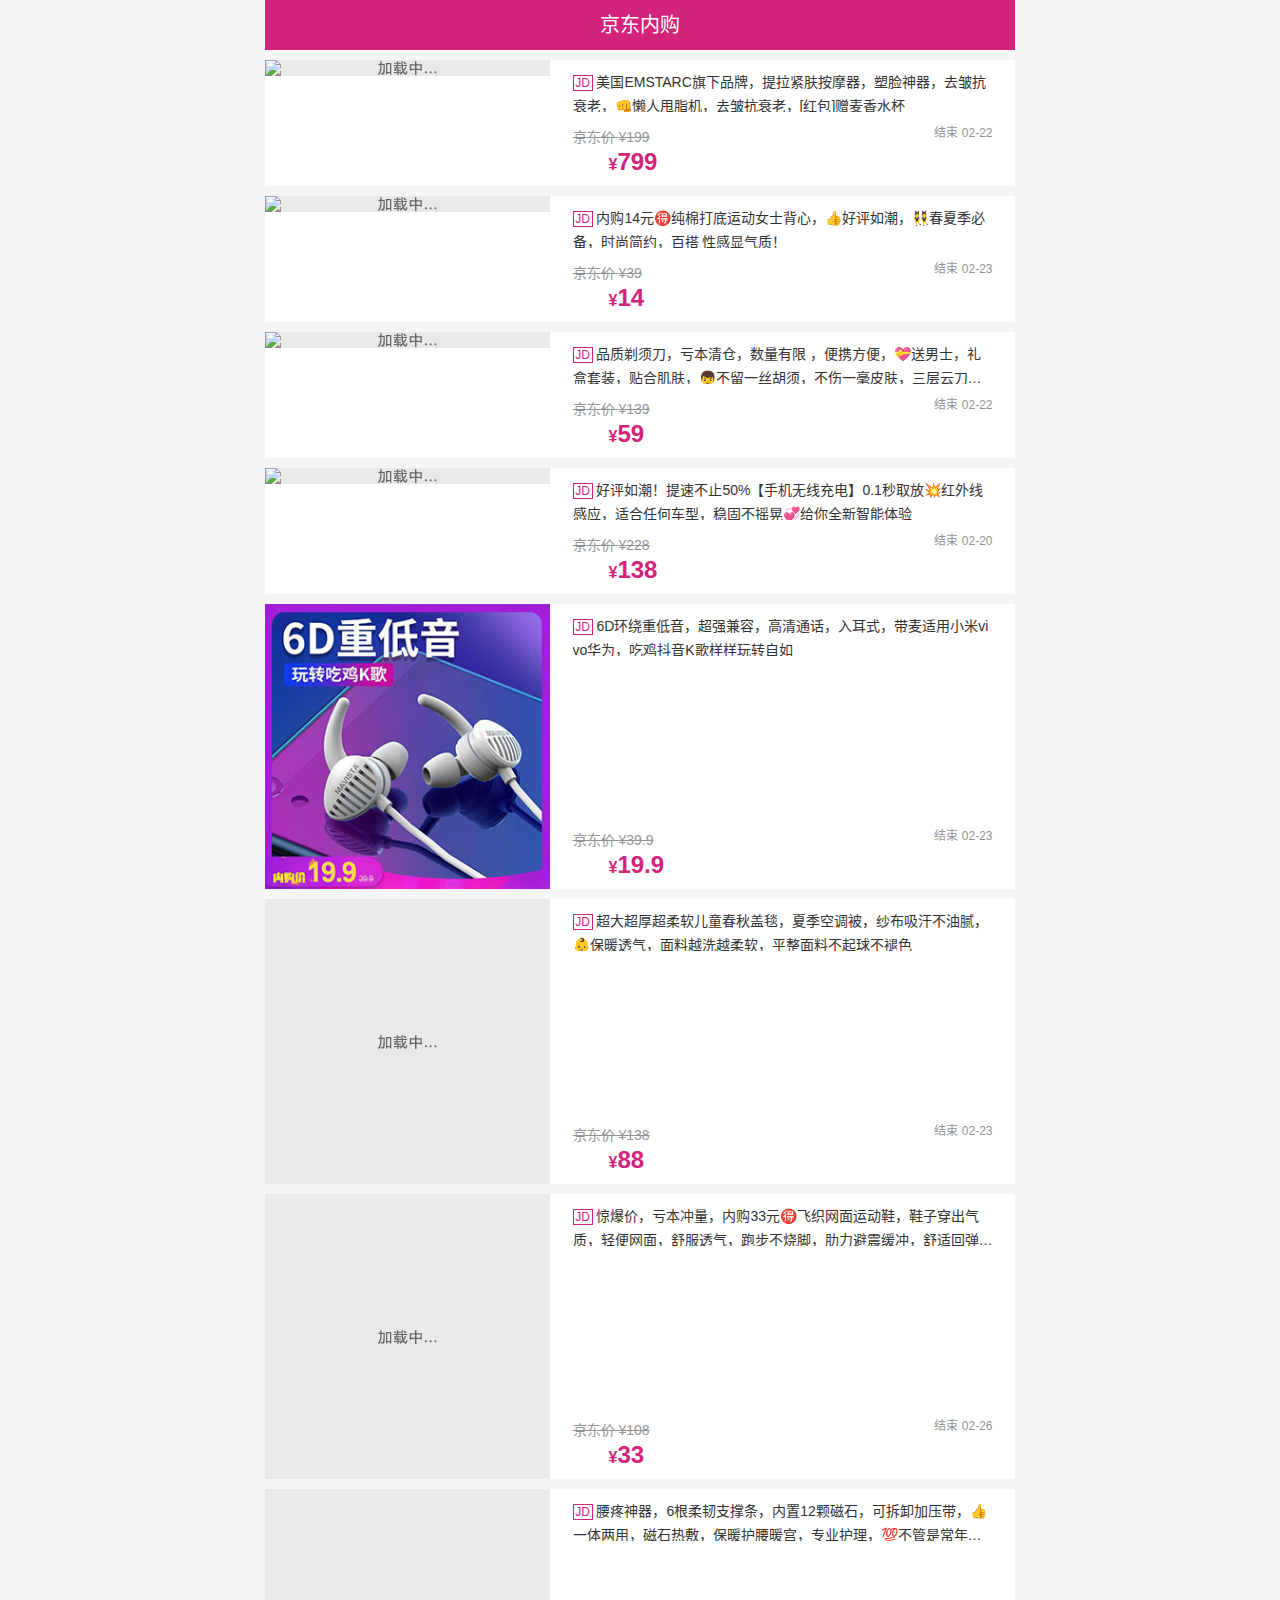
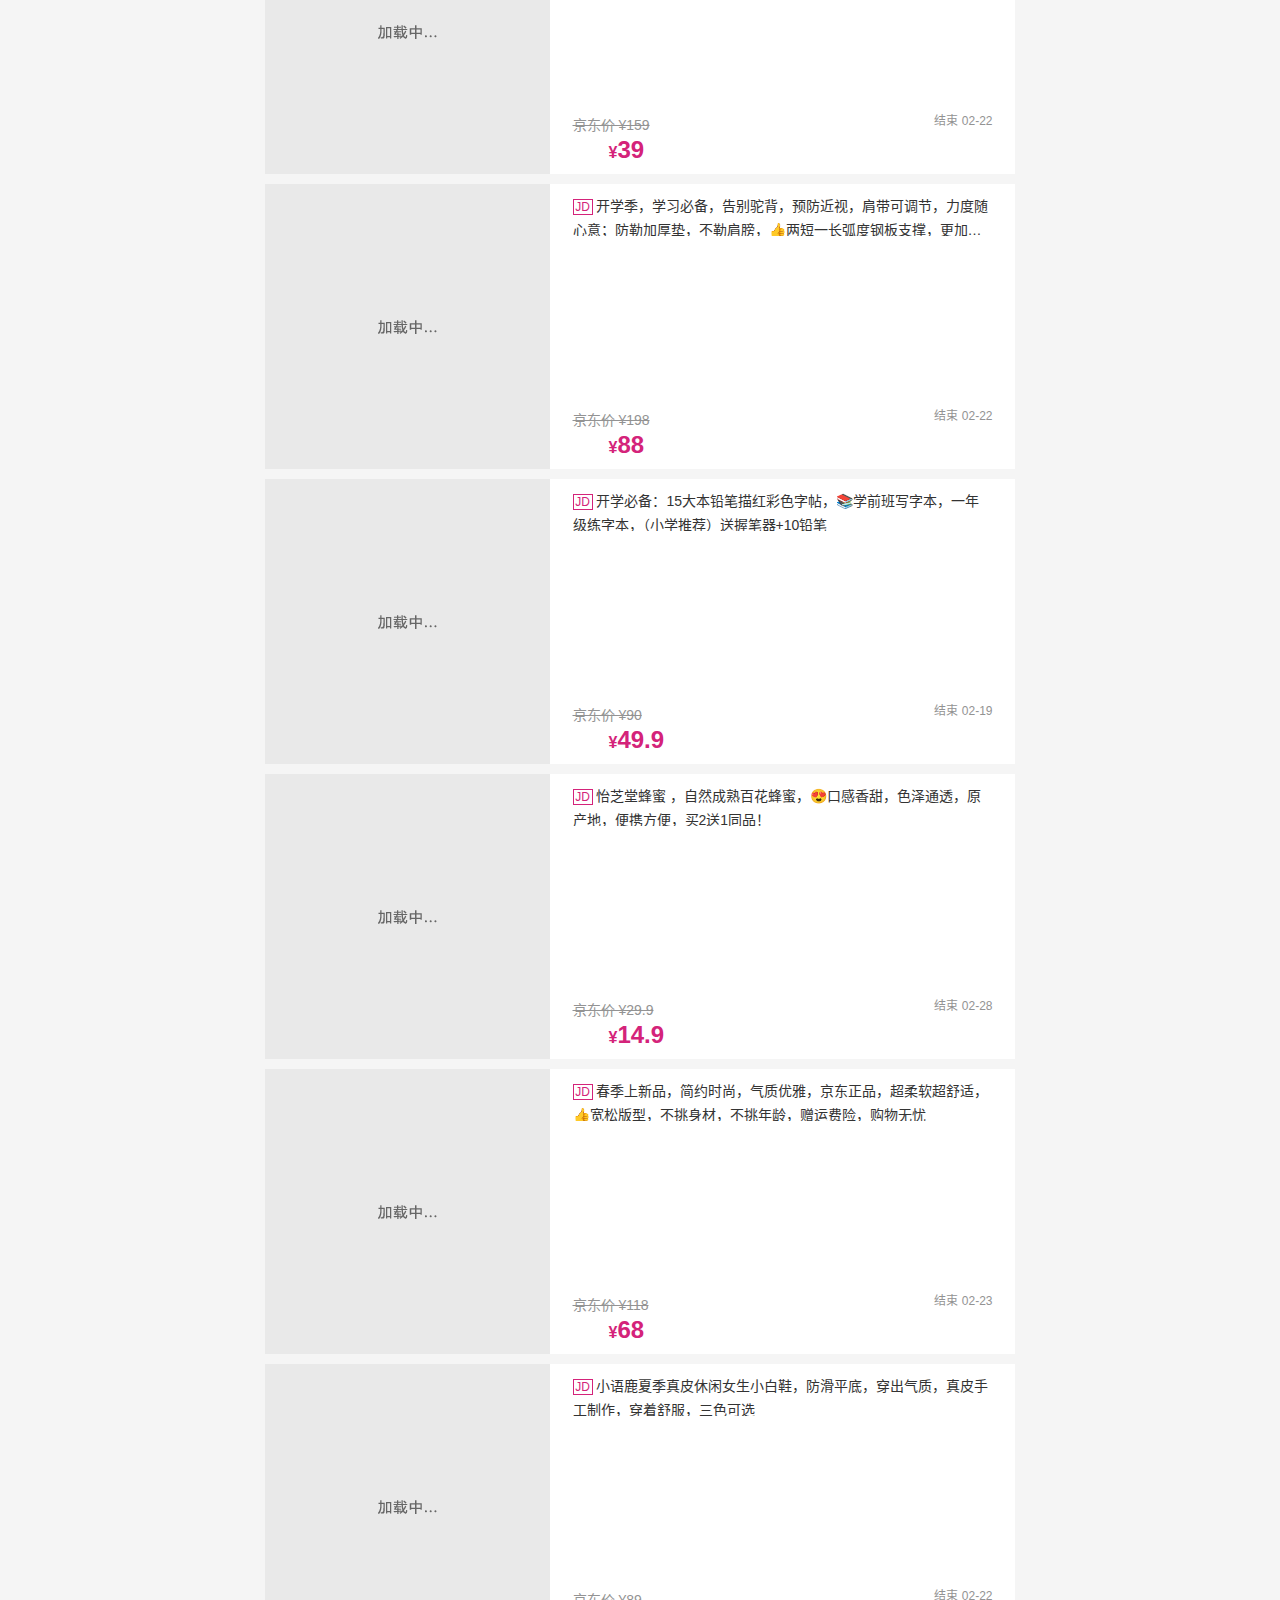
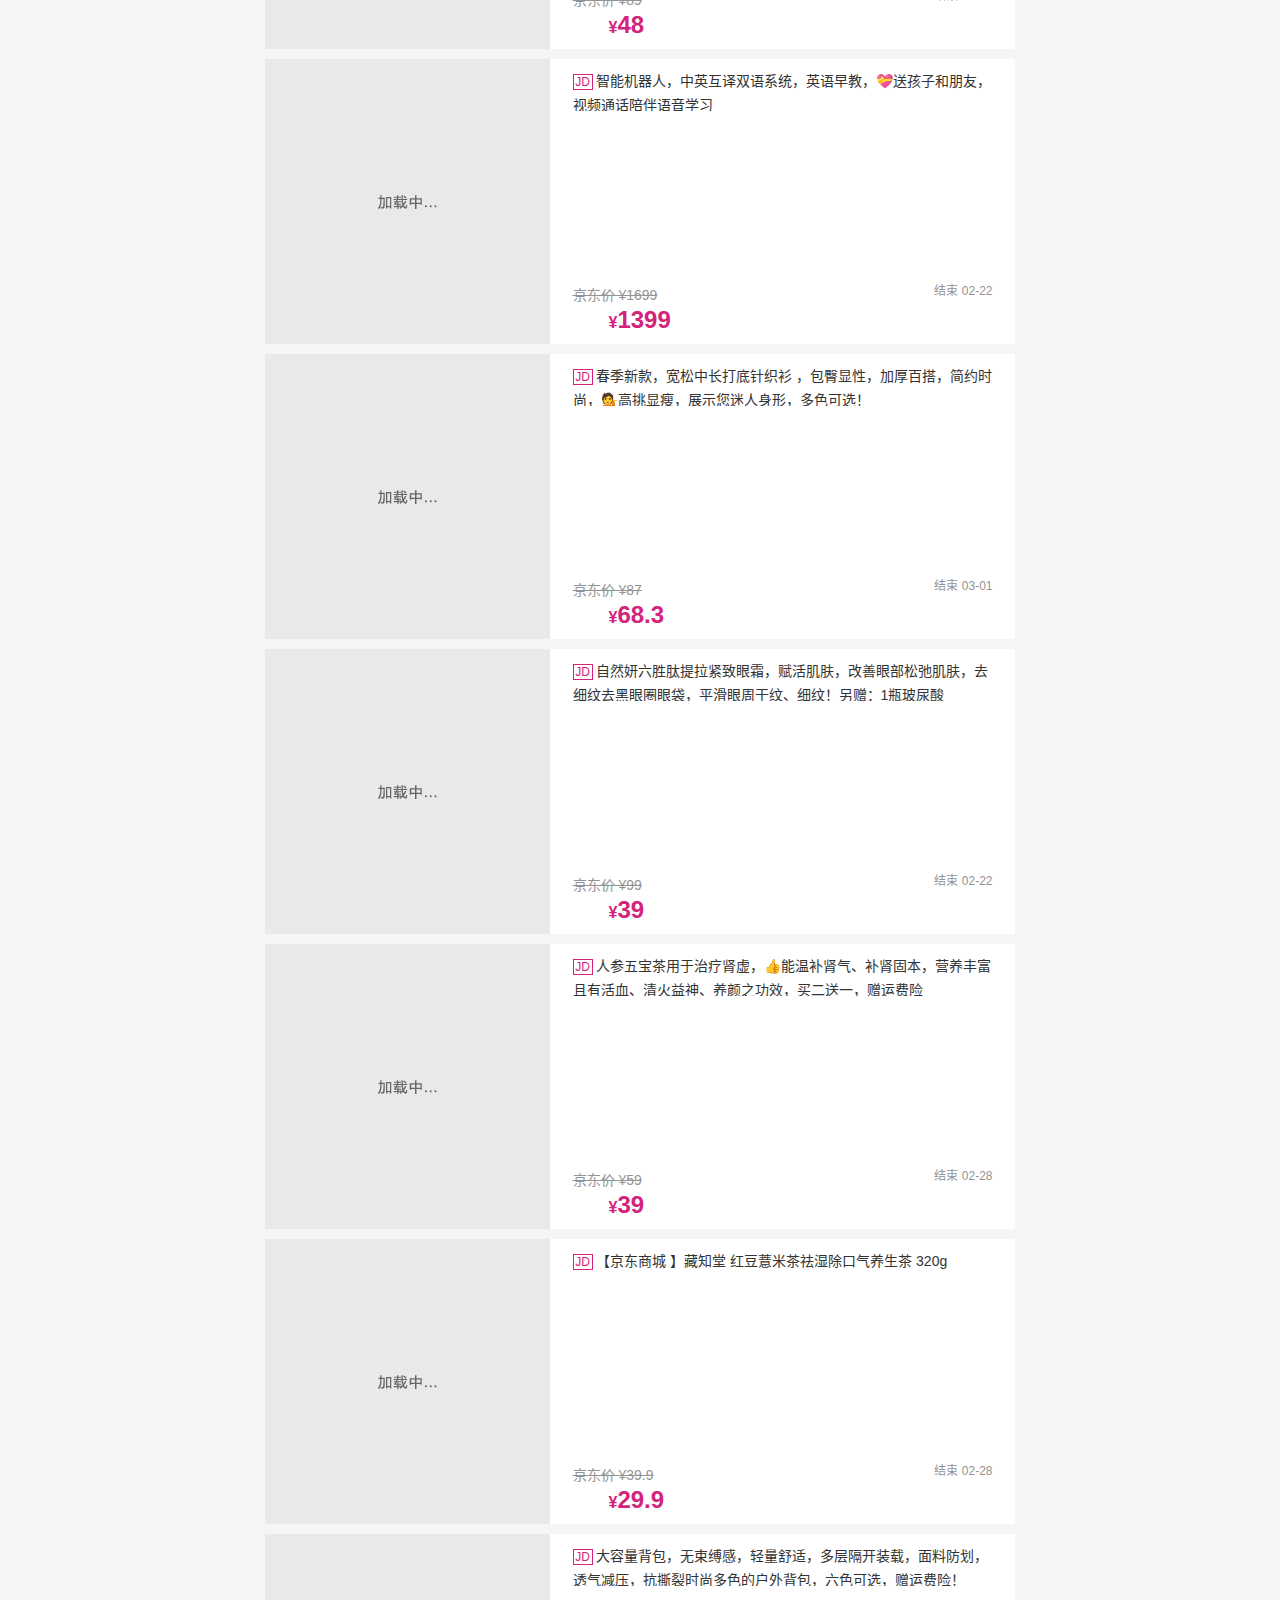
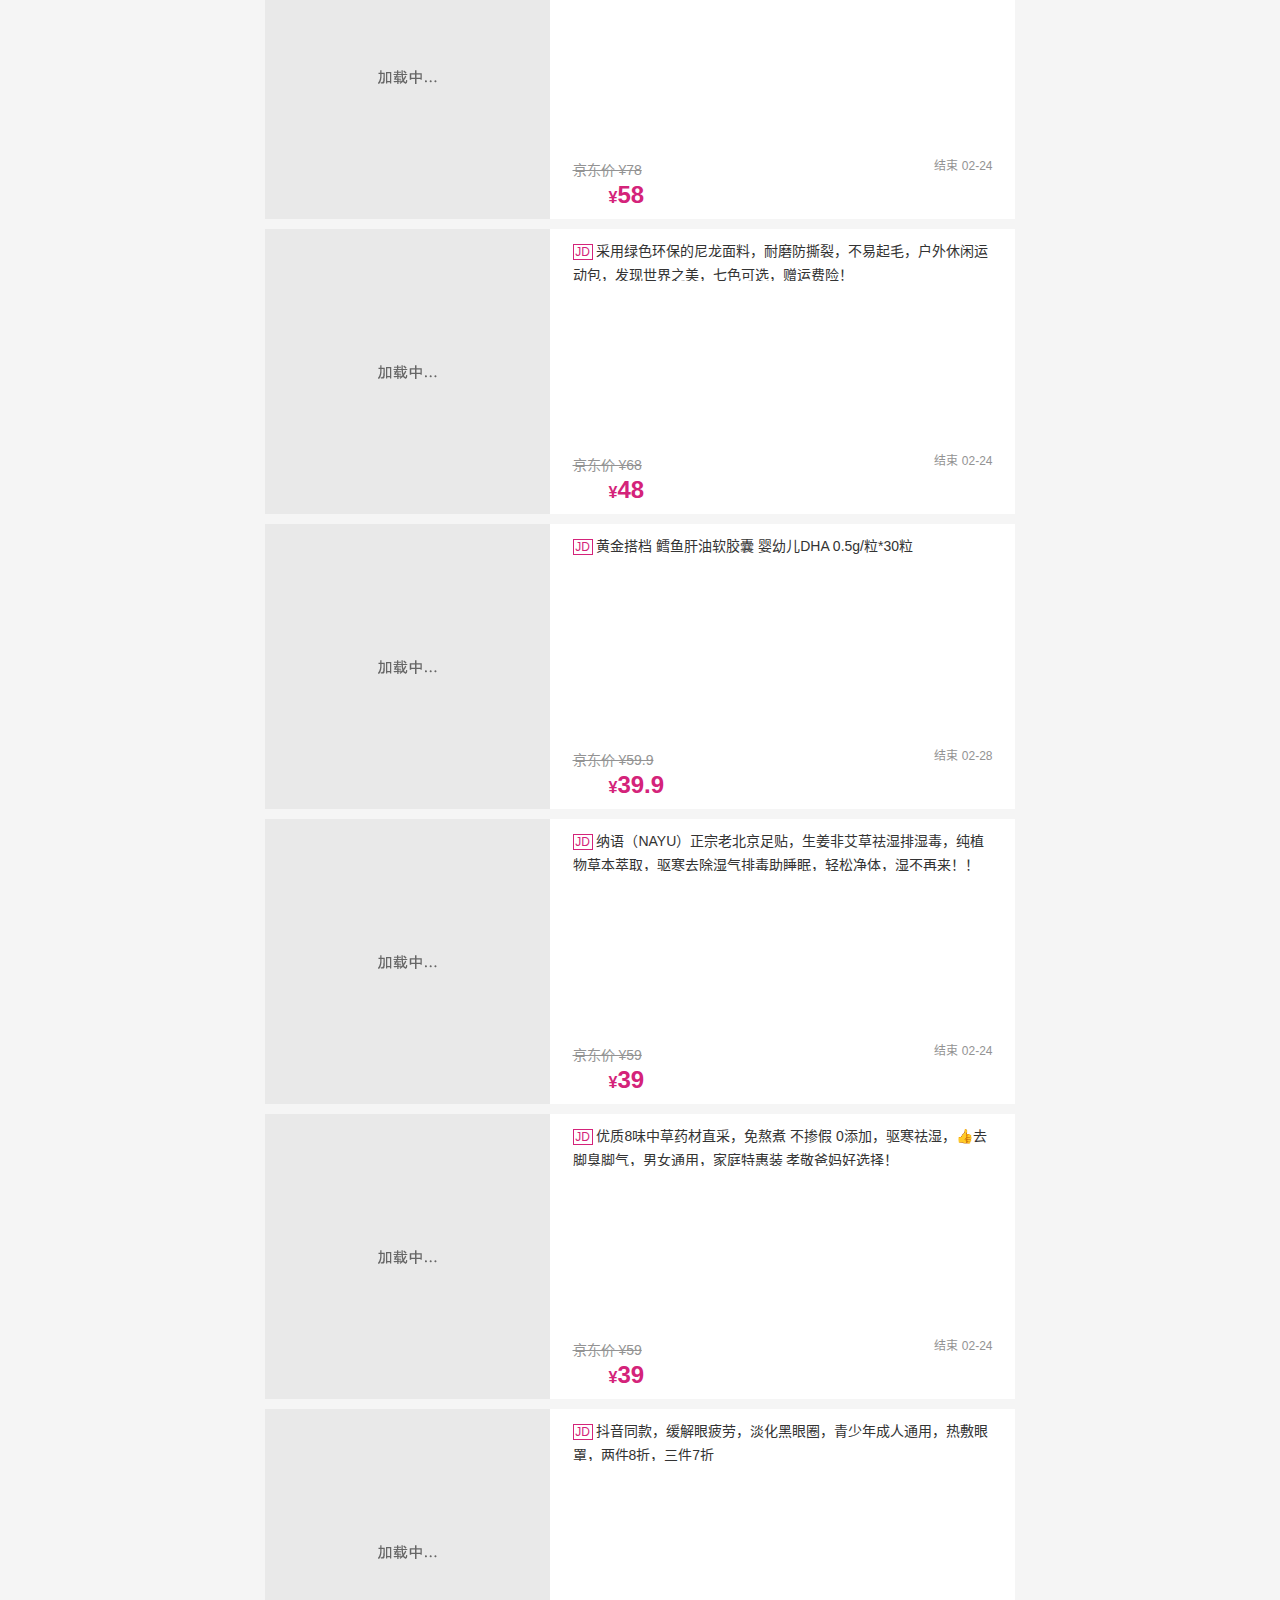
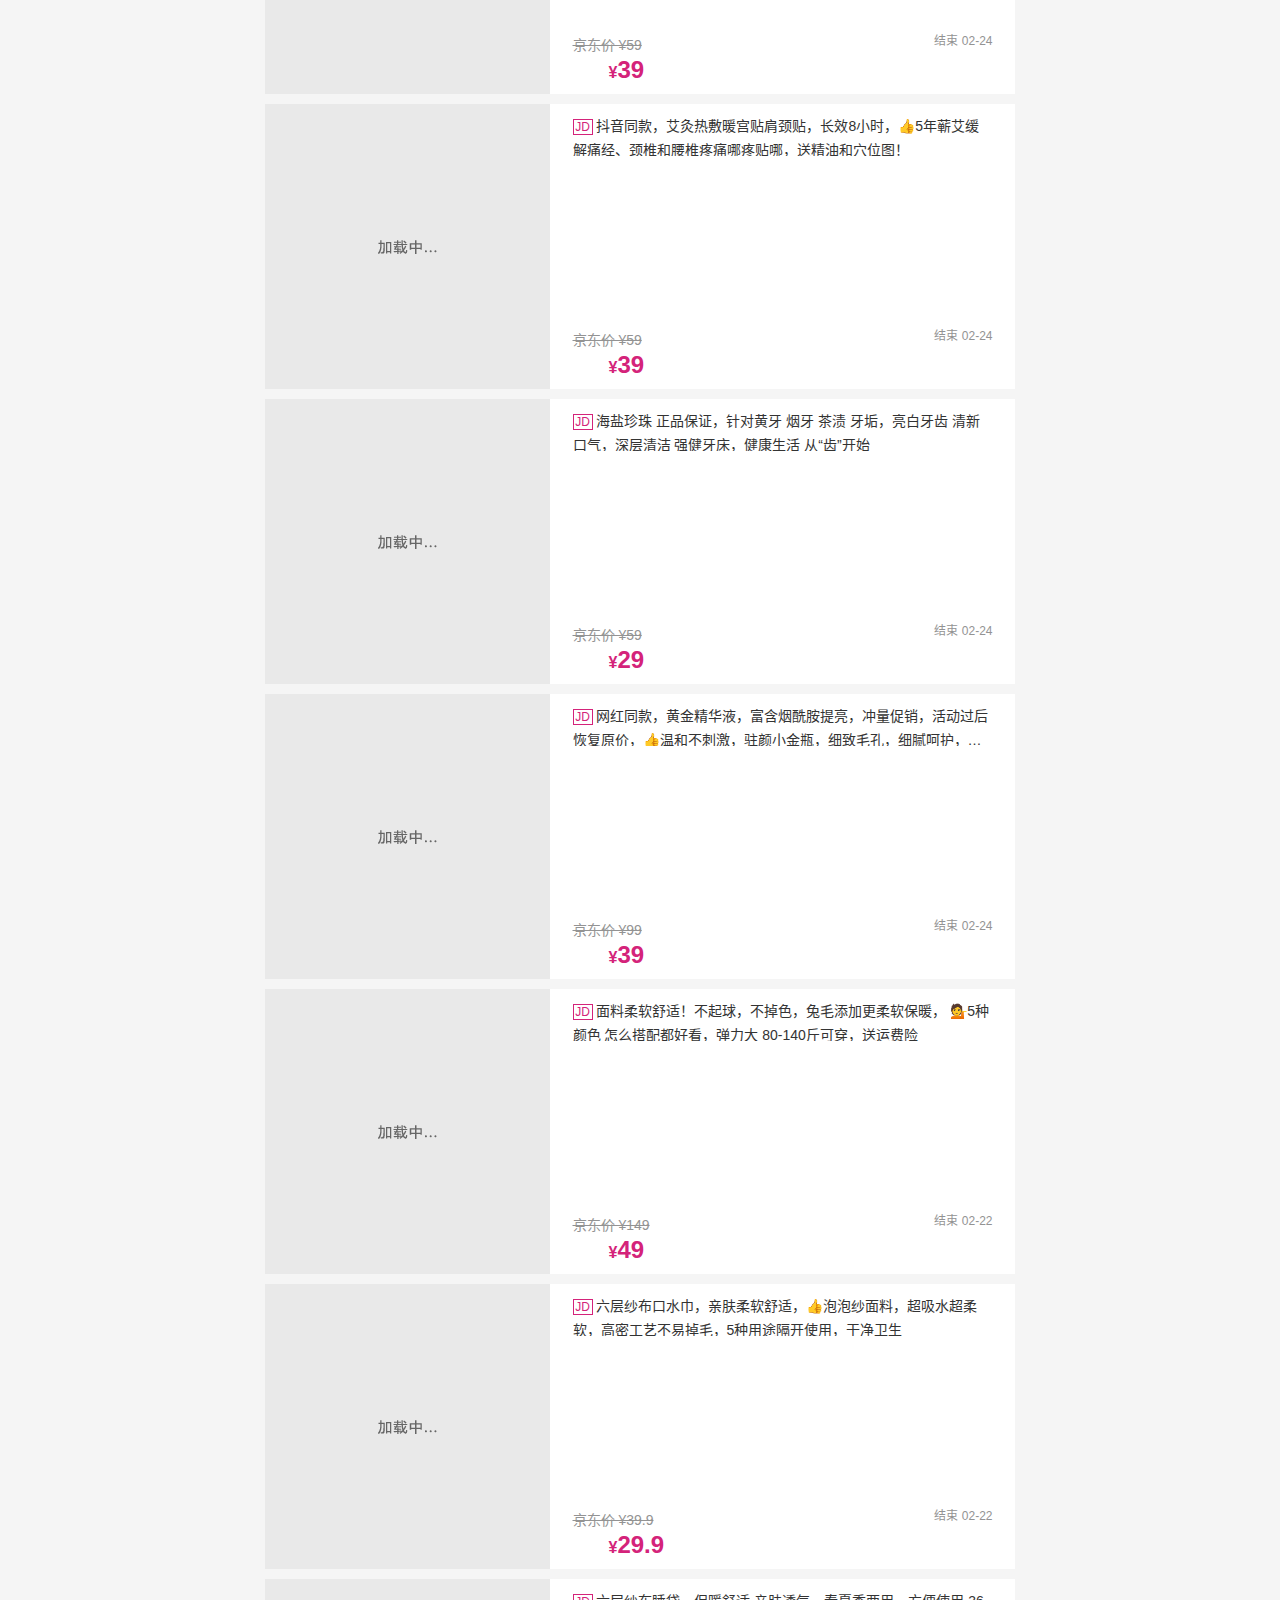
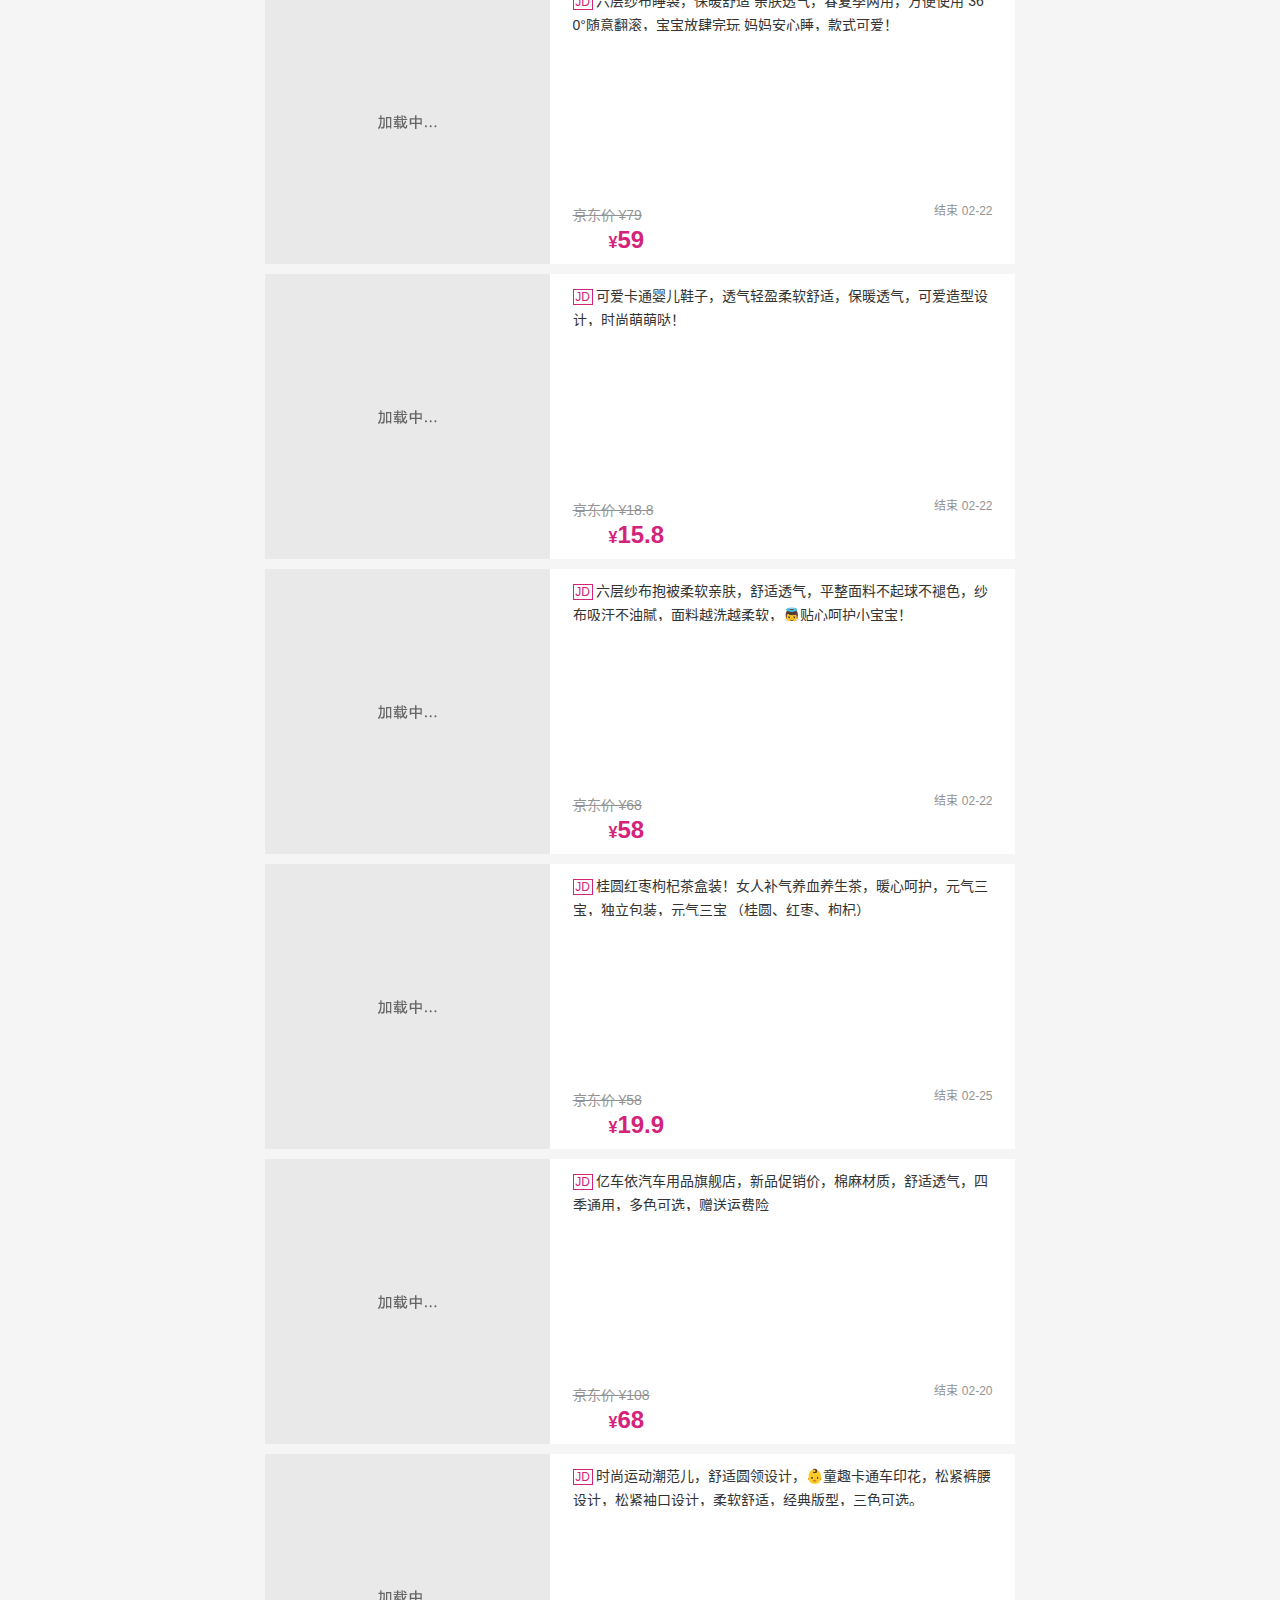
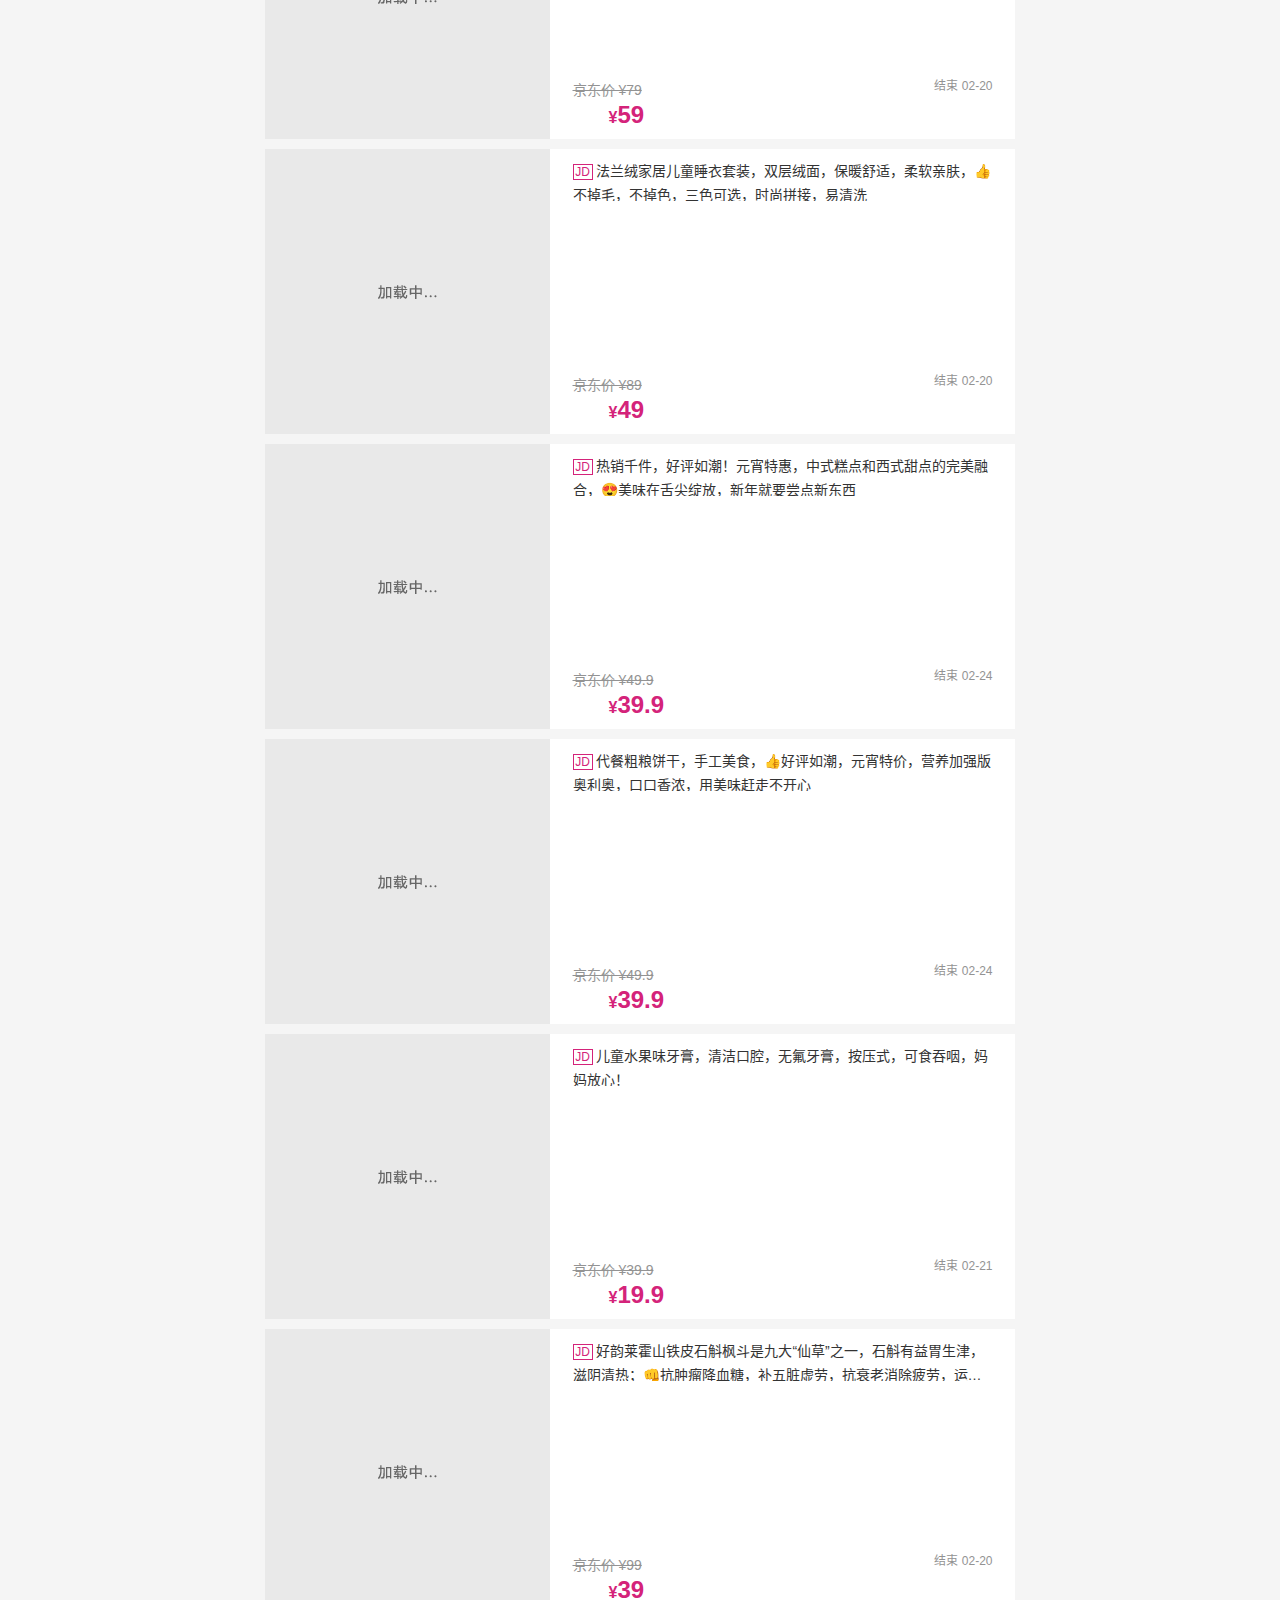
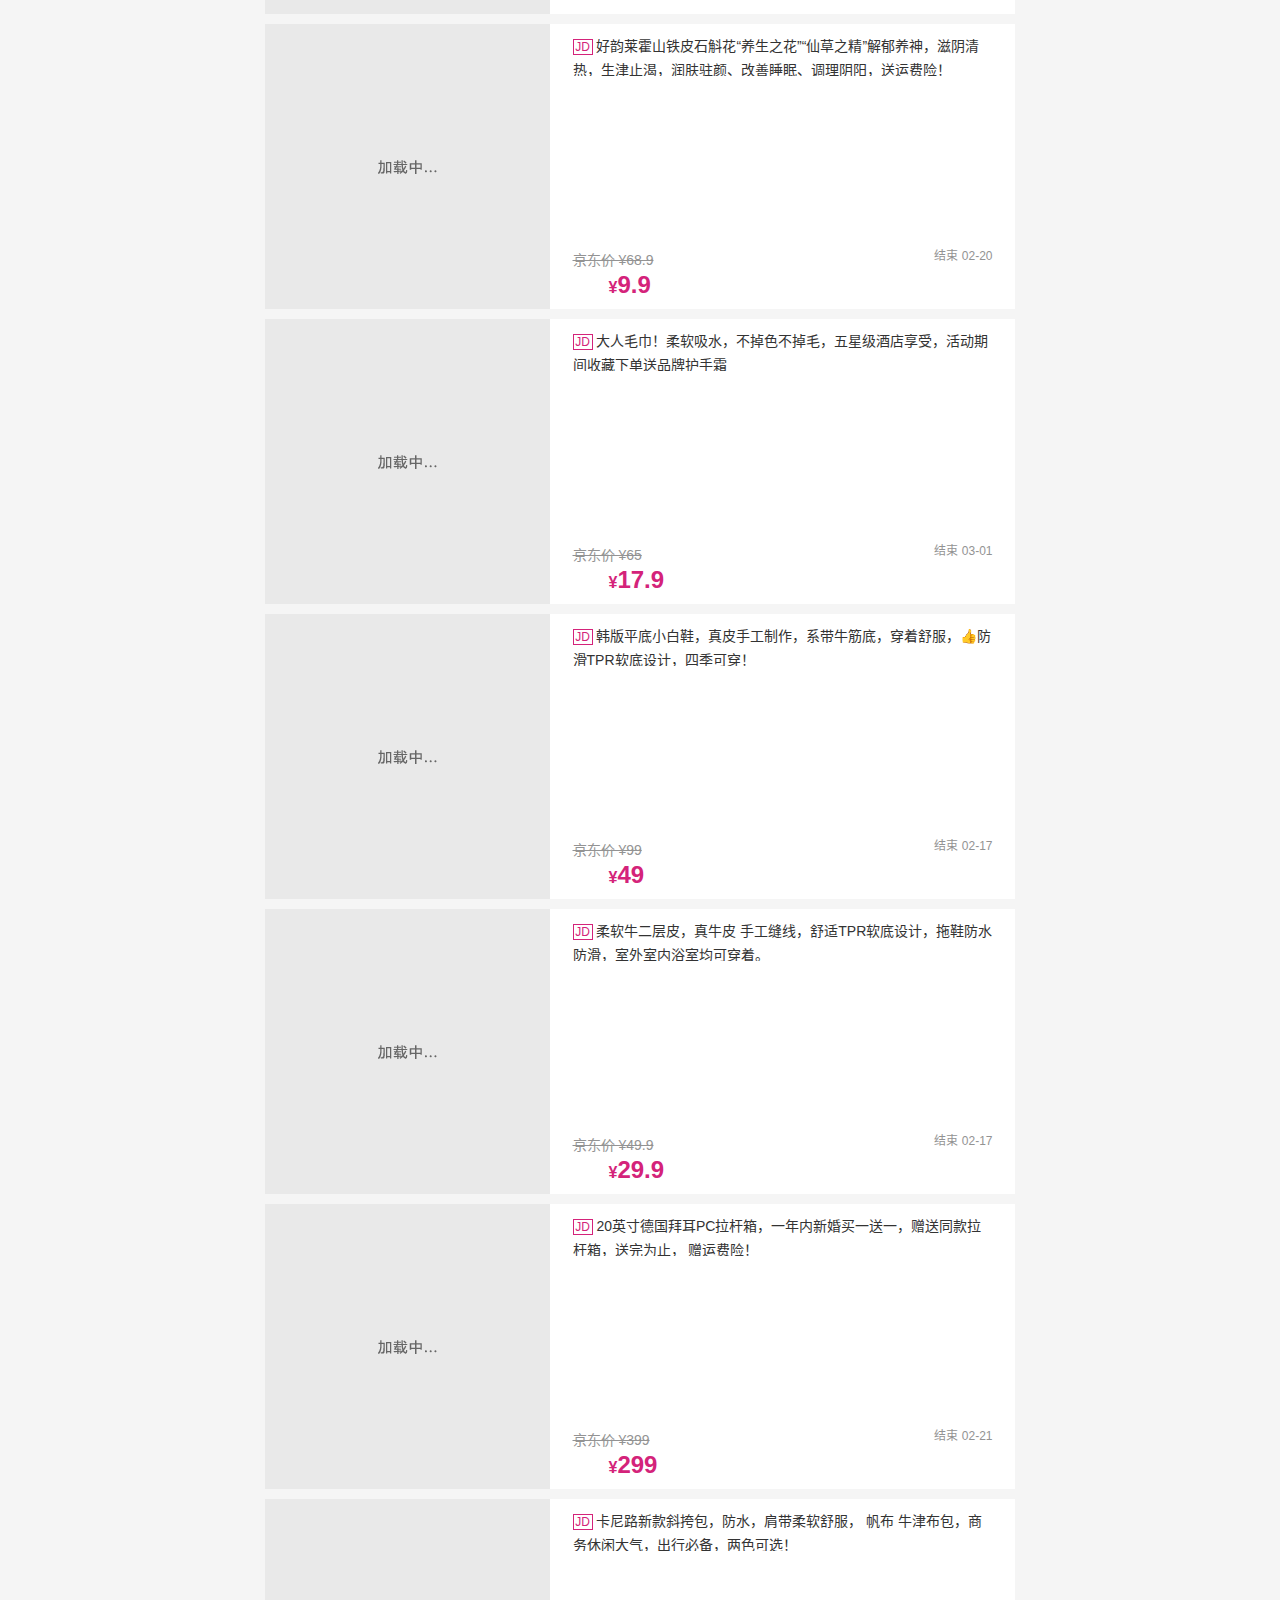
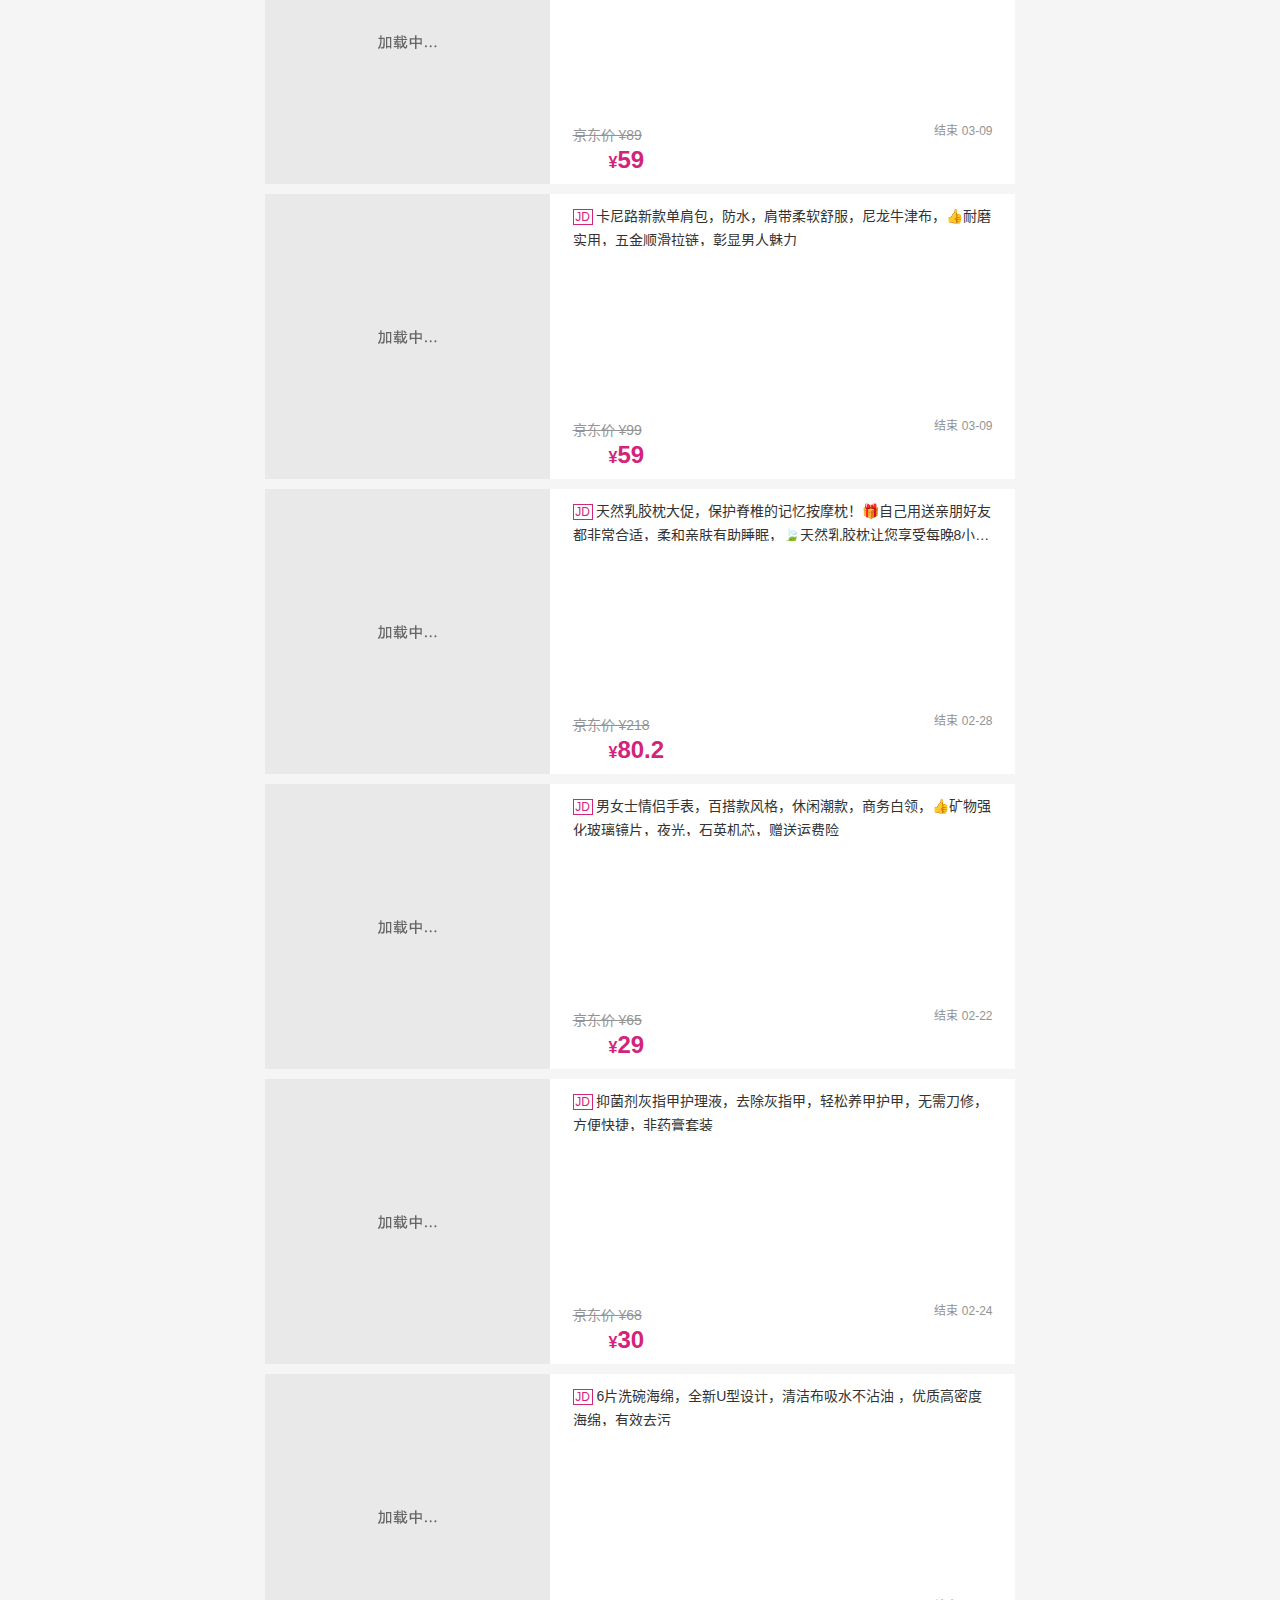
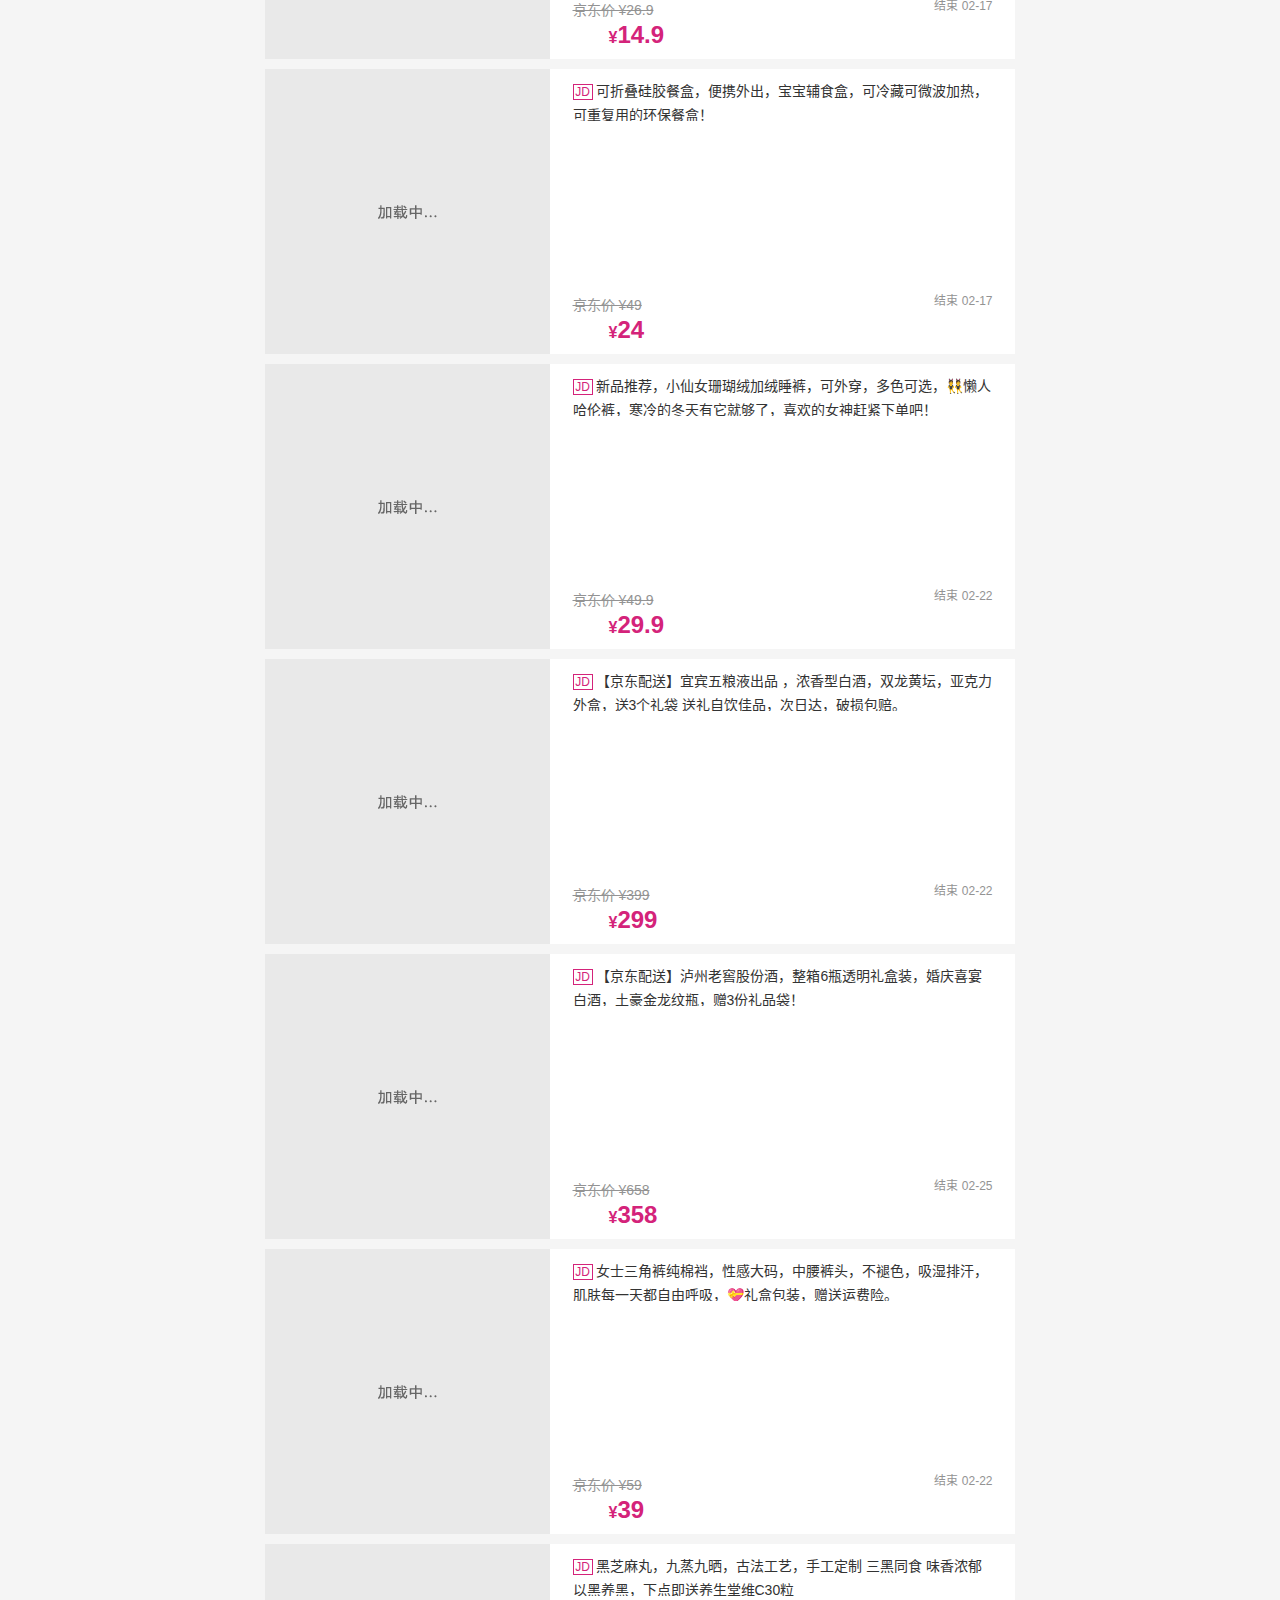
==== commit 2cd3ee7a: "sc" ====
--- a/quan/index.html
+++ b/quan/index.html
@@ -3,7 +3,7 @@
 <head>
   <meta charset="UTF-8">
   <meta name="viewport" content="width=device-width, initial-scale=1.0, maximum-scale=1.0, user-scalable=0, shrink-to-fit=no, viewport-fit=cover">
-  <title>京东内购-部分优惠券</title>
+  <title>京东内购优惠券-请加入收藏</title>
   <meta http-equiv="Cache-Control" content="max-age=180">
   <meta name="apple-mobile-web-app-capable" content="yes">
   <meta name="apple-mobile-web-app-status-bar-style" content="black">
@@ -17,6 +17,132 @@
   <div class="m-prolist">
     <!---->
     <div class="prolist-item">
+      <a class="prolist-item-a" href="https://u.jd.com/qmD5YR">
+        <div class="prolist-cover">
+          <img src="images/blank.gif" data-echo="pics/101.jpg">
+        </div>
+        <div class="prolist-info">
+          <div class="prolist-title"><span class="jdico">JD</span>
+            美国EMSTARC旗下品牌，提拉紧肤按摩器，塑脸神器，去皱抗衰老，👊懒人甩脂机，去皱抗衰老，[红包]赠麦香水杯 
+          </div>
+          <div class="prolist-bottom">
+            <div class="prolist-grey">京东价 ¥199</div>
+            <div class="prolist-price">
+              <em class="priceicon"></em>¥<span class="int">799</span>
+            </div>
+            <div class="prolist-coupon">400元券</div>
+            <div class="time-end">结束 <span>02-22</span></div>
+          </div>
+        </div>
+      </a>
+    </div>
+    <!---->
+    <div class="prolist-item">
+      <a class="prolist-item-a" href="https://u.jd.com/rkEByV">
+        <div class="prolist-cover">
+          <img src="images/blank.gif" data-echo="pics/100.jpg">
+        </div>
+        <div class="prolist-info">
+          <div class="prolist-title"><span class="jdico">JD</span>
+            内购14元🉐纯棉打底运动女士背心，👍好评如潮，👯春夏季必备，时尚简约，百搭 性感显气质！ 
+          </div>
+          <div class="prolist-bottom">
+            <div class="prolist-grey">京东价 ¥39</div>
+            <div class="prolist-price">
+              <em class="priceicon"></em>¥<span class="int">14</span>
+            </div>
+            <div class="prolist-coupon">80元券</div>
+            <div class="time-end">结束 <span>02-23</span></div>
+          </div>
+        </div>
+      </a>
+    </div>
+    <!---->
+    <div class="prolist-item">
+      <a class="prolist-item-a" href="https://u.jd.com/aJJZG4">
+        <div class="prolist-cover">
+          <img src="images/blank.gif" data-echo="pics/099.jpg">
+        </div>
+        <div class="prolist-info">
+          <div class="prolist-title"><span class="jdico">JD</span>
+            品质剃须刀，亏本清仓，数量有限 ，便携方便，💝送男士，礼盒套装，贴合肌肤，👦不留一丝胡须，不伤一毫皮肤，三层云刀片，自由旋转！ 
+          </div>
+          <div class="prolist-bottom">
+            <div class="prolist-grey">京东价 ¥139</div>
+            <div class="prolist-price">
+              <em class="priceicon"></em>¥<span class="int">59</span>
+            </div>
+            <div class="prolist-coupon">80元券</div>
+            <div class="time-end">结束 <span>02-22</span></div>
+          </div>
+        </div>
+      </a>
+    </div>
+    <!---->
+    <div class="prolist-item">
+      <a class="prolist-item-a" href="https://u.jd.com/QkPw9F">
+        <div class="prolist-cover">
+          <img src="images/blank.gif" data-echo="pics/098.jpg">
+        </div>
+        <div class="prolist-info">
+          <div class="prolist-title"><span class="jdico">JD</span>
+            好评如潮！提速不止50%【手机无线充电】0.1秒取放💥红外线感应，适合任何车型，稳固不摇晃💞给你全新智能体验 
+          </div>
+          <div class="prolist-bottom">
+            <div class="prolist-grey">京东价 ¥228</div>
+            <div class="prolist-price">
+              <em class="priceicon"></em>¥<span class="int">138</span>
+            </div>
+            <div class="prolist-coupon">50元券</div>
+            <div class="time-end">结束 <span>02-20</span></div>
+          </div>
+        </div>
+      </a>
+    </div>
+    <!---->
+    <div class="prolist-item">
+      <a class="prolist-item-a" href="https://u.jd.com/xfe6tC">
+        <div class="prolist-cover">
+          <img src="images/blank.gif" data-echo="pics/005.jpg">
+        </div>
+        <div class="prolist-info">
+          <div class="prolist-title"><span class="jdico">JD</span>
+            6D环绕重低音，超强兼容，高清通话，入耳式，带麦适用小米vivo华为，吃鸡抖音K歌样样玩转自如
+          </div>
+          <div class="prolist-bottom">
+            <div class="prolist-grey">京东价 ¥39.9</div>
+            <div class="prolist-price">
+              <em class="priceicon"></em>¥<span class="int">19.9</span>
+            </div>
+            <div class="prolist-coupon">20元券</div>
+            <div class="time-end">结束 <span>02-23</span></div>
+          </div>
+        </div>
+      </a>
+    </div>
+    <!---->
+    <div class="prolist-item">
+      <a class="prolist-item-a" href="https://u.jd.com/K09C1W">
+        <div class="prolist-cover">
+          <img src="images/blank.gif" data-echo="pics/086.jpg">
+        </div>
+        <div class="prolist-info">
+          <div class="prolist-title"><span class="jdico">JD</span>
+            超大超厚超柔软儿童春秋盖毯，夏季空调被，纱布吸汗不油腻，👶保暖透气，面料越洗越柔软，平整面料不起球不褪色
+          </div>
+          <div class="prolist-bottom">
+            <div class="prolist-grey">京东价 ¥138</div>
+            <div class="prolist-price">
+              <em class="priceicon"></em>¥<span class="int">88</span>
+            </div>
+            <div class="prolist-coupon">50元券</div>
+            <div class="time-end">结束 <span>02-23</span></div>
+          </div>
+        </div>
+      </a>
+    </div>
+    <!---->
+    <div class="prolist-item">
       <a class="prolist-item-a" href="https://u.jd.com/JNiVR1">
         <div class="prolist-cover">
           <img src="images/blank.gif" data-echo="pics/097.jpg">
@@ -473,27 +599,6 @@
             </div>
             <div class="prolist-coupon">60元券</div>
             <div class="time-end">结束 <span>02-24</span></div>
-          </div>
-        </div>
-      </a>
-    </div>
-    <!---->
-    <div class="prolist-item">
-      <a class="prolist-item-a" href="https://u.jd.com/7plPRl">
-        <div class="prolist-cover">
-          <img src="images/blank.gif" data-echo="pics/086.jpg">
-        </div>
-        <div class="prolist-info">
-          <div class="prolist-title"><span class="jdico">JD</span>
-            超大超厚超柔软儿童春秋盖毯，夏季空调被，纱布吸汗不油腻，👶保暖透气，面料越洗越柔软，平整面料不起球不褪色
-          </div>
-          <div class="prolist-bottom">
-            <div class="prolist-grey">京东价 ¥138</div>
-            <div class="prolist-price">
-              <em class="priceicon"></em>¥<span class="int">98</span>
-            </div>
-            <div class="prolist-coupon">40元券</div>
-            <div class="time-end">结束 <span>02-22</span></div>
           </div>
         </div>
       </a>
@@ -2066,27 +2171,6 @@
               <em class="priceicon"></em>¥<span class="int">14.9</span>
             </div>
             <div class="prolist-coupon">15元券</div>
-            <div class="time-end">结束 <span>02-14</span></div>
-          </div>
-        </div>
-      </a>
-    </div>
-    <!---->
-    <div class="prolist-item" style="display:none">
-      <a class="prolist-item-a" href="https://u.jd.com/bwBonE">
-        <div class="prolist-cover">
-          <img src="images/blank.gif" data-echo="pics/005.jpg">
-        </div>
-        <div class="prolist-info">
-          <div class="prolist-title"><span class="jdico">JD</span>
-            6D环绕重低音，超强兼容，高清通话，入耳式，带麦适用小米vivo华为，吃鸡抖音K歌样样玩转自如
-          </div>
-          <div class="prolist-bottom">
-            <div class="prolist-grey">京东价 ¥39.9</div>
-            <div class="prolist-price">
-              <em class="priceicon"></em>¥<span class="int">19.9</span>
-            </div>
-            <div class="prolist-coupon">20元券</div>
             <div class="time-end">结束 <span>02-14</span></div>
           </div>
         </div>
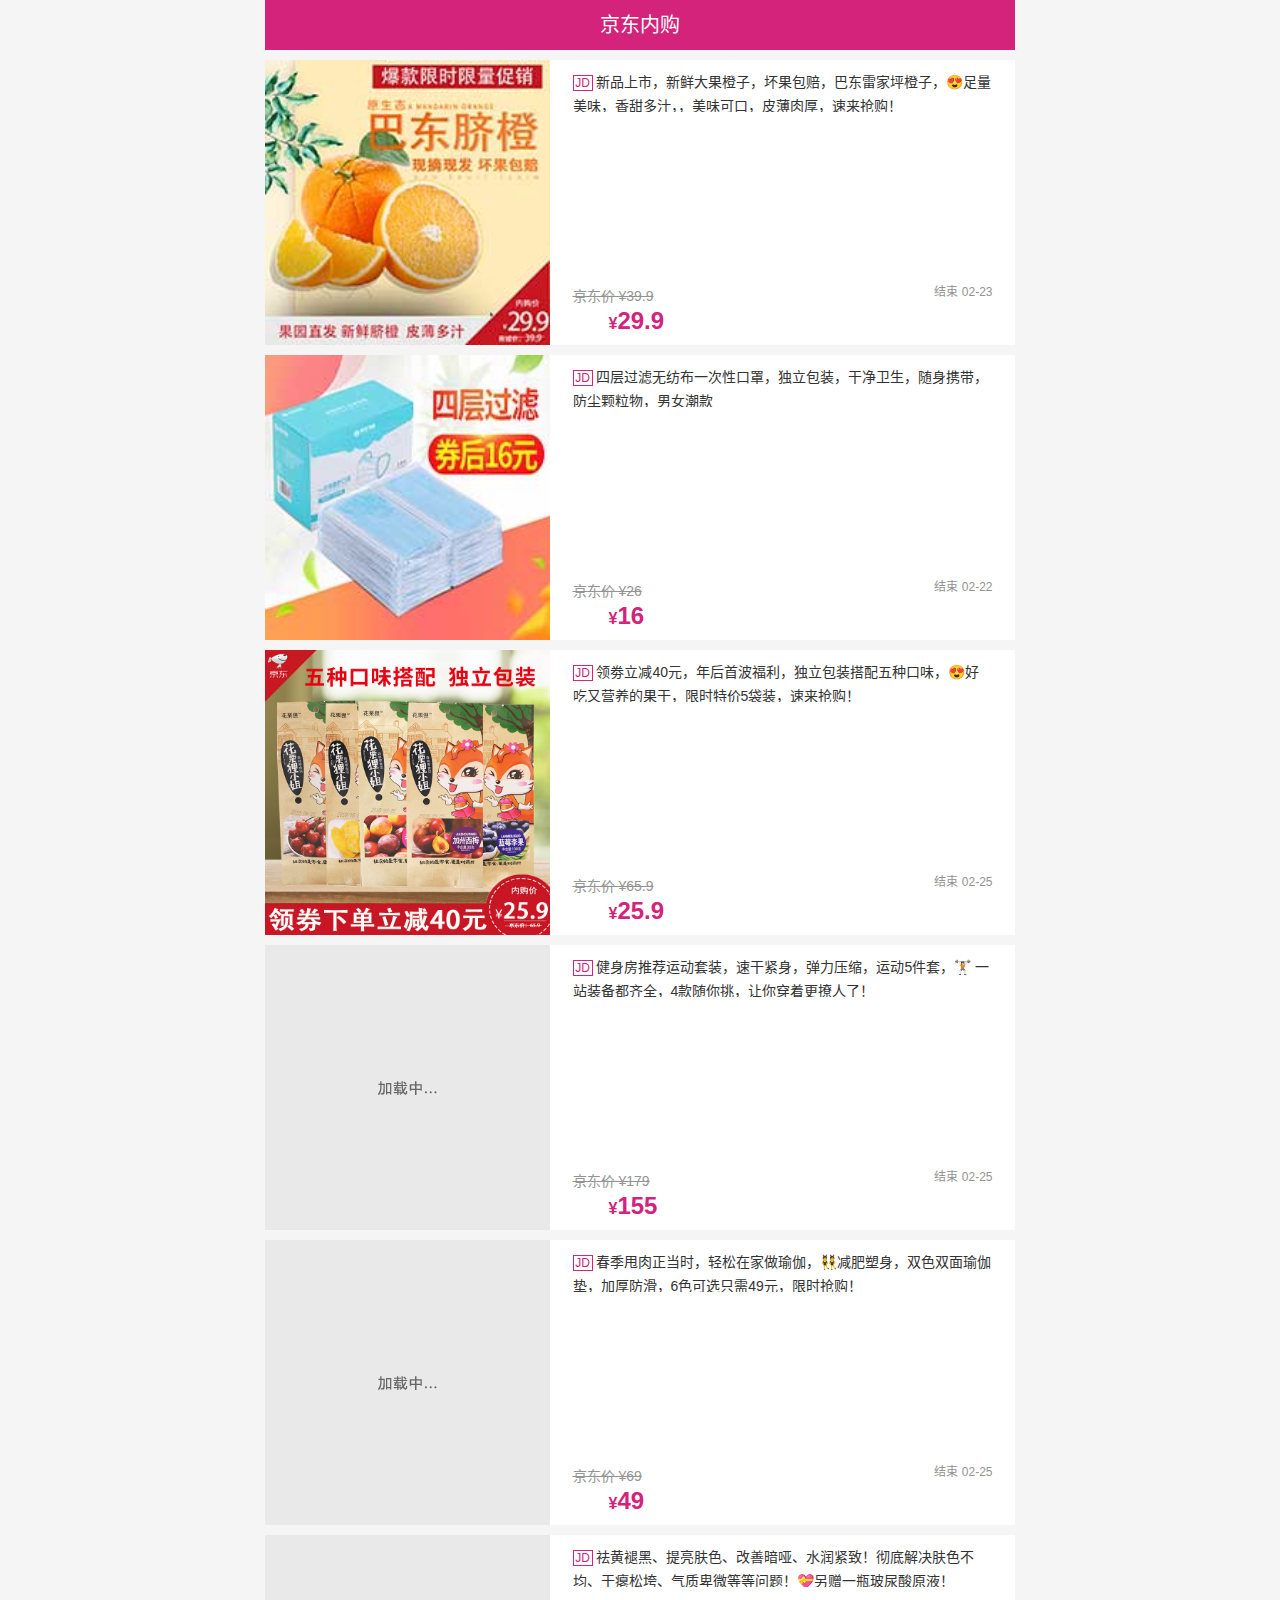
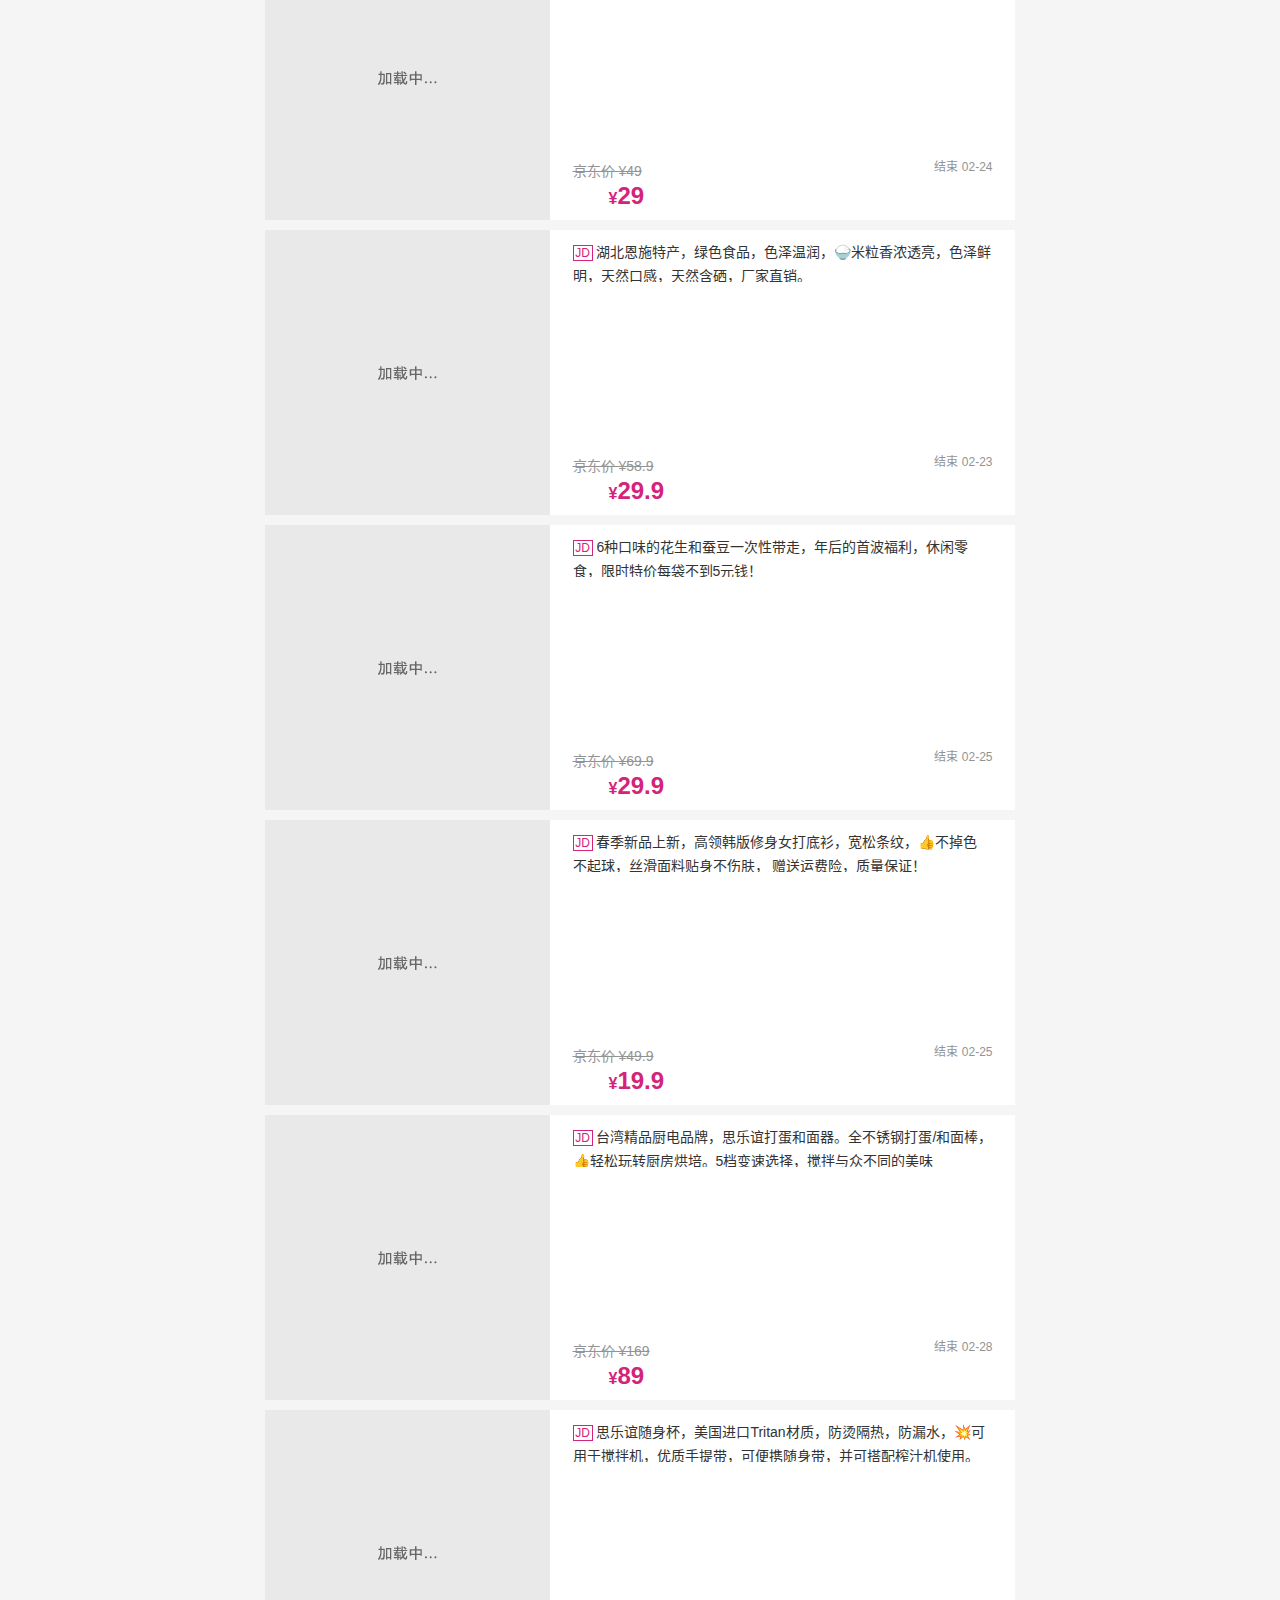
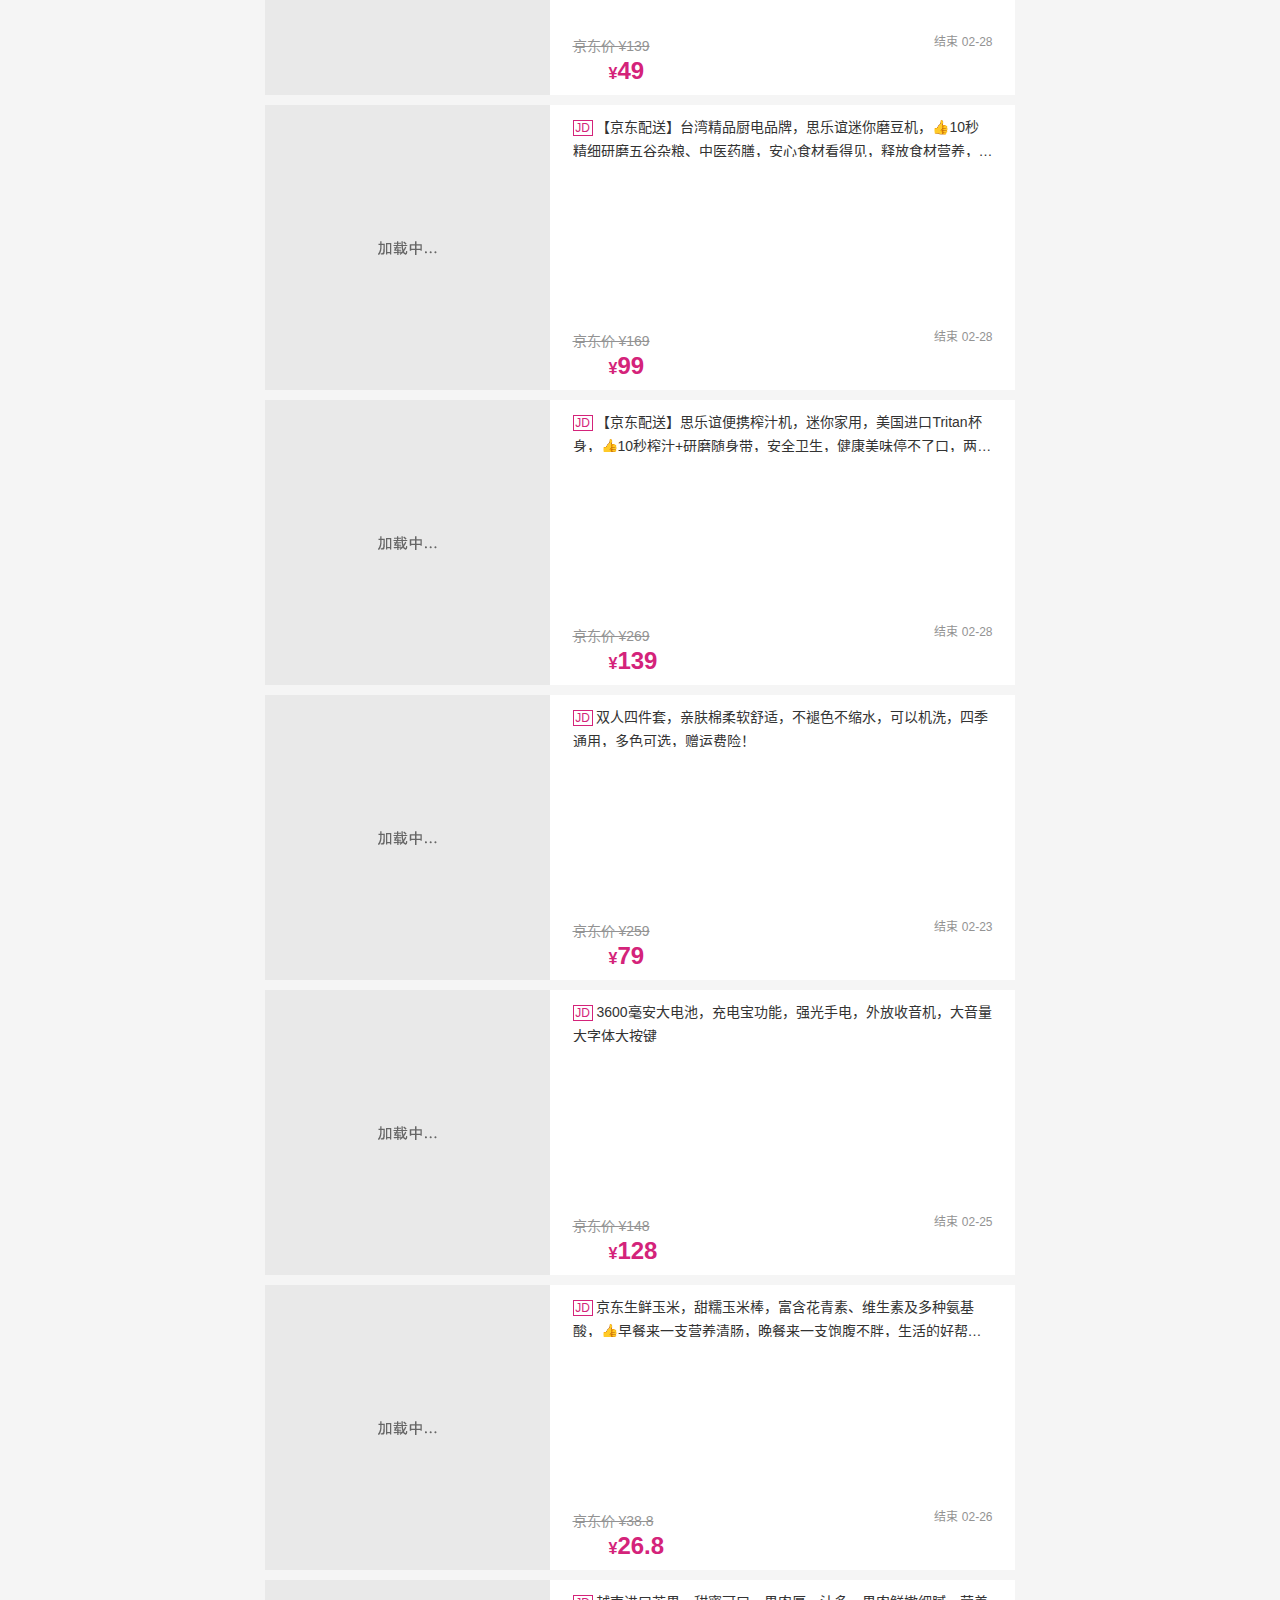
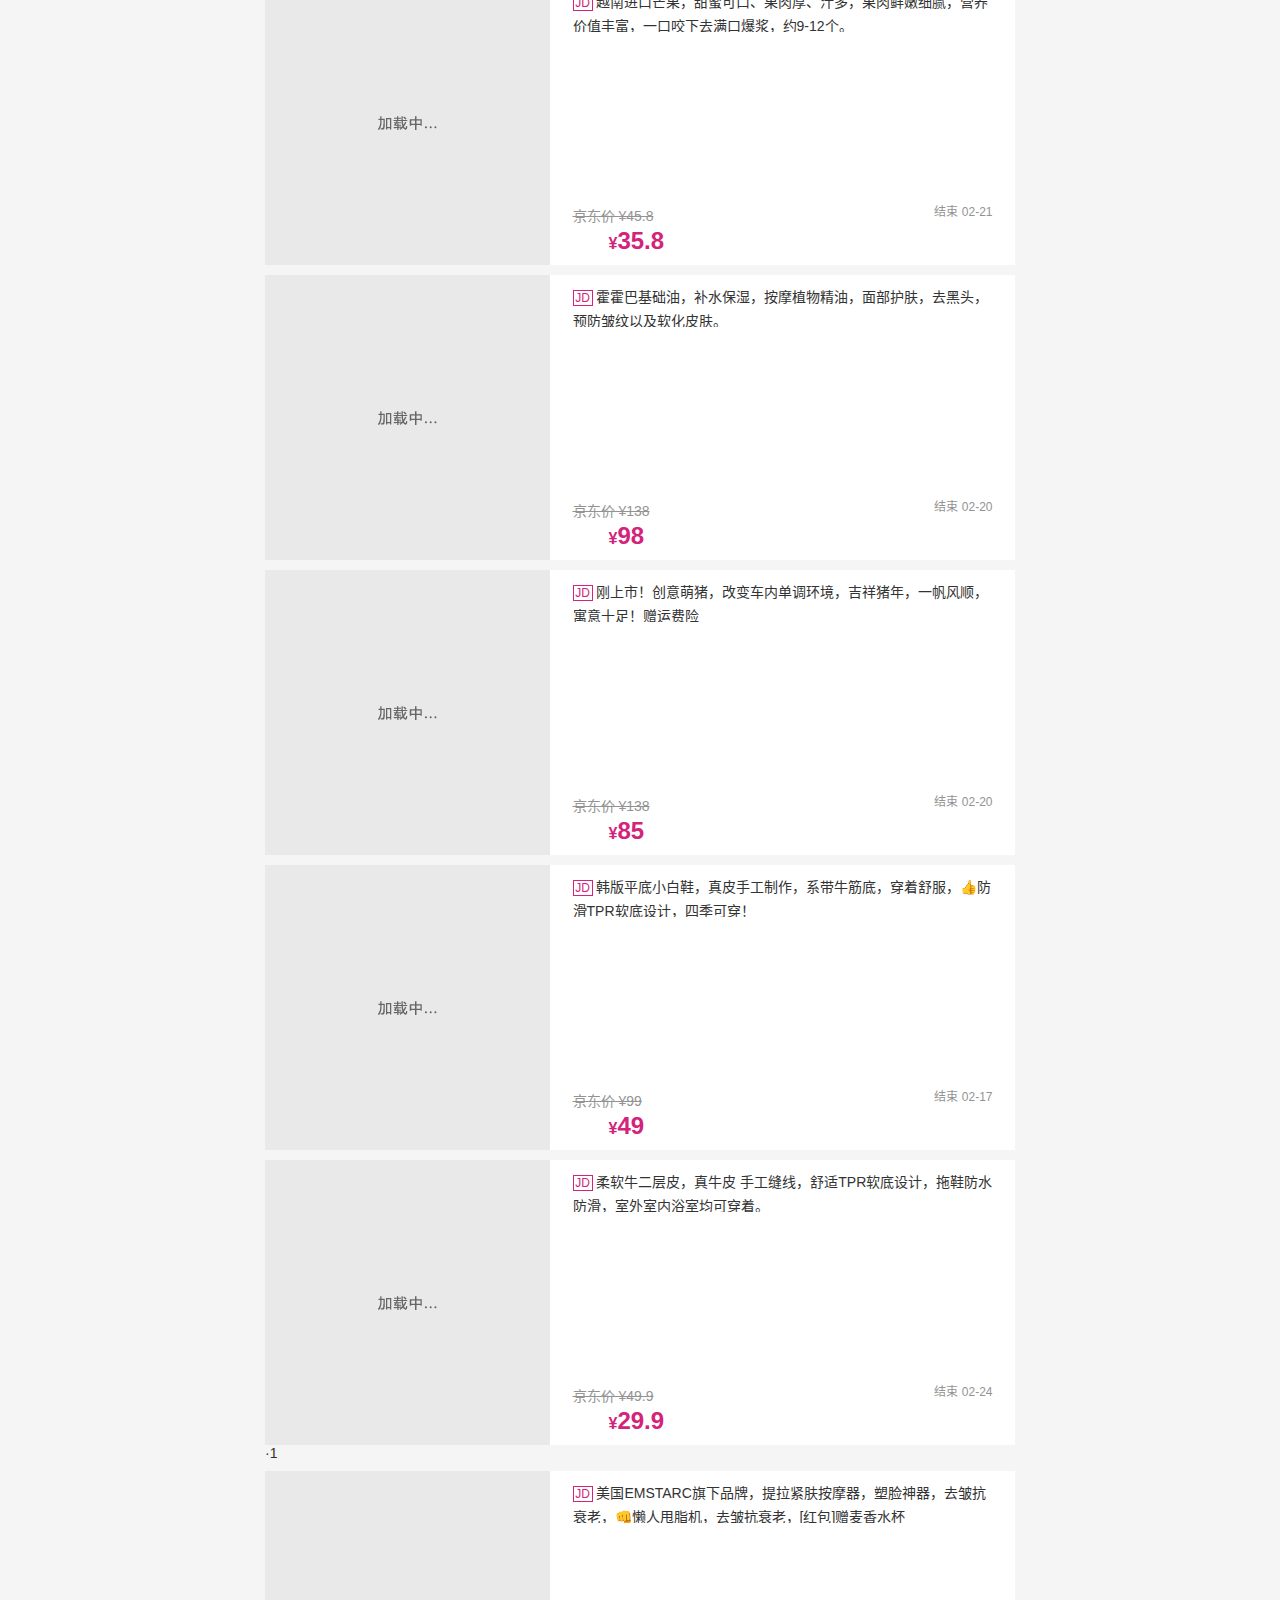
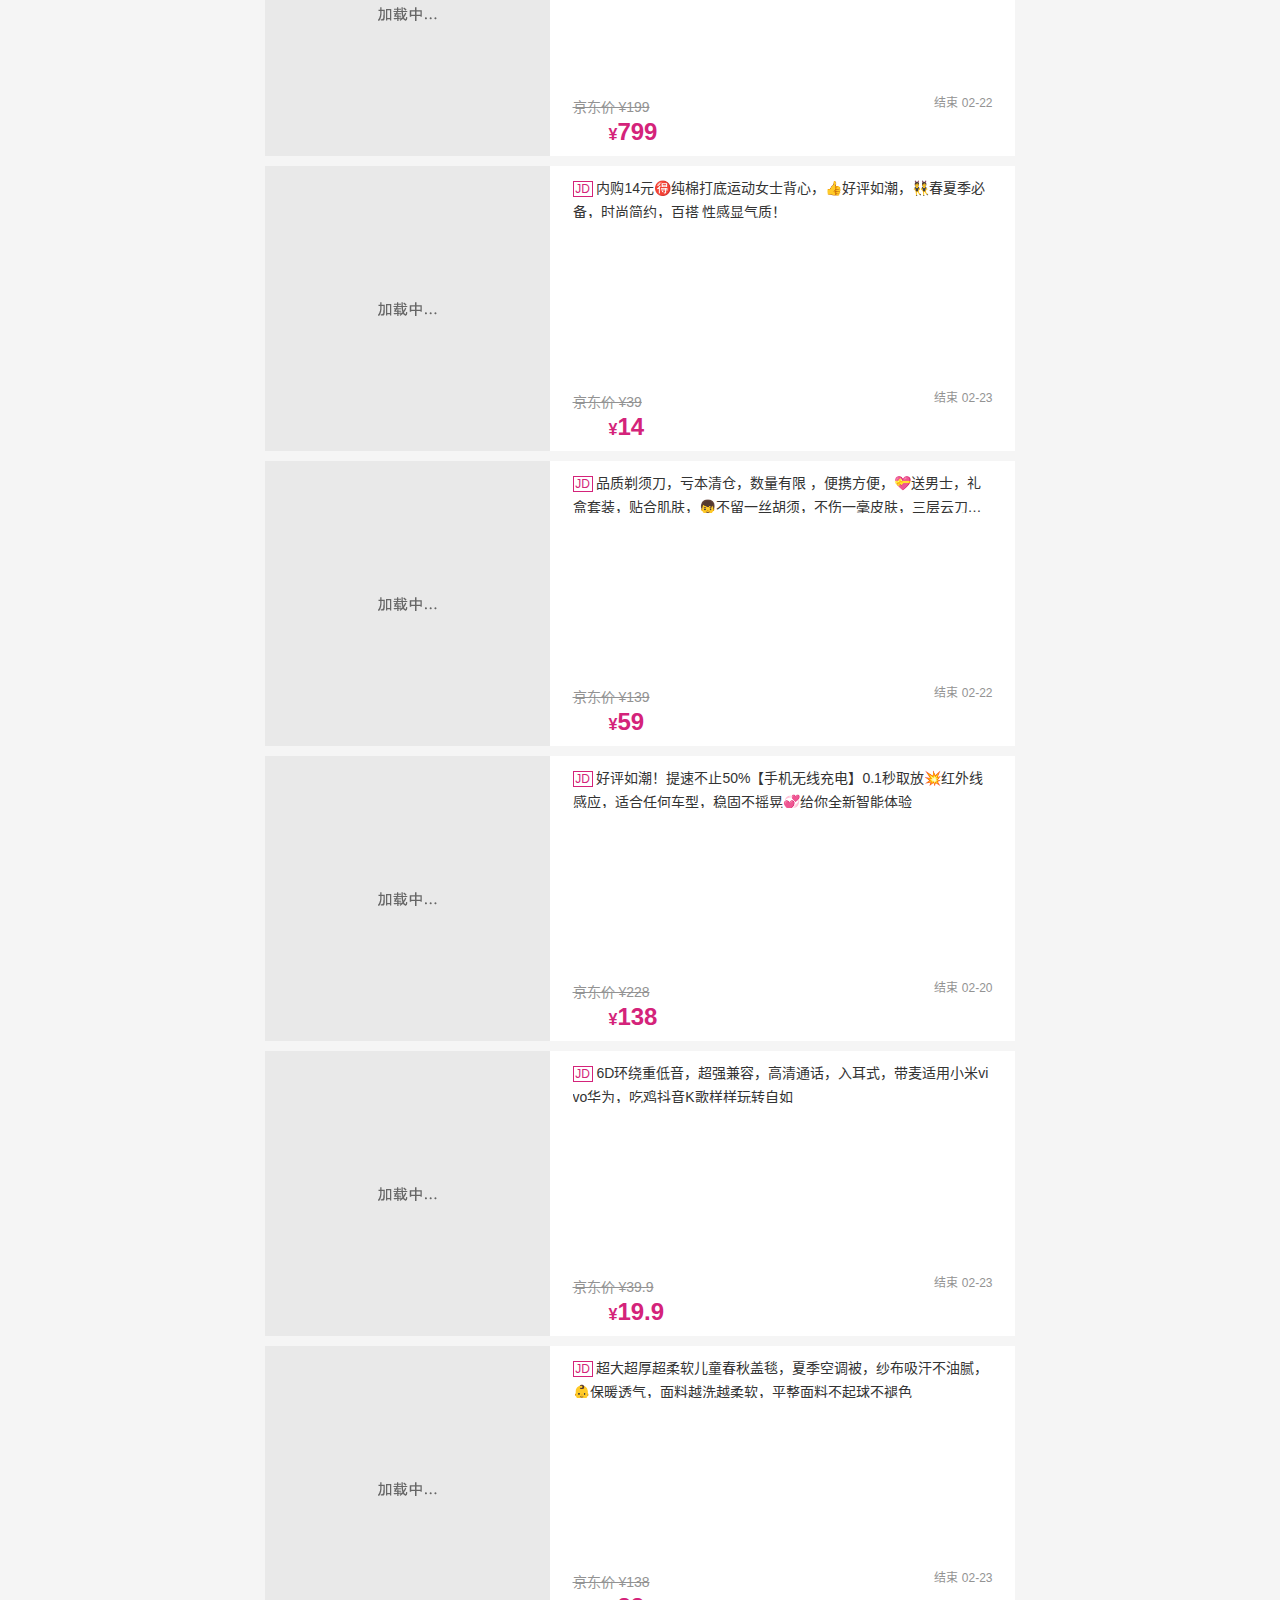
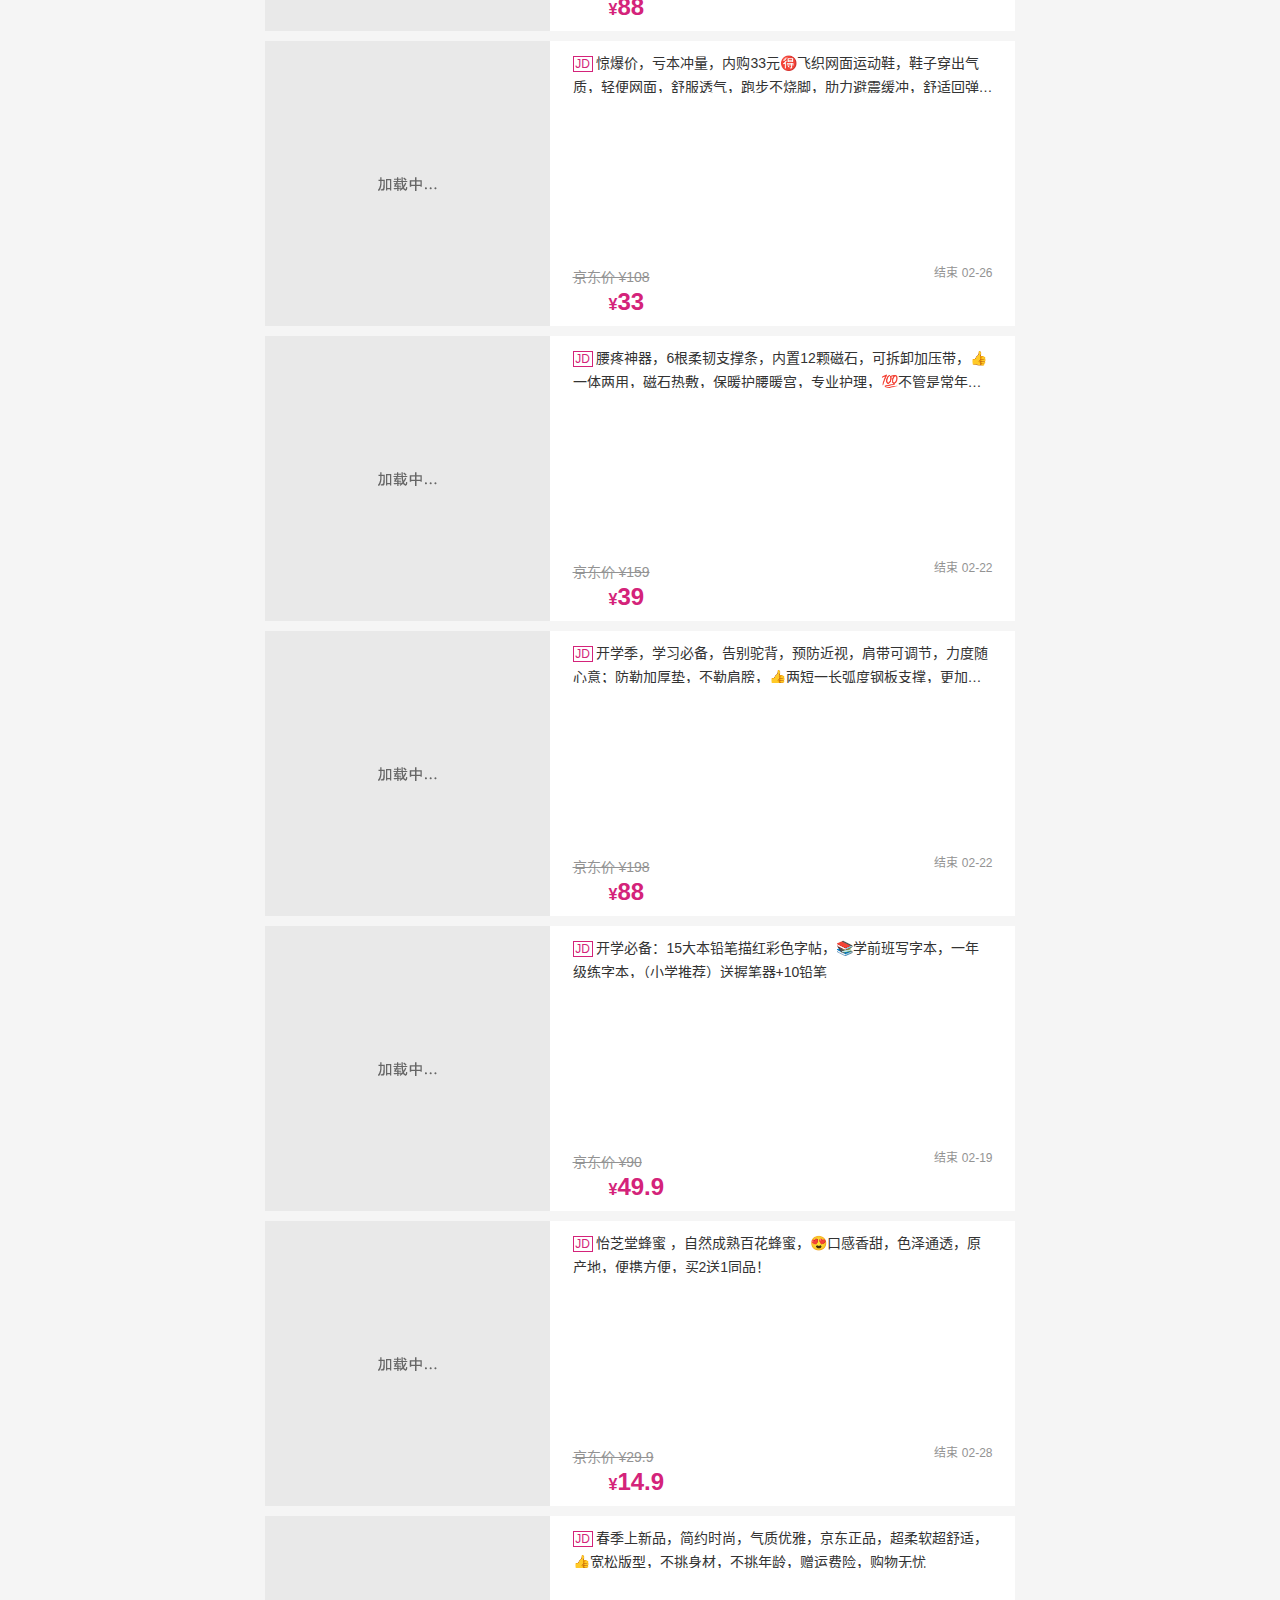
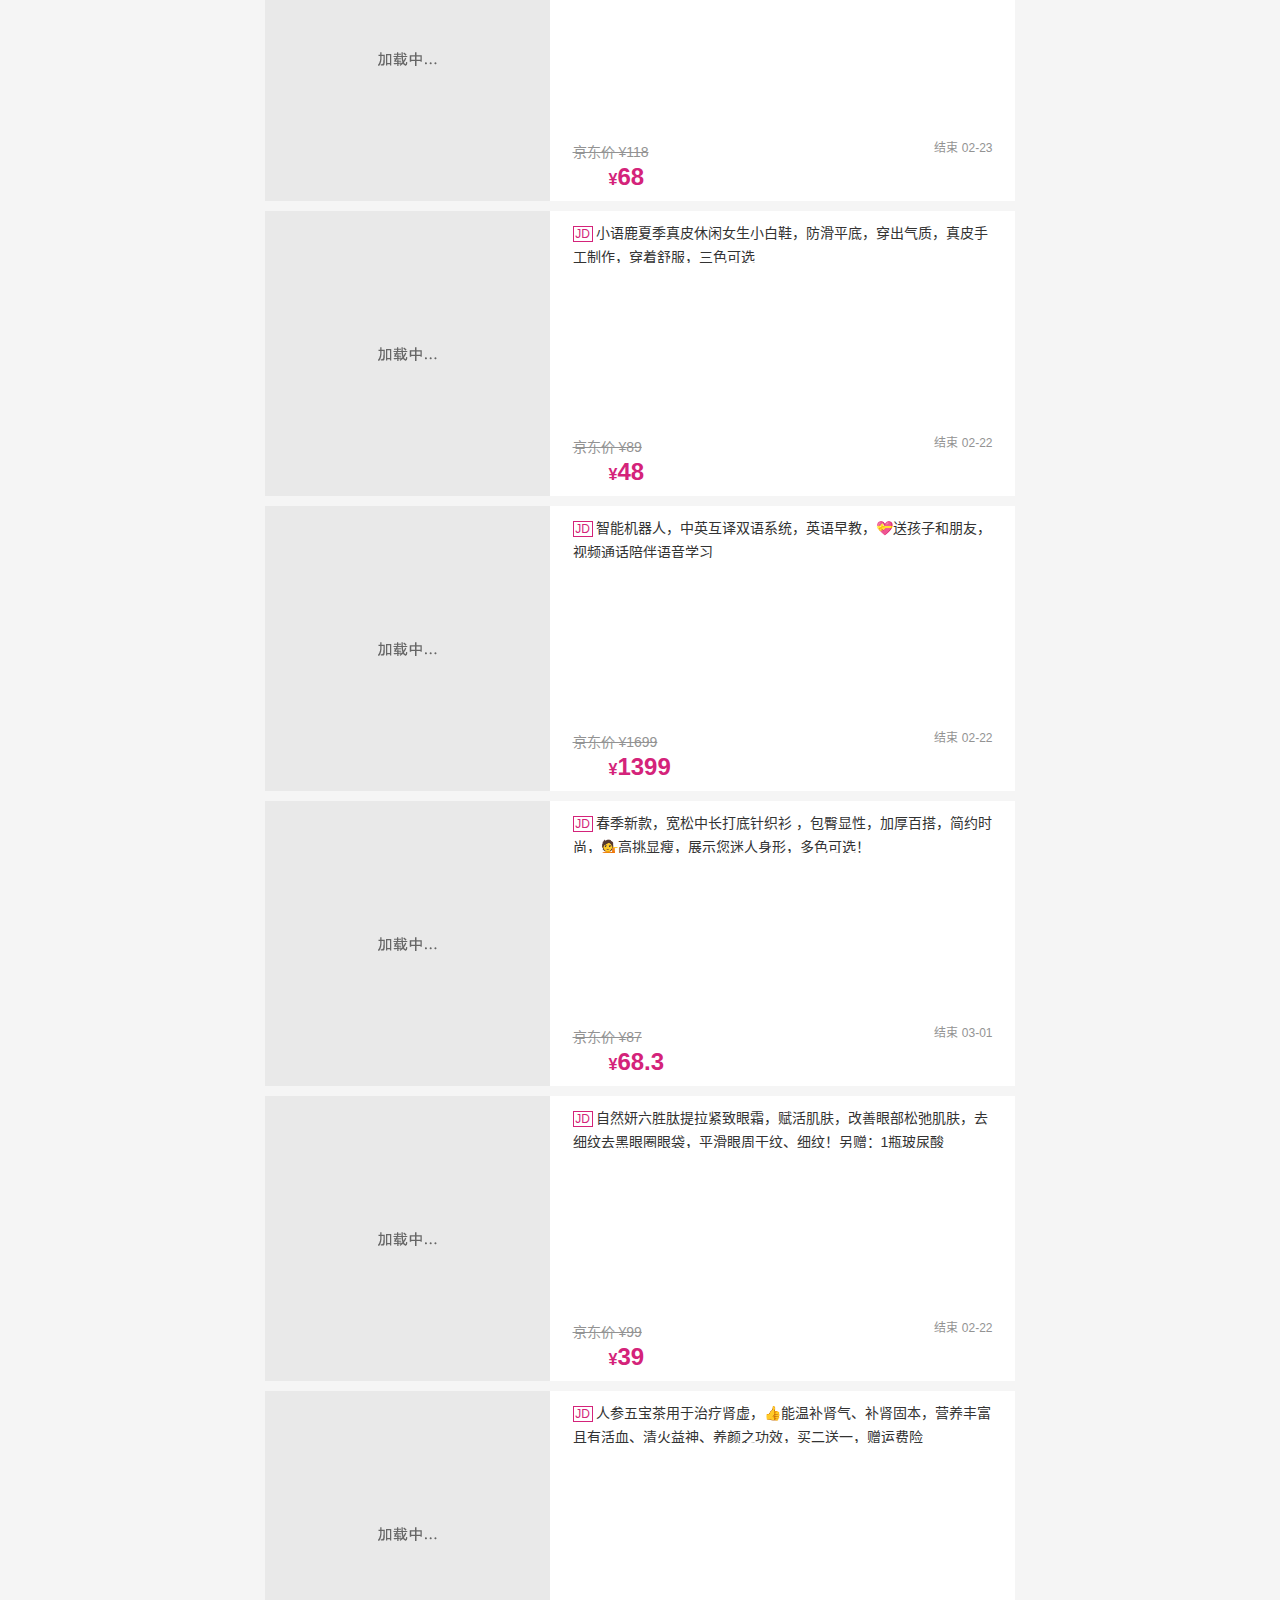
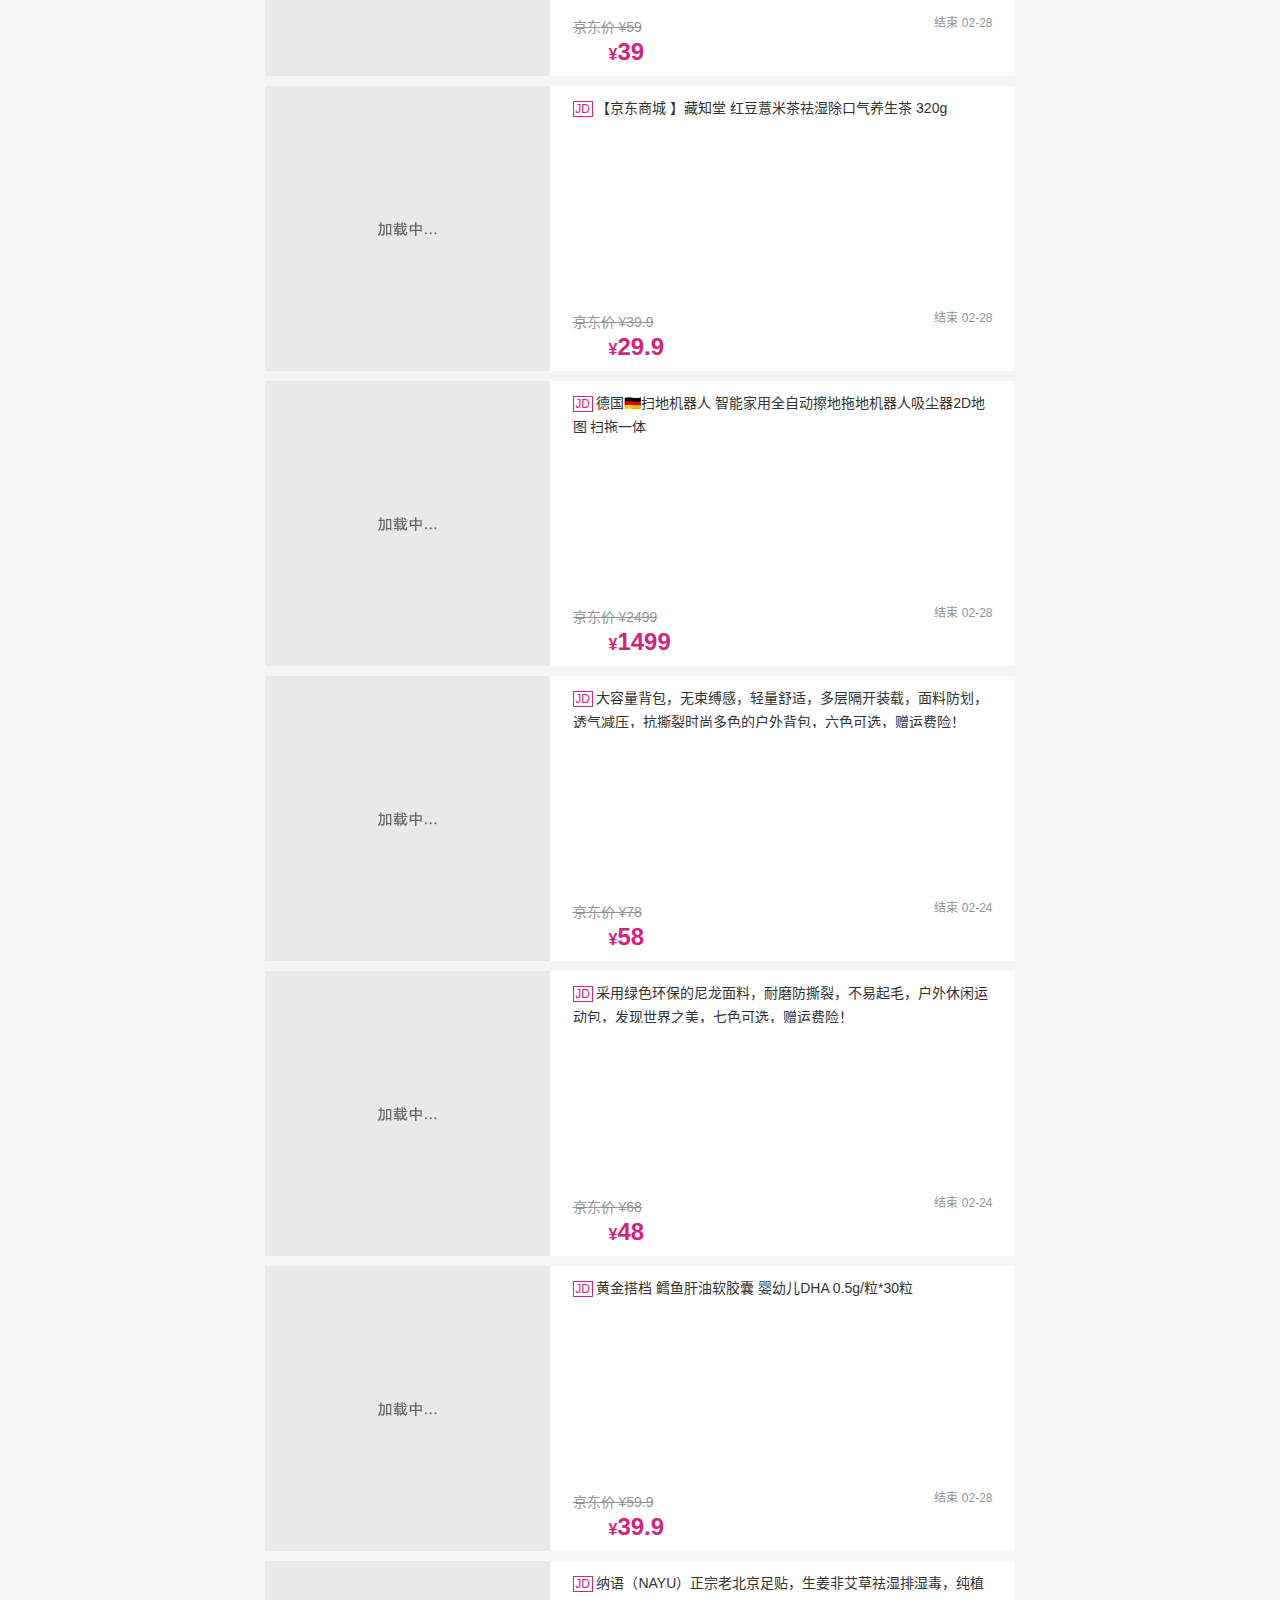
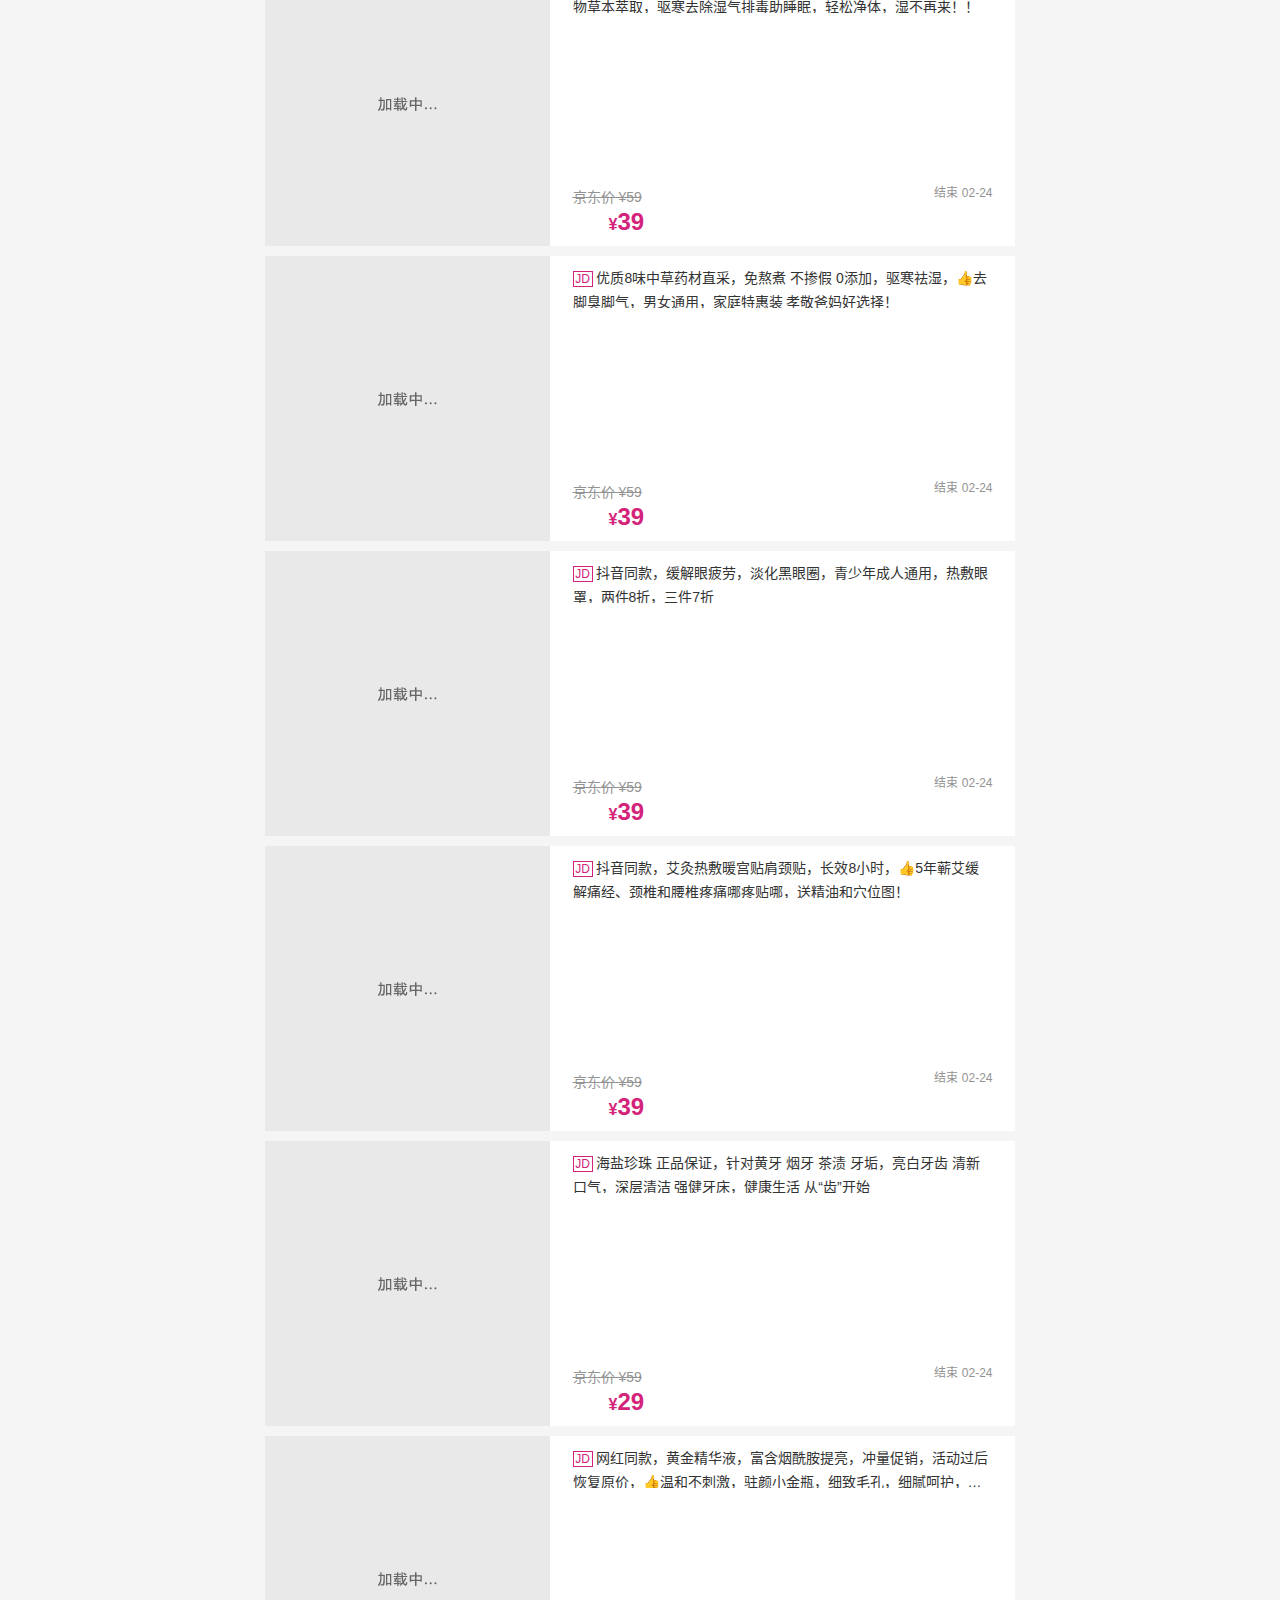
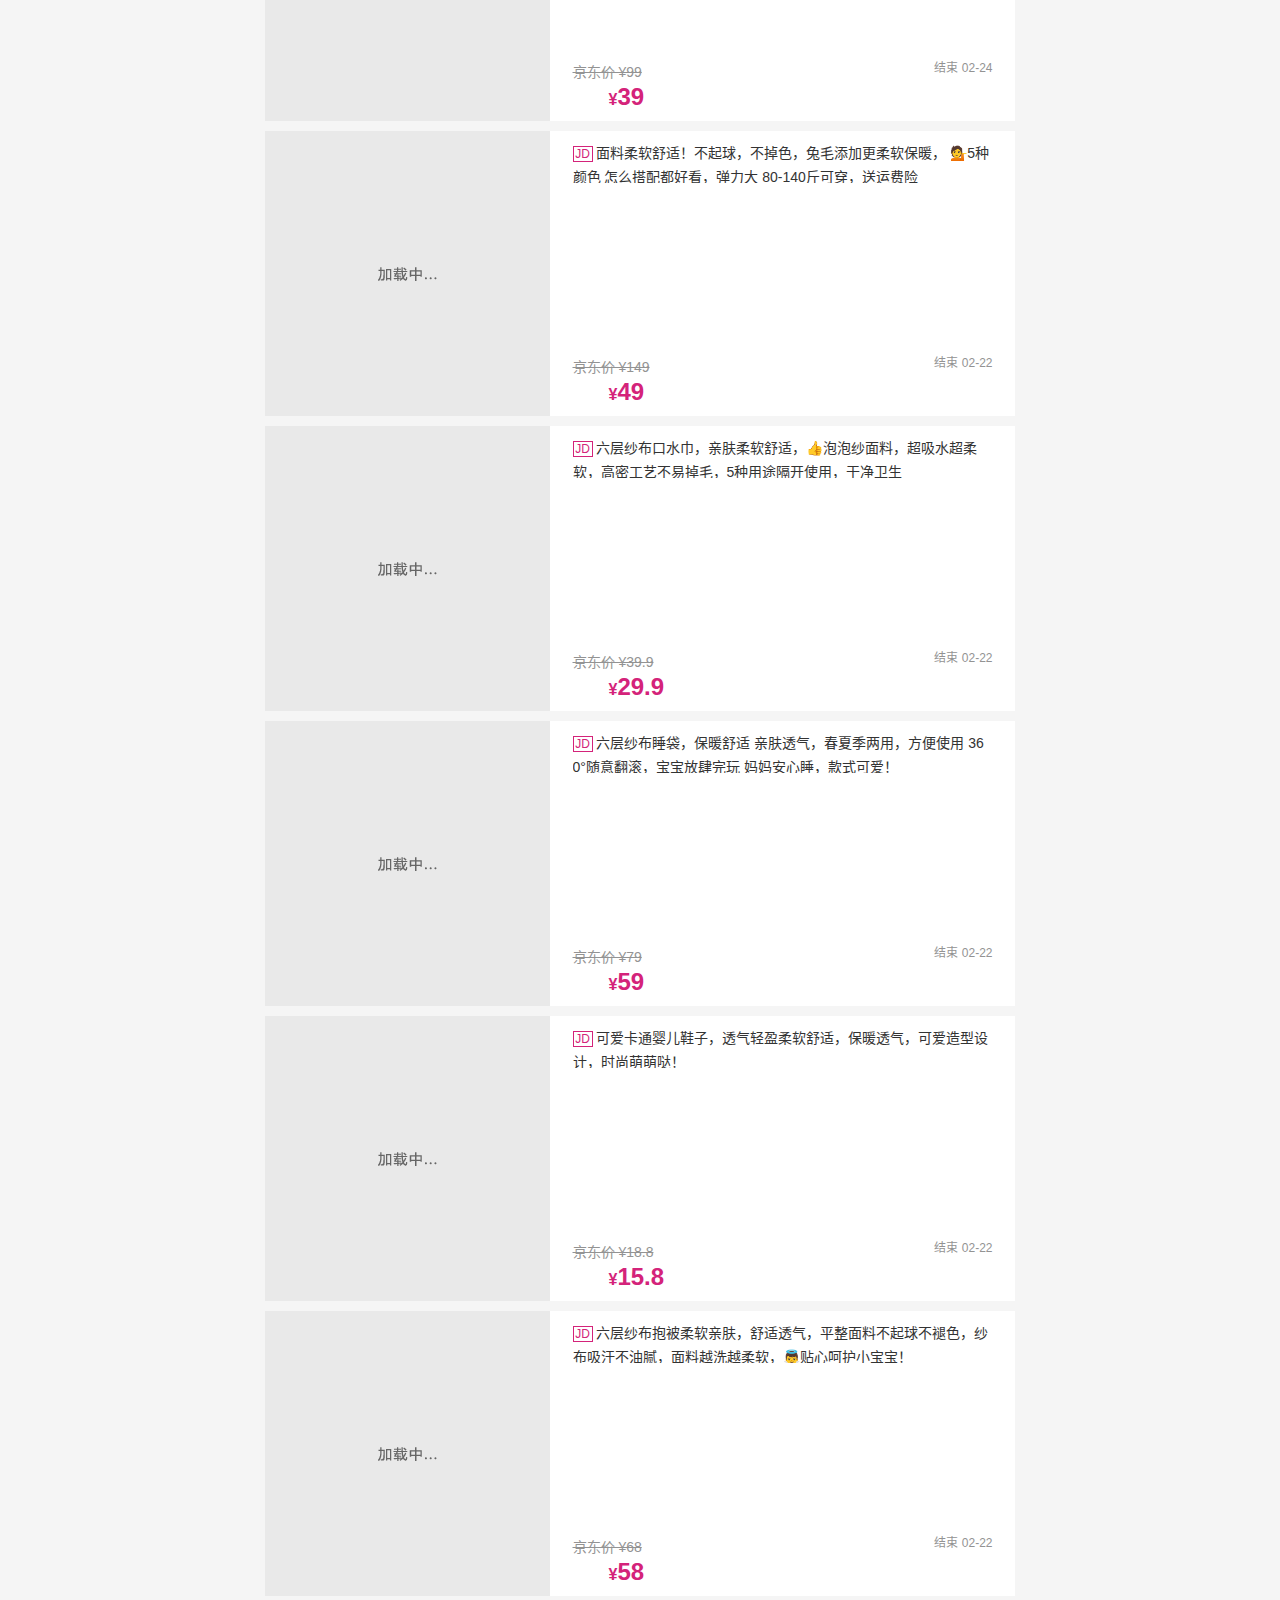
==== commit 4a196704: "zx" ====
--- a/quan/index.html
+++ b/quan/index.html
@@ -3,7 +3,7 @@
 <head>
   <meta charset="UTF-8">
   <meta name="viewport" content="width=device-width, initial-scale=1.0, maximum-scale=1.0, user-scalable=0, shrink-to-fit=no, viewport-fit=cover">
-  <title>京东内购优惠券-请加入收藏</title>
+  <title>京东内购-优惠券</title>
   <meta http-equiv="Cache-Control" content="max-age=180">
   <meta name="apple-mobile-web-app-capable" content="yes">
   <meta name="apple-mobile-web-app-status-bar-style" content="black">
@@ -17,6 +17,447 @@
   <div class="m-prolist">
     <!---->
     <div class="prolist-item">
+      <a class="prolist-item-a" href="https://u.jd.com/M8VQHT">
+        <div class="prolist-cover">
+          <img src="images/blank.gif" data-echo="pics/119.jpg">
+        </div>
+        <div class="prolist-info">
+          <div class="prolist-title"><span class="jdico">JD</span>
+            新品上市，新鲜大果橙子，坏果包赔，巴东雷家坪橙子，😍足量美味，香甜多汁，，美味可口，皮薄肉厚，速来抢购！
+          </div>
+          <div class="prolist-bottom">
+            <div class="prolist-grey">京东价 ¥39.9</div>
+            <div class="prolist-price">
+              <em class="priceicon"></em>¥<span class="int">29.9</span>
+            </div>
+            <div class="prolist-coupon">10元券</div>
+            <div class="time-end">结束 <span>02-23</span></div>
+          </div>
+        </div>
+      </a>
+    </div>
+    <!---->
+    <div class="prolist-item">
+      <a class="prolist-item-a" href="https://u.jd.com/g7vhyY">
+        <div class="prolist-cover">
+          <img src="images/blank.gif" data-echo="pics/118.jpg">
+        </div>
+        <div class="prolist-info">
+          <div class="prolist-title"><span class="jdico">JD</span>
+            四层过滤无纺布一次性口罩，独立包装，干净卫生，随身携带，防尘颗粒物，男女潮款
+          </div>
+          <div class="prolist-bottom">
+            <div class="prolist-grey">京东价 ¥26</div>
+            <div class="prolist-price">
+              <em class="priceicon"></em>¥<span class="int">16</span>
+            </div>
+            <div class="prolist-coupon">10元券</div>
+            <div class="time-end">结束 <span>02-22</span></div>
+          </div>
+        </div>
+      </a>
+    </div>
+    <!---->
+    <div class="prolist-item">
+      <a class="prolist-item-a" href="https://u.jd.com/JRUA6d">
+        <div class="prolist-cover">
+          <img src="images/blank.gif" data-echo="pics/116.jpg">
+        </div>
+        <div class="prolist-info">
+          <div class="prolist-title"><span class="jdico">JD</span>
+            领劵立减40元，年后首波福利，独立包装搭配五种口味，😍好吃又营养的果干，限时特价5袋装，速来抢购！
+          </div>
+          <div class="prolist-bottom">
+            <div class="prolist-grey">京东价 ¥65.9</div>
+            <div class="prolist-price">
+              <em class="priceicon"></em>¥<span class="int">25.9</span>
+            </div>
+            <div class="prolist-coupon">40元券</div>
+            <div class="time-end">结束 <span>02-25</span></div>
+          </div>
+        </div>
+      </a>
+    </div>
+    <!---->
+    <div class="prolist-item">
+      <a class="prolist-item-a" href="https://u.jd.com/kt7JYp">
+        <div class="prolist-cover">
+          <img src="images/blank.gif" data-echo="pics/115.jpg">
+        </div>
+        <div class="prolist-info">
+          <div class="prolist-title"><span class="jdico">JD</span>
+            健身房推荐运动套装，速干紧身，弹力压缩，运动5件套，🏋🏻 一站装备都齐全，4款随你挑，让你穿着更撩人了！
+          </div>
+          <div class="prolist-bottom">
+            <div class="prolist-grey">京东价 ¥179</div>
+            <div class="prolist-price">
+              <em class="priceicon"></em>¥<span class="int">155</span>
+            </div>
+            <div class="prolist-coupon">24元券</div>
+            <div class="time-end">结束 <span>02-25</span></div>
+          </div>
+        </div>
+      </a>
+    </div>
+    <!---->
+    <div class="prolist-item">
+      <a class="prolist-item-a" href="https://u.jd.com/AVVSSC">
+        <div class="prolist-cover">
+          <img src="images/blank.gif" data-echo="pics/114.jpg">
+        </div>
+        <div class="prolist-info">
+          <div class="prolist-title"><span class="jdico">JD</span>
+            春季甩肉正当时，轻松在家做瑜伽，👯减肥塑身，双色双面瑜伽垫，加厚防滑，6色可选只需49元，限时抢购！
+          </div>
+          <div class="prolist-bottom">
+            <div class="prolist-grey">京东价 ¥69</div>
+            <div class="prolist-price">
+              <em class="priceicon"></em>¥<span class="int">49</span>
+            </div>
+            <div class="prolist-coupon">20元券</div>
+            <div class="time-end">结束 <span>02-25</span></div>
+          </div>
+        </div>
+      </a>
+    </div>
+    <!---->
+    <div class="prolist-item">
+      <a class="prolist-item-a" href="https://u.jd.com/eYqP9a">
+        <div class="prolist-cover">
+          <img src="images/blank.gif" data-echo="pics/113.jpg">
+        </div>
+        <div class="prolist-info">
+          <div class="prolist-title"><span class="jdico">JD</span>
+            祛黄褪黑、提亮肤色、改善暗哑、水润紧致！彻底解决肤色不均、干瘪松垮、气质卑微等等问题！💝另赠一瓶玻尿酸原液！
+          </div>
+          <div class="prolist-bottom">
+            <div class="prolist-grey">京东价 ¥49</div>
+            <div class="prolist-price">
+              <em class="priceicon"></em>¥<span class="int">29</span>
+            </div>
+            <div class="prolist-coupon">20元券</div>
+            <div class="time-end">结束 <span>02-24</span></div>
+          </div>
+        </div>
+      </a>
+    </div>
+    <!---->
+    <div class="prolist-item">
+      <a class="prolist-item-a" href="https://u.jd.com/dAhkfj">
+        <div class="prolist-cover">
+          <img src="images/blank.gif" data-echo="pics/112.jpg">
+        </div>
+        <div class="prolist-info">
+          <div class="prolist-title"><span class="jdico">JD</span>
+            湖北恩施特产，绿色食品，色泽温润，🍚米粒香浓透亮，色泽鲜明，天然口感，天然含硒，厂家直销。
+          </div>
+          <div class="prolist-bottom">
+            <div class="prolist-grey">京东价 ¥58.9</div>
+            <div class="prolist-price">
+              <em class="priceicon"></em>¥<span class="int">29.9</span>
+            </div>
+            <div class="prolist-coupon">29元券</div>
+            <div class="time-end">结束 <span>02-23</span></div>
+          </div>
+        </div>
+      </a>
+    </div>
+    <!---->
+    <div class="prolist-item">
+      <a class="prolist-item-a" href="https://u.jd.com/msLULb">
+        <div class="prolist-cover">
+          <img src="images/blank.gif" data-echo="pics/117.jpg">
+        </div>
+        <div class="prolist-info">
+          <div class="prolist-title"><span class="jdico">JD</span>
+            6种口味的花生和蚕豆一次性带走，年后的首波福利，休闲零食，限时特价每袋不到5元钱！
+          </div>
+          <div class="prolist-bottom">
+            <div class="prolist-grey">京东价 ¥69.9</div>
+            <div class="prolist-price">
+              <em class="priceicon"></em>¥<span class="int">29.9</span>
+            </div>
+            <div class="prolist-coupon">40元券</div>
+            <div class="time-end">结束 <span>02-25</span></div>
+          </div>
+        </div>
+      </a>
+    </div>
+    <!---->
+    <div class="prolist-item">
+      <a class="prolist-item-a" href="https://u.jd.com/NYxhV5">
+        <div class="prolist-cover">
+          <img src="images/blank.gif" data-echo="pics/111.jpg">
+        </div>
+        <div class="prolist-info">
+          <div class="prolist-title"><span class="jdico">JD</span>
+            春季新品上新，高领韩版修身女打底衫，宽松条纹，👍不掉色 不起球，丝滑面料贴身不伤肤， 赠送运费险，质量保证！
+          </div>
+          <div class="prolist-bottom">
+            <div class="prolist-grey">京东价 ¥49.9</div>
+            <div class="prolist-price">
+              <em class="priceicon"></em>¥<span class="int">19.9</span>
+            </div>
+            <div class="prolist-coupon">30元券</div>
+            <div class="time-end">结束 <span>02-25</span></div>
+          </div>
+        </div>
+      </a>
+    </div>
+    <!---->
+    <div class="prolist-item">
+      <a class="prolist-item-a" href="https://u.jd.com/CD5SeU">
+        <div class="prolist-cover">
+          <img src="images/blank.gif" data-echo="pics/110.jpg">
+        </div>
+        <div class="prolist-info">
+          <div class="prolist-title"><span class="jdico">JD</span>
+            台湾精品厨电品牌，思乐谊打蛋和面器。全不锈钢打蛋/和面棒，👍轻松玩转厨房烘培。5档变速选择，搅拌与众不同的美味
+          </div>
+          <div class="prolist-bottom">
+            <div class="prolist-grey">京东价 ¥169</div>
+            <div class="prolist-price">
+              <em class="priceicon"></em>¥<span class="int">89</span>
+            </div>
+            <div class="prolist-coupon">80元券</div>
+            <div class="time-end">结束 <span>02-28</span></div>
+          </div>
+        </div>
+      </a>
+    </div>
+    <!---->
+    <div class="prolist-item">
+      <a class="prolist-item-a" href="https://u.jd.com/X63Xbf">
+        <div class="prolist-cover">
+          <img src="images/blank.gif" data-echo="pics/109.jpg">
+        </div>
+        <div class="prolist-info">
+          <div class="prolist-title"><span class="jdico">JD</span>
+            思乐谊随身杯，美国进口Tritan材质，防烫隔热，防漏水，💥可用于搅拌机，优质手提带，可便携随身带，并可搭配榨汁机使用。
+          </div>
+          <div class="prolist-bottom">
+            <div class="prolist-grey">京东价 ¥139</div>
+            <div class="prolist-price">
+              <em class="priceicon"></em>¥<span class="int">49</span>
+            </div>
+            <div class="prolist-coupon">90元券</div>
+            <div class="time-end">结束 <span>02-28</span></div>
+          </div>
+        </div>
+      </a>
+    </div>
+    <!---->
+    <div class="prolist-item">
+      <a class="prolist-item-a" href="https://u.jd.com/GsyUh2">
+        <div class="prolist-cover">
+          <img src="images/blank.gif" data-echo="pics/108.jpg">
+        </div>
+        <div class="prolist-info">
+          <div class="prolist-title"><span class="jdico">JD</span>
+            【京东配送】台湾精品厨电品牌，思乐谊迷你磨豆机，👍10秒精细研磨五谷杂粮、中医药膳，安心食材看得见，释放食材营养，多色可选！
+          </div>
+          <div class="prolist-bottom">
+            <div class="prolist-grey">京东价 ¥169</div>
+            <div class="prolist-price">
+              <em class="priceicon"></em>¥<span class="int">99</span>
+            </div>
+            <div class="prolist-coupon">70元券</div>
+            <div class="time-end">结束 <span>02-28</span></div>
+          </div>
+        </div>
+      </a>
+    </div>
+    <!---->
+    <div class="prolist-item">
+      <a class="prolist-item-a" href="https://u.jd.com/G9KIVx">
+        <div class="prolist-cover">
+          <img src="images/blank.gif" data-echo="pics/107.jpg">
+        </div>
+        <div class="prolist-info">
+          <div class="prolist-title"><span class="jdico">JD</span>
+            【京东配送】思乐谊便携榨汁机，迷你家用，美国进口Tritan杯身，👍10秒榨汁+研磨随身带，安全卫生，健康美味停不了口，两色可选。
+          </div>
+          <div class="prolist-bottom">
+            <div class="prolist-grey">京东价 ¥269</div>
+            <div class="prolist-price">
+              <em class="priceicon"></em>¥<span class="int">139</span>
+            </div>
+            <div class="prolist-coupon">130元券</div>
+            <div class="time-end">结束 <span>02-28</span></div>
+          </div>
+        </div>
+      </a>
+    </div>
+    <!---->
+    <div class="prolist-item">
+      <a class="prolist-item-a" href="https://u.jd.com/PXhsiN">
+        <div class="prolist-cover">
+          <img src="images/blank.gif" data-echo="pics/045.jpg">
+        </div>
+        <div class="prolist-info">
+          <div class="prolist-title"><span class="jdico">JD</span>
+            双人四件套，亲肤棉柔软舒适，不褪色不缩水，可以机洗，四季通用，多色可选，赠运费险！
+          </div>
+          <div class="prolist-bottom">
+            <div class="prolist-grey">京东价 ¥259</div>
+            <div class="prolist-price">
+              <em class="priceicon"></em>¥<span class="int">79</span>
+            </div>
+            <div class="prolist-coupon">100元券</div>
+            <div class="time-end">结束 <span>02-23</span></div>
+          </div>
+        </div>
+      </a>
+    </div>
+    <!---->
+    <div class="prolist-item">
+      <a class="prolist-item-a" href="https://u.jd.com/ULuWOz">
+        <div class="prolist-cover">
+          <img src="images/blank.gif" data-echo="pics/106.jpg">
+        </div>
+        <div class="prolist-info">
+          <div class="prolist-title"><span class="jdico">JD</span>
+            3600毫安大电池，充电宝功能，强光手电，外放收音机，大音量大字体大按键
+          </div>
+          <div class="prolist-bottom">
+            <div class="prolist-grey">京东价 ¥148</div>
+            <div class="prolist-price">
+              <em class="priceicon"></em>¥<span class="int">128</span>
+            </div>
+            <div class="prolist-coupon">20元券</div>
+            <div class="time-end">结束 <span>02-25</span></div>
+          </div>
+        </div>
+      </a>
+    </div>
+    <!---->
+    <div class="prolist-item">
+      <a class="prolist-item-a" href="https://u.jd.com/b0r7CU">
+        <div class="prolist-cover">
+          <img src="images/blank.gif" data-echo="pics/105.jpg">
+        </div>
+        <div class="prolist-info">
+          <div class="prolist-title"><span class="jdico">JD</span>
+            京东生鲜玉米，甜糯玉米棒，富含花青素、维生素及多种氨基酸，👍早餐来一支营养清肠，晚餐来一支饱腹不胖，生活的好帮手！
+          </div>
+          <div class="prolist-bottom">
+            <div class="prolist-grey">京东价 ¥38.8</div>
+            <div class="prolist-price">
+              <em class="priceicon"></em>¥<span class="int">26.8</span>
+            </div>
+            <div class="prolist-coupon">12元券</div>
+            <div class="time-end">结束 <span>02-26</span></div>
+          </div>
+        </div>
+      </a>
+    </div>
+    <!---->
+    <div class="prolist-item">
+      <a class="prolist-item-a" href="https://u.jd.com/FuYuLM">
+        <div class="prolist-cover">
+          <img src="images/blank.gif" data-echo="pics/104.jpg">
+        </div>
+        <div class="prolist-info">
+          <div class="prolist-title"><span class="jdico">JD</span>
+            越南进口芒果，甜蜜可口、果肉厚、汁多，果肉鲜嫩细腻，营养价值丰富，一口咬下去满口爆浆，约9-12个。
+          </div>
+          <div class="prolist-bottom">
+            <div class="prolist-grey">京东价 ¥45.8</div>
+            <div class="prolist-price">
+              <em class="priceicon"></em>¥<span class="int">35.8</span>
+            </div>
+            <div class="prolist-coupon">10元券</div>
+            <div class="time-end">结束 <span>02-21</span></div>
+          </div>
+        </div>
+      </a>
+    </div>
+    <!---->
+    <div class="prolist-item">
+      <a class="prolist-item-a" href="https://u.jd.com/32zSyF">
+        <div class="prolist-cover">
+          <img src="images/blank.gif" data-echo="pics/103.jpg">
+        </div>
+        <div class="prolist-info">
+          <div class="prolist-title"><span class="jdico">JD</span>
+            霍霍巴基础油，补水保湿，按摩植物精油，面部护肤，去黑头，预防皱纹以及软化皮肤。
+          </div>
+          <div class="prolist-bottom">
+            <div class="prolist-grey">京东价 ¥138</div>
+            <div class="prolist-price">
+              <em class="priceicon"></em>¥<span class="int">98</span>
+            </div>
+            <div class="prolist-coupon">40元券</div>
+            <div class="time-end">结束 <span>02-20</span></div>
+          </div>
+        </div>
+      </a>
+    </div>
+    <!---->
+    <div class="prolist-item">
+      <a class="prolist-item-a" href="https://u.jd.com/LOA7J1">
+        <div class="prolist-cover">
+          <img src="images/blank.gif" data-echo="pics/102.jpg">
+        </div>
+        <div class="prolist-info">
+          <div class="prolist-title"><span class="jdico">JD</span>
+            刚上市！创意萌猪，改变车内单调环境，吉祥猪年，一帆风顺，寓意十足！赠运费险
+          </div>
+          <div class="prolist-bottom">
+            <div class="prolist-grey">京东价 ¥138</div>
+            <div class="prolist-price">
+              <em class="priceicon"></em>¥<span class="int">85</span>
+            </div>
+            <div class="prolist-coupon">53元券</div>
+            <div class="time-end">结束 <span>02-20</span></div>
+          </div>
+        </div>
+      </a>
+    </div>
+    <!---->
+    <div class="prolist-item">
+      <a class="prolist-item-a" href="https://u.jd.com/oI9LBM">
+        <div class="prolist-cover">
+          <img src="images/blank.gif" data-echo="pics/024.jpg">
+        </div>
+        <div class="prolist-info">
+          <div class="prolist-title"><span class="jdico">JD</span>
+            韩版平底小白鞋，真皮手工制作，系带牛筋底，穿着舒服，👍防滑TPR软底设计，四季可穿！
+          </div>
+          <div class="prolist-bottom">
+            <div class="prolist-grey">京东价 ¥99</div>
+            <div class="prolist-price">
+              <em class="priceicon"></em>¥<span class="int">49</span>
+            </div>
+            <div class="prolist-coupon">39元券</div>
+            <div class="time-end">结束 <span>02-17</span></div>
+          </div>
+        </div>
+      </a>
+    </div>
+    <!---->
+    <div class="prolist-item">
+      <a class="prolist-item-a" href="https://u.jd.com/aS9TES">
+        <div class="prolist-cover">
+          <img src="images/blank.gif" data-echo="pics/011.jpg">
+        </div>
+        <div class="prolist-info">
+          <div class="prolist-title"><span class="jdico">JD</span>
+            柔软牛二层皮，真牛皮 手工缝线，舒适TPR软底设计，拖鞋防水防滑，室外室内浴室均可穿着。
+          </div>
+          <div class="prolist-bottom">
+            <div class="prolist-grey">京东价 ¥49.9</div>
+            <div class="prolist-price">
+              <em class="priceicon"></em>¥<span class="int">29.9</span>
+            </div>
+            <div class="prolist-coupon">20元券</div>
+            <div class="time-end">结束 <span>02-24</span></div>
+          </div>
+        </div>
+      </a>
+    </div>
+    <!---->·1
+    <div class="prolist-item">
       <a class="prolist-item-a" href="https://u.jd.com/qmD5YR">
         <div class="prolist-cover">
           <img src="images/blank.gif" data-echo="pics/101.jpg">
@@ -394,8 +835,8 @@
       </a>
     </div>
     <!---->
-    <div class="prolist-item" style="display:none">
-      <a class="prolist-item-a" href="https://u.jd.com/rj7aF1" target="_blank">
+    <div class="prolist-item">
+      <a class="prolist-item-a" href="https://u.jd.com/rj7aF1">
         <div class="prolist-cover">
           <img src="images/blank.gif" data-echo="pics/034.jpg">
         </div>
@@ -914,48 +1355,6 @@
             </div>
             <div class="prolist-coupon">4元券</div>
             <div class="time-end">结束 <span>03-01</span></div>
-          </div>
-        </div>
-      </a>
-    </div>
-    <!---->
-    <div class="prolist-item">
-      <a class="prolist-item-a" href="https://u.jd.com/2I8qle">
-        <div class="prolist-cover">
-          <img src="images/blank.gif" data-echo="pics/024.jpg">
-        </div>
-        <div class="prolist-info">
-          <div class="prolist-title"><span class="jdico">JD</span>
-            韩版平底小白鞋，真皮手工制作，系带牛筋底，穿着舒服，👍防滑TPR软底设计，四季可穿！
-          </div>
-          <div class="prolist-bottom">
-            <div class="prolist-grey">京东价 ¥99</div>
-            <div class="prolist-price">
-              <em class="priceicon"></em>¥<span class="int">49</span>
-            </div>
-            <div class="prolist-coupon">39元券</div>
-            <div class="time-end">结束 <span>02-17</span></div>
-          </div>
-        </div>
-      </a>
-    </div>
-    <!---->
-    <div class="prolist-item">
-      <a class="prolist-item-a" href="https://u.jd.com/5hJX76">
-        <div class="prolist-cover">
-          <img src="images/blank.gif" data-echo="pics/011.jpg">
-        </div>
-        <div class="prolist-info">
-          <div class="prolist-title"><span class="jdico">JD</span>
-            柔软牛二层皮，真牛皮 手工缝线，舒适TPR软底设计，拖鞋防水防滑，室外室内浴室均可穿着。
-          </div>
-          <div class="prolist-bottom">
-            <div class="prolist-grey">京东价 ¥49.9</div>
-            <div class="prolist-price">
-              <em class="priceicon"></em>¥<span class="int">29.9</span>
-            </div>
-            <div class="prolist-coupon">20元券</div>
-            <div class="time-end">结束 <span>02-17</span></div>
           </div>
         </div>
       </a>
@@ -1730,27 +2129,6 @@
               <em class="priceicon"></em>¥<span class="int">39</span>
             </div>
             <div class="prolist-coupon">40元券</div>
-            <div class="time-end">结束 <span>02-14</span></div>
-          </div>
-        </div>
-      </a>
-    </div>
-    <!---->
-    <div class="prolist-item" style="display:none">
-      <a class="prolist-item-a" href="https://u.jd.com/cBZIAS">
-        <div class="prolist-cover">
-          <img src="images/blank.gif" data-echo="pics/045.jpg">
-        </div>
-        <div class="prolist-info">
-          <div class="prolist-title"><span class="jdico">JD</span>
-            双人四件套，亲肤棉柔软舒适，不褪色不缩水，可以机洗，四季通用，多色可选，赠运费险！
-          </div>
-          <div class="prolist-bottom">
-            <div class="prolist-grey">京东价 ¥259</div>
-            <div class="prolist-price">
-              <em class="priceicon"></em>¥<span class="int">79</span>
-            </div>
-            <div class="prolist-coupon">100元券</div>
             <div class="time-end">结束 <span>02-14</span></div>
           </div>
         </div>
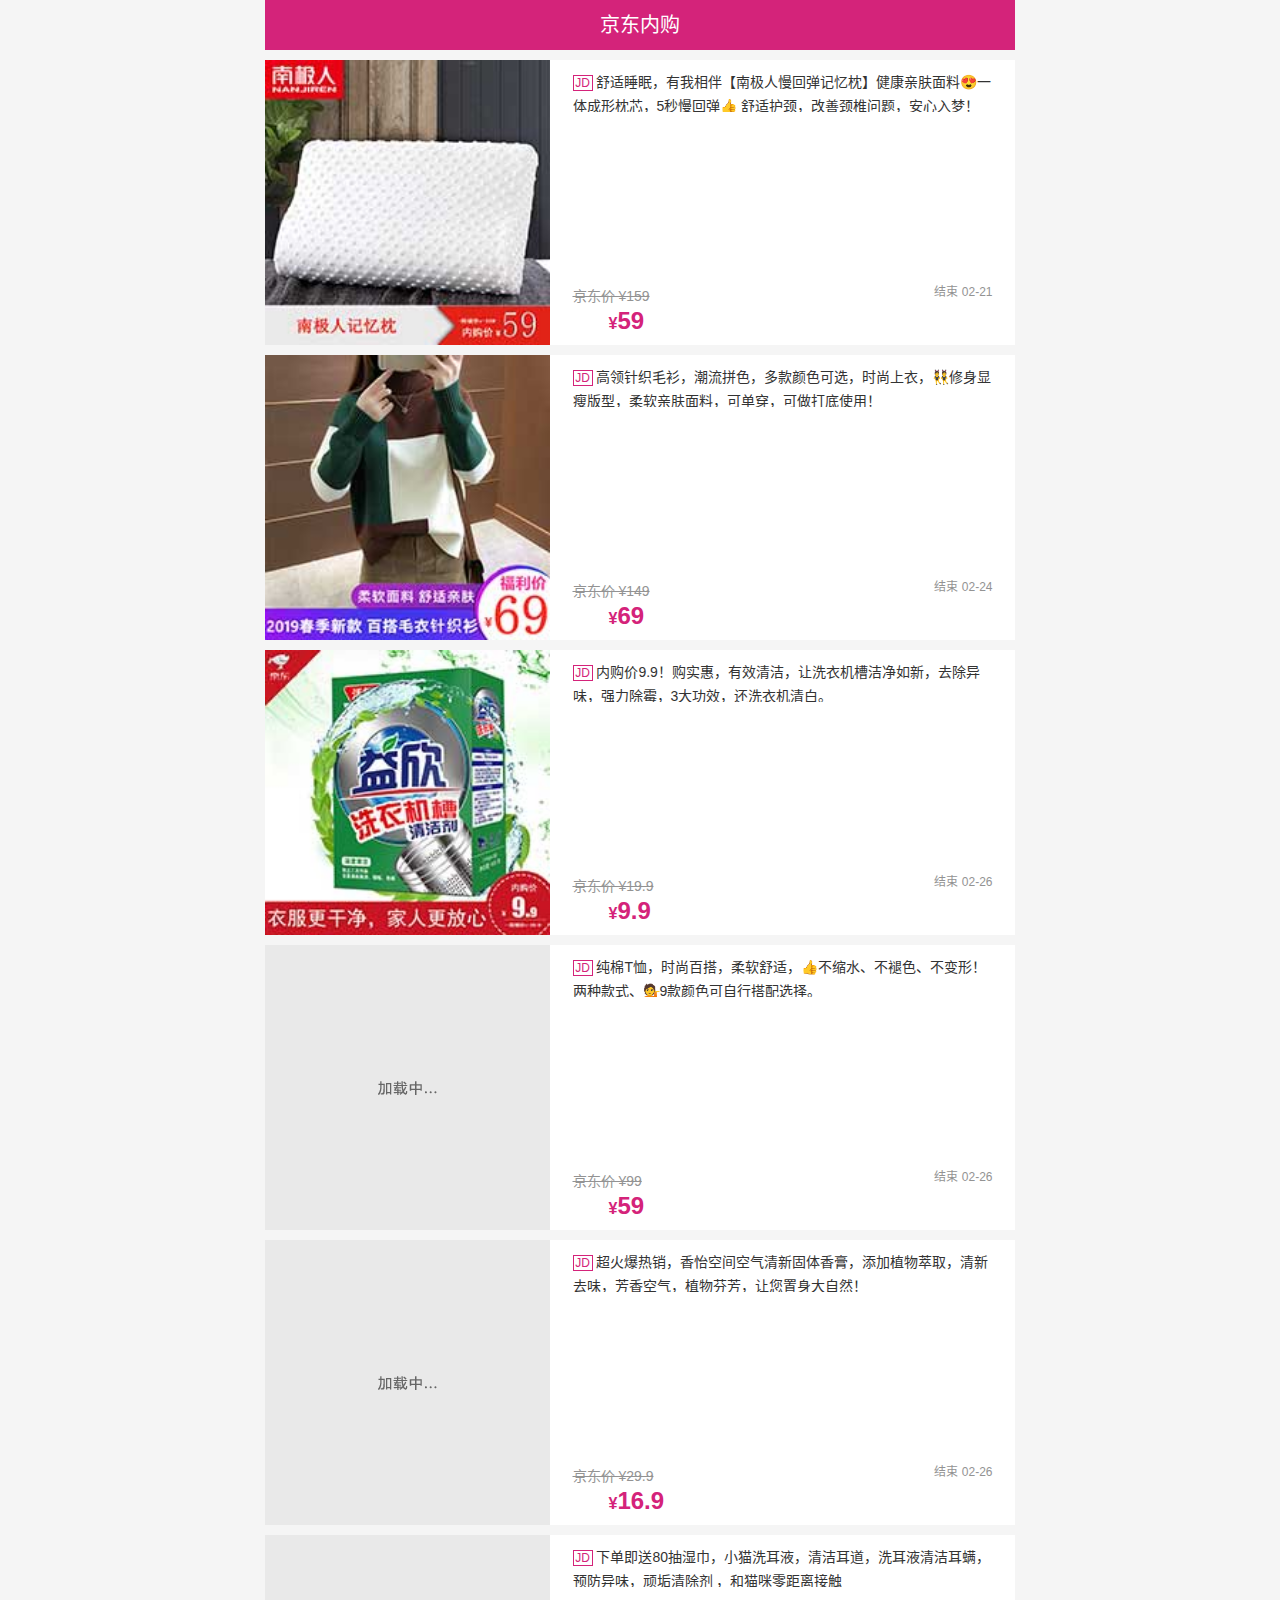
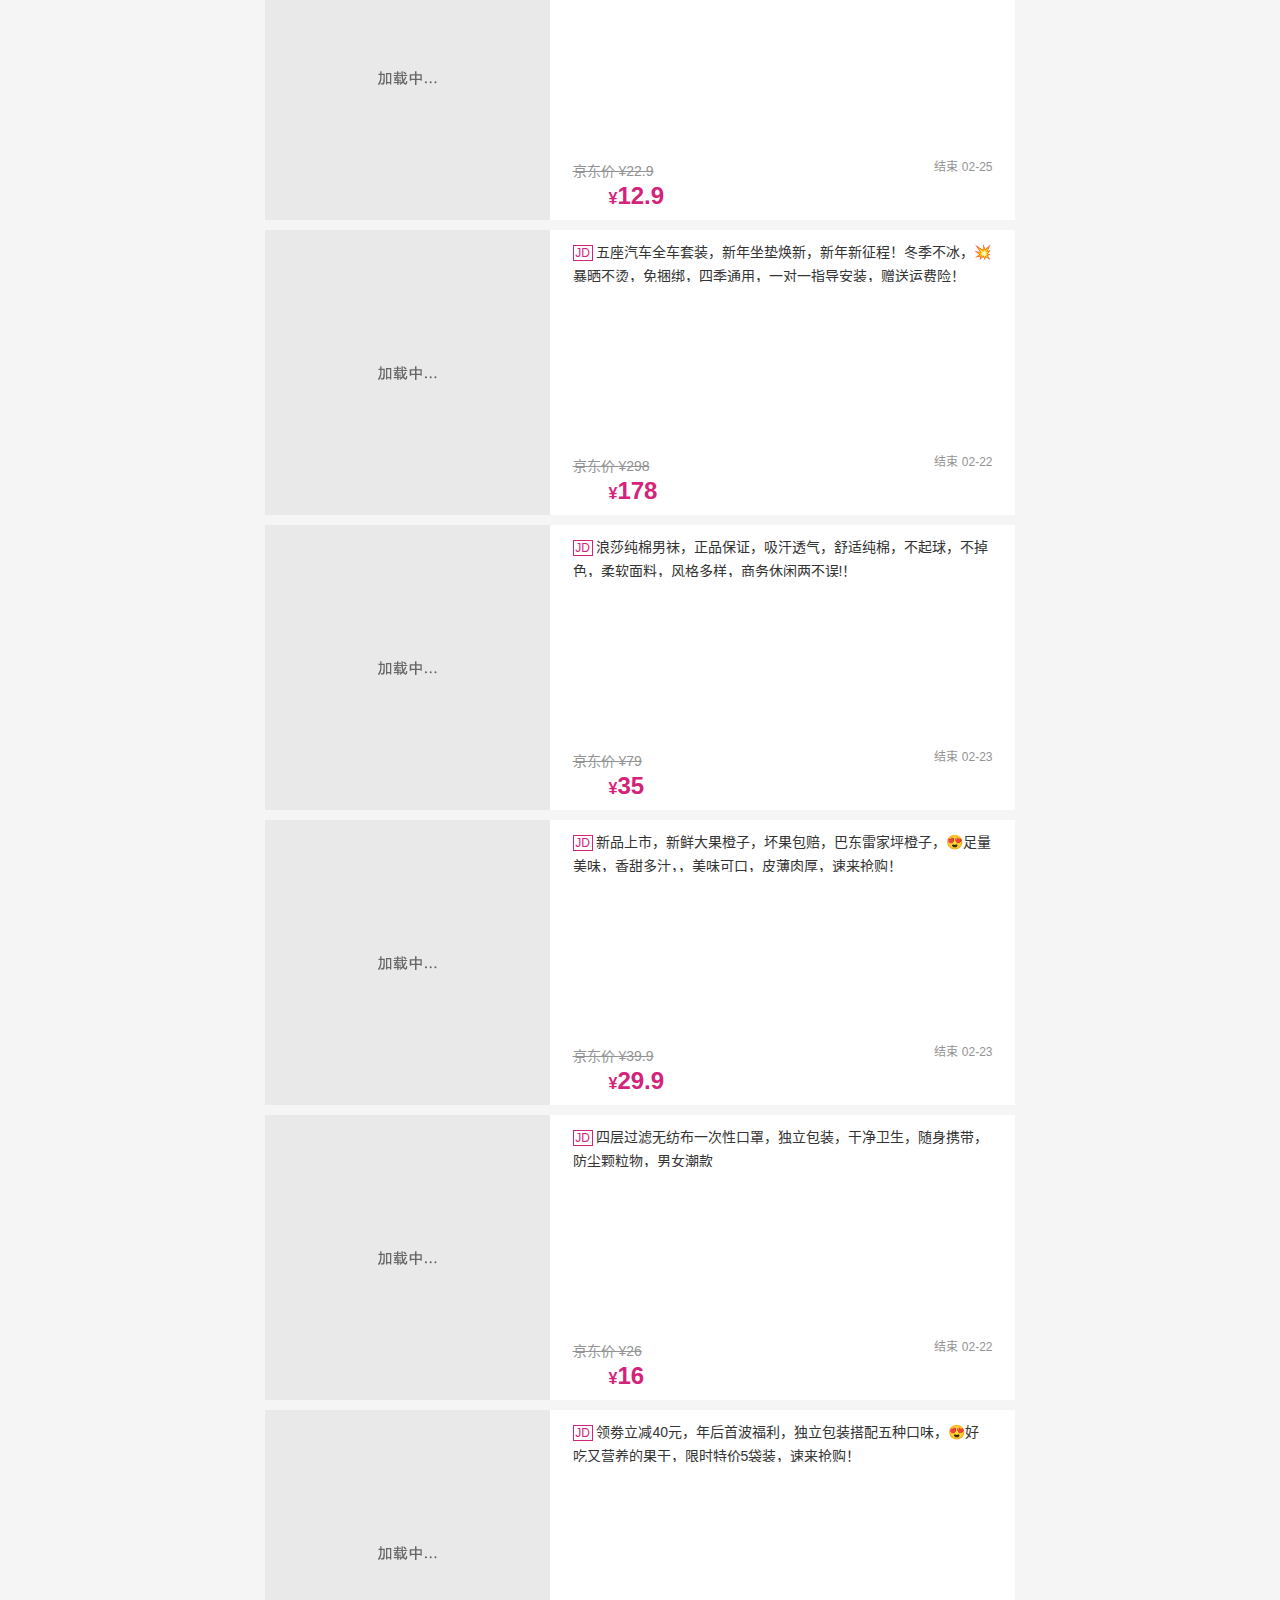
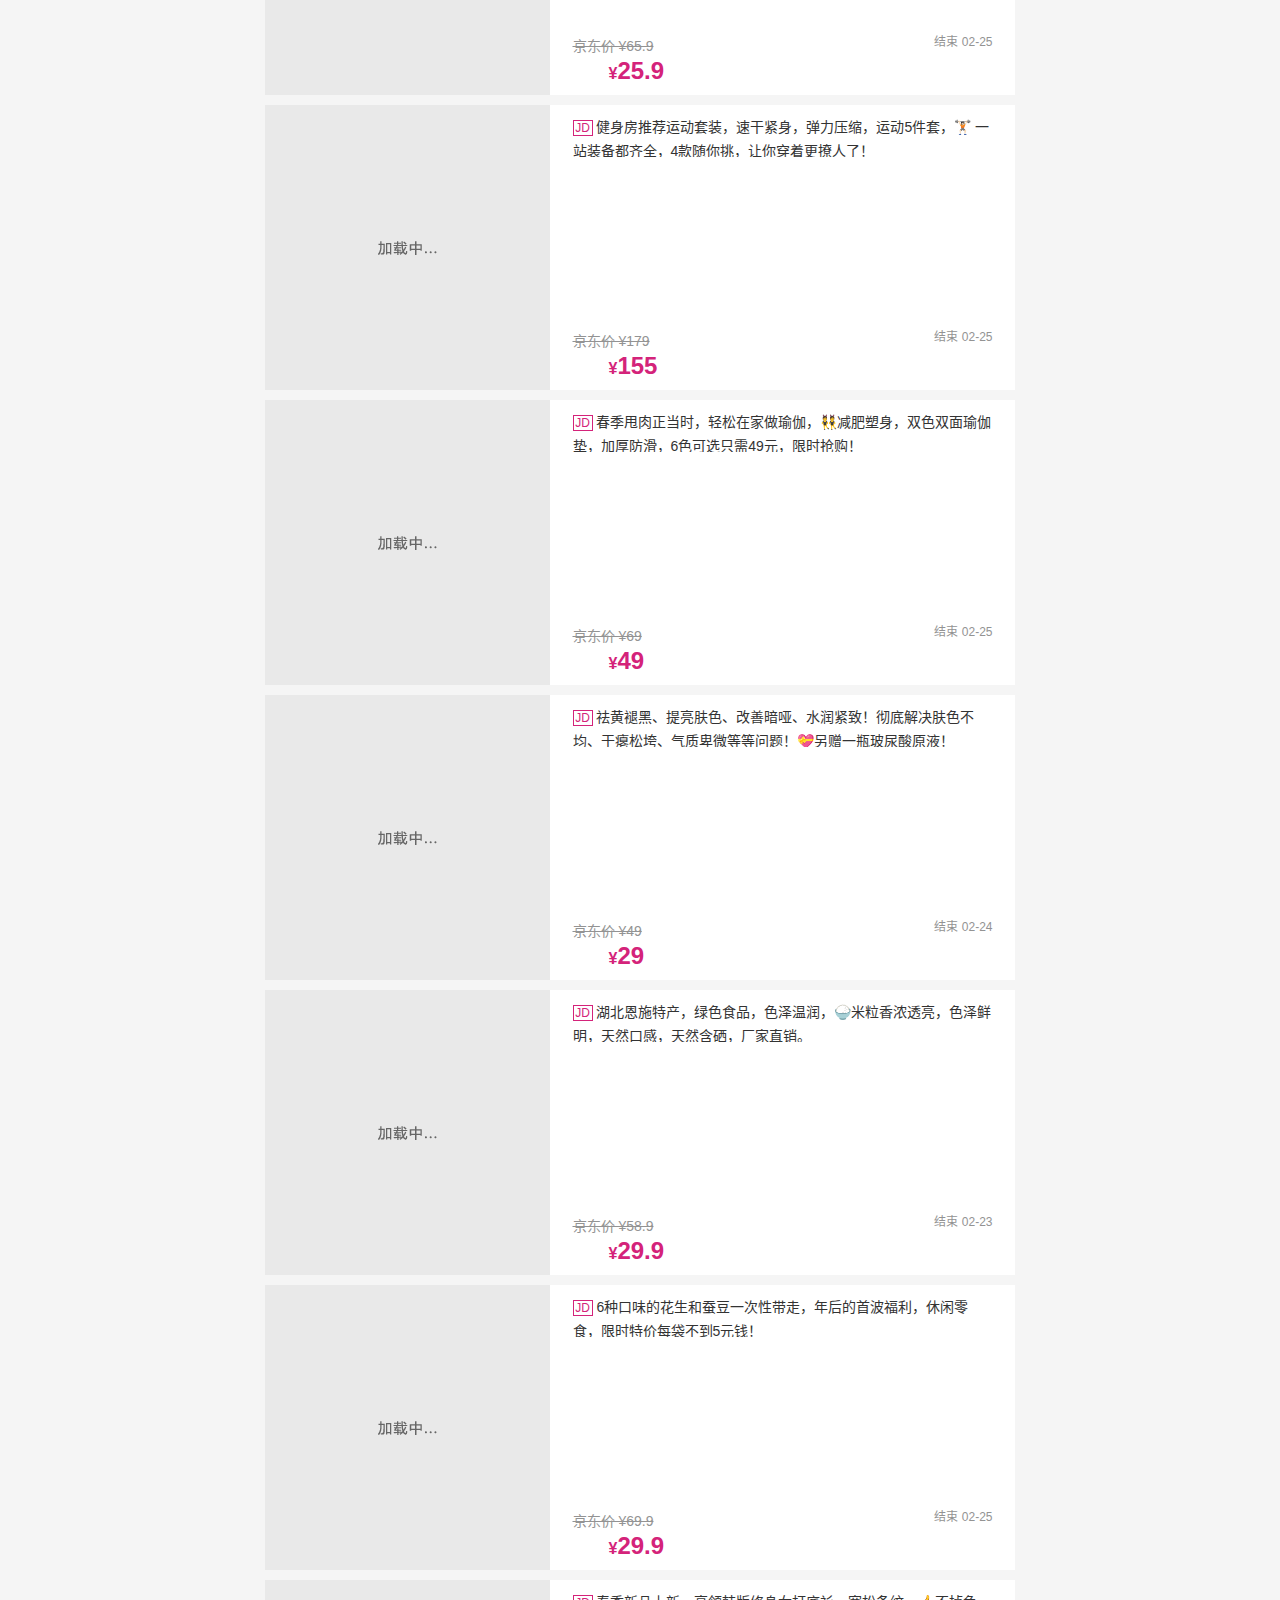
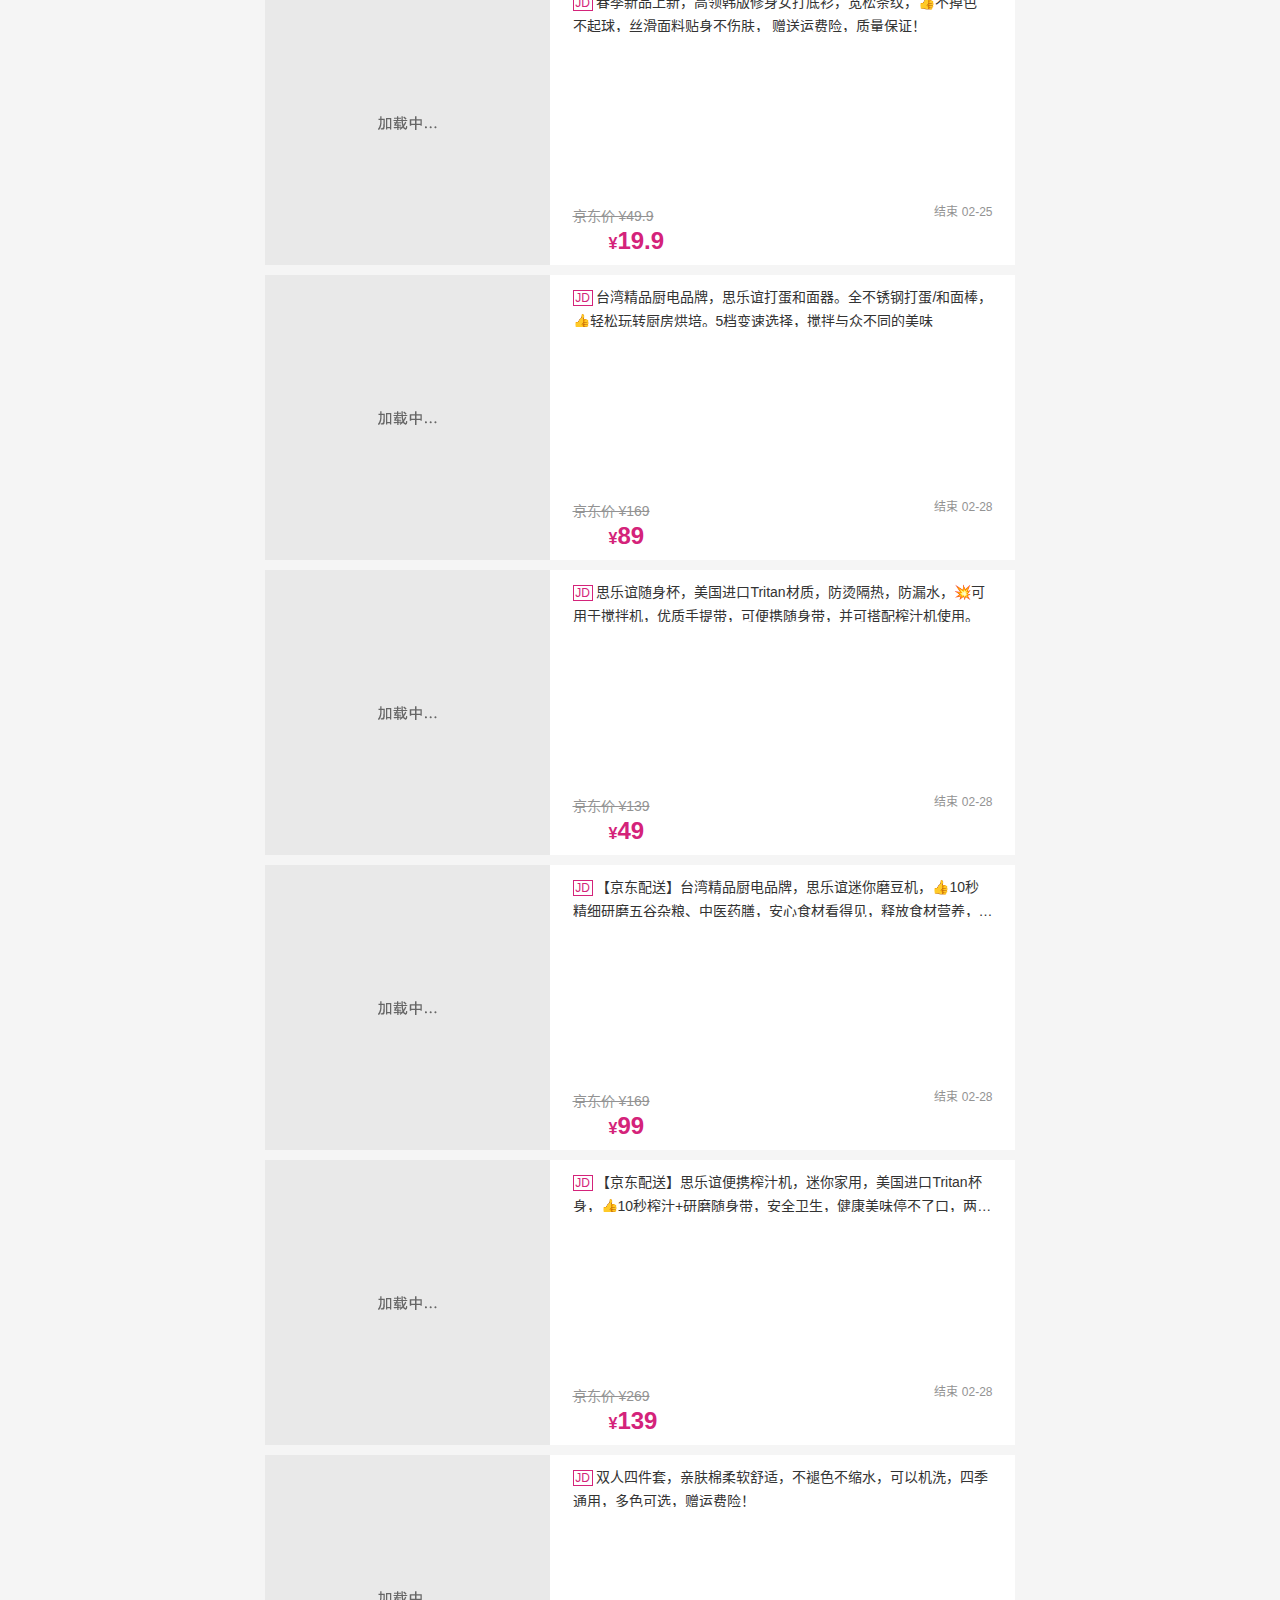
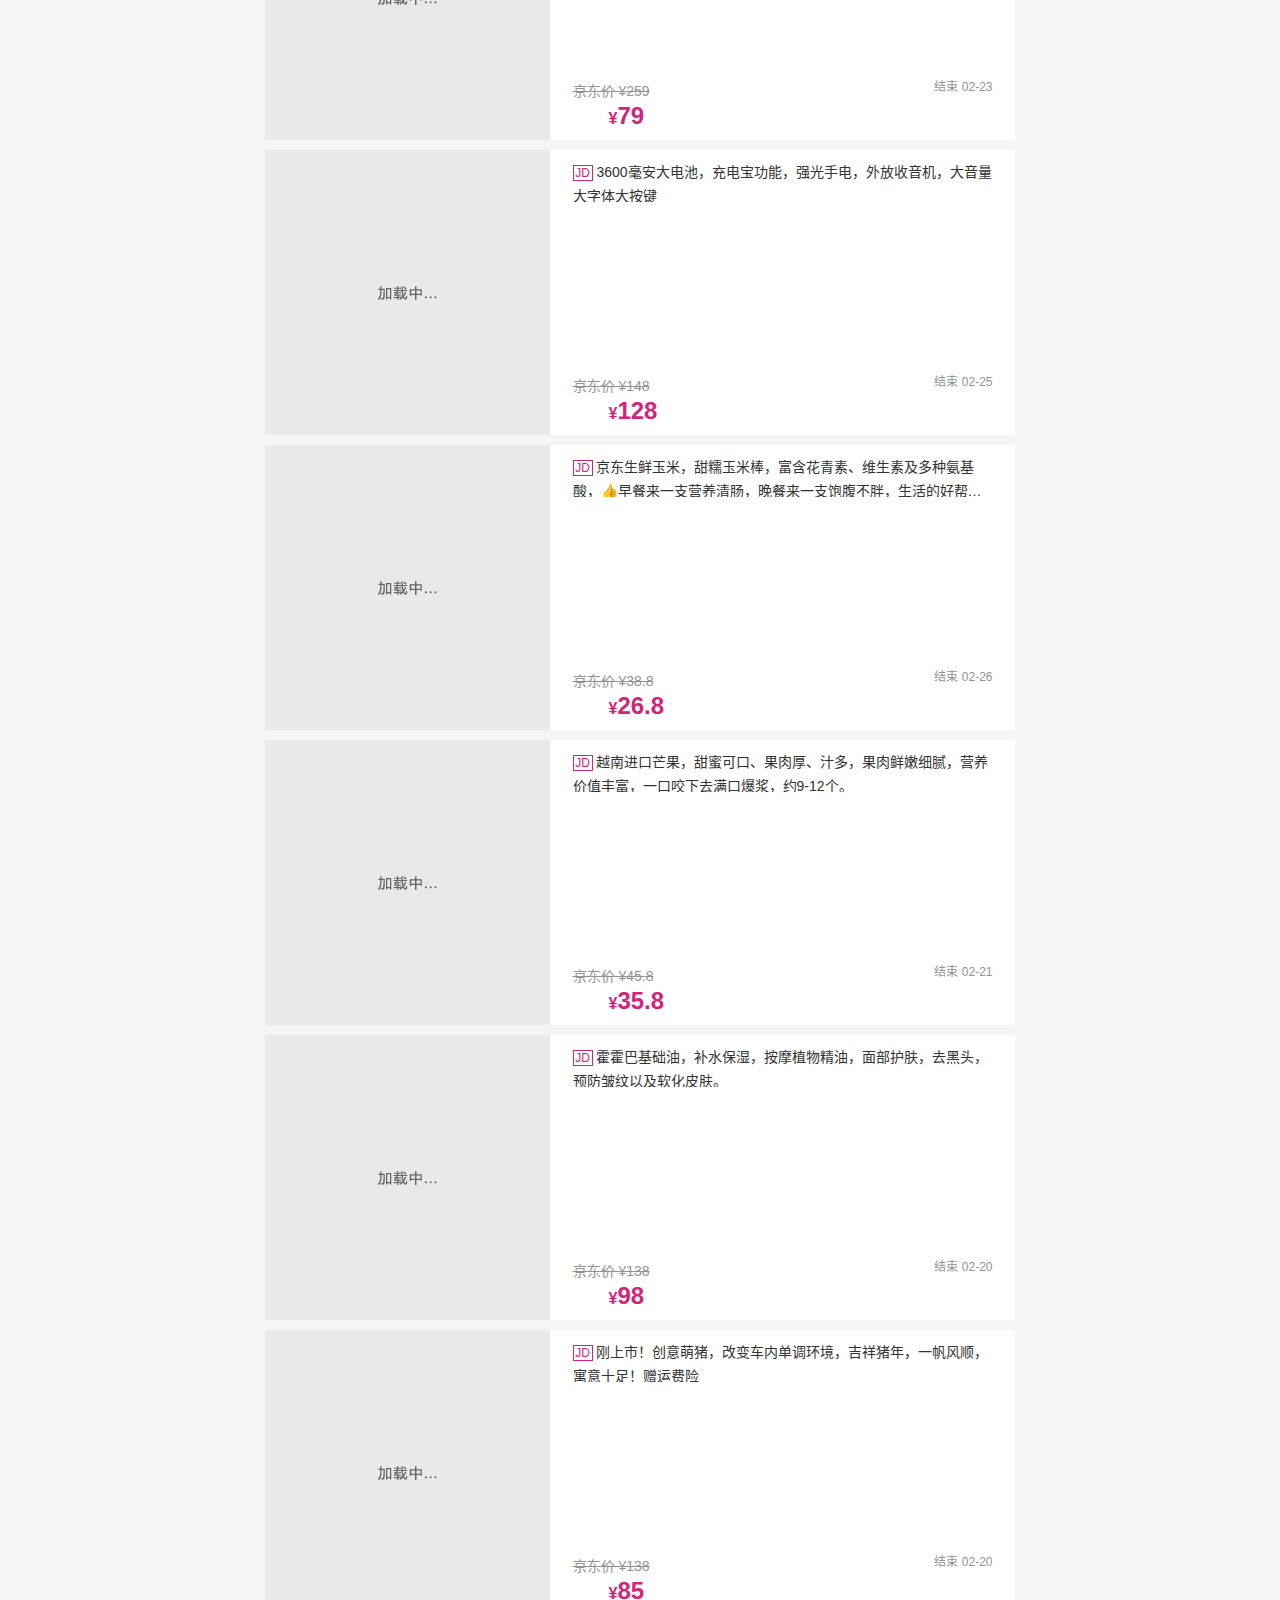
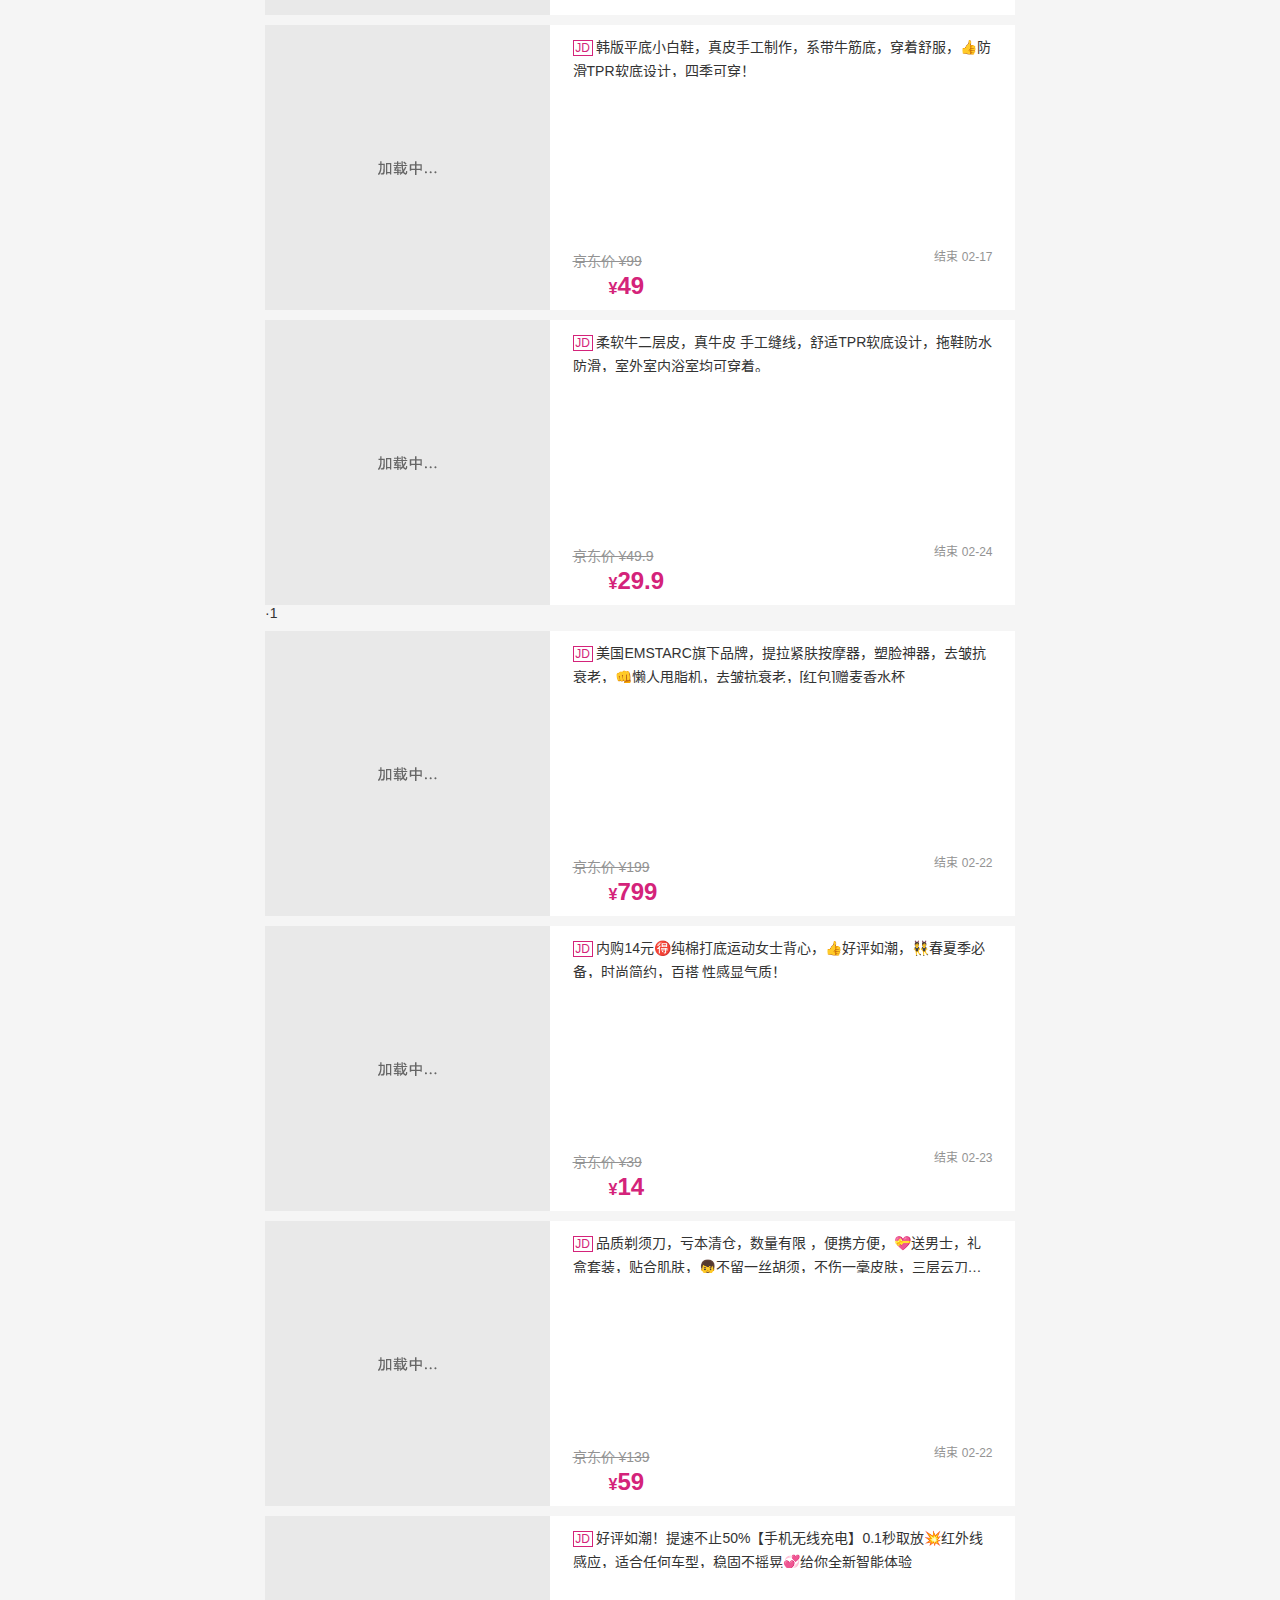
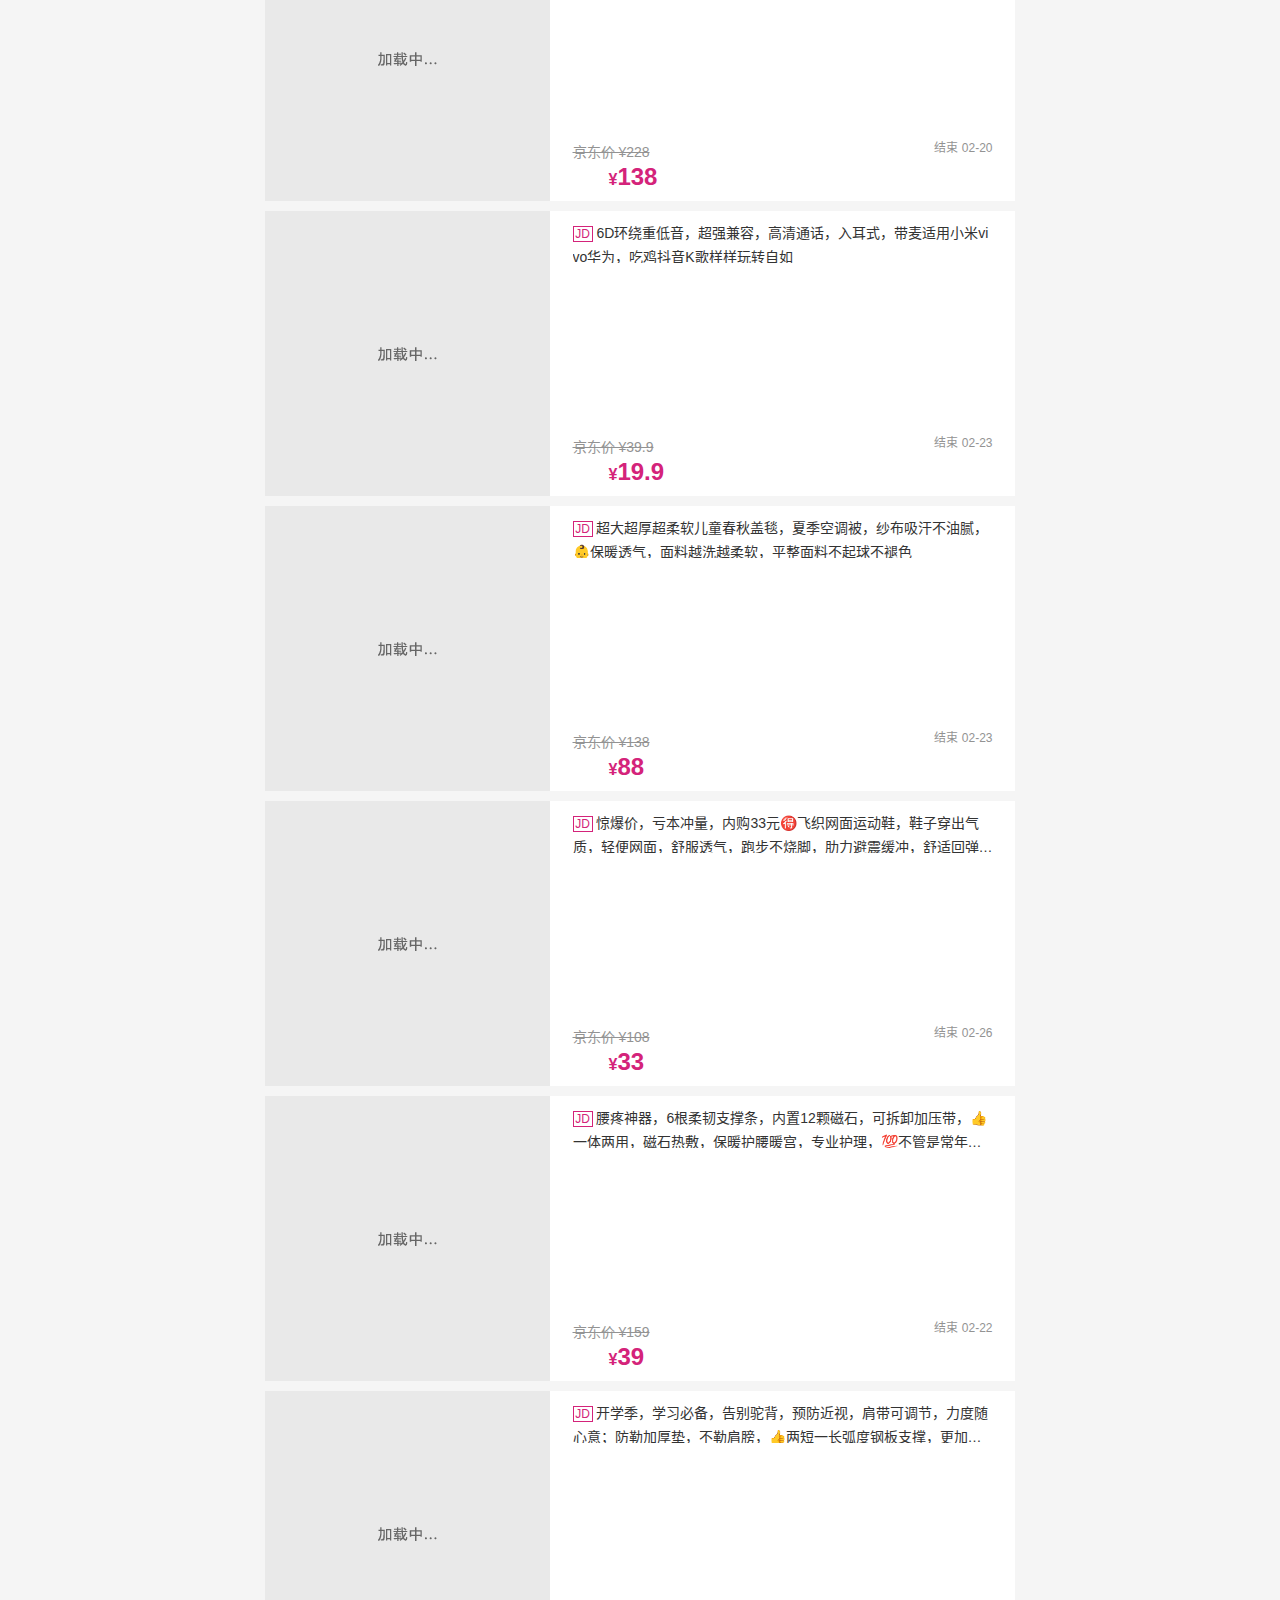
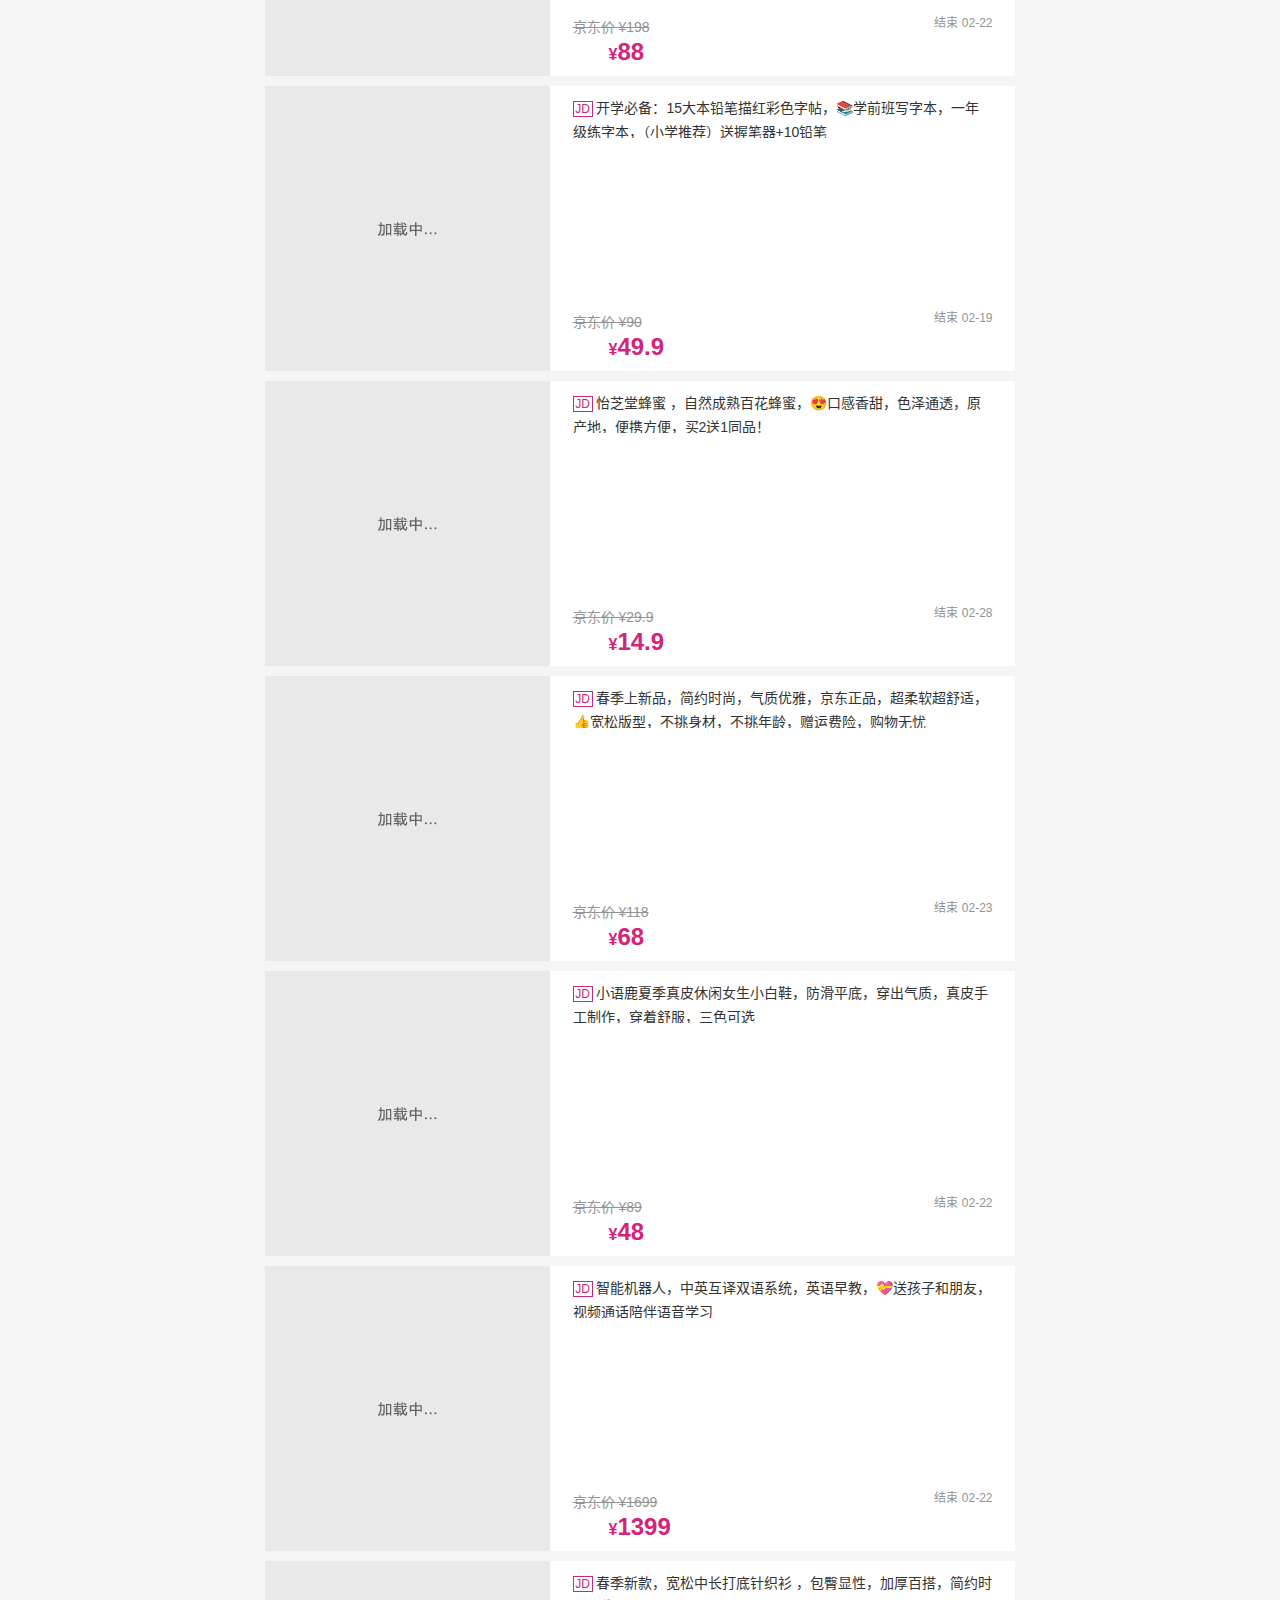
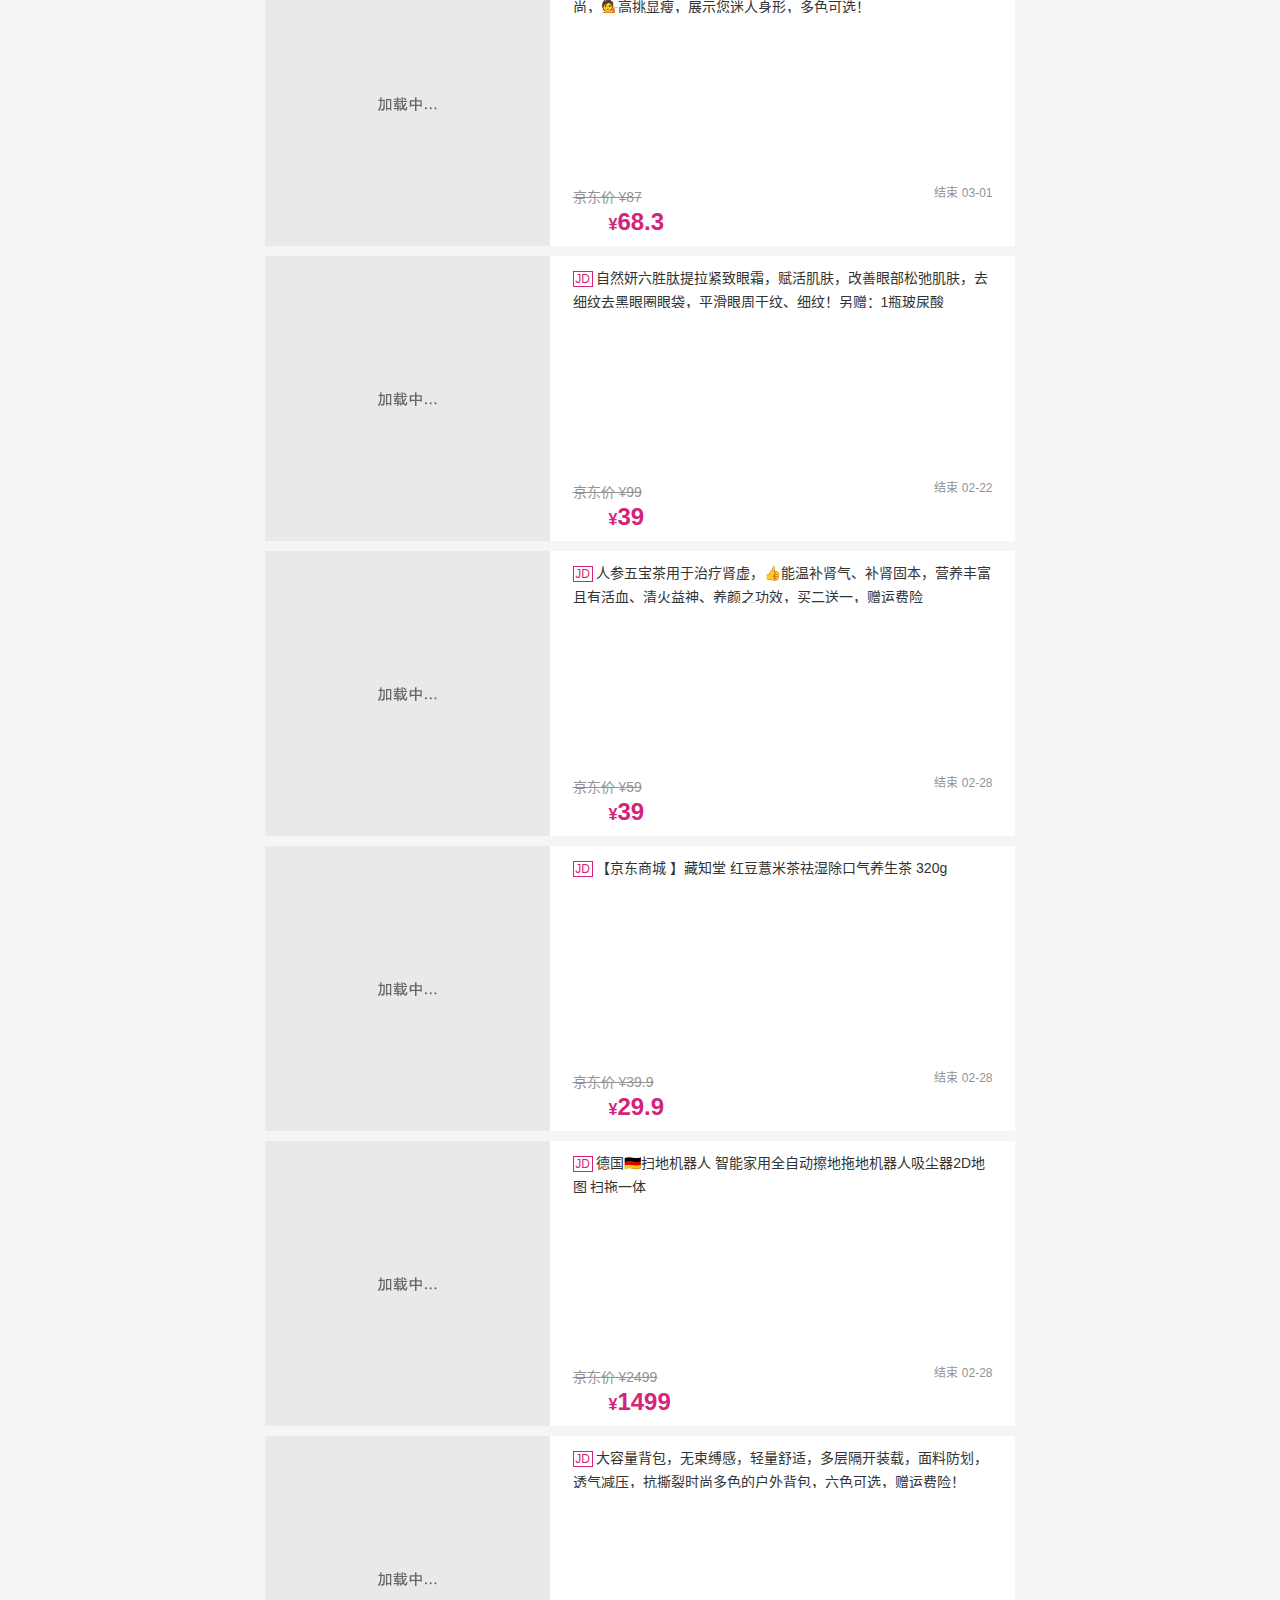
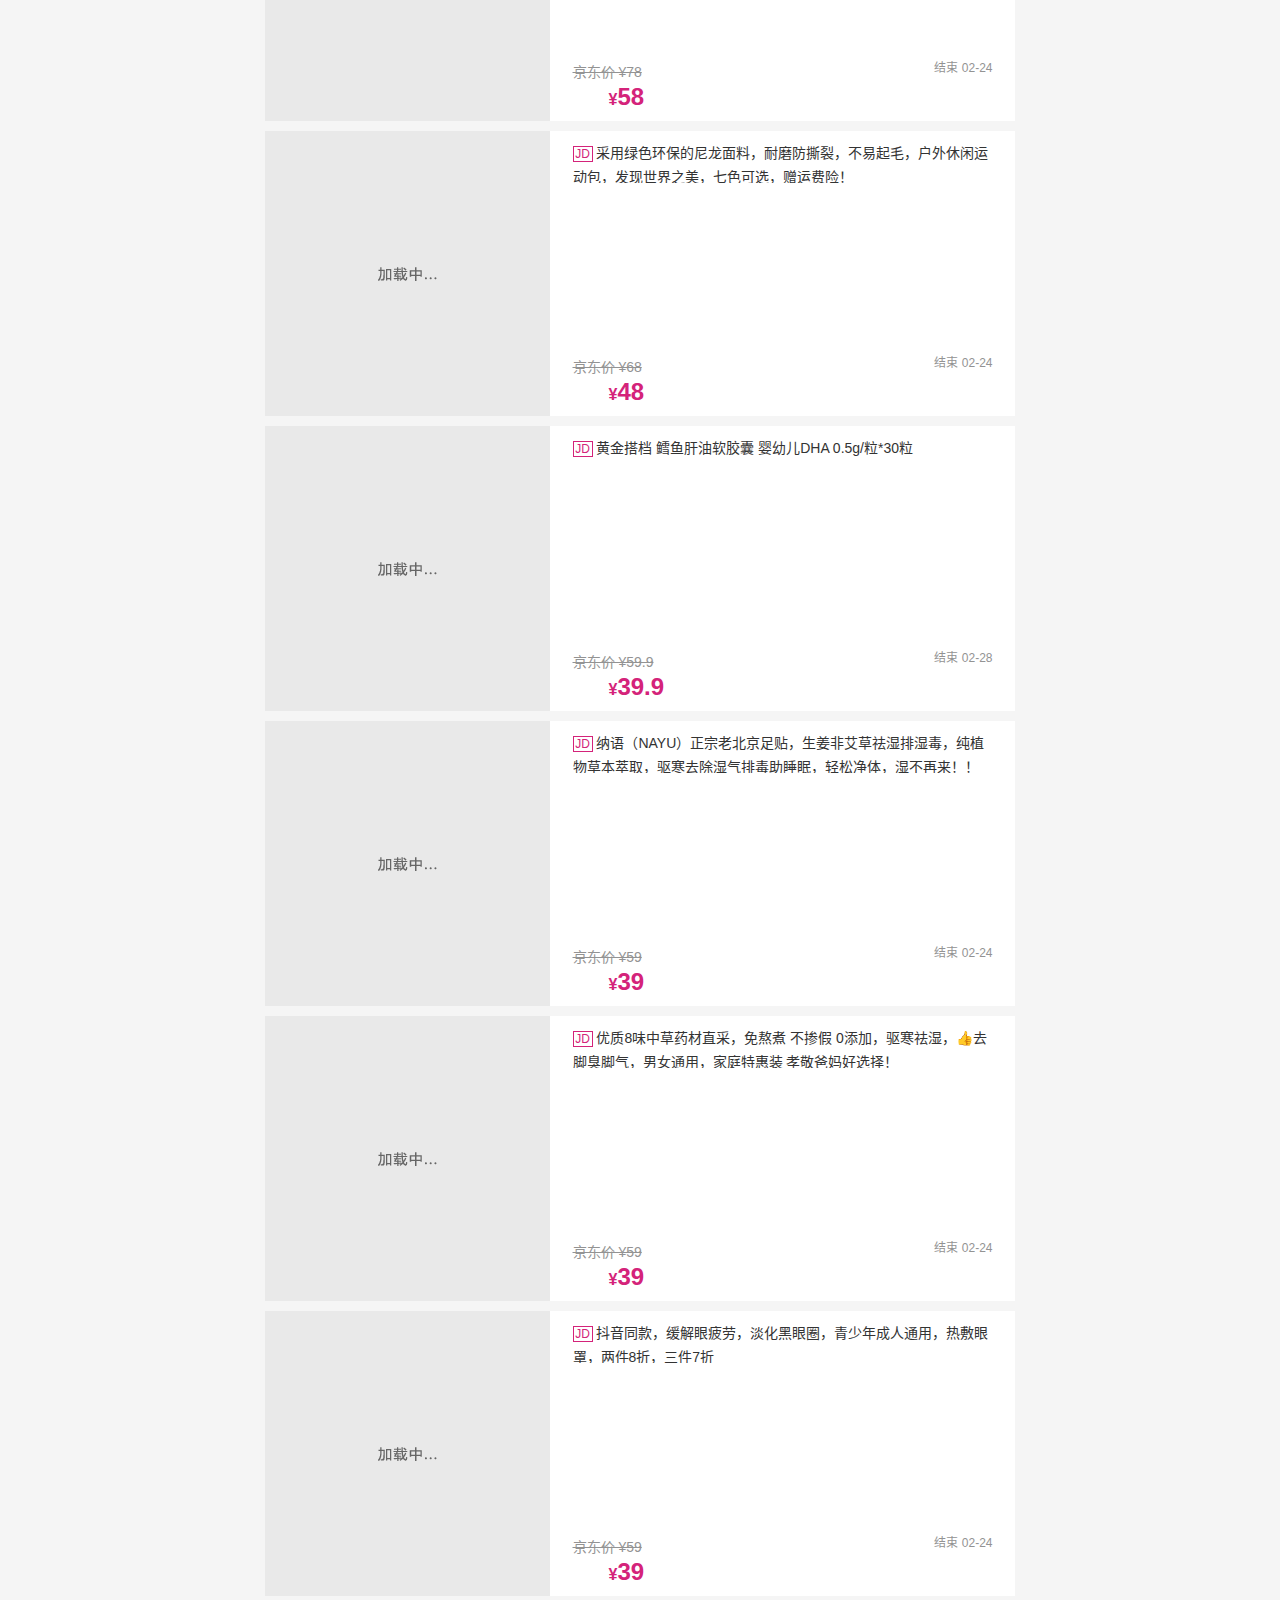
==== commit 076ae839: "gx" ====
--- a/quan/index.html
+++ b/quan/index.html
@@ -17,6 +17,174 @@
   <div class="m-prolist">
     <!---->
     <div class="prolist-item">
+      <a class="prolist-item-a" href="https://u.jd.com/HX9EgN">
+        <div class="prolist-cover">
+          <img src="images/blank.gif" data-echo="pics/122.jpg">
+        </div>
+        <div class="prolist-info">
+          <div class="prolist-title"><span class="jdico">JD</span>
+            舒适睡眠，有我相伴【南极人慢回弹记忆枕】健康亲肤面料😍一体成形枕芯，5秒慢回弹👍 舒适护颈，改善颈椎问题，安心入梦！
+          </div>
+          <div class="prolist-bottom">
+            <div class="prolist-grey">京东价 ¥159</div>
+            <div class="prolist-price">
+              <em class="priceicon"></em>¥<span class="int">59</span>
+            </div>
+            <div class="prolist-coupon">100元券</div>
+            <div class="time-end">结束 <span>02-21</span></div>
+          </div>
+        </div>
+      </a>
+    </div>
+    <!---->
+    <div class="prolist-item">
+      <a class="prolist-item-a" href="https://u.jd.com/IoQsJT">
+        <div class="prolist-cover">
+          <img src="images/blank.gif" data-echo="pics/126.jpg">
+        </div>
+        <div class="prolist-info">
+          <div class="prolist-title"><span class="jdico">JD</span>
+            高领针织毛衫，潮流拼色，多款颜色可选，时尚上衣，👯修身显瘦版型，柔软亲肤面料，可单穿，可做打底使用！
+          </div>
+          <div class="prolist-bottom">
+            <div class="prolist-grey">京东价 ¥149</div>
+            <div class="prolist-price">
+              <em class="priceicon"></em>¥<span class="int">69</span>
+            </div>
+            <div class="prolist-coupon">80元券</div>
+            <div class="time-end">结束 <span>02-24</span></div>
+          </div>
+        </div>
+      </a>
+    </div>
+    <!---->
+    <!---->
+    <div class="prolist-item">
+      <a class="prolist-item-a" href="https://u.jd.com/B8QGr3">
+        <div class="prolist-cover">
+          <img src="images/blank.gif" data-echo="pics/123.jpg">
+        </div>
+        <div class="prolist-info">
+          <div class="prolist-title"><span class="jdico">JD</span>
+            内购价9.9！购实惠，有效清洁，让洗衣机槽洁净如新，去除异味，强力除霉，3大功效，还洗衣机清白。
+          </div>
+          <div class="prolist-bottom">
+            <div class="prolist-grey">京东价 ¥19.9</div>
+            <div class="prolist-price">
+              <em class="priceicon"></em>¥<span class="int">9.9</span>
+            </div>
+            <div class="prolist-coupon">10元券</div>
+            <div class="time-end">结束 <span>02-26</span></div>
+          </div>
+        </div>
+      </a>
+    </div>
+    <!---->
+    <div class="prolist-item">
+      <a class="prolist-item-a" href="https://u.jd.com/izP5kb">
+        <div class="prolist-cover">
+          <img src="images/blank.gif" data-echo="pics/125.jpg">
+        </div>
+        <div class="prolist-info">
+          <div class="prolist-title"><span class="jdico">JD</span>
+            纯棉T恤，时尚百搭，柔软舒适，👍不缩水、不褪色、不变形！两种款式、💁9款颜色可自行搭配选择。
+          </div>
+          <div class="prolist-bottom">
+            <div class="prolist-grey">京东价 ¥99</div>
+            <div class="prolist-price">
+              <em class="priceicon"></em>¥<span class="int">59</span>
+            </div>
+            <div class="prolist-coupon">40元券</div>
+            <div class="time-end">结束 <span>02-26</span></div>
+          </div>
+        </div>
+      </a>
+    </div>
+    <!---->
+    <div class="prolist-item">
+      <a class="prolist-item-a" href="https://u.jd.com/mnuml7">
+        <div class="prolist-cover">
+          <img src="images/blank.gif" data-echo="pics/124.jpg">
+        </div>
+        <div class="prolist-info">
+          <div class="prolist-title"><span class="jdico">JD</span>
+            超火爆热销，香怡空间空气清新固体香膏，添加植物萃取，清新去味，芳香空气，植物芬芳，让您置身大自然！
+          </div>
+          <div class="prolist-bottom">
+            <div class="prolist-grey">京东价 ¥29.9</div>
+            <div class="prolist-price">
+              <em class="priceicon"></em>¥<span class="int">16.9</span>
+            </div>
+            <div class="prolist-coupon">13元券</div>
+            <div class="time-end">结束 <span>02-26</span></div>
+          </div>
+        </div>
+      </a>
+    </div>
+    <div class="prolist-item">
+      <a class="prolist-item-a" href="https://u.jd.com/KR1hEz">
+        <div class="prolist-cover">
+          <img src="images/blank.gif" data-echo="pics/127.jpg">
+        </div>
+        <div class="prolist-info">
+          <div class="prolist-title"><span class="jdico">JD</span>
+            下单即送80抽湿巾，小猫洗耳液，清洁耳道，洗耳液清洁耳螨，预防异味，顽垢清除剂 ，和猫咪零距离接触
+          </div>
+          <div class="prolist-bottom">
+            <div class="prolist-grey">京东价 ¥22.9</div>
+            <div class="prolist-price">
+              <em class="priceicon"></em>¥<span class="int">12.9</span>
+            </div>
+            <div class="prolist-coupon">10元券</div>
+            <div class="time-end">结束 <span>02-25</span></div>
+          </div>
+        </div>
+      </a>
+    </div>
+    <!---->
+    <div class="prolist-item">
+      <a class="prolist-item-a" href="https://u.jd.com/8SWff6">
+        <div class="prolist-cover">
+          <img src="images/blank.gif" data-echo="pics/121.jpg">
+        </div>
+        <div class="prolist-info">
+          <div class="prolist-title"><span class="jdico">JD</span>
+            五座汽车全车套装，新年坐垫焕新，新年新征程！冬季不冰，💥暴晒不烫，免捆绑，四季通用，一对一指导安装，赠送运费险！
+          </div>
+          <div class="prolist-bottom">
+            <div class="prolist-grey">京东价 ¥298</div>
+            <div class="prolist-price">
+              <em class="priceicon"></em>¥<span class="int">178</span>
+            </div>
+            <div class="prolist-coupon">80元券</div>
+            <div class="time-end">结束 <span>02-22</span></div>
+          </div>
+        </div>
+      </a>
+    </div>
+    <!---->
+    <div class="prolist-item">
+      <a class="prolist-item-a" href="https://u.jd.com/zNVCFZ">
+        <div class="prolist-cover">
+          <img src="images/blank.gif" data-echo="pics/120.jpg">
+        </div>
+        <div class="prolist-info">
+          <div class="prolist-title"><span class="jdico">JD</span>
+            浪莎纯棉男袜，正品保证，吸汗透气，舒适纯棉，不起球，不掉色，柔软面料，风格多样，商务休闲两不误!！
+          </div>
+          <div class="prolist-bottom">
+            <div class="prolist-grey">京东价 ¥79</div>
+            <div class="prolist-price">
+              <em class="priceicon"></em>¥<span class="int">35</span>
+            </div>
+            <div class="prolist-coupon">44元券</div>
+            <div class="time-end">结束 <span>02-23</span></div>
+          </div>
+        </div>
+      </a>
+    </div>
+    <!---->
+    <div class="prolist-item">
       <a class="prolist-item-a" href="https://u.jd.com/M8VQHT">
         <div class="prolist-cover">
           <img src="images/blank.gif" data-echo="pics/119.jpg">
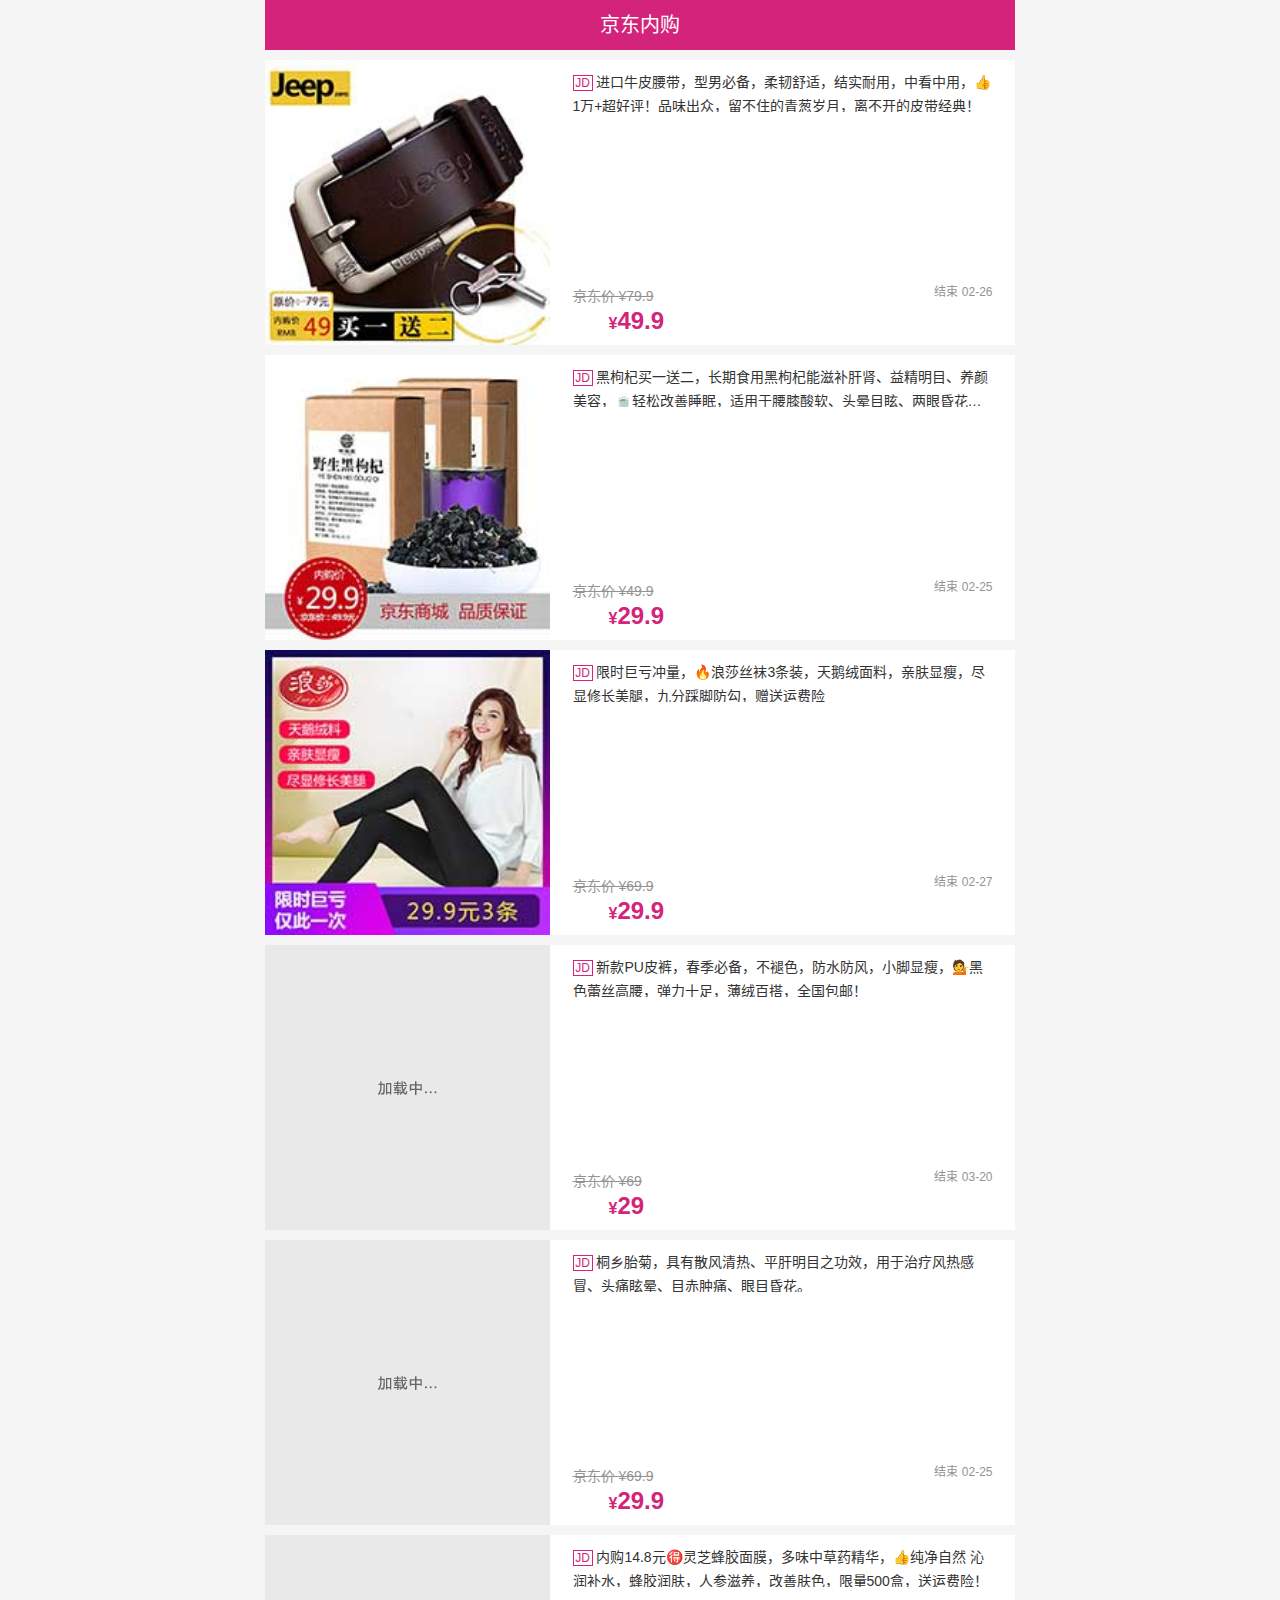
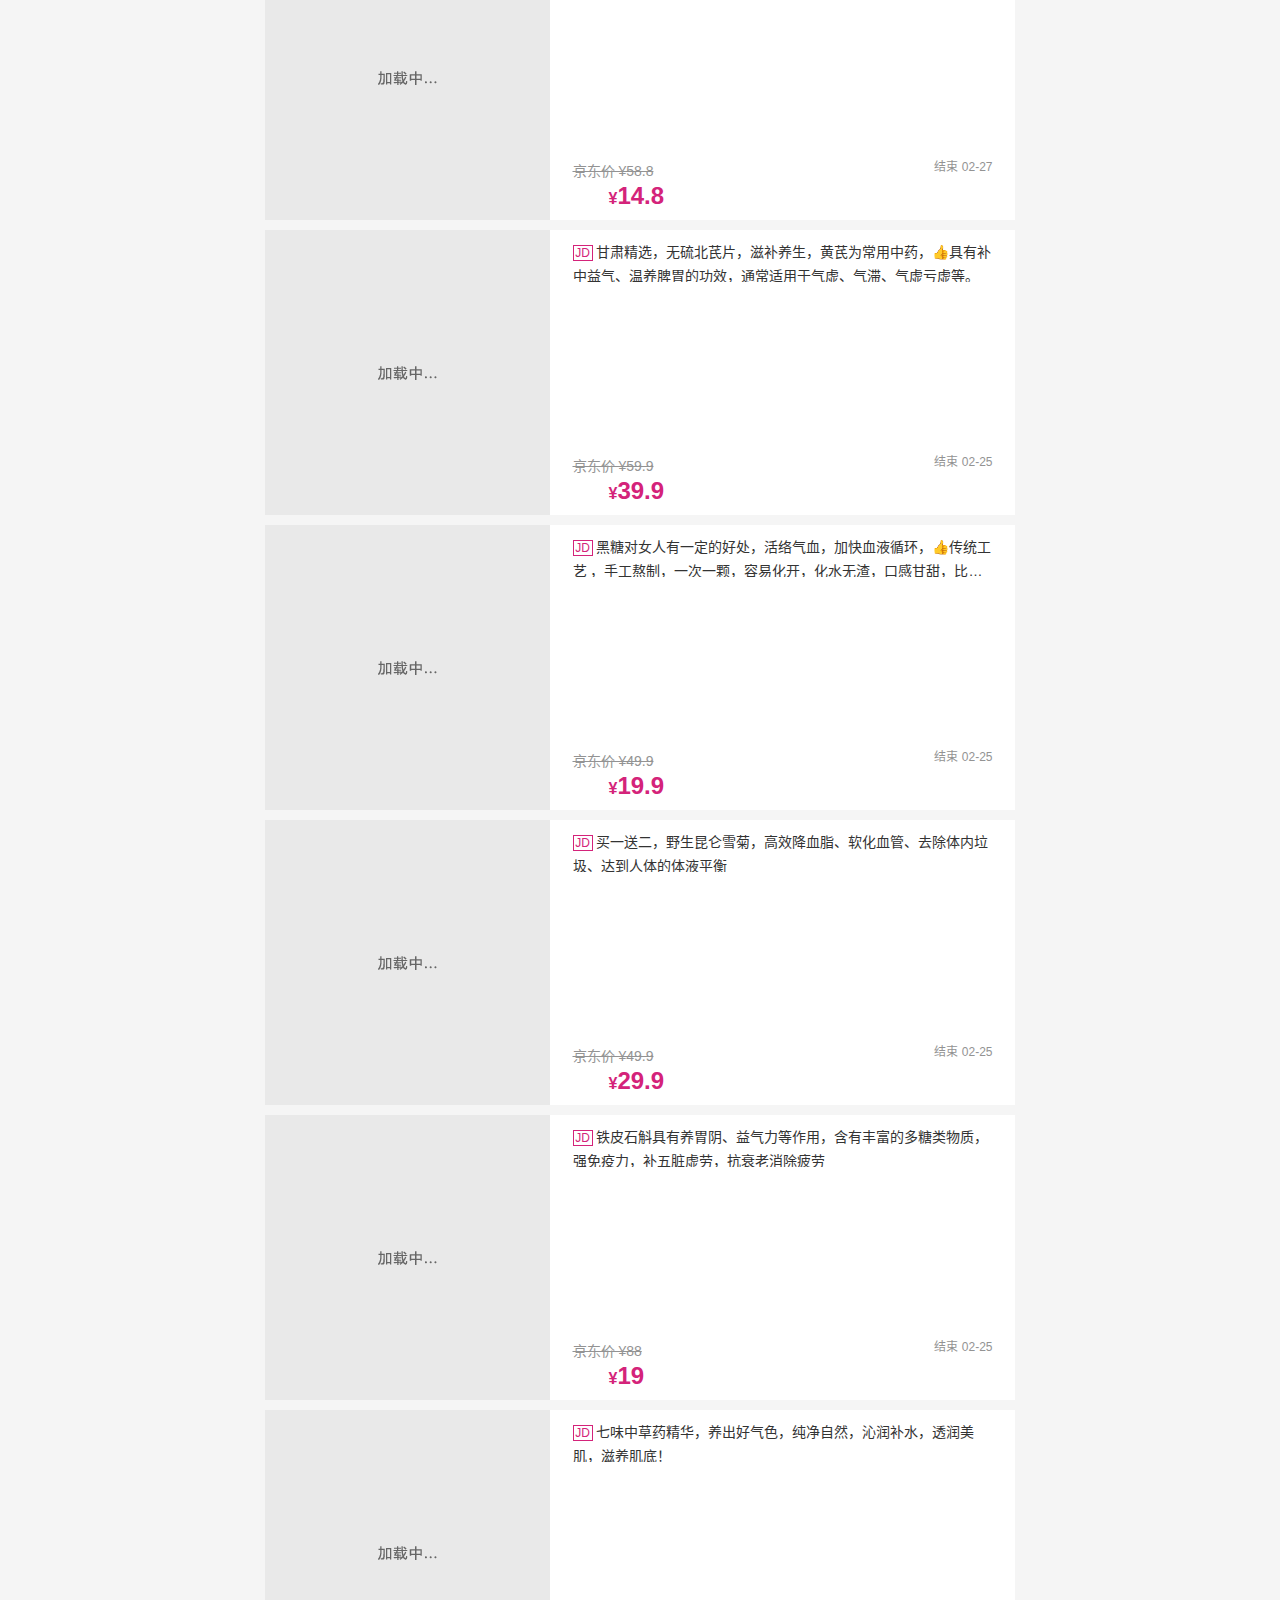
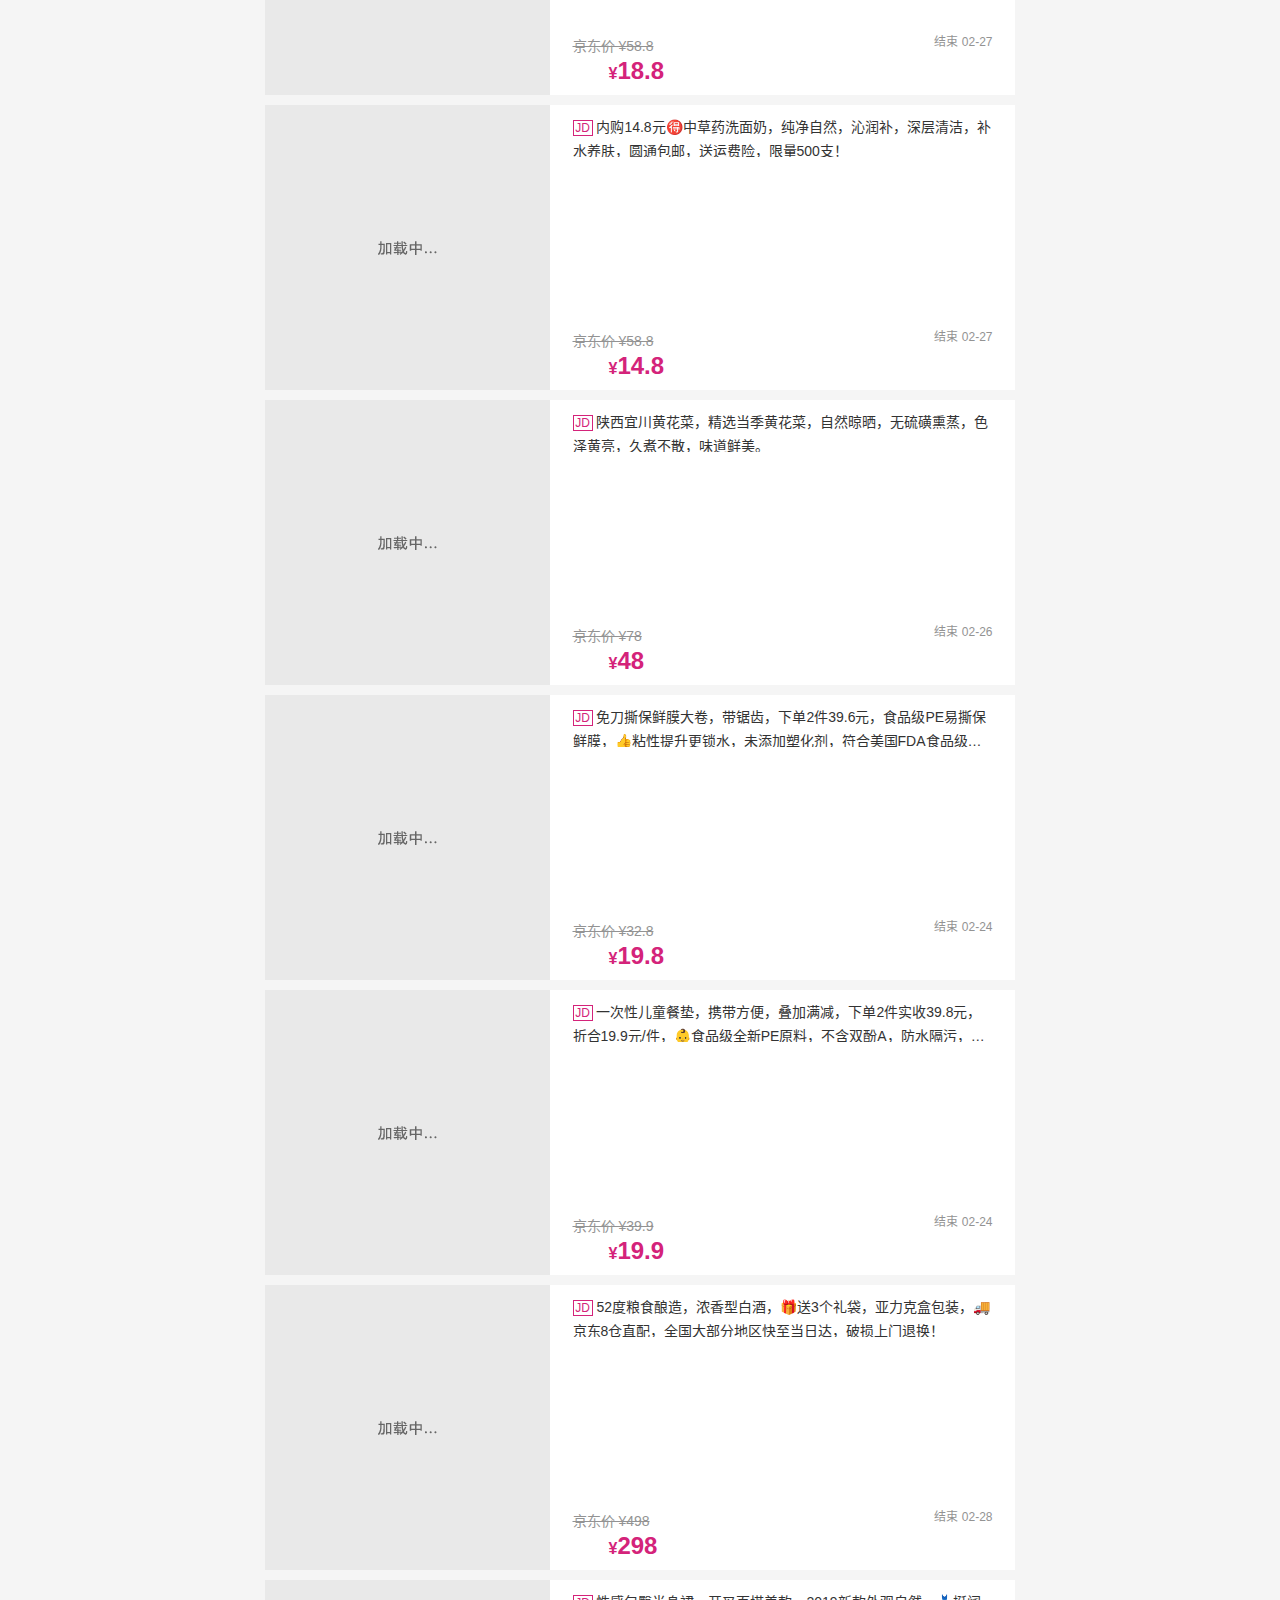
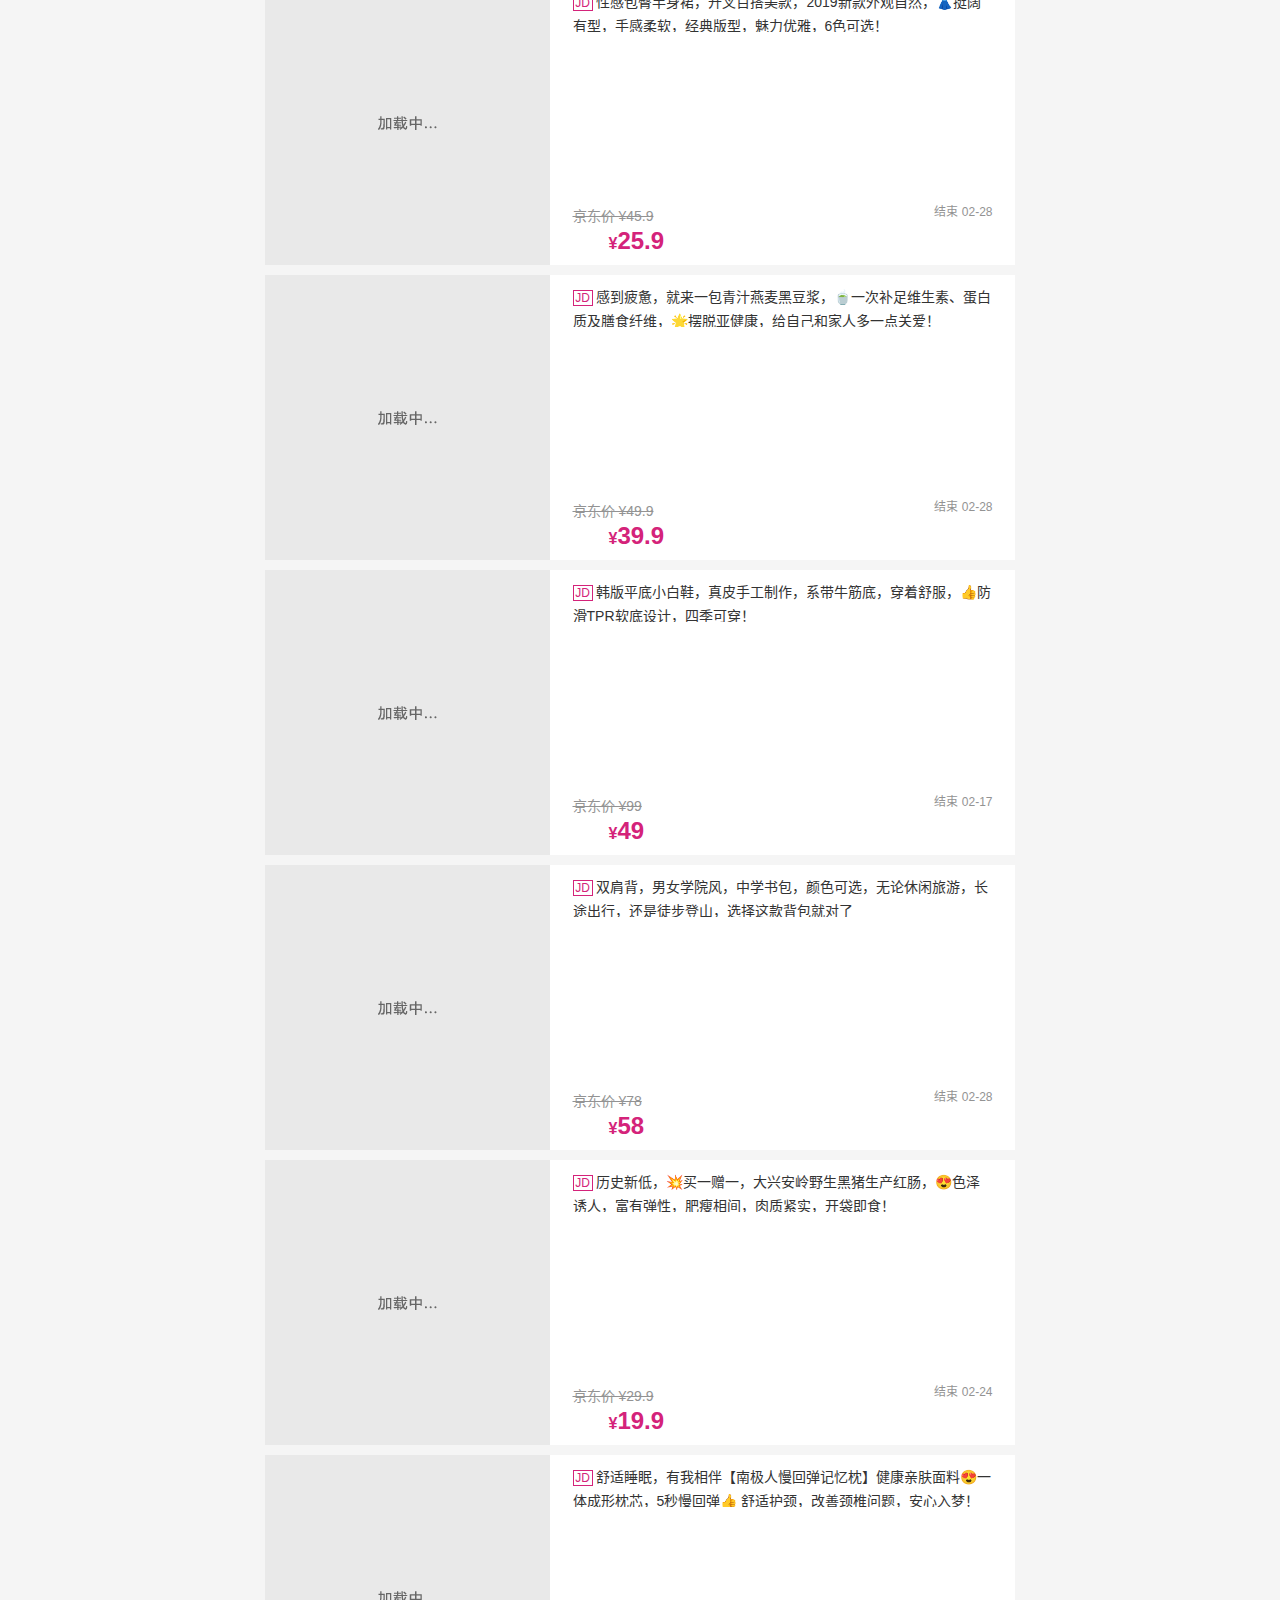
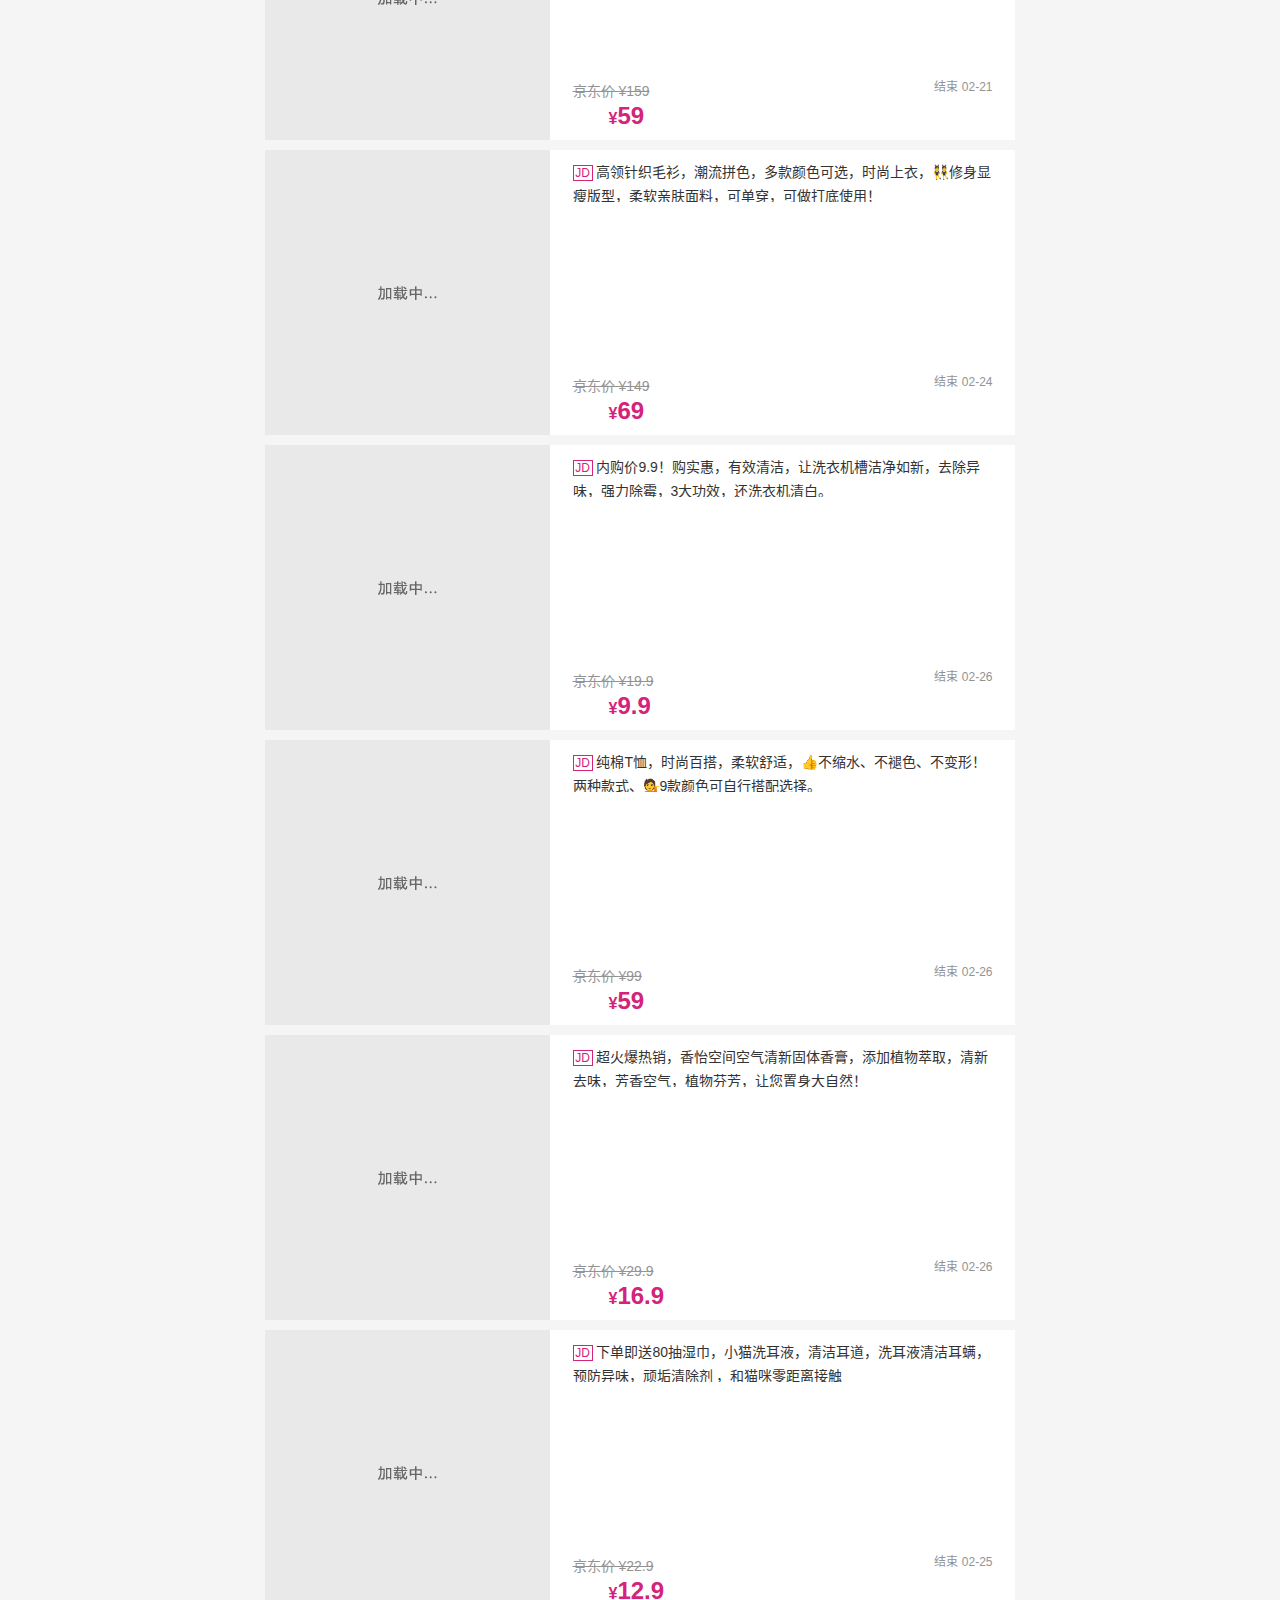
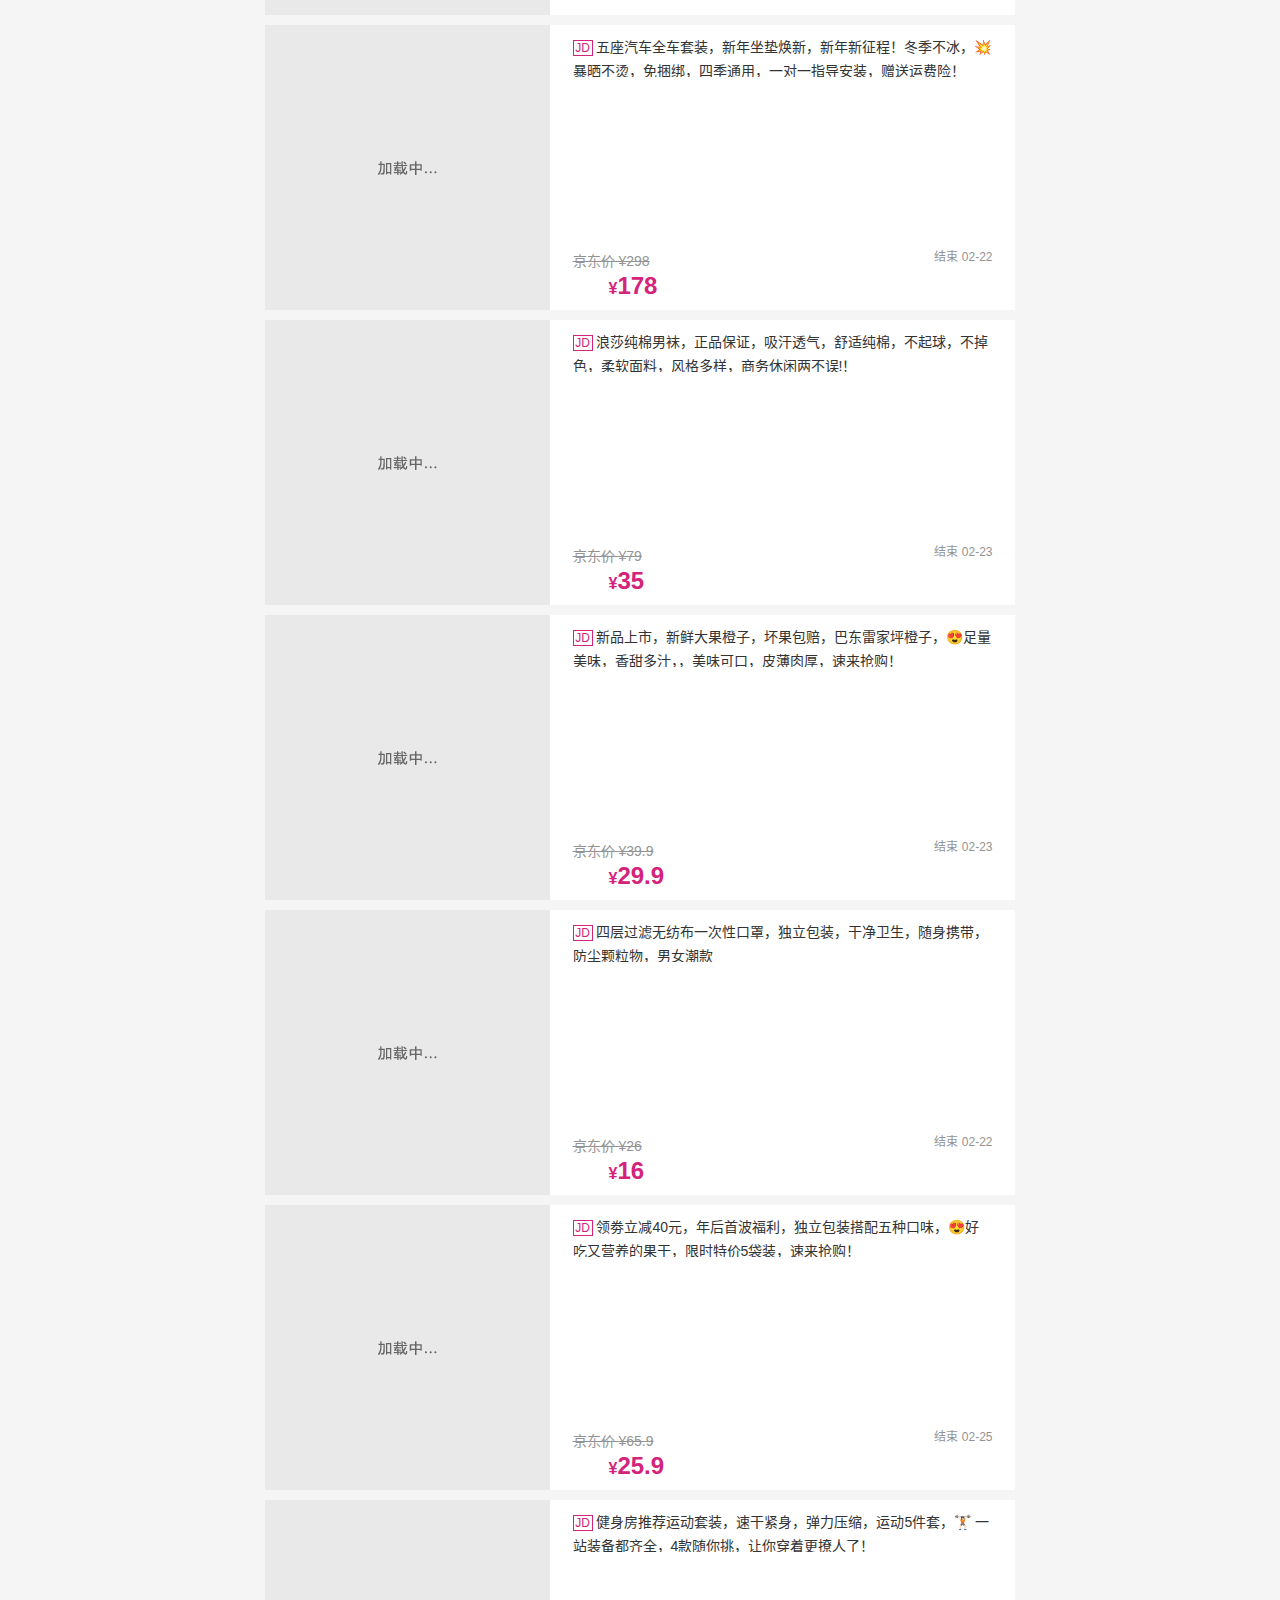
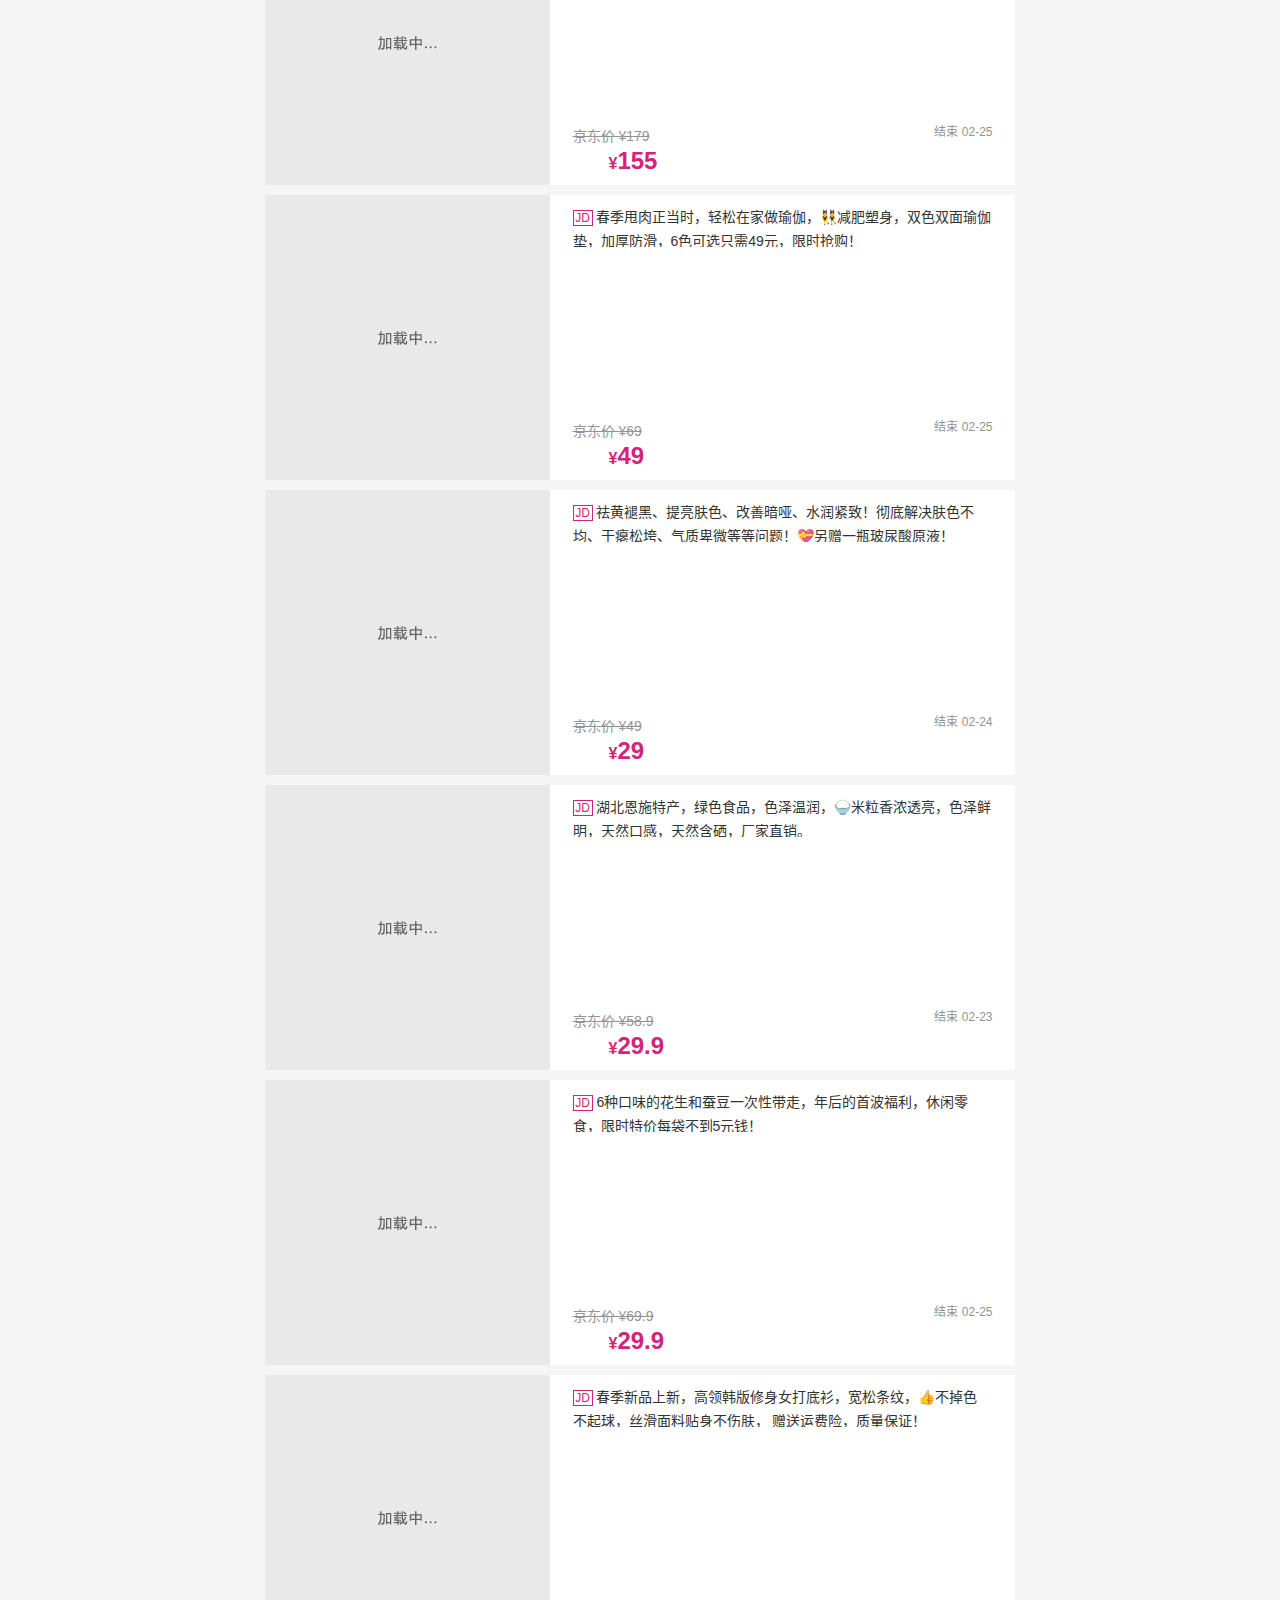
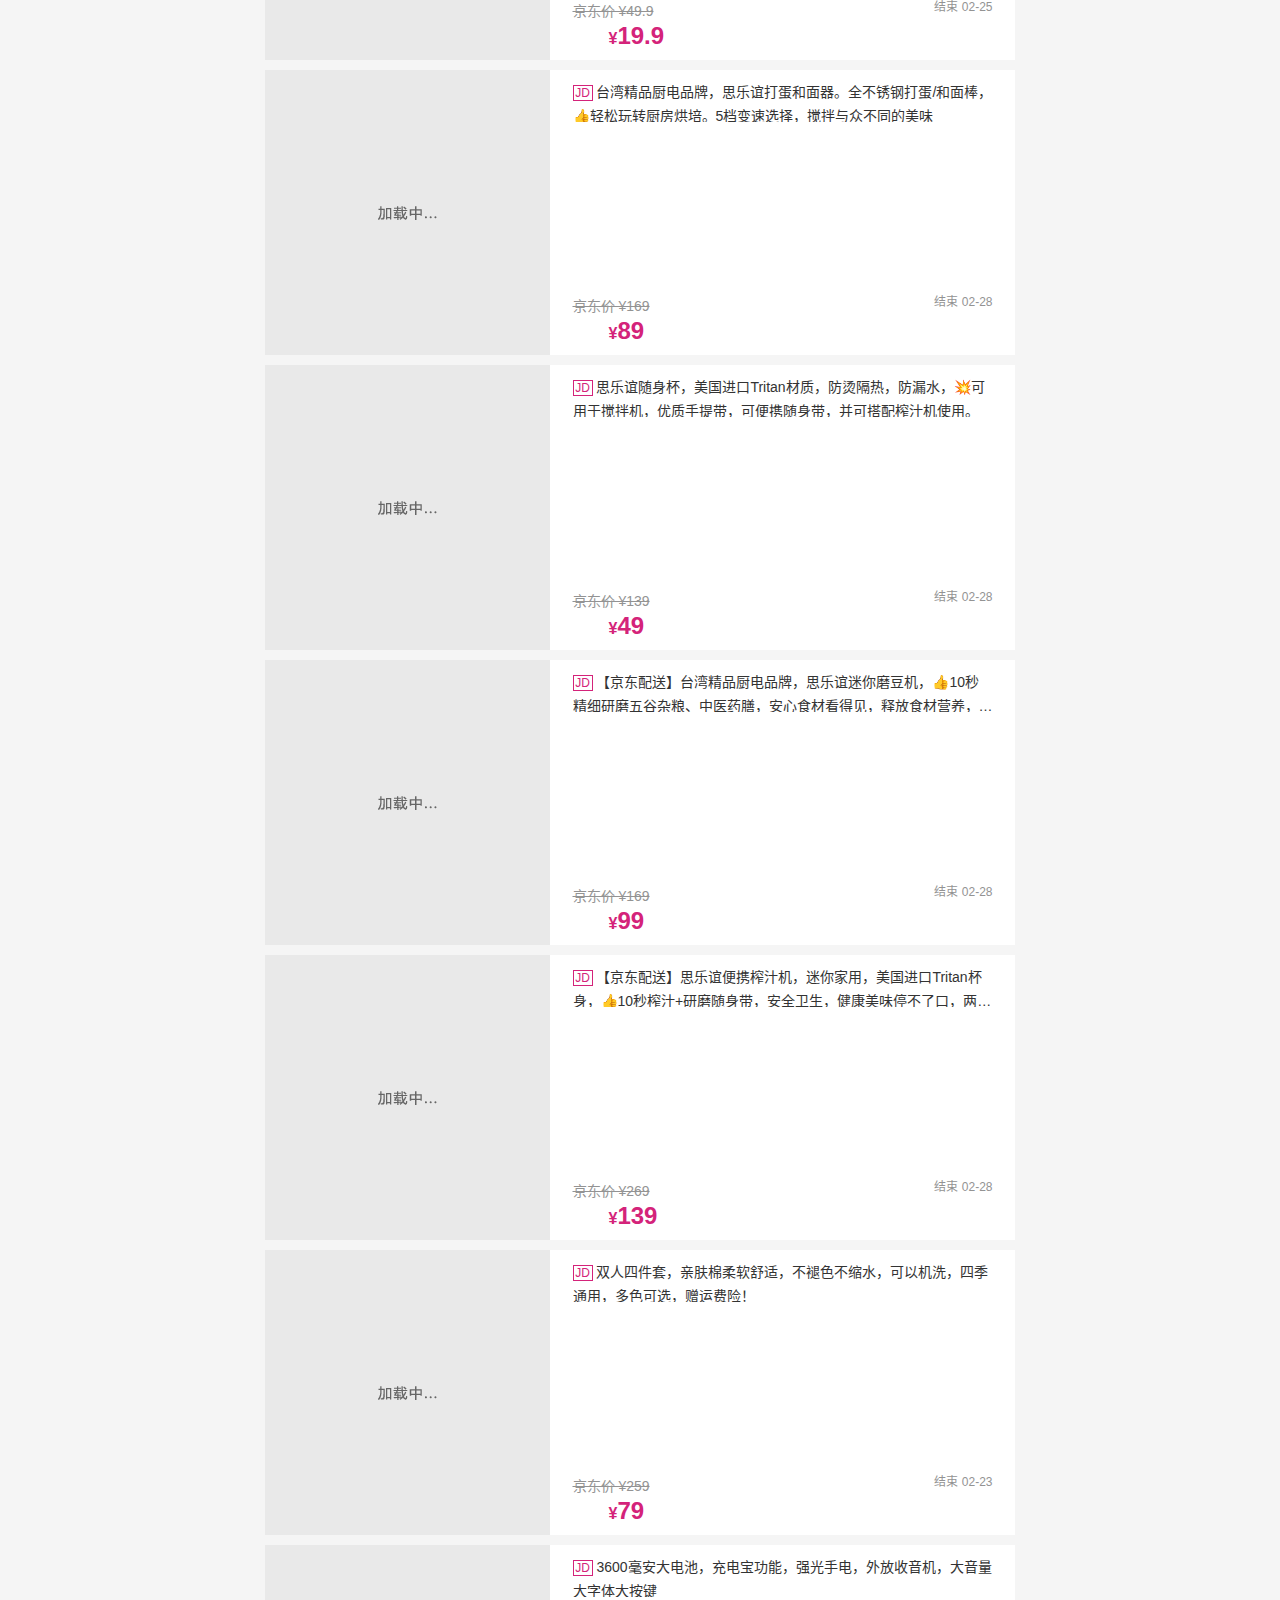
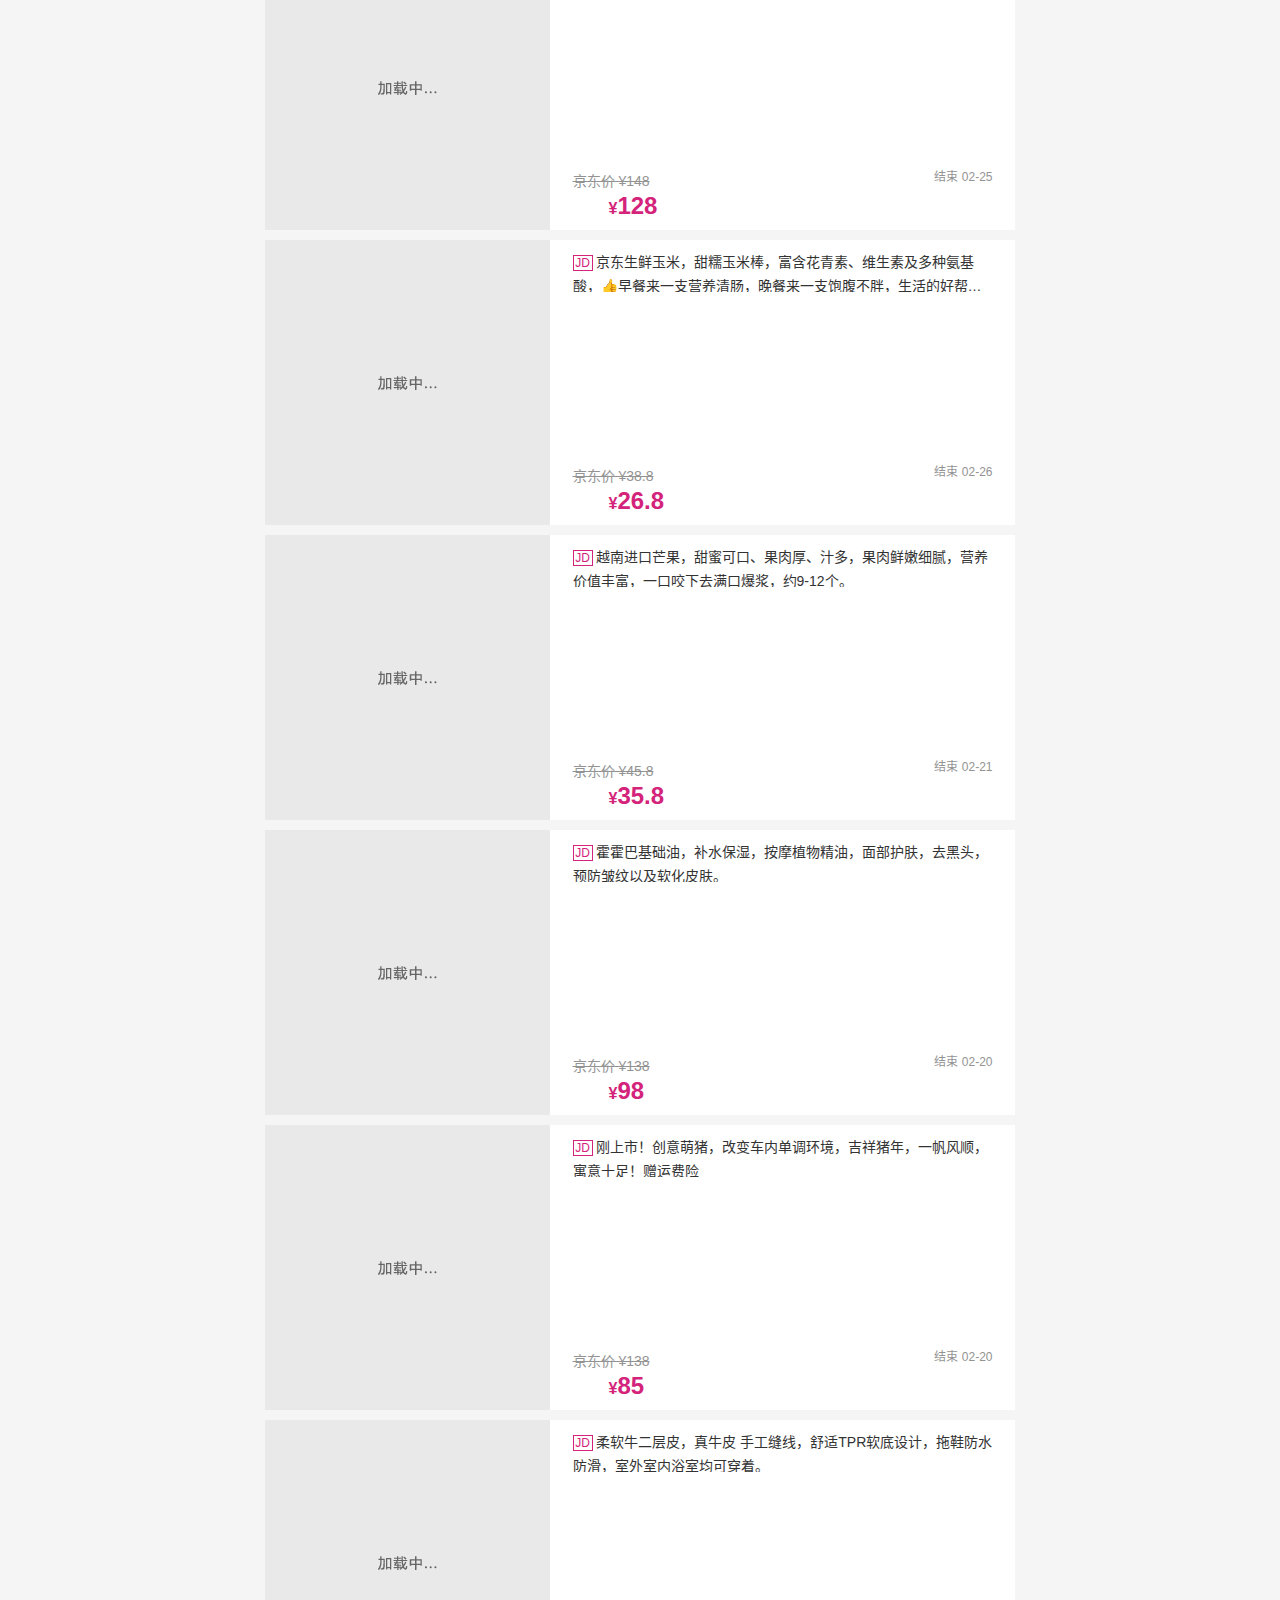
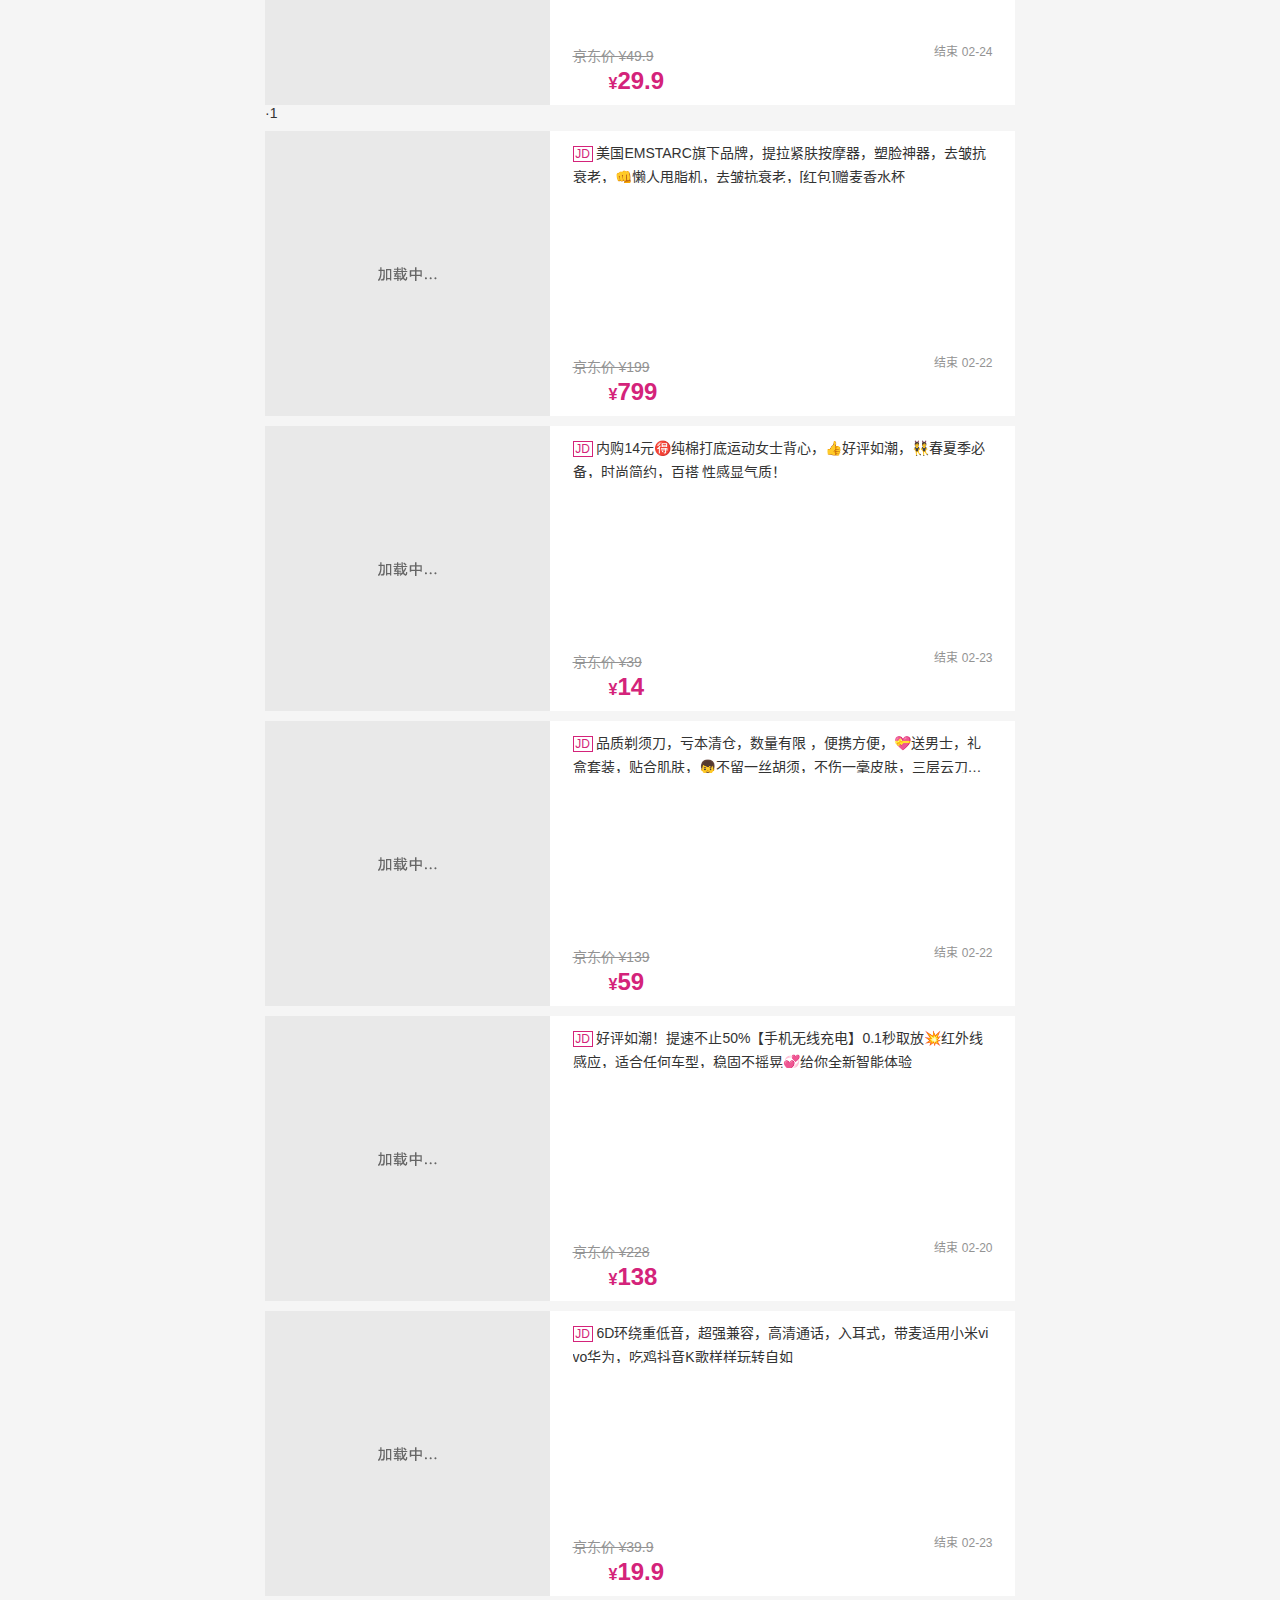
==== commit cdb86c30: "cs" ====
--- a/quan/index.html
+++ b/quan/index.html
@@ -8,7 +8,6 @@
   <meta name="apple-mobile-web-app-capable" content="yes">
   <meta name="apple-mobile-web-app-status-bar-style" content="black">
   <meta name="format-detection" content="telephone=no">
-  <meta name="format-detection" content="telephone=no">
   <link rel="stylesheet" href="css/m.css">
 </head>
 
@@ -16,6 +15,447 @@
   <div class="m-header">京东内购</div>
   <div class="m-prolist">
     <!---->
+    <!---->
+    <div class="prolist-item">
+      <a class="prolist-item-a" href="https://u.jd.com/TwzE41">
+        <div class="prolist-cover">
+          <img src="images/blank.gif" data-echo="pics/138.jpg">
+        </div>
+        <div class="prolist-info">
+          <div class="prolist-title"><span class="jdico">JD</span>
+            进口牛皮腰带，型男必备，柔韧舒适，结实耐用，中看中用，👍1万+超好评！品味出众，留不住的青葱岁月，离不开的皮带经典！
+          </div>
+          <div class="prolist-bottom">
+            <div class="prolist-grey">京东价 ¥79.9</div>
+            <div class="prolist-price">
+              <em class="priceicon"></em>¥<span class="int">49.9</span>
+            </div>
+            <div class="prolist-coupon">30元券</div>
+            <div class="time-end">结束 <span>02-26</span></div>
+          </div>
+        </div>
+      </a>
+    </div>
+    <!---->
+    <div class="prolist-item">
+      <a class="prolist-item-a" href="https://u.jd.com/gu1HzR">
+        <div class="prolist-cover">
+          <img src="images/blank.gif" data-echo="pics/137.jpg">
+        </div>
+        <div class="prolist-info">
+          <div class="prolist-title"><span class="jdico">JD</span>
+            黑枸杞买一送二，长期食用黑枸杞能滋补肝肾、益精明目、养颜美容，🍵轻松改善睡眠，适用于腰膝酸软、头晕目眩、两眼昏花等症状
+          </div>
+          <div class="prolist-bottom">
+            <div class="prolist-grey">京东价 ¥49.9</div>
+            <div class="prolist-price">
+              <em class="priceicon"></em>¥<span class="int">29.9</span>
+            </div>
+            <div class="prolist-coupon">20元券</div>
+            <div class="time-end">结束 <span>02-25</span></div>
+          </div>
+        </div>
+      </a>
+    </div>
+    <!---->
+    <!---->
+    <div class="prolist-item">
+      <a class="prolist-item-a" href="https://u.jd.com/Y1QeGO">
+        <div class="prolist-cover">
+          <img src="images/blank.gif" data-echo="pics/136.jpg">
+        </div>
+        <div class="prolist-info">
+          <div class="prolist-title"><span class="jdico">JD</span>
+            限时巨亏冲量，🔥浪莎丝袜3条装，天鹅绒面料，亲肤显瘦，尽显修长美腿，九分踩脚防勾，赠送运费险
+          </div>
+          <div class="prolist-bottom">
+            <div class="prolist-grey">京东价 ¥69.9</div>
+            <div class="prolist-price">
+              <em class="priceicon"></em>¥<span class="int">29.9</span>
+            </div>
+            <div class="prolist-coupon">40元券</div>
+            <div class="time-end">结束 <span>02-27</span></div>
+          </div>
+        </div>
+      </a>
+    </div>
+    <!---->
+    <div class="prolist-item">
+      <a class="prolist-item-a" href="https://u.jd.com/fs5Olt">
+        <div class="prolist-cover">
+          <img src="images/blank.gif" data-echo="pics/135.jpg">
+        </div>
+        <div class="prolist-info">
+          <div class="prolist-title"><span class="jdico">JD</span>
+            新款PU皮裤，春季必备，不褪色，防水防风，小脚显瘦，💁黑色蕾丝高腰，弹力十足，薄绒百搭，全国包邮！
+          </div>
+          <div class="prolist-bottom">
+            <div class="prolist-grey">京东价 ¥69</div>
+            <div class="prolist-price">
+              <em class="priceicon"></em>¥<span class="int">29</span>
+            </div>
+            <div class="prolist-coupon">40元券</div>
+            <div class="time-end">结束 <span>03-20</span></div>
+          </div>
+        </div>
+      </a>
+    </div>
+    <!---->
+    <div class="prolist-item">
+      <a class="prolist-item-a" href="https://u.jd.com/JMdEXv">
+        <div class="prolist-cover">
+          <img src="images/blank.gif" data-echo="pics/147.jpg">
+        </div>
+        <div class="prolist-info">
+          <div class="prolist-title"><span class="jdico">JD</span>
+            桐乡胎菊，具有散风清热、平肝明目之功效，用于治疗风热感冒、头痛眩晕、目赤肿痛、眼目昏花。
+          </div>
+          <div class="prolist-bottom">
+            <div class="prolist-grey">京东价 ¥69.9</div>
+            <div class="prolist-price">
+              <em class="priceicon"></em>¥<span class="int">29.9</span>
+            </div>
+            <div class="prolist-coupon">20元券</div>
+            <div class="time-end">结束 <span>02-25</span></div>
+          </div>
+        </div>
+      </a>
+    </div>
+    <!---->
+    <!---->
+    <div class="prolist-item">
+      <a class="prolist-item-a" href="https://u.jd.com/Z3qDZ2">
+        <div class="prolist-cover">
+          <img src="images/blank.gif" data-echo="pics/140.jpg">
+        </div>
+        <div class="prolist-info">
+          <div class="prolist-title"><span class="jdico">JD</span>
+            内购14.8元🉐灵芝蜂胶面膜，多味中草药精华，👍纯净自然 沁润补水，蜂胶润肤，人参滋养，改善肤色，限量500盒，送运费险！
+          </div>
+          <div class="prolist-bottom">
+            <div class="prolist-grey">京东价 ¥58.8</div>
+            <div class="prolist-price">
+              <em class="priceicon"></em>¥<span class="int">14.8</span>
+            </div>
+            <div class="prolist-coupon">34元券</div>
+            <div class="time-end">结束 <span>02-27</span></div>
+          </div>
+        </div>
+      </a>
+    </div>
+    <div class="prolist-item">
+      <a class="prolist-item-a" href="https://u.jd.com/PBNZxG">
+        <div class="prolist-cover">
+          <img src="images/blank.gif" data-echo="pics/146.jpg">
+        </div>
+        <div class="prolist-info">
+          <div class="prolist-title"><span class="jdico">JD</span>
+            甘肃精选，无硫北芪片，滋补养生，黄芪为常用中药，👍具有补中益气、温养脾胃的功效，通常适用于气虚、气滞、气虚亏虚等。
+          </div>
+          <div class="prolist-bottom">
+            <div class="prolist-grey">京东价 ¥59.9</div>
+            <div class="prolist-price">
+              <em class="priceicon"></em>¥<span class="int">39.9</span>
+            </div>
+            <div class="prolist-coupon">20元券</div>
+            <div class="time-end">结束 <span>02-25</span></div>
+          </div>
+        </div>
+      </a>
+    </div>
+    <!---->
+    <div class="prolist-item">
+      <a class="prolist-item-a" href="https://u.jd.com/Y5u5rz">
+        <div class="prolist-cover">
+          <img src="images/blank.gif" data-echo="pics/145.jpg">
+        </div>
+        <div class="prolist-info">
+          <div class="prolist-title"><span class="jdico">JD</span>
+            黑糖对女人有一定的好处，活络气血，加快血液循环，👍传统工艺 ，手工熬制，一次一颗，容易化开，化水无渣，口感甘甜，比暖男更贴心
+          </div>
+          <div class="prolist-bottom">
+            <div class="prolist-grey">京东价 ¥49.9</div>
+            <div class="prolist-price">
+              <em class="priceicon"></em>¥<span class="int">19.9</span>
+            </div>
+            <div class="prolist-coupon">30元券</div>
+            <div class="time-end">结束 <span>02-25</span></div>
+          </div>
+        </div>
+      </a>
+    </div>
+    <!---->
+    <div class="prolist-item">
+      <a class="prolist-item-a" href="https://u.jd.com/ShE77C">
+        <div class="prolist-cover">
+          <img src="images/blank.gif" data-echo="pics/144.jpg">
+        </div>
+        <div class="prolist-info">
+          <div class="prolist-title"><span class="jdico">JD</span>
+            买一送二，野生昆仑雪菊，高效降血脂、软化血管、去除体内垃圾、达到人体的体液平衡
+          </div>
+          <div class="prolist-bottom">
+            <div class="prolist-grey">京东价 ¥49.9</div>
+            <div class="prolist-price">
+              <em class="priceicon"></em>¥<span class="int">29.9</span>
+            </div>
+            <div class="prolist-coupon">20元券</div>
+            <div class="time-end">结束 <span>02-25</span></div>
+          </div>
+        </div>
+      </a>
+    </div>
+    <!---->
+    <div class="prolist-item">
+      <a class="prolist-item-a" href="https://u.jd.com/uavStG">
+        <div class="prolist-cover">
+          <img src="images/blank.gif" data-echo="pics/143.jpg">
+        </div>
+        <div class="prolist-info">
+          <div class="prolist-title"><span class="jdico">JD</span>
+            铁皮石斛具有养胃阴、益气力等作用，含有丰富的多糖类物质，强免疫力，补五脏虚劳，抗衰老消除疲劳
+          </div>
+          <div class="prolist-bottom">
+            <div class="prolist-grey">京东价 ¥88</div>
+            <div class="prolist-price">
+              <em class="priceicon"></em>¥<span class="int">19</span>
+            </div>
+            <div class="prolist-coupon">69元券</div>
+            <div class="time-end">结束 <span>02-25</span></div>
+          </div>
+        </div>
+      </a>
+    </div>
+    <!---->
+    <div class="prolist-item">
+      <a class="prolist-item-a" href="https://u.jd.com/FE6f2J">
+        <div class="prolist-cover">
+          <img src="images/blank.gif" data-echo="pics/142.jpg">
+        </div>
+        <div class="prolist-info">
+          <div class="prolist-title"><span class="jdico">JD</span>
+            七味中草药精华，养出好气色，纯净自然，沁润补水，透润美肌，滋养肌底！
+          </div>
+          <div class="prolist-bottom">
+            <div class="prolist-grey">京东价 ¥58.8</div>
+            <div class="prolist-price">
+              <em class="priceicon"></em>¥<span class="int">18.8</span>
+            </div>
+            <div class="prolist-coupon">30元券</div>
+            <div class="time-end">结束 <span>02-27</span></div>
+          </div>
+        </div>
+      </a>
+    </div>
+    <!---->
+    <div class="prolist-item">
+      <a class="prolist-item-a" href="https://u.jd.com/Nk1DPS">
+        <div class="prolist-cover">
+          <img src="images/blank.gif" data-echo="pics/141.jpg">
+        </div>
+        <div class="prolist-info">
+          <div class="prolist-title"><span class="jdico">JD</span>
+            内购14.8元🉐中草药洗面奶，纯净自然，沁润补，深层清洁，补水养肤，圆通包邮，送运费险，限量500支！
+          </div>
+          <div class="prolist-bottom">
+            <div class="prolist-grey">京东价 ¥58.8</div>
+            <div class="prolist-price">
+              <em class="priceicon"></em>¥<span class="int">14.8</span>
+            </div>
+            <div class="prolist-coupon">34元券</div>
+            <div class="time-end">结束 <span>02-27</span></div>
+          </div>
+        </div>
+      </a>
+    </div>
+    <div class="prolist-item">
+      <a class="prolist-item-a" href="https://u.jd.com/EHAO9K">
+        <div class="prolist-cover">
+          <img src="images/blank.gif" data-echo="pics/139.jpg">
+        </div>
+        <div class="prolist-info">
+          <div class="prolist-title"><span class="jdico">JD</span>
+            陕西宜川黄花菜，精选当季黄花菜，自然晾晒，无硫磺熏蒸，色泽黄亮，久煮不散，味道鲜美。
+          </div>
+          <div class="prolist-bottom">
+            <div class="prolist-grey">京东价 ¥78</div>
+            <div class="prolist-price">
+              <em class="priceicon"></em>¥<span class="int">48</span>
+            </div>
+            <div class="prolist-coupon">30元券</div>
+            <div class="time-end">结束 <span>02-26</span></div>
+          </div>
+        </div>
+      </a>
+    </div>
+    <div class="prolist-item">
+      <a class="prolist-item-a" href="https://u.jd.com/lehjOz">
+        <div class="prolist-cover">
+          <img src="images/blank.gif" data-echo="pics/134.jpg">
+        </div>
+        <div class="prolist-info">
+          <div class="prolist-title"><span class="jdico">JD</span>
+            免刀撕保鲜膜大卷，带锯齿，下单2件39.6元，食品级PE易撕保鲜膜，👍粘性提升更锁水，未添加塑化剂，符合美国FDA食品级相关标准
+          </div>
+          <div class="prolist-bottom">
+            <div class="prolist-grey">京东价 ¥32.8</div>
+            <div class="prolist-price">
+              <em class="priceicon"></em>¥<span class="int">19.8</span>
+            </div>
+            <div class="prolist-coupon">10元券</div>
+            <div class="time-end">结束 <span>02-24</span></div>
+          </div>
+        </div>
+      </a>
+    </div>
+    <!---->
+    <div class="prolist-item">
+      <a class="prolist-item-a" href="https://u.jd.com/NySgr8">
+        <div class="prolist-cover">
+          <img src="images/blank.gif" data-echo="pics/133.jpg">
+        </div>
+        <div class="prolist-info">
+          <div class="prolist-title"><span class="jdico">JD</span>
+            一次性儿童餐垫，携带方便，叠加满减，下单2件实收39.8元，折合19.9元/件，👶食品级全新PE原料，不含双酚A，防水隔污，隔离桌面细菌
+          </div>
+          <div class="prolist-bottom">
+            <div class="prolist-grey">京东价 ¥39.9</div>
+            <div class="prolist-price">
+              <em class="priceicon"></em>¥<span class="int">19.9</span>
+            </div>
+            <div class="prolist-coupon">10元券</div>
+            <div class="time-end">结束 <span>02-24</span></div>
+          </div>
+        </div>
+      </a>
+    </div>
+    <!---->
+    <div class="prolist-item">
+      <a class="prolist-item-a" href="https://u.jd.com/tKBzWS">
+        <div class="prolist-cover">
+          <img src="images/blank.gif" data-echo="pics/132.jpg">
+        </div>
+        <div class="prolist-info">
+          <div class="prolist-title"><span class="jdico">JD</span>
+            52度粮食酿造，浓香型白酒，🎁送3个礼袋，亚力克盒包装，🚚京东8仓直配，全国大部分地区快至当日达，破损上门退换！
+          </div>
+          <div class="prolist-bottom">
+            <div class="prolist-grey">京东价 ¥498</div>
+            <div class="prolist-price">
+              <em class="priceicon"></em>¥<span class="int">298</span>
+            </div>
+            <div class="prolist-coupon">200元券</div>
+            <div class="time-end">结束 <span>02-28</span></div>
+          </div>
+        </div>
+      </a>
+    </div>
+    <!---->
+    <div class="prolist-item">
+      <a class="prolist-item-a" href="https://u.jd.com/6k9J9x">
+        <div class="prolist-cover">
+          <img src="images/blank.gif" data-echo="pics/131.jpg">
+        </div>
+        <div class="prolist-info">
+          <div class="prolist-title"><span class="jdico">JD</span>
+            性感包臀半身裙，开叉百搭美款，2019新款外观自然，👗挺阔有型，手感柔软，经典版型，魅力优雅，6色可选！
+          </div>
+          <div class="prolist-bottom">
+            <div class="prolist-grey">京东价 ¥45.9</div>
+            <div class="prolist-price">
+              <em class="priceicon"></em>¥<span class="int">25.9</span>
+            </div>
+            <div class="prolist-coupon">20元券</div>
+            <div class="time-end">结束 <span>02-28</span></div>
+          </div>
+        </div>
+      </a>
+    </div>
+    <!---->
+    <div class="prolist-item">
+      <a class="prolist-item-a" href="https://u.jd.com/oCnsS5">
+        <div class="prolist-cover">
+          <img src="images/blank.gif" data-echo="pics/130.jpg">
+        </div>
+        <div class="prolist-info">
+          <div class="prolist-title"><span class="jdico">JD</span>
+            感到疲惫，就来一包青汁燕麦黑豆浆，🍵一次补足维生素、蛋白质及膳食纤维，🌟摆脱亚健康，给自己和家人多一点关爱！
+          </div>
+          <div class="prolist-bottom">
+            <div class="prolist-grey">京东价 ¥49.9</div>
+            <div class="prolist-price">
+              <em class="priceicon"></em>¥<span class="int">39.9</span>
+            </div>
+            <div class="prolist-coupon">10元券</div>
+            <div class="time-end">结束 <span>02-28</span></div>
+          </div>
+        </div>
+      </a>
+    </div>
+    <!---->
+    <div class="prolist-item">
+      <a class="prolist-item-a" href="https://u.jd.com/oI9LBM">
+        <div class="prolist-cover">
+          <img src="images/blank.gif" data-echo="pics/024.jpg">
+        </div>
+        <div class="prolist-info">
+          <div class="prolist-title"><span class="jdico">JD</span>
+            韩版平底小白鞋，真皮手工制作，系带牛筋底，穿着舒服，👍防滑TPR软底设计，四季可穿！
+          </div>
+          <div class="prolist-bottom">
+            <div class="prolist-grey">京东价 ¥99</div>
+            <div class="prolist-price">
+              <em class="priceicon"></em>¥<span class="int">49</span>
+            </div>
+            <div class="prolist-coupon">39元券</div>
+            <div class="time-end">结束 <span>02-17</span></div>
+          </div>
+        </div>
+      </a>
+    </div>
+    <!---->
+    <div class="prolist-item">
+      <a class="prolist-item-a" href="https://u.jd.com/YNrQc1">
+        <div class="prolist-cover">
+          <img src="images/blank.gif" data-echo="pics/129.jpg">
+        </div>
+        <div class="prolist-info">
+          <div class="prolist-title"><span class="jdico">JD</span>
+            双肩背，男女学院风，中学书包，颜色可选，无论休闲旅游，长途出行，还是徒步登山，选择这款背包就对了
+          </div>
+          <div class="prolist-bottom">
+            <div class="prolist-grey">京东价 ¥78</div>
+            <div class="prolist-price">
+              <em class="priceicon"></em>¥<span class="int">58</span>
+            </div>
+            <div class="prolist-coupon">20元券</div>
+            <div class="time-end">结束 <span>02-28</span></div>
+          </div>
+        </div>
+      </a>
+    </div>
+    <!---->
+    <div class="prolist-item">
+      <a class="prolist-item-a" href="https://u.jd.com/PBN8T8">
+        <div class="prolist-cover">
+          <img src="images/blank.gif" data-echo="pics/128.jpg">
+        </div>
+        <div class="prolist-info">
+          <div class="prolist-title"><span class="jdico">JD</span>
+            历史新低，💥买一赠一，大兴安岭野生黑猪生产红肠，😍色泽诱人，富有弹性，肥瘦相间，肉质紧实，开袋即食！
+          </div>
+          <div class="prolist-bottom">
+            <div class="prolist-grey">京东价 ¥29.9</div>
+            <div class="prolist-price">
+              <em class="priceicon"></em>¥<span class="int">19.9</span>
+            </div>
+            <div class="prolist-coupon">10元券</div>
+            <div class="time-end">结束 <span>02-24</span></div>
+          </div>
+        </div>
+      </a>
+    </div>
+    <!---->
     <div class="prolist-item">
       <a class="prolist-item-a" href="https://u.jd.com/HX9EgN">
         <div class="prolist-cover">
@@ -584,27 +1024,6 @@
     </div>
     <!---->
     <div class="prolist-item">
-      <a class="prolist-item-a" href="https://u.jd.com/oI9LBM">
-        <div class="prolist-cover">
-          <img src="images/blank.gif" data-echo="pics/024.jpg">
-        </div>
-        <div class="prolist-info">
-          <div class="prolist-title"><span class="jdico">JD</span>
-            韩版平底小白鞋，真皮手工制作，系带牛筋底，穿着舒服，👍防滑TPR软底设计，四季可穿！
-          </div>
-          <div class="prolist-bottom">
-            <div class="prolist-grey">京东价 ¥99</div>
-            <div class="prolist-price">
-              <em class="priceicon"></em>¥<span class="int">49</span>
-            </div>
-            <div class="prolist-coupon">39元券</div>
-            <div class="time-end">结束 <span>02-17</span></div>
-          </div>
-        </div>
-      </a>
-    </div>
-    <!---->
-    <div class="prolist-item">
       <a class="prolist-item-a" href="https://u.jd.com/aS9TES">
         <div class="prolist-cover">
           <img src="images/blank.gif" data-echo="pics/011.jpg">
@@ -814,7 +1233,7 @@
       </a>
     </div>
     <!---->
-    <div class="prolist-item">
+    <div class="prolist-item" style="display:none">
       <a class="prolist-item-a" href="https://u.jd.com/STXsvj">
         <div class="prolist-cover">
           <img src="images/blank.gif" data-echo="pics/094.jpg">
@@ -2219,7 +2638,7 @@
       </a>
     </div>
     <!---->
-    <div class="prolist-item">
+    <div class="prolist-item" style="display:none">
       <a class="prolist-item-a" href="https://u.jd.com/p0kenG">
         <div class="prolist-cover">
           <img src="images/blank.gif" data-echo="pics/050.jpg">
